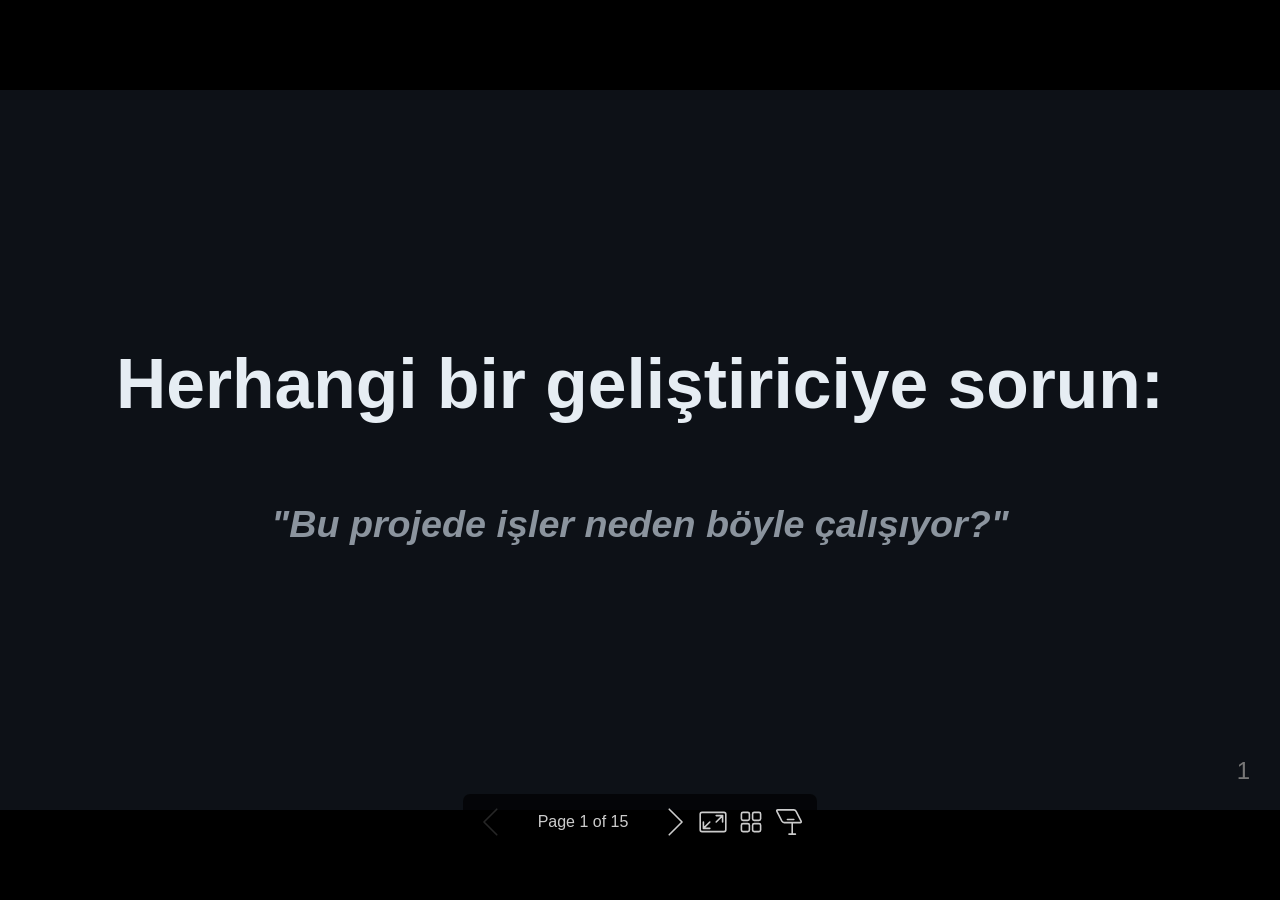
==== docs/pitch-deck.html @ 4da6e395 "sunum hazırlandı. index sayfasına link olarka eklendi." ====
<!DOCTYPE html><html lang="tr-TR"><head><title>Herhangi bir geliştiriciye sorun:</title><meta property="og:title" content="Herhangi bir geliştiriciye sorun:"><meta charset="UTF-8"><meta name="viewport" content="width=device-width,height=device-height,initial-scale=1.0"><meta name="apple-mobile-web-app-capable" content="yes"><meta http-equiv="X-UA-Compatible" content="ie=edge"><meta property="og:type" content="website"><meta name="twitter:card" content="summary"><style>@media screen{body[data-bespoke-view=""] .bespoke-marp-parent>.bespoke-marp-osc>button,body[data-bespoke-view=next] .bespoke-marp-parent>.bespoke-marp-osc>button,body[data-bespoke-view=overview] button.bespoke-marp-overview-close,body[data-bespoke-view=presenter] .bespoke-marp-presenter-container .bespoke-marp-presenter-info-container .bespoke-marp-presenter-info-page-area .bespoke-marp-presenter-info-page,body[data-bespoke-view=presenter] .bespoke-marp-presenter-container .bespoke-marp-presenter-info-container button,body[data-bespoke-view=presenter] .bespoke-marp-presenter-container .bespoke-marp-presenter-note-container button{appearance:none;background-color:initial;border:0;color:inherit;cursor:pointer;font-size:inherit;opacity:.8;outline:none;padding:0;transition:opacity .2s linear;-webkit-tap-highlight-color:transparent}body[data-bespoke-view=""] .bespoke-marp-parent>.bespoke-marp-osc>button:disabled,body[data-bespoke-view=next] .bespoke-marp-parent>.bespoke-marp-osc>button:disabled,body[data-bespoke-view=overview] button.bespoke-marp-overview-close:disabled,body[data-bespoke-view=presenter] .bespoke-marp-presenter-container .bespoke-marp-presenter-info-container .bespoke-marp-presenter-info-page-area .bespoke-marp-presenter-info-page:disabled,body[data-bespoke-view=presenter] .bespoke-marp-presenter-container .bespoke-marp-presenter-info-container button:disabled,body[data-bespoke-view=presenter] .bespoke-marp-presenter-container .bespoke-marp-presenter-note-container button:disabled{cursor:not-allowed;opacity:.15!important}body[data-bespoke-view=""] .bespoke-marp-parent>.bespoke-marp-osc>button:hover,body[data-bespoke-view=next] .bespoke-marp-parent>.bespoke-marp-osc>button:hover,body[data-bespoke-view=overview] button.bespoke-marp-overview-close:hover,body[data-bespoke-view=presenter] .bespoke-marp-presenter-container .bespoke-marp-presenter-info-container .bespoke-marp-presenter-info-page-area .bespoke-marp-presenter-info-page:hover,body[data-bespoke-view=presenter] .bespoke-marp-presenter-container .bespoke-marp-presenter-info-container button:hover,body[data-bespoke-view=presenter] .bespoke-marp-presenter-container .bespoke-marp-presenter-note-container button:hover{opacity:1}body[data-bespoke-view=""] .bespoke-marp-parent>.bespoke-marp-osc>button:hover:active,body[data-bespoke-view=next] .bespoke-marp-parent>.bespoke-marp-osc>button:hover:active,body[data-bespoke-view=overview] button.bespoke-marp-overview-close:hover:active,body[data-bespoke-view=presenter] .bespoke-marp-presenter-container .bespoke-marp-presenter-info-container .bespoke-marp-presenter-info-page-area .bespoke-marp-presenter-info-page:hover:active,body[data-bespoke-view=presenter] .bespoke-marp-presenter-container .bespoke-marp-presenter-info-container button:hover:active,body[data-bespoke-view=presenter] .bespoke-marp-presenter-container .bespoke-marp-presenter-note-container button:hover:active{opacity:.6}body[data-bespoke-view=""] .bespoke-marp-parent>.bespoke-marp-osc>button:hover:not(:disabled),body[data-bespoke-view=next] .bespoke-marp-parent>.bespoke-marp-osc>button:hover:not(:disabled),body[data-bespoke-view=overview] button.bespoke-marp-overview-close:hover:not(:disabled),body[data-bespoke-view=presenter] .bespoke-marp-presenter-container .bespoke-marp-presenter-info-container .bespoke-marp-presenter-info-page-area .bespoke-marp-presenter-info-page:hover:not(:disabled),body[data-bespoke-view=presenter] .bespoke-marp-presenter-container .bespoke-marp-presenter-info-container button:hover:not(:disabled),body[data-bespoke-view=presenter] .bespoke-marp-presenter-container .bespoke-marp-presenter-note-container button:hover:not(:disabled){transition:none}body[data-bespoke-view=""] .bespoke-marp-parent>.bespoke-marp-osc>button[data-bespoke-marp-osc=prev],body[data-bespoke-view=next] .bespoke-marp-parent>.bespoke-marp-osc>button[data-bespoke-marp-osc=prev],body[data-bespoke-view=presenter] .bespoke-marp-presenter-container .bespoke-marp-presenter-info-container button.bespoke-marp-presenter-info-page-prev{background:#0000 url("[data-uri]") no-repeat 50%;background-size:contain;overflow:hidden;text-indent:100%;white-space:nowrap}body[data-bespoke-view=""] .bespoke-marp-parent>.bespoke-marp-osc>button[data-bespoke-marp-osc=next],body[data-bespoke-view=next] .bespoke-marp-parent>.bespoke-marp-osc>button[data-bespoke-marp-osc=next],body[data-bespoke-view=presenter] .bespoke-marp-presenter-container .bespoke-marp-presenter-info-container button.bespoke-marp-presenter-info-page-next{background:#0000 url("[data-uri]") no-repeat 50%;background-size:contain;overflow:hidden;text-indent:100%;white-space:nowrap}body[data-bespoke-view=""] .bespoke-marp-parent>.bespoke-marp-osc>button[data-bespoke-marp-osc=fullscreen],body[data-bespoke-view=next] .bespoke-marp-parent>.bespoke-marp-osc>button[data-bespoke-marp-osc=fullscreen]{background:#0000 url("[data-uri]") no-repeat 50%;background-size:contain;overflow:hidden;text-indent:100%;white-space:nowrap}body[data-bespoke-view=""] .bespoke-marp-parent>.bespoke-marp-osc>button.exit[data-bespoke-marp-osc=fullscreen],body[data-bespoke-view=next] .bespoke-marp-parent>.bespoke-marp-osc>button.exit[data-bespoke-marp-osc=fullscreen]{background-image:url("[data-uri]")}body[data-bespoke-view=""] .bespoke-marp-parent>.bespoke-marp-osc>button[data-bespoke-marp-osc=presenter],body[data-bespoke-view=next] .bespoke-marp-parent>.bespoke-marp-osc>button[data-bespoke-marp-osc=presenter]{background:#0000 url("[data-uri]") no-repeat 50%;background-size:contain;overflow:hidden;text-indent:100%;white-space:nowrap}body[data-bespoke-view=overview] button.bespoke-marp-overview-close,body[data-bespoke-view=presenter] .bespoke-marp-presenter-container .bespoke-marp-presenter-note-container button.bespoke-marp-presenter-note-bigger{background:#0000 url("[data-uri]") no-repeat 50%;background-size:contain;overflow:hidden;text-indent:100%;white-space:nowrap}body[data-bespoke-view=presenter] .bespoke-marp-presenter-container .bespoke-marp-presenter-note-container button.bespoke-marp-presenter-note-smaller{background:#0000 url("[data-uri]") no-repeat 50%;background-size:contain;overflow:hidden;text-indent:100%;white-space:nowrap}body[data-bespoke-view=""] .bespoke-marp-parent>.bespoke-marp-osc>button[data-bespoke-marp-osc=overview],body[data-bespoke-view=next] .bespoke-marp-parent>.bespoke-marp-osc>button[data-bespoke-marp-osc=overview]{background:#0000 url("[data-uri]") no-repeat 50%;background-size:contain;overflow:hidden;text-indent:100%;white-space:nowrap}}@keyframes __bespoke_marp_transition_reduced_outgoing__{0%{opacity:1}to{opacity:0}}@keyframes __bespoke_marp_transition_reduced_incoming__{0%{mix-blend-mode:plus-lighter;opacity:0}to{mix-blend-mode:plus-lighter;opacity:1}}.bespoke-marp-note,.bespoke-marp-osc,.bespoke-progress-parent{display:none;transition:none}@media screen{::view-transition-group(*){animation-duration:var(--marp-bespoke-transition-animation-duration,.5s);animation-timing-function:ease}::view-transition-new(*),::view-transition-old(*){animation-delay:0s;animation-direction:var(--marp-bespoke-transition-animation-direction,normal);animation-duration:var(--marp-bespoke-transition-animation-duration,.5s);animation-fill-mode:both;animation-name:var(--marp-bespoke-transition-animation-name,var(--marp-bespoke-transition-animation-name-fallback,__bespoke_marp_transition_no_animation__));mix-blend-mode:normal}::view-transition-old(*){--marp-bespoke-transition-animation-name-fallback:__bespoke_marp_transition_reduced_outgoing__;animation-timing-function:ease}::view-transition-new(*){--marp-bespoke-transition-animation-name-fallback:__bespoke_marp_transition_reduced_incoming__;animation-timing-function:ease}::view-transition-new(root),::view-transition-old(root){animation-timing-function:linear}::view-transition-new(__bespoke_marp_transition_osc__),::view-transition-old(__bespoke_marp_transition_osc__){animation-duration:0s!important;animation-name:__bespoke_marp_transition_osc__!important}::view-transition-new(__bespoke_marp_transition_osc__){opacity:0!important}.bespoke-marp-transition-warming-up::view-transition-group(*),.bespoke-marp-transition-warming-up::view-transition-new(*),.bespoke-marp-transition-warming-up::view-transition-old(*){animation-play-state:paused!important}body,html{height:100%;margin:0}body{background:#000;overflow:hidden}svg.bespoke-marp-slide{content-visibility:hidden;interactivity:inert;opacity:0;pointer-events:none;z-index:-1}svg.bespoke-marp-slide:not(.bespoke-marp-active) *{view-transition-name:none!important}svg.bespoke-marp-slide.bespoke-marp-active{content-visibility:visible;interactivity:auto;opacity:1;pointer-events:auto;z-index:0}svg.bespoke-marp-slide.bespoke-marp-active.bespoke-marp-active-ready *{animation-name:__bespoke_marp__!important}@supports not (content-visibility:hidden){svg.bespoke-marp-slide[data-bespoke-marp-load=hideable]{display:none}svg.bespoke-marp-slide[data-bespoke-marp-load=hideable].bespoke-marp-active{display:block}}}@media screen and (prefers-reduced-motion:reduce){svg.bespoke-marp-slide *{view-transition-name:none!important}}@media screen{[data-bespoke-marp-fragment=inactive]{visibility:hidden}body[data-bespoke-view=""] .bespoke-marp-parent,body[data-bespoke-view=next] .bespoke-marp-parent{inset:0;position:absolute}body[data-bespoke-view=""] .bespoke-marp-parent>.bespoke-marp-osc,body[data-bespoke-view=next] .bespoke-marp-parent>.bespoke-marp-osc{background:#000000a6;border-radius:7px;bottom:50px;color:#fff;contain:paint;display:block;font-family:Helvetica,Arial,sans-serif;font-size:16px;left:50%;line-height:0;opacity:1;padding:12px;position:absolute;touch-action:manipulation;transform:translateX(-50%);transition:opacity .2s linear;-webkit-user-select:none;user-select:none;view-transition-name:__bespoke_marp_transition_osc__;white-space:nowrap;will-change:transform;z-index:1}body[data-bespoke-view=""] .bespoke-marp-parent>.bespoke-marp-osc>:where(*),body[data-bespoke-view=next] .bespoke-marp-parent>.bespoke-marp-osc>:where(*){margin-left:6px}body[data-bespoke-view=""] .bespoke-marp-parent>.bespoke-marp-osc>:where(*):where(:first-child),body[data-bespoke-view=next] .bespoke-marp-parent>.bespoke-marp-osc>:where(*):where(:first-child){margin-left:0}body[data-bespoke-view=""] .bespoke-marp-parent>.bespoke-marp-osc>span,body[data-bespoke-view=next] .bespoke-marp-parent>.bespoke-marp-osc>span{opacity:.8}body[data-bespoke-view=""] .bespoke-marp-parent>.bespoke-marp-osc>span[data-bespoke-marp-osc=page],body[data-bespoke-view=next] .bespoke-marp-parent>.bespoke-marp-osc>span[data-bespoke-marp-osc=page]{display:inline-block;min-width:140px;text-align:center}body[data-bespoke-view=""] .bespoke-marp-parent>.bespoke-marp-osc>button[data-bespoke-marp-osc=fullscreen],body[data-bespoke-view=""] .bespoke-marp-parent>.bespoke-marp-osc>button[data-bespoke-marp-osc=next],body[data-bespoke-view=""] .bespoke-marp-parent>.bespoke-marp-osc>button[data-bespoke-marp-osc=overview],body[data-bespoke-view=""] .bespoke-marp-parent>.bespoke-marp-osc>button[data-bespoke-marp-osc=presenter],body[data-bespoke-view=""] .bespoke-marp-parent>.bespoke-marp-osc>button[data-bespoke-marp-osc=prev],body[data-bespoke-view=next] .bespoke-marp-parent>.bespoke-marp-osc>button[data-bespoke-marp-osc=fullscreen],body[data-bespoke-view=next] .bespoke-marp-parent>.bespoke-marp-osc>button[data-bespoke-marp-osc=next],body[data-bespoke-view=next] .bespoke-marp-parent>.bespoke-marp-osc>button[data-bespoke-marp-osc=overview],body[data-bespoke-view=next] .bespoke-marp-parent>.bespoke-marp-osc>button[data-bespoke-marp-osc=presenter],body[data-bespoke-view=next] .bespoke-marp-parent>.bespoke-marp-osc>button[data-bespoke-marp-osc=prev]{height:32px;line-height:32px;width:32px}body[data-bespoke-view=""] .bespoke-marp-parent.bespoke-marp-inactive,body[data-bespoke-view=next] .bespoke-marp-parent.bespoke-marp-inactive{cursor:none}body[data-bespoke-view=""] .bespoke-marp-parent.bespoke-marp-inactive>.bespoke-marp-osc,body[data-bespoke-view=next] .bespoke-marp-parent.bespoke-marp-inactive>.bespoke-marp-osc{opacity:0;pointer-events:none}body[data-bespoke-view=""] svg.bespoke-marp-slide,body[data-bespoke-view=next] svg.bespoke-marp-slide{height:100%;left:0;position:absolute;top:0;width:100%}body[data-bespoke-view=""] .bespoke-progress-parent{background:#222;display:flex;height:5px;width:100%}body[data-bespoke-view=""] .bespoke-progress-parent+:where(.bespoke-marp-parent){top:5px}body[data-bespoke-view=""] .bespoke-progress-parent .bespoke-progress-bar{background:#0288d1;flex:0 0 0;transition:flex-basis .2s cubic-bezier(0,1,1,1)}body[data-bespoke-view=next]{background:#0000}body[data-bespoke-view=presenter]{background:#161616}body[data-bespoke-view=presenter] .bespoke-marp-presenter-container{display:grid;font-family:Helvetica,Arial,sans-serif;grid-template:"current dragbar next" minmax(140px,1fr) "current dragbar note" 2fr "info    dragbar note" 3em;grid-template-columns:minmax(3px,var(--bespoke-marp-presenter-split-ratio,66%)) 0 minmax(3px,1fr);height:100%;left:0;position:absolute;top:0;width:100%}body[data-bespoke-view=presenter] .bespoke-marp-presenter-container :where(.bespoke-marp-parent){grid-area:current;overflow:hidden;position:relative}body[data-bespoke-view=presenter] .bespoke-marp-presenter-container :where(.bespoke-marp-parent) :where(svg.bespoke-marp-slide){height:calc(100% - 40px);left:20px;pointer-events:none;position:absolute;top:20px;-webkit-user-select:none;user-select:none;width:calc(100% - 40px)}body[data-bespoke-view=presenter] .bespoke-marp-presenter-container :where(.bespoke-marp-parent) :where(svg.bespoke-marp-slide).bespoke-marp-active{filter:drop-shadow(0 3px 10px rgba(0,0,0,.5))}body[data-bespoke-view=presenter] .bespoke-marp-presenter-container .bespoke-marp-presenter-dragbar-container{background:#0288d1;cursor:col-resize;grid-area:dragbar;margin-left:-3px;opacity:0;position:relative;transition:opacity .4s linear .1s;width:6px;z-index:10}body[data-bespoke-view=presenter] .bespoke-marp-presenter-container .bespoke-marp-presenter-dragbar-container:hover{opacity:1}body[data-bespoke-view=presenter] .bespoke-marp-presenter-container .bespoke-marp-presenter-dragbar-container.active{opacity:1;transition-delay:0s}body[data-bespoke-view=presenter] .bespoke-marp-presenter-container .bespoke-marp-presenter-next-container{background:#222;cursor:pointer;display:none;grid-area:next;overflow:hidden;position:relative}body[data-bespoke-view=presenter] .bespoke-marp-presenter-container .bespoke-marp-presenter-next-container.active{display:block}body[data-bespoke-view=presenter] .bespoke-marp-presenter-container .bespoke-marp-presenter-next-container iframe.bespoke-marp-presenter-next{background:#0000;border:0;display:block;filter:drop-shadow(0 3px 10px rgba(0,0,0,.5));height:calc(100% - 40px);left:20px;pointer-events:none;position:absolute;interactivity:inert;top:20px;-webkit-user-select:none;user-select:none;width:calc(100% - 40px)}body[data-bespoke-view=presenter] .bespoke-marp-presenter-container .bespoke-marp-presenter-note-container{background:#222;color:#eee;grid-area:note;position:relative;z-index:1}body[data-bespoke-view=presenter] .bespoke-marp-presenter-container .bespoke-marp-presenter-note-container button{height:1.5em;line-height:1.5em;width:1.5em}body[data-bespoke-view=presenter] .bespoke-marp-presenter-container .bespoke-marp-presenter-note-container .bespoke-marp-presenter-note-wrapper{display:block;inset:0;position:absolute}body[data-bespoke-view=presenter] .bespoke-marp-presenter-container .bespoke-marp-presenter-note-container .bespoke-marp-presenter-note-buttons{background:#000000a6;border-radius:4px;bottom:0;display:flex;gap:4px;margin:12px;opacity:0;padding:6px;pointer-events:none;position:absolute;right:0;transition:opacity .2s linear}body[data-bespoke-view=presenter] .bespoke-marp-presenter-container .bespoke-marp-presenter-note-container .bespoke-marp-presenter-note-buttons:focus-within,body[data-bespoke-view=presenter] .bespoke-marp-presenter-container .bespoke-marp-presenter-note-container .bespoke-marp-presenter-note-wrapper:focus-within+.bespoke-marp-presenter-note-buttons,body[data-bespoke-view=presenter] .bespoke-marp-presenter-container .bespoke-marp-presenter-note-container:hover .bespoke-marp-presenter-note-buttons{opacity:1;pointer-events:auto}body[data-bespoke-view=presenter] .bespoke-marp-presenter-container .bespoke-marp-presenter-note-container .bespoke-marp-note{box-sizing:border-box;font-size:calc(1.1em*var(--bespoke-marp-note-font-scale, 1));height:calc(100% - 40px);margin:20px;overflow:auto;padding-right:3px;white-space:pre-wrap;width:calc(100% - 40px);word-wrap:break-word;scrollbar-color:#eeeeee80 #0000;scrollbar-width:thin}body[data-bespoke-view=presenter] .bespoke-marp-presenter-container .bespoke-marp-presenter-note-container .bespoke-marp-note::-webkit-scrollbar{width:6px}body[data-bespoke-view=presenter] .bespoke-marp-presenter-container .bespoke-marp-presenter-note-container .bespoke-marp-note::-webkit-scrollbar-track{background:#0000}body[data-bespoke-view=presenter] .bespoke-marp-presenter-container .bespoke-marp-presenter-note-container .bespoke-marp-note::-webkit-scrollbar-thumb{background:#eeeeee80;border-radius:6px}body[data-bespoke-view=presenter] .bespoke-marp-presenter-container .bespoke-marp-presenter-note-container .bespoke-marp-note:empty{pointer-events:none}body[data-bespoke-view=presenter] .bespoke-marp-presenter-container .bespoke-marp-presenter-note-container .bespoke-marp-note.active{display:block}body[data-bespoke-view=presenter] .bespoke-marp-presenter-container .bespoke-marp-presenter-note-container .bespoke-marp-note p:first-child{margin-top:0}body[data-bespoke-view=presenter] .bespoke-marp-presenter-container .bespoke-marp-presenter-note-container .bespoke-marp-note p:last-child{margin-bottom:0}body[data-bespoke-view=presenter] .bespoke-marp-presenter-container .bespoke-marp-presenter-info-container{align-items:center;box-sizing:border-box;color:#eee;display:flex;flex-wrap:nowrap;grid-area:info;justify-content:center;overflow:hidden;padding:0 10px}body[data-bespoke-view=presenter] .bespoke-marp-presenter-container .bespoke-marp-presenter-info-container .bespoke-marp-presenter-info-page-area,body[data-bespoke-view=presenter] .bespoke-marp-presenter-container .bespoke-marp-presenter-info-container .bespoke-marp-presenter-info-time,body[data-bespoke-view=presenter] .bespoke-marp-presenter-container .bespoke-marp-presenter-info-container .bespoke-marp-presenter-info-timer{box-sizing:border-box;display:block;padding:0 10px;white-space:nowrap;width:100%}body[data-bespoke-view=presenter] .bespoke-marp-presenter-container .bespoke-marp-presenter-info-container button{height:1.5em;line-height:1.5em;width:1.5em}body[data-bespoke-view=presenter] .bespoke-marp-presenter-container .bespoke-marp-presenter-info-container .bespoke-marp-presenter-info-page-area{order:2;text-align:center}body[data-bespoke-view=presenter] .bespoke-marp-presenter-container .bespoke-marp-presenter-info-container .bespoke-marp-presenter-info-page-area .bespoke-marp-presenter-info-page{display:inline-block;min-width:120px;text-align:center}body[data-bespoke-view=presenter] .bespoke-marp-presenter-container .bespoke-marp-presenter-info-container .bespoke-marp-presenter-info-time{color:#999;order:1;text-align:left}body[data-bespoke-view=presenter] .bespoke-marp-presenter-container .bespoke-marp-presenter-info-container .bespoke-marp-presenter-info-timer{color:#999;order:3;text-align:right}body[data-bespoke-view=presenter] .bespoke-marp-presenter-container .bespoke-marp-presenter-info-container .bespoke-marp-presenter-info-timer:hover{cursor:pointer}body[data-bespoke-view=overview]{background:#161616;overflow:auto}body[data-bespoke-view=overview] [data-bespoke-marp-fragment=inactive]{visibility:visible}body[data-bespoke-view=overview] .bespoke-marp-overview-header{backdrop-filter:blur(4px);background:#222222d9;box-shadow:0 3px 10px #00000080;box-sizing:border-box;display:flex;height:48px;inset:0 0 auto;justify-content:flex-end;padding:10px;position:fixed;z-index:1}body[data-bespoke-view=overview] button.bespoke-marp-overview-close{height:28px;line-height:28px;transform:rotate(45deg);width:28px}body[data-bespoke-view=overview] .bespoke-marp-parent{display:grid;gap:40px;grid-template-columns:repeat(auto-fit,minmax(0,240px));justify-content:space-around;padding:30px}body[data-bespoke-view=overview] .bespoke-marp-parent svg.bespoke-marp-slide{--bov-selected:#0000;--bov-focus:#161616;--bov-focus-outline:#0000;background-image:conic-gradient(#161616 0 0),conic-gradient(var(--bov-focus) 0 0),conic-gradient(var(--bov-focus-outline) 0 0),conic-gradient(var(--bov-selected) 0 0);background-position:5px 5px,3px 3px,2px 2px,0 0;background-repeat:no-repeat;background-size:calc(100% - 10px) calc(100% - 10px),calc(100% - 6px) calc(100% - 6px),calc(100% - 4px) calc(100% - 4px),100% 100%;content-visibility:visible;cursor:pointer;filter:drop-shadow(0 3px 10px rgba(0,0,0,.5));margin:-6px;padding:6px;interactivity:auto;opacity:1;outline:0;pointer-events:auto;scroll-margin-block:30px;width:100%;z-index:0}body[data-bespoke-view=overview] .bespoke-marp-parent svg.bespoke-marp-slide *,body[data-bespoke-view=overview] .bespoke-marp-parent svg.bespoke-marp-slide.bespoke-marp-active *{pointer-events:none;interactivity:inert}body[data-bespoke-view=overview] .bespoke-marp-parent svg.bespoke-marp-slide:active,body[data-bespoke-view=overview] .bespoke-marp-parent svg.bespoke-marp-slide:focus-visible,body[data-bespoke-view=overview] .bespoke-marp-parent svg.bespoke-marp-slide:hover{--bov-focus-outline:#161616}body[data-bespoke-view=overview] .bespoke-marp-parent svg.bespoke-marp-slide:focus-visible,body[data-bespoke-view=overview] .bespoke-marp-parent svg.bespoke-marp-slide:hover{--bov-focus:#999}body[data-bespoke-view=overview] .bespoke-marp-parent svg.bespoke-marp-slide:active{--bov-focus:#eee}body[data-bespoke-view=overview] .bespoke-marp-parent svg.bespoke-marp-slide.bespoke-marp-active{--bov-selected:#0288d1}body[data-bespoke-view=overview]:has(.bespoke-marp-overview-header) .bespoke-marp-parent{padding-top:78px}body[data-bespoke-view=overview]:has(.bespoke-marp-overview-header) .bespoke-marp-parent svg.bespoke-marp-slide{scroll-margin-top:78px}.bespoke-marp-overview{background:#000000a6;inset:0;opacity:0;pointer-events:none;position:fixed;transition:opacity .1s ease;z-index:10}.bespoke-marp-overview iframe{background:#222;border:0;display:block;height:100%;left:0;position:absolute;top:0;width:100%}.bespoke-marp-overview[data-open="1"]{opacity:1;pointer-events:auto}}@media print{.bespoke-marp-overview,.bespoke-marp-presenter-info-container,.bespoke-marp-presenter-next-container,.bespoke-marp-presenter-note-container{display:none}}</style><style>div#\:\$p > svg > foreignObject > section{width:1280px;height:720px;box-sizing:border-box;overflow:hidden;position:relative;scroll-snap-align:center center;-webkit-text-size-adjust:100%;text-size-adjust:100%}div#\:\$p > svg > foreignObject > section::after{bottom:0;content:attr(data-marpit-pagination);padding:inherit;pointer-events:none;position:absolute;right:0}div#\:\$p > svg > foreignObject > section:not([data-marpit-pagination])::after{display:none}div#\:\$p > svg > foreignObject > section :is(h1, marp-h1){font-size:2em;margin-block:0.67em}div#\:\$p > svg > foreignObject > section video::-webkit-media-controls{will-change:transform}@page {size:1280px 720px;margin:0}@media print{html, body{background-color:#fff;margin:0;page-break-inside:avoid;break-inside:avoid-page}div#\:\$p > svg > foreignObject > section{page-break-before:always;break-before:page}div#\:\$p > svg > foreignObject > section, div#\:\$p > svg > foreignObject > section *{-webkit-print-color-adjust:exact!important;animation-delay:0s!important;animation-duration:0s!important;color-adjust:exact!important;print-color-adjust:exact!important;transition:none!important}div#\:\$p > svg[data-marpit-svg]{display:block;height:100vh;width:100vw}}div#\:\$p > svg > foreignObject > :where(section){container-type:size}div#\:\$p > svg > foreignObject > section img[data-marp-twemoji]{background:transparent;height:1em;margin:0 .05em 0 .1em;vertical-align:-.1em;width:1em}div#\:\$p > svg > foreignObject > section{--fgColor-danger:light-dark(#d1242f, #f85149);--bgColor-attention-muted:light-dark(#fff8c5, #bb800926);--bgColor-muted:light-dark(#f6f8fa, #151b23);--bgColor-neutral-muted:light-dark(#818b981f, #656c7633);--borderColor-accent-emphasis:light-dark(#0969da, #1f6feb);--borderColor-attention-emphasis:light-dark(#9a6700, #9e6a03);--borderColor-danger-emphasis:light-dark(#cf222e, #da3633);--borderColor-default:light-dark(#d1d9e0, #3d444d);--borderColor-done-emphasis:light-dark(#8250df, #8957e5);--borderColor-success-emphasis:light-dark(#1a7f37, #238636);--color-prettylights-syntax-brackethighlighter-angle:light-dark(#59636e, #9198a1);--color-prettylights-syntax-brackethighlighter-unmatched:light-dark(#82071e, #f85149);--color-prettylights-syntax-carriage-return-bg:light-dark(#cf222e, #b62324);--color-prettylights-syntax-carriage-return-text:light-dark(#f6f8fa, #f0f6fc);--color-prettylights-syntax-comment:light-dark(#59636e, #9198a1);--color-prettylights-syntax-constant:light-dark(#0550ae, #79c0ff);--color-prettylights-syntax-constant-other-reference-link:light-dark(#0a3069, #a5d6ff);--color-prettylights-syntax-entity:light-dark(#6639ba, #d2a8ff);--color-prettylights-syntax-entity-tag:light-dark(#0550ae, #7ee787);--color-prettylights-syntax-invalid-illegal-text:light-dark(var(--fgColor-danger), var(--fgColor-danger));--color-prettylights-syntax-keyword:light-dark(#cf222e, #ff7b72);--color-prettylights-syntax-markup-changed-bg:light-dark(#ffd8b5, #5a1e02);--color-prettylights-syntax-markup-changed-text:light-dark(#953800, #ffdfb6);--color-prettylights-syntax-markup-deleted-bg:light-dark(#ffebe9, #67060c);--color-prettylights-syntax-markup-deleted-text:light-dark(#82071e, #ffdcd7);--color-prettylights-syntax-markup-heading:light-dark(#0550ae, #1f6feb);--color-prettylights-syntax-markup-ignored-bg:light-dark(#0550ae, #1158c7);--color-prettylights-syntax-markup-ignored-text:light-dark(#d1d9e0, #f0f6fc);--color-prettylights-syntax-markup-inserted-bg:light-dark(#dafbe1, #033a16);--color-prettylights-syntax-markup-inserted-text:light-dark(#116329, #aff5b4);--color-prettylights-syntax-markup-list:light-dark(#3b2300, #f2cc60);--color-prettylights-syntax-meta-diff-range:light-dark(#8250df, #d2a8ff);--color-prettylights-syntax-string:light-dark(#0a3069, #a5d6ff);--color-prettylights-syntax-string-regexp:light-dark(#116329, #7ee787);--color-prettylights-syntax-sublimelinter-gutter-mark:light-dark(#818b98, #3d444d);--color-prettylights-syntax-variable:light-dark(#953800, #ffa657);--fgColor-accent:light-dark(#0969da, #4493f8);--fgColor-attention:light-dark(#9a6700, #d29922);--fgColor-done:light-dark(#8250df, #ab7df8);--fgColor-muted:light-dark(#59636e, #9198a1);--fgColor-success:light-dark(#1a7f37, #3fb950);--bgColor-default:light-dark(#fff, #0d1117);--borderColor-muted:light-dark(#d1d9e0b3, #3d444db3);--color-prettylights-syntax-invalid-illegal-bg:light-dark(var(--bgColor-danger-muted), var(--bgColor-danger-muted));--color-prettylights-syntax-markup-bold:light-dark(#1f2328, #f0f6fc);--color-prettylights-syntax-markup-italic:light-dark(#1f2328, #f0f6fc);--color-prettylights-syntax-storage-modifier-import:light-dark(#1f2328, #f0f6fc);--fgColor-default:light-dark(#1f2328, #f0f6fc);--focus-outlineColor:light-dark(var(--borderColor-accent-emphasis), var(--borderColor-accent-emphasis));--borderColor-neutral-muted:light-dark(var(--borderColor-muted), var(--borderColor-muted));--base-size-16:calc(var(--marpit-root-font-size, 1rem) * 1);--base-size-24:calc(var(--marpit-root-font-size, 1rem) * 1.5);--base-size-4:calc(var(--marpit-root-font-size, 1rem) * 0.25);--base-size-40:calc(var(--marpit-root-font-size, 1rem) * 2.5);--base-size-8:calc(var(--marpit-root-font-size, 1rem) * 0.5);--base-text-weight-medium:500;--base-text-weight-normal:400;--base-text-weight-semibold:600;--fontStack-monospace:ui-monospace, SFMono-Regular, SF Mono, Menlo, Consolas, Liberation Mono, monospace;--fontStack-sansSerif:-apple-system, BlinkMacSystemFont, "Segoe UI", "Noto Sans", Helvetica, Arial, sans-serif, "Apple Color Emoji", "Segoe UI Emoji";}/*!
 * Marp default theme.
 *
 * @theme default
 * @author Yuki Hattori
 *
 * @auto-scaling true
 * @size 16:9 1280px 720px
 * @size 4:3 960px 720px
 */div#\:\$p > svg > foreignObject > section [data-theme=light],div#\:\$p > svg > foreignObject > section{color-scheme:light}div#\:\$p > svg > foreignObject > section [data-theme=dark],div#\:\$p > svg > foreignObject > section:where(.invert){color-scheme:dark}div#\:\$p > svg > foreignObject > section{-ms-text-size-adjust:100%;-webkit-text-size-adjust:100%;background-color:var(--bgColor-default);color:var(--fgColor-default);font-family:var(--fontStack-sansSerif, -apple-system, BlinkMacSystemFont, "Segoe UI", "Noto Sans", Helvetica, Arial, sans-serif, "Apple Color Emoji", "Segoe UI Emoji");font-size:16px;font-weight:var(--base-text-weight-normal, 400);line-height:1.5;margin:0;word-wrap:break-word}div#\:\$p > svg > foreignObject > section{--marpit-root-font-size:16px}div#\:\$p > svg > foreignObject > section a{text-decoration:underline;text-underline-offset:calc(var(--marpit-root-font-size, 1rem) * .2)}div#\:\$p > svg > foreignObject > section :is(h1, marp-h1):hover .anchor .octicon-link:before,div#\:\$p > svg > foreignObject > section :is(h2, marp-h2):hover .anchor .octicon-link:before,div#\:\$p > svg > foreignObject > section :is(h3, marp-h3):hover .anchor .octicon-link:before,div#\:\$p > svg > foreignObject > section :is(h4, marp-h4):hover .anchor .octicon-link:before,div#\:\$p > svg > foreignObject > section :is(h5, marp-h5):hover .anchor .octicon-link:before,div#\:\$p > svg > foreignObject > section :is(h6, marp-h6):hover .anchor .octicon-link:before{background-color:currentColor;content:" ";display:inline-block;height:16px;-webkit-mask-image:url('data:image/svg+xml;charset=utf-8,<svg xmlns="http://www.w3.org/2000/svg" aria-hidden="true" viewBox="0 0 16 16"><path fill-rule="evenodd" d="M7.775 3.275a.75.75 0 0 0 1.06 1.06l1.25-1.25a2 2 0 1 1 2.83 2.83l-2.5 2.5a2 2 0 0 1-2.83 0 .75.75 0 0 0-1.06 1.06 3.5 3.5 0 0 0 4.95 0l2.5-2.5a3.5 3.5 0 0 0-4.95-4.95zm-4.69 9.64a2 2 0 0 1 0-2.83l2.5-2.5a2 2 0 0 1 2.83 0 .75.75 0 0 0 1.06-1.06 3.5 3.5 0 0 0-4.95 0l-2.5 2.5a3.5 3.5 0 0 0 4.95 4.95l1.25-1.25a.75.75 0 0 0-1.06-1.06l-1.25 1.25a2 2 0 0 1-2.83 0"/></svg>');mask-image:url('data:image/svg+xml;charset=utf-8,<svg xmlns="http://www.w3.org/2000/svg" aria-hidden="true" viewBox="0 0 16 16"><path fill-rule="evenodd" d="M7.775 3.275a.75.75 0 0 0 1.06 1.06l1.25-1.25a2 2 0 1 1 2.83 2.83l-2.5 2.5a2 2 0 0 1-2.83 0 .75.75 0 0 0-1.06 1.06 3.5 3.5 0 0 0 4.95 0l2.5-2.5a3.5 3.5 0 0 0-4.95-4.95zm-4.69 9.64a2 2 0 0 1 0-2.83l2.5-2.5a2 2 0 0 1 2.83 0 .75.75 0 0 0 1.06-1.06 3.5 3.5 0 0 0-4.95 0l-2.5 2.5a3.5 3.5 0 0 0 4.95 4.95l1.25-1.25a.75.75 0 0 0-1.06-1.06l-1.25 1.25a2 2 0 0 1-2.83 0"/></svg>');width:16px}div#\:\$p > svg > foreignObject > section details,div#\:\$p > svg > foreignObject > section figcaption,div#\:\$p > svg > foreignObject > section figure{display:block}div#\:\$p > svg > foreignObject > section summary{display:list-item}div#\:\$p > svg > foreignObject > section [hidden]{display:none!important}div#\:\$p > svg > foreignObject > section a{background-color:transparent;color:var(--fgColor-accent);text-decoration:none}div#\:\$p > svg > foreignObject > section abbr[title]{border-bottom:none;-webkit-text-decoration:underline dotted;text-decoration:underline dotted}div#\:\$p > svg > foreignObject > section b,div#\:\$p > svg > foreignObject > section strong{font-weight:var(--base-text-weight-semibold, 600)}div#\:\$p > svg > foreignObject > section dfn{font-style:italic}div#\:\$p > svg > foreignObject > section :is(h1, marp-h1){border-bottom:1px solid var(--borderColor-muted);font-size:2em;font-weight:var(--base-text-weight-semibold, 600);margin:.67em 0;padding-bottom:.3em}div#\:\$p > svg > foreignObject > section mark{background-color:var(--bgColor-attention-muted);color:var(--fgColor-default)}div#\:\$p > svg > foreignObject > section small{font-size:90%}div#\:\$p > svg > foreignObject > section sub,div#\:\$p > svg > foreignObject > section sup{font-size:75%;line-height:0;position:relative;vertical-align:baseline}div#\:\$p > svg > foreignObject > section sub{bottom:-.25em}div#\:\$p > svg > foreignObject > section sup{top:-.5em}div#\:\$p > svg > foreignObject > section img{border-style:none;box-sizing:content-box;max-width:100%}div#\:\$p > svg > foreignObject > section code,div#\:\$p > svg > foreignObject > section kbd,div#\:\$p > svg > foreignObject > section :is(pre, marp-pre),div#\:\$p > svg > foreignObject > section samp{font-family:monospace;font-size:1em}div#\:\$p > svg > foreignObject > section figure{margin:1em var(--base-size-40)}div#\:\$p > svg > foreignObject > section hr{background:transparent;background-color:var(--borderColor-default);border:0;box-sizing:content-box;height:.25em;margin:var(--base-size-24) 0;overflow:hidden;padding:0}div#\:\$p > svg > foreignObject > section input{font:inherit;font-family:inherit;font-size:inherit;line-height:inherit;margin:0;overflow:visible}div#\:\$p > svg > foreignObject > section [type=button],div#\:\$p > svg > foreignObject > section [type=reset],div#\:\$p > svg > foreignObject > section [type=submit]{-webkit-appearance:button;-moz-appearance:button;appearance:button}div#\:\$p > svg > foreignObject > section [type=checkbox],div#\:\$p > svg > foreignObject > section [type=radio]{box-sizing:border-box;padding:0}div#\:\$p > svg > foreignObject > section [type=number]::-webkit-inner-spin-button,div#\:\$p > svg > foreignObject > section [type=number]::-webkit-outer-spin-button{height:auto}div#\:\$p > svg > foreignObject > section [type=search]::-webkit-search-cancel-button,div#\:\$p > svg > foreignObject > section [type=search]::-webkit-search-decoration{-webkit-appearance:none;appearance:none}div#\:\$p > svg > foreignObject > section ::-webkit-input-placeholder{color:inherit;opacity:.54}div#\:\$p > svg > foreignObject > section ::-webkit-file-upload-button{-webkit-appearance:button;appearance:button;font:inherit}div#\:\$p > svg > foreignObject > section a:hover{text-decoration:underline}div#\:\$p > svg > foreignObject > section ::-moz-placeholder{color:var(--fgColor-muted);opacity:1}div#\:\$p > svg > foreignObject > section ::placeholder{color:var(--fgColor-muted);opacity:1}div#\:\$p > svg > foreignObject > section hr:after,div#\:\$p > svg > foreignObject > section hr:before{content:"";display:table}div#\:\$p > svg > foreignObject > section hr:after{clear:both}div#\:\$p > svg > foreignObject > section table{border-collapse:collapse;border-spacing:0;display:block;font-variant:tabular-nums;max-width:100%;overflow:auto;width:-moz-max-content;width:max-content}div#\:\$p > svg > foreignObject > section td,div#\:\$p > svg > foreignObject > section th{padding:0}div#\:\$p > svg > foreignObject > section details summary{cursor:pointer}div#\:\$p > svg > foreignObject > section [role=button]:focus,div#\:\$p > svg > foreignObject > section a:focus,div#\:\$p > svg > foreignObject > section input[type=checkbox]:focus,div#\:\$p > svg > foreignObject > section input[type=radio]:focus{box-shadow:none;outline:2px solid var(--focus-outlineColor);outline-offset:-2px}div#\:\$p > svg > foreignObject > section [role=button]:focus:not(:focus-visible),div#\:\$p > svg > foreignObject > section a:focus:not(:focus-visible),div#\:\$p > svg > foreignObject > section input[type=checkbox]:focus:not(:focus-visible),div#\:\$p > svg > foreignObject > section input[type=radio]:focus:not(:focus-visible){outline:1px solid transparent}div#\:\$p > svg > foreignObject > section [role=button]:focus-visible,div#\:\$p > svg > foreignObject > section a:focus-visible,div#\:\$p > svg > foreignObject > section input[type=checkbox]:focus-visible,div#\:\$p > svg > foreignObject > section input[type=radio]:focus-visible{box-shadow:none;outline:2px solid var(--focus-outlineColor);outline-offset:-2px}div#\:\$p > svg > foreignObject > section a:not([class]):focus,div#\:\$p > svg > foreignObject > section a:not([class]):focus-visible,div#\:\$p > svg > foreignObject > section input[type=checkbox]:focus,div#\:\$p > svg > foreignObject > section input[type=checkbox]:focus-visible,div#\:\$p > svg > foreignObject > section input[type=radio]:focus,div#\:\$p > svg > foreignObject > section input[type=radio]:focus-visible{outline-offset:0}div#\:\$p > svg > foreignObject > section kbd{background-color:var(--bgColor-muted);border-bottom-color:var(--borderColor-neutral-muted);border:1px solid var(--borderColor-neutral-muted);border-radius:6px;box-shadow:inset 0 -1px 0 var(--borderColor-neutral-muted);color:var(--fgColor-default);display:inline-block;font:11px var(--fontStack-monospace, ui-monospace, SFMono-Regular, SF Mono, Menlo, Consolas, Liberation Mono, monospace);line-height:10px;padding:var(--base-size-4);vertical-align:middle}div#\:\$p > svg > foreignObject > section :is(h1, marp-h1),div#\:\$p > svg > foreignObject > section :is(h2, marp-h2),div#\:\$p > svg > foreignObject > section :is(h3, marp-h3),div#\:\$p > svg > foreignObject > section :is(h4, marp-h4),div#\:\$p > svg > foreignObject > section :is(h5, marp-h5),div#\:\$p > svg > foreignObject > section :is(h6, marp-h6){font-weight:var(--base-text-weight-semibold, 600);line-height:1.25;margin-bottom:var(--base-size-16);margin-top:var(--base-size-24)}div#\:\$p > svg > foreignObject > section :is(h2, marp-h2){border-bottom:1px solid var(--borderColor-muted);font-size:1.5em;padding-bottom:.3em}div#\:\$p > svg > foreignObject > section :is(h2, marp-h2),div#\:\$p > svg > foreignObject > section :is(h3, marp-h3){font-weight:var(--base-text-weight-semibold, 600)}div#\:\$p > svg > foreignObject > section :is(h3, marp-h3){font-size:1.25em}div#\:\$p > svg > foreignObject > section :is(h4, marp-h4){font-size:1em}div#\:\$p > svg > foreignObject > section :is(h4, marp-h4),div#\:\$p > svg > foreignObject > section :is(h5, marp-h5){font-weight:var(--base-text-weight-semibold, 600)}div#\:\$p > svg > foreignObject > section :is(h5, marp-h5){font-size:.875em}div#\:\$p > svg > foreignObject > section :is(h6, marp-h6){color:var(--fgColor-muted);font-size:.85em;font-weight:var(--base-text-weight-semibold, 600)}div#\:\$p > svg > foreignObject > section p{margin-bottom:10px;margin-top:0}div#\:\$p > svg > foreignObject > section blockquote{border-left:.25em solid var(--borderColor-default);color:var(--fgColor-muted);margin:0;padding:0 1em}div#\:\$p > svg > foreignObject > section ol,div#\:\$p > svg > foreignObject > section ul{margin-bottom:0;margin-top:0;padding-left:2em}div#\:\$p > svg > foreignObject > section ol ol,div#\:\$p > svg > foreignObject > section ul ol{list-style-type:lower-roman}div#\:\$p > svg > foreignObject > section ol ol ol,div#\:\$p > svg > foreignObject > section ol ul ol,div#\:\$p > svg > foreignObject > section ul ol ol,div#\:\$p > svg > foreignObject > section ul ul ol{list-style-type:lower-alpha}div#\:\$p > svg > foreignObject > section dd{margin-left:0}div#\:\$p > svg > foreignObject > section code,div#\:\$p > svg > foreignObject > section :is(pre, marp-pre),div#\:\$p > svg > foreignObject > section samp,div#\:\$p > svg > foreignObject > section tt{font-family:var(--fontStack-monospace, ui-monospace, SFMono-Regular, SF Mono, Menlo, Consolas, Liberation Mono, monospace);font-size:12px}div#\:\$p > svg > foreignObject > section :is(pre, marp-pre){margin-bottom:0;margin-top:0;word-wrap:normal}div#\:\$p > svg > foreignObject > section .octicon{display:inline-block;fill:currentColor;overflow:visible!important;vertical-align:text-bottom}div#\:\$p > svg > foreignObject > section input::-webkit-inner-spin-button,div#\:\$p > svg > foreignObject > section input::-webkit-outer-spin-button{-webkit-appearance:none;appearance:none;margin:0}div#\:\$p > svg > foreignObject > section .mr-2{margin-right:var(--base-size-8, 8px)!important}div#\:\$p > svg > foreignObject > section:after,div#\:\$p > svg > foreignObject > section:before{display:table}div#\:\$p > svg > foreignObject > section:after{clear:both}div#\:\$p > svg > foreignObject > section>:first-child{margin-top:0!important}div#\:\$p > svg > foreignObject > section>:last-child{margin-bottom:0!important}div#\:\$p > svg > foreignObject > section a:not([href]){color:inherit;text-decoration:none}div#\:\$p > svg > foreignObject > section .absent{color:var(--fgColor-danger)}div#\:\$p > svg > foreignObject > section .anchor{float:left;line-height:1;margin-left:-20px;padding-right:var(--base-size-4)}div#\:\$p > svg > foreignObject > section .anchor:focus{outline:none}div#\:\$p > svg > foreignObject > section blockquote,div#\:\$p > svg > foreignObject > section details,div#\:\$p > svg > foreignObject > section dl,div#\:\$p > svg > foreignObject > section ol,div#\:\$p > svg > foreignObject > section p,div#\:\$p > svg > foreignObject > section :is(pre, marp-pre),div#\:\$p > svg > foreignObject > section table,div#\:\$p > svg > foreignObject > section ul{margin-bottom:var(--base-size-16);margin-top:0}div#\:\$p > svg > foreignObject > section blockquote>:first-child{margin-top:0}div#\:\$p > svg > foreignObject > section blockquote>:last-child{margin-bottom:0}div#\:\$p > svg > foreignObject > section :is(h1, marp-h1) .octicon-link,div#\:\$p > svg > foreignObject > section :is(h2, marp-h2) .octicon-link,div#\:\$p > svg > foreignObject > section :is(h3, marp-h3) .octicon-link,div#\:\$p > svg > foreignObject > section :is(h4, marp-h4) .octicon-link,div#\:\$p > svg > foreignObject > section :is(h5, marp-h5) .octicon-link,div#\:\$p > svg > foreignObject > section :is(h6, marp-h6) .octicon-link{color:var(--fgColor-default);vertical-align:middle;visibility:hidden}div#\:\$p > svg > foreignObject > section :is(h1, marp-h1):hover .anchor,div#\:\$p > svg > foreignObject > section :is(h2, marp-h2):hover .anchor,div#\:\$p > svg > foreignObject > section :is(h3, marp-h3):hover .anchor,div#\:\$p > svg > foreignObject > section :is(h4, marp-h4):hover .anchor,div#\:\$p > svg > foreignObject > section :is(h5, marp-h5):hover .anchor,div#\:\$p > svg > foreignObject > section :is(h6, marp-h6):hover .anchor{text-decoration:none}div#\:\$p > svg > foreignObject > section :is(h1, marp-h1):hover .anchor .octicon-link,div#\:\$p > svg > foreignObject > section :is(h2, marp-h2):hover .anchor .octicon-link,div#\:\$p > svg > foreignObject > section :is(h3, marp-h3):hover .anchor .octicon-link,div#\:\$p > svg > foreignObject > section :is(h4, marp-h4):hover .anchor .octicon-link,div#\:\$p > svg > foreignObject > section :is(h5, marp-h5):hover .anchor .octicon-link,div#\:\$p > svg > foreignObject > section :is(h6, marp-h6):hover .anchor .octicon-link{visibility:visible}div#\:\$p > svg > foreignObject > section :is(h1, marp-h1) code,div#\:\$p > svg > foreignObject > section :is(h1, marp-h1) tt,div#\:\$p > svg > foreignObject > section :is(h2, marp-h2) code,div#\:\$p > svg > foreignObject > section :is(h2, marp-h2) tt,div#\:\$p > svg > foreignObject > section :is(h3, marp-h3) code,div#\:\$p > svg > foreignObject > section :is(h3, marp-h3) tt,div#\:\$p > svg > foreignObject > section :is(h4, marp-h4) code,div#\:\$p > svg > foreignObject > section :is(h4, marp-h4) tt,div#\:\$p > svg > foreignObject > section :is(h5, marp-h5) code,div#\:\$p > svg > foreignObject > section :is(h5, marp-h5) tt,div#\:\$p > svg > foreignObject > section :is(h6, marp-h6) code,div#\:\$p > svg > foreignObject > section :is(h6, marp-h6) tt{font-size:inherit;padding:0 .2em}div#\:\$p > svg > foreignObject > section summary :is(h1, marp-h1),div#\:\$p > svg > foreignObject > section summary :is(h2, marp-h2),div#\:\$p > svg > foreignObject > section summary :is(h3, marp-h3),div#\:\$p > svg > foreignObject > section summary :is(h4, marp-h4),div#\:\$p > svg > foreignObject > section summary :is(h5, marp-h5),div#\:\$p > svg > foreignObject > section summary :is(h6, marp-h6){display:inline-block}div#\:\$p > svg > foreignObject > section summary :is(h1, marp-h1) .anchor,div#\:\$p > svg > foreignObject > section summary :is(h2, marp-h2) .anchor,div#\:\$p > svg > foreignObject > section summary :is(h3, marp-h3) .anchor,div#\:\$p > svg > foreignObject > section summary :is(h4, marp-h4) .anchor,div#\:\$p > svg > foreignObject > section summary :is(h5, marp-h5) .anchor,div#\:\$p > svg > foreignObject > section summary :is(h6, marp-h6) .anchor{margin-left:-40px}div#\:\$p > svg > foreignObject > section summary :is(h1, marp-h1),div#\:\$p > svg > foreignObject > section summary :is(h2, marp-h2){border-bottom:0;padding-bottom:0}div#\:\$p > svg > foreignObject > section ol.no-list,div#\:\$p > svg > foreignObject > section ul.no-list{list-style-type:none;padding:0}div#\:\$p > svg > foreignObject > section ol[type="a s"]{list-style-type:lower-alpha}div#\:\$p > svg > foreignObject > section ol[type="A s"]{list-style-type:upper-alpha}div#\:\$p > svg > foreignObject > section ol[type="i s"]{list-style-type:lower-roman}div#\:\$p > svg > foreignObject > section ol[type="I s"]{list-style-type:upper-roman}div#\:\$p > svg > foreignObject > section div>ol:not([type]),div#\:\$p > svg > foreignObject > section ol[type="1"]{list-style-type:decimal}div#\:\$p > svg > foreignObject > section ol ol,div#\:\$p > svg > foreignObject > section ol ul,div#\:\$p > svg > foreignObject > section ul ol,div#\:\$p > svg > foreignObject > section ul ul{margin-bottom:0;margin-top:0}div#\:\$p > svg > foreignObject > section li>p{margin-top:var(--base-size-16)}div#\:\$p > svg > foreignObject > section li+li{margin-top:.25em}div#\:\$p > svg > foreignObject > section dl{padding:0}div#\:\$p > svg > foreignObject > section dl dt{font-size:1em;font-style:italic;font-weight:var(--base-text-weight-semibold, 600);margin-top:var(--base-size-16);padding:0}div#\:\$p > svg > foreignObject > section dl dd{margin-bottom:var(--base-size-16);padding:0 var(--base-size-16)}div#\:\$p > svg > foreignObject > section table th{font-weight:var(--base-text-weight-semibold, 600)}div#\:\$p > svg > foreignObject > section table td,div#\:\$p > svg > foreignObject > section table th{border:1px solid var(--borderColor-default);padding:6px 13px}div#\:\$p > svg > foreignObject > section table td>:last-child{margin-bottom:0}div#\:\$p > svg > foreignObject > section table tr{background-color:var(--bgColor-default);border-top:1px solid var(--borderColor-muted)}div#\:\$p > svg > foreignObject > section table tr:nth-child(2n){background-color:var(--bgColor-muted)}div#\:\$p > svg > foreignObject > section table img{background-color:transparent}div#\:\$p > svg > foreignObject > section img[align=right]{padding-left:20px}div#\:\$p > svg > foreignObject > section img[align=left]{padding-right:20px}div#\:\$p > svg > foreignObject > section .emoji{background-color:transparent;max-width:none;vertical-align:text-top}div#\:\$p > svg > foreignObject > section :is(span, marp-span).frame,div#\:\$p > svg > foreignObject > section :is(span, marp-span).frame>:is(span, marp-span){display:block;overflow:hidden}div#\:\$p > svg > foreignObject > section :is(span, marp-span).frame>:is(span, marp-span){border:1px solid var(--borderColor-default);float:left;margin:13px 0 0;padding:7px;width:auto}div#\:\$p > svg > foreignObject > section :is(span, marp-span).frame :is(span, marp-span) img{display:block;float:left}div#\:\$p > svg > foreignObject > section :is(span, marp-span).frame :is(span, marp-span) :is(span, marp-span){clear:both;color:var(--fgColor-default);display:block;padding:5px 0 0}div#\:\$p > svg > foreignObject > section :is(span, marp-span).align-center{clear:both;display:block;overflow:hidden}div#\:\$p > svg > foreignObject > section :is(span, marp-span).align-center>:is(span, marp-span){display:block;margin:13px auto 0;overflow:hidden;text-align:center}div#\:\$p > svg > foreignObject > section :is(span, marp-span).align-center :is(span, marp-span) img{margin:0 auto;text-align:center}div#\:\$p > svg > foreignObject > section :is(span, marp-span).align-right{clear:both;display:block;overflow:hidden}div#\:\$p > svg > foreignObject > section :is(span, marp-span).align-right>:is(span, marp-span){display:block;margin:13px 0 0;overflow:hidden;text-align:right}div#\:\$p > svg > foreignObject > section :is(span, marp-span).align-right :is(span, marp-span) img{margin:0;text-align:right}div#\:\$p > svg > foreignObject > section :is(span, marp-span).float-left{display:block;float:left;margin-right:13px;overflow:hidden}div#\:\$p > svg > foreignObject > section :is(span, marp-span).float-left :is(span, marp-span){margin:13px 0 0}div#\:\$p > svg > foreignObject > section :is(span, marp-span).float-right{display:block;float:right;margin-left:13px;overflow:hidden}div#\:\$p > svg > foreignObject > section :is(span, marp-span).float-right>:is(span, marp-span){display:block;margin:13px auto 0;overflow:hidden;text-align:right}div#\:\$p > svg > foreignObject > section code,div#\:\$p > svg > foreignObject > section tt{background-color:var(--bgColor-neutral-muted);border-radius:6px;font-size:85%;margin:0;padding:.2em .4em;white-space:break-spaces}div#\:\$p > svg > foreignObject > section code br,div#\:\$p > svg > foreignObject > section tt br{display:none}div#\:\$p > svg > foreignObject > section del code{text-decoration:inherit}div#\:\$p > svg > foreignObject > section samp{font-size:85%}div#\:\$p > svg > foreignObject > section :is(pre, marp-pre) code{font-size:100%}div#\:\$p > svg > foreignObject > section :is(pre, marp-pre)>code{background:transparent;border:0;margin:0;padding:0;white-space:pre;word-break:normal}div#\:\$p > svg > foreignObject > section .highlight{margin-bottom:var(--base-size-16)}div#\:\$p > svg > foreignObject > section .highlight :is(pre, marp-pre){margin-bottom:0;word-break:normal}div#\:\$p > svg > foreignObject > section :is(pre, marp-pre){background-color:var(--bgColor-muted);border-radius:6px;color:var(--fgColor-default);font-size:85%;line-height:1.45;overflow:auto;padding:var(--base-size-16)}div#\:\$p > svg > foreignObject > section :is(pre, marp-pre) code,div#\:\$p > svg > foreignObject > section :is(pre, marp-pre) tt{display:inline;line-height:inherit;margin:0;overflow:visible;padding:0;word-wrap:normal;background-color:transparent;border:0}div#\:\$p > svg > foreignObject > section .csv-data td,div#\:\$p > svg > foreignObject > section .csv-data th{font-size:12px;line-height:1;overflow:hidden;padding:5px;text-align:left;white-space:nowrap}div#\:\$p > svg > foreignObject > section .csv-data .blob-num{background:var(--bgColor-default);border:0;padding:10px var(--base-size-8) 9px;text-align:right}div#\:\$p > svg > foreignObject > section .csv-data tr{border-top:0}div#\:\$p > svg > foreignObject > section .csv-data th{background:var(--bgColor-muted);border-top:0;font-weight:var(--base-text-weight-semibold, 600)}div#\:\$p > svg > foreignObject > section [data-footnote-ref]:before{content:"["}div#\:\$p > svg > foreignObject > section [data-footnote-ref]:after{content:"]"}div#\:\$p > svg > foreignObject > section .footnotes{border-top:1px solid var(--borderColor-default);color:var(--fgColor-muted);font-size:12px}div#\:\$p > svg > foreignObject > section div#\:\$p > svg > foreignObject > section section.footnotes{--marpit-root-font-size:12px}div#\:\$p > svg > foreignObject > section .footnotes ol,div#\:\$p > svg > foreignObject > section .footnotes ol ul{padding-left:var(--base-size-16)}div#\:\$p > svg > foreignObject > section .footnotes ol ul{display:inline-block;margin-top:var(--base-size-16)}div#\:\$p > svg > foreignObject > section .footnotes li{position:relative}div#\:\$p > svg > foreignObject > section .footnotes li:target:before{border:2px solid var(--borderColor-accent-emphasis);border-radius:6px;bottom:calc(var(--base-size-8)*-1);content:"";left:calc(var(--base-size-24)*-1);pointer-events:none;position:absolute;right:calc(var(--base-size-8)*-1);top:calc(var(--base-size-8)*-1)}div#\:\$p > svg > foreignObject > section .footnotes li:target{color:var(--fgColor-default)}div#\:\$p > svg > foreignObject > section .footnotes .data-footnote-backref g-emoji{font-family:monospace}div#\:\$p > svg > foreignObject > section .pl-c{color:var(--color-prettylights-syntax-comment)}div#\:\$p > svg > foreignObject > section .pl-c1,div#\:\$p > svg > foreignObject > section .pl-s .pl-v{color:var(--color-prettylights-syntax-constant)}div#\:\$p > svg > foreignObject > section .pl-e,div#\:\$p > svg > foreignObject > section .pl-en{color:var(--color-prettylights-syntax-entity)}div#\:\$p > svg > foreignObject > section .pl-s .pl-s1,div#\:\$p > svg > foreignObject > section .pl-smi{color:var(--color-prettylights-syntax-storage-modifier-import)}div#\:\$p > svg > foreignObject > section .pl-ent{color:var(--color-prettylights-syntax-entity-tag)}div#\:\$p > svg > foreignObject > section .pl-k{color:var(--color-prettylights-syntax-keyword)}div#\:\$p > svg > foreignObject > section .pl-pds,div#\:\$p > svg > foreignObject > section .pl-s,div#\:\$p > svg > foreignObject > section .pl-s .pl-pse .pl-s1,div#\:\$p > svg > foreignObject > section .pl-sr,div#\:\$p > svg > foreignObject > section .pl-sr .pl-cce,div#\:\$p > svg > foreignObject > section .pl-sr .pl-sra,div#\:\$p > svg > foreignObject > section .pl-sr .pl-sre{color:var(--color-prettylights-syntax-string)}div#\:\$p > svg > foreignObject > section .pl-smw,div#\:\$p > svg > foreignObject > section .pl-v{color:var(--color-prettylights-syntax-variable)}div#\:\$p > svg > foreignObject > section .pl-bu{color:var(--color-prettylights-syntax-brackethighlighter-unmatched)}div#\:\$p > svg > foreignObject > section .pl-ii{background-color:var(--color-prettylights-syntax-invalid-illegal-bg);color:var(--color-prettylights-syntax-invalid-illegal-text)}div#\:\$p > svg > foreignObject > section .pl-c2{background-color:var(--color-prettylights-syntax-carriage-return-bg);color:var(--color-prettylights-syntax-carriage-return-text)}div#\:\$p > svg > foreignObject > section .pl-sr .pl-cce{color:var(--color-prettylights-syntax-string-regexp);font-weight:700}div#\:\$p > svg > foreignObject > section .pl-ml{color:var(--color-prettylights-syntax-markup-list)}div#\:\$p > svg > foreignObject > section .pl-mh,div#\:\$p > svg > foreignObject > section .pl-mh .pl-en,div#\:\$p > svg > foreignObject > section .pl-ms{color:var(--color-prettylights-syntax-markup-heading);font-weight:700}div#\:\$p > svg > foreignObject > section .pl-mi{color:var(--color-prettylights-syntax-markup-italic);font-style:italic}div#\:\$p > svg > foreignObject > section .pl-mb{color:var(--color-prettylights-syntax-markup-bold);font-weight:700}div#\:\$p > svg > foreignObject > section .pl-md{background-color:var(--color-prettylights-syntax-markup-deleted-bg);color:var(--color-prettylights-syntax-markup-deleted-text)}div#\:\$p > svg > foreignObject > section .pl-mi1{background-color:var(--color-prettylights-syntax-markup-inserted-bg);color:var(--color-prettylights-syntax-markup-inserted-text)}div#\:\$p > svg > foreignObject > section .pl-mc{background-color:var(--color-prettylights-syntax-markup-changed-bg);color:var(--color-prettylights-syntax-markup-changed-text)}div#\:\$p > svg > foreignObject > section .pl-mi2{background-color:var(--color-prettylights-syntax-markup-ignored-bg);color:var(--color-prettylights-syntax-markup-ignored-text)}div#\:\$p > svg > foreignObject > section .pl-mdr{color:var(--color-prettylights-syntax-meta-diff-range);font-weight:700}div#\:\$p > svg > foreignObject > section .pl-ba{color:var(--color-prettylights-syntax-brackethighlighter-angle)}div#\:\$p > svg > foreignObject > section .pl-sg{color:var(--color-prettylights-syntax-sublimelinter-gutter-mark)}div#\:\$p > svg > foreignObject > section .pl-corl{color:var(--color-prettylights-syntax-constant-other-reference-link);text-decoration:underline}div#\:\$p > svg > foreignObject > section [role=button]:focus:not(:focus-visible),div#\:\$p > svg > foreignObject > section [role=tabpanel][tabindex="0"]:focus:not(:focus-visible),div#\:\$p > svg > foreignObject > section a:focus:not(:focus-visible),div#\:\$p > svg > foreignObject > section button:focus:not(:focus-visible),div#\:\$p > svg > foreignObject > section summary:focus:not(:focus-visible){box-shadow:none;outline:none}div#\:\$p > svg > foreignObject > section [tabindex="0"]:focus:not(:focus-visible),div#\:\$p > svg > foreignObject > section details-dialog:focus:not(:focus-visible){outline:none}div#\:\$p > svg > foreignObject > section g-emoji{display:inline-block;font-family:Apple Color Emoji,Segoe UI Emoji,Segoe UI Symbol;font-size:1em;font-style:normal!important;font-weight:var(--base-text-weight-normal, 400);line-height:1;min-width:1ch;vertical-align:-.075em}div#\:\$p > svg > foreignObject > section g-emoji img{height:1em;width:1em}div#\:\$p > svg > foreignObject > section a:has(>p,>div,>:is(pre, marp-pre),>blockquote){display:block}div#\:\$p > svg > foreignObject > section a:has(>p,>div,>:is(pre, marp-pre),>blockquote):not(:has(.snippet-clipboard-content,>:is(pre, marp-pre))){width:-moz-fit-content;width:fit-content}div#\:\$p > svg > foreignObject > section a:has(>p,>div,>:is(pre, marp-pre),>blockquote):has(.snippet-clipboard-content,>:is(pre, marp-pre)):focus-visible{outline:2px solid var(--focus-outlineColor);outline-offset:2px}div#\:\$p > svg > foreignObject > section .task-list-item{list-style-type:none}div#\:\$p > svg > foreignObject > section .task-list-item label{font-weight:var(--base-text-weight-normal, 400)}div#\:\$p > svg > foreignObject > section .task-list-item.enabled label{cursor:pointer}div#\:\$p > svg > foreignObject > section .task-list-item+.task-list-item{margin-top:var(--base-size-4)}div#\:\$p > svg > foreignObject > section .task-list-item .handle{display:none}div#\:\$p > svg > foreignObject > section .task-list-item-checkbox{margin:0 .2em .25em -1.4em;vertical-align:middle}div#\:\$p > svg > foreignObject > section ul:dir(rtl) .task-list-item-checkbox{margin:0 -1.6em .25em .2em}div#\:\$p > svg > foreignObject > section ol:dir(rtl) .task-list-item-checkbox{margin:0 -1.6em .25em .2em}div#\:\$p > svg > foreignObject > section .contains-task-list:focus-within .task-list-item-convert-container,div#\:\$p > svg > foreignObject > section .contains-task-list:hover .task-list-item-convert-container{clip-path:none;display:block;height:24px;overflow:visible;width:auto}div#\:\$p > svg > foreignObject > section ::-webkit-calendar-picker-indicator{filter:invert(50%)}div#\:\$p > svg > foreignObject > section .markdown-alert{border-left:.25em solid var(--borderColor-default);color:inherit;margin-bottom:var(--base-size-16);padding:var(--base-size-8) var(--base-size-16)}div#\:\$p > svg > foreignObject > section .markdown-alert>:first-child{margin-top:0}div#\:\$p > svg > foreignObject > section .markdown-alert>:last-child{margin-bottom:0}div#\:\$p > svg > foreignObject > section .markdown-alert .markdown-alert-title{align-items:center;display:flex;font-weight:var(--base-text-weight-medium, 500);line-height:1}div#\:\$p > svg > foreignObject > section .markdown-alert.markdown-alert-note{border-left-color:var(--borderColor-accent-emphasis)}div#\:\$p > svg > foreignObject > section .markdown-alert.markdown-alert-note .markdown-alert-title{color:var(--fgColor-accent)}div#\:\$p > svg > foreignObject > section .markdown-alert.markdown-alert-important{border-left-color:var(--borderColor-done-emphasis)}div#\:\$p > svg > foreignObject > section .markdown-alert.markdown-alert-important .markdown-alert-title{color:var(--fgColor-done)}div#\:\$p > svg > foreignObject > section .markdown-alert.markdown-alert-warning{border-left-color:var(--borderColor-attention-emphasis)}div#\:\$p > svg > foreignObject > section .markdown-alert.markdown-alert-warning .markdown-alert-title{color:var(--fgColor-attention)}div#\:\$p > svg > foreignObject > section .markdown-alert.markdown-alert-tip{border-left-color:var(--borderColor-success-emphasis)}div#\:\$p > svg > foreignObject > section .markdown-alert.markdown-alert-tip .markdown-alert-title{color:var(--fgColor-success)}div#\:\$p > svg > foreignObject > section .markdown-alert.markdown-alert-caution{border-left-color:var(--borderColor-danger-emphasis)}div#\:\$p > svg > foreignObject > section .markdown-alert.markdown-alert-caution .markdown-alert-title{color:var(--fgColor-danger)}div#\:\$p > svg > foreignObject > section>:first-child>.heading-element:first-child{margin-top:0!important}div#\:\$p > svg > foreignObject > section .highlight :is(pre, marp-pre):has(+.zeroclipboard-container){min-height:52px}div#\:\$p > svg > foreignObject > section :is(h1, marp-h1){color:var(--h1-color);font-size:1.6em}div#\:\$p > svg > foreignObject > section :is(h1, marp-h1),div#\:\$p > svg > foreignObject > section :is(h2, marp-h2){border-bottom:none}div#\:\$p > svg > foreignObject > section :is(h2, marp-h2){font-size:1.3em}div#\:\$p > svg > foreignObject > section :is(h3, marp-h3){font-size:1.1em}div#\:\$p > svg > foreignObject > section :is(h4, marp-h4){font-size:1.05em}div#\:\$p > svg > foreignObject > section :is(h5, marp-h5){font-size:1em}div#\:\$p > svg > foreignObject > section :is(h6, marp-h6){font-size:.9em}div#\:\$p > svg > foreignObject > section :is(h1, marp-h1) strong,div#\:\$p > svg > foreignObject > section :is(h2, marp-h2) strong,div#\:\$p > svg > foreignObject > section :is(h3, marp-h3) strong,div#\:\$p > svg > foreignObject > section :is(h4, marp-h4) strong,div#\:\$p > svg > foreignObject > section :is(h5, marp-h5) strong,div#\:\$p > svg > foreignObject > section :is(h6, marp-h6) strong{color:var(--heading-strong-color);font-weight:inherit}div#\:\$p > svg > foreignObject > section :is(h1, marp-h1)::part(auto-scaling),div#\:\$p > svg > foreignObject > section :is(h2, marp-h2)::part(auto-scaling),div#\:\$p > svg > foreignObject > section :is(h3, marp-h3)::part(auto-scaling),div#\:\$p > svg > foreignObject > section :is(h4, marp-h4)::part(auto-scaling),div#\:\$p > svg > foreignObject > section :is(h5, marp-h5)::part(auto-scaling),div#\:\$p > svg > foreignObject > section :is(h6, marp-h6)::part(auto-scaling){max-height:563px}div#\:\$p > svg > foreignObject > section hr{height:0;padding-top:.25em}div#\:\$p > svg > foreignObject > section img{background-color:transparent}div#\:\$p > svg > foreignObject > section :is(pre, marp-pre){border:1px solid var(--borderColor-default);line-height:1.15;overflow:visible}div#\:\$p > svg > foreignObject > section :is(pre, marp-pre)::part(auto-scaling){max-height:529px}div#\:\$p > svg > foreignObject > section :is(pre, marp-pre) :where(.hljs){color:var(--color-prettylights-syntax-storage-modifier-import)}div#\:\$p > svg > foreignObject > section :is(pre, marp-pre) :where(.hljs-doctag),div#\:\$p > svg > foreignObject > section :is(pre, marp-pre) :where(.hljs-keyword),div#\:\$p > svg > foreignObject > section :is(pre, marp-pre) :where(.hljs-meta .hljs-keyword),div#\:\$p > svg > foreignObject > section :is(pre, marp-pre) :where(.hljs-template-tag),div#\:\$p > svg > foreignObject > section :is(pre, marp-pre) :where(.hljs-template-variable),div#\:\$p > svg > foreignObject > section :is(pre, marp-pre) :where(.hljs-type),div#\:\$p > svg > foreignObject > section :is(pre, marp-pre) :where(.hljs-variable.language_){color:var(--color-prettylights-syntax-keyword)}div#\:\$p > svg > foreignObject > section :is(pre, marp-pre) :where(.hljs-title),div#\:\$p > svg > foreignObject > section :is(pre, marp-pre) :where(.hljs-title.class_),div#\:\$p > svg > foreignObject > section :is(pre, marp-pre) :where(.hljs-title.class_.inherited__),div#\:\$p > svg > foreignObject > section :is(pre, marp-pre) :where(.hljs-title.function_){color:var(--color-prettylights-syntax-entity)}div#\:\$p > svg > foreignObject > section :is(pre, marp-pre) :where(.hljs-attr),div#\:\$p > svg > foreignObject > section :is(pre, marp-pre) :where(.hljs-attribute),div#\:\$p > svg > foreignObject > section :is(pre, marp-pre) :where(.hljs-literal),div#\:\$p > svg > foreignObject > section :is(pre, marp-pre) :where(.hljs-meta),div#\:\$p > svg > foreignObject > section :is(pre, marp-pre) :where(.hljs-number),div#\:\$p > svg > foreignObject > section :is(pre, marp-pre) :where(.hljs-operator),div#\:\$p > svg > foreignObject > section :is(pre, marp-pre) :where(.hljs-selector-attr),div#\:\$p > svg > foreignObject > section :is(pre, marp-pre) :where(.hljs-selector-class),div#\:\$p > svg > foreignObject > section :is(pre, marp-pre) :where(.hljs-selector-id),div#\:\$p > svg > foreignObject > section :is(pre, marp-pre) :where(.hljs-variable){color:var(--color-prettylights-syntax-constant)}div#\:\$p > svg > foreignObject > section :is(pre, marp-pre) :where(.hljs-meta .hljs-string),div#\:\$p > svg > foreignObject > section :is(pre, marp-pre) :where(.hljs-regexp),div#\:\$p > svg > foreignObject > section :is(pre, marp-pre) :where(.hljs-string){color:var(--color-prettylights-syntax-string)}div#\:\$p > svg > foreignObject > section :is(pre, marp-pre) :where(.hljs-built_in),div#\:\$p > svg > foreignObject > section :is(pre, marp-pre) :where(.hljs-symbol){color:var(--color-prettylights-syntax-variable)}div#\:\$p > svg > foreignObject > section :is(pre, marp-pre) :where(.hljs-code),div#\:\$p > svg > foreignObject > section :is(pre, marp-pre) :where(.hljs-comment),div#\:\$p > svg > foreignObject > section :is(pre, marp-pre) :where(.hljs-formula){color:var(--color-prettylights-syntax-comment)}div#\:\$p > svg > foreignObject > section :is(pre, marp-pre) :where(.hljs-name),div#\:\$p > svg > foreignObject > section :is(pre, marp-pre) :where(.hljs-quote),div#\:\$p > svg > foreignObject > section :is(pre, marp-pre) :where(.hljs-selector-pseudo),div#\:\$p > svg > foreignObject > section :is(pre, marp-pre) :where(.hljs-selector-tag){color:var(--color-prettylights-syntax-entity-tag)}div#\:\$p > svg > foreignObject > section :is(pre, marp-pre) :where(.hljs-subst){color:var(--color-prettylights-syntax-storage-modifier-import)}div#\:\$p > svg > foreignObject > section :is(pre, marp-pre) :where(.hljs-section){color:var(--color-prettylights-syntax-markup-heading);font-weight:700}div#\:\$p > svg > foreignObject > section :is(pre, marp-pre) :where(.hljs-bullet){color:var(--color-prettylights-syntax-markup-list)}div#\:\$p > svg > foreignObject > section :is(pre, marp-pre) :where(.hljs-emphasis){color:var(--color-prettylights-syntax-markup-italic);font-style:italic}div#\:\$p > svg > foreignObject > section :is(pre, marp-pre) :where(.hljs-strong){color:var(--color-prettylights-syntax-markup-bold);font-weight:700}div#\:\$p > svg > foreignObject > section :is(pre, marp-pre) :where(.hljs-addition){background-color:var(--color-prettylights-syntax-markup-inserted-bg);color:var(--color-prettylights-syntax-markup-inserted-text)}div#\:\$p > svg > foreignObject > section :is(pre, marp-pre) :where(.hljs-deletion){background-color:var(--color-prettylights-syntax-markup-deleted-bg);color:var(--color-prettylights-syntax-markup-deleted-text)}div#\:\$p > svg > foreignObject > section footer,div#\:\$p > svg > foreignObject > section header{color:var(--header-footer-color);font-size:18px;left:30px;margin:0;position:absolute}div#\:\$p > svg > foreignObject > section header{top:21px}div#\:\$p > svg > foreignObject > section footer{bottom:21px}div#\:\$p > svg > foreignObject > section{--h1-color:light-dark(#246, #cee7ff);--header-footer-color:light-dark(hsla(0,0%,40%,.75), hsla(0,0%,60%,.75));--heading-strong-color:light-dark(#48c, #7bf);--paginate-color:light-dark(#777, #999);--base-size-4:4px;--base-size-8:8px;--base-size-16:16px;--base-size-24:24px;--base-size-40:40px;align-items:stretch;display:block;flex-flow:column nowrap;font-size:29px;height:720px;padding:78.5px;place-content:safe center center;width:1280px}div#\:\$p > svg > foreignObject > section{--marpit-root-font-size:29px}div#\:\$p > svg > foreignObject > section>:last-child,div#\:\$p > svg > foreignObject > section[data-footer]>:nth-last-child(2){margin-bottom:0}div#\:\$p > svg > foreignObject > section>:first-child,div#\:\$p > svg > foreignObject > section>header:first-child+*{margin-top:0}div#\:\$p > svg > foreignObject > section:after{bottom:21px;color:var(--paginate-color);font-size:24px;padding:0;position:absolute;right:30px}div#\:\$p > svg > foreignObject > section:after{--marpit-root-font-size:24px}div#\:\$p > svg > foreignObject > section[data-color] :is(h1, marp-h1),div#\:\$p > svg > foreignObject > section[data-color] :is(h2, marp-h2),div#\:\$p > svg > foreignObject > section[data-color] :is(h3, marp-h3),div#\:\$p > svg > foreignObject > section[data-color] :is(h4, marp-h4),div#\:\$p > svg > foreignObject > section[data-color] :is(h5, marp-h5),div#\:\$p > svg > foreignObject > section[data-color] :is(h6, marp-h6){color:currentcolor}div#\:\$p > svg > foreignObject > section{font-family:'Segoe UI', Tahoma, sans-serif;padding:48px 64px}div#\:\$p > svg > foreignObject > section :is(h1, marp-h1){color:#58a6ff;margin-bottom:0.4em}div#\:\$p > svg > foreignObject > section :is(h2, marp-h2){color:#79c0ff}div#\:\$p > svg > foreignObject > section :is(h3, marp-h3){color:#a5d6ff}div#\:\$p > svg > foreignObject > section strong{color:#ffa657}div#\:\$p > svg > foreignObject > section em{color:#8b949e}div#\:\$p > svg > foreignObject > section code{background:#1f2937;color:#a5f3fc;padding:2px 6px;border-radius:4px}div#\:\$p > svg > foreignObject > section table{width:100%;border-collapse:collapse;font-size:0.85em}div#\:\$p > svg > foreignObject > section th{background:#1c2a3a!important;color:#79c0ff!important;padding:10px 14px}div#\:\$p > svg > foreignObject > section td{padding:8px 14px;border-bottom:1px solid #30363d;background:#0d1117!important;color:#e6edf3!important}div#\:\$p > svg > foreignObject > section tr:nth-child(even) td{background:#0d1a26!important}div#\:\$p > svg > foreignObject > section blockquote{border-left:4px solid #58a6ff;margin:0;padding:12px 20px;background:#0d1a26;border-radius:0 8px 8px 0;font-style:italic}div#\:\$p > svg > foreignObject > section.lead{display:flex;flex-direction:column;justify-content:center;text-align:center}div#\:\$p > svg > foreignObject > section.lead :is(h1, marp-h1){font-size:2.4em}div#\:\$p > svg > foreignObject > section.lead p{font-size:1.2em;color:#8b949e}div#\:\$p > svg > foreignObject > section .stat-big{font-size:3em;font-weight:900;color:#58a6ff}div#\:\$p > svg > foreignObject > section section.stat-big{--marpit-root-font-size: 3em}div#\:\$p > svg > foreignObject > section ul li{margin-bottom:0.5em;line-height:1.6}div#\:\$p > svg > foreignObject > section :is(pre, marp-pre){background:#161b22!important;border:1px solid #30363d;border-radius:8px;padding:16px 20px}div#\:\$p > svg > foreignObject > section :is(pre, marp-pre) code{background:transparent!important;color:#c9d1d9!important;padding:0;font-size:0.78em;line-height:1.8}@media print{div#\:\$p > svg > foreignObject > section{background-color:#fff!important;color:#1a1a2e!important}div#\:\$p > svg > foreignObject > section :is(h1, marp-h1){color:#1a56db!important}div#\:\$p > svg > foreignObject > section :is(h2, marp-h2){color:#1e429f!important}div#\:\$p > svg > foreignObject > section :is(h3, marp-h3){color:#1c3d7a!important}div#\:\$p > svg > foreignObject > section strong{color:#b45309!important}div#\:\$p > svg > foreignObject > section em{color:#4b5563!important}div#\:\$p > svg > foreignObject > section code{background:#f3f4f6!important;color:#0e7490!important}div#\:\$p > svg > foreignObject > section th{background:#dbeafe!important;color:#1e3a8a!important}div#\:\$p > svg > foreignObject > section td{border-bottom:1px solid #d1d5db!important}div#\:\$p > svg > foreignObject > section tr:nth-child(even) td{background:#f8fafc!important}div#\:\$p > svg > foreignObject > section blockquote{background:#f0f7ff!important;border-left-color:#2563eb!important;color:#1e3a8a!important}}div#\:\$p > svg > foreignObject > section[data-marpit-advanced-background="background"]{columns:initial!important;display:block!important;padding:0!important}div#\:\$p > svg > foreignObject > section[data-marpit-advanced-background="background"]::before, div#\:\$p > svg > foreignObject > section[data-marpit-advanced-background="background"]::after, div#\:\$p > svg > foreignObject > section[data-marpit-advanced-background="content"]::before, div#\:\$p > svg > foreignObject > section[data-marpit-advanced-background="content"]::after{display:none!important}div#\:\$p > svg > foreignObject > section[data-marpit-advanced-background="background"] > div[data-marpit-advanced-background-container]{all:initial;display:flex;flex-direction:row;height:100%;overflow:hidden;width:100%}div#\:\$p > svg > foreignObject > section[data-marpit-advanced-background="background"] > div[data-marpit-advanced-background-container][data-marpit-advanced-background-direction="vertical"]{flex-direction:column}div#\:\$p > svg > foreignObject > section[data-marpit-advanced-background="background"][data-marpit-advanced-background-split] > div[data-marpit-advanced-background-container]{width:var(--marpit-advanced-background-split, 50%)}div#\:\$p > svg > foreignObject > section[data-marpit-advanced-background="background"][data-marpit-advanced-background-split="right"] > div[data-marpit-advanced-background-container]{margin-left:calc(100% - var(--marpit-advanced-background-split, 50%))}div#\:\$p > svg > foreignObject > section[data-marpit-advanced-background="background"] > div[data-marpit-advanced-background-container] > figure{all:initial;background-position:center;background-repeat:no-repeat;background-size:cover;flex:auto;margin:0}div#\:\$p > svg > foreignObject > section[data-marpit-advanced-background="background"] > div[data-marpit-advanced-background-container] > figure > figcaption{position:absolute;border:0;clip:rect(0, 0, 0, 0);height:1px;margin:-1px;overflow:hidden;padding:0;white-space:nowrap;width:1px}div#\:\$p > svg > foreignObject > section[data-marpit-advanced-background="content"], div#\:\$p > svg > foreignObject > section[data-marpit-advanced-background="pseudo"]{background:transparent!important}div#\:\$p > svg > foreignObject > section[data-marpit-advanced-background="pseudo"], div#\:\$p > svg[data-marpit-svg] > foreignObject[data-marpit-advanced-background="pseudo"]{pointer-events:none!important}div#\:\$p > svg > foreignObject > section[data-marpit-advanced-background-split]{width:100%;height:100%}
</style></head><body><div class="bespoke-marp-osc"><button data-bespoke-marp-osc="prev" tabindex="-1" title="Previous slide">Previous slide</button><span data-bespoke-marp-osc="page"></span><button data-bespoke-marp-osc="next" tabindex="-1" title="Next slide">Next slide</button><button data-bespoke-marp-osc="fullscreen" tabindex="-1" title="Toggle fullscreen (f)">Toggle fullscreen</button><button data-bespoke-marp-osc="overview" tabindex="-1" title="Toggle overview view (o)">Toggle overview view</button><button data-bespoke-marp-osc="presenter" tabindex="-1" title="Open presenter view (p)">Open presenter view</button></div><div id=":$p"><svg data-marpit-svg="" viewBox="0 0 1280 720"><foreignObject width="1280" height="720"><section id="1" data-paginate="true" data-background-color="#0d1117" data-color="#e6edf3" data-class="lead" data-style="section {
  font-family: 'Segoe UI', Tahoma, sans-serif;
  padding: 48px 64px;
}
h1 { color: #58a6ff; margin-bottom: 0.4em; }
h2 { color: #79c0ff; }
h3 { color: #a5d6ff; }
strong { color: #ffa657; }
em { color: #8b949e; }
code {
  background: #1f2937;
  color: #a5f3fc;
  padding: 2px 6px;
  border-radius: 4px;
}
table { width: 100%; border-collapse: collapse; font-size: 0.85em; }
th { background: #1c2a3a !important; color: #79c0ff !important; padding: 10px 14px; }
td { padding: 8px 14px; border-bottom: 1px solid #30363d; background: #0d1117 !important; color: #e6edf3 !important; }
tr:nth-child(even) td { background: #0d1a26 !important; }
blockquote {
  border-left: 4px solid #58a6ff;
  margin: 0;
  padding: 12px 20px;
  background: #0d1a26;
  border-radius: 0 8px 8px 0;
  font-style: italic;
}
section.lead {
  display: flex;
  flex-direction: column;
  justify-content: center;
  text-align: center;
}
section.lead h1 { font-size: 2.4em; }
section.lead p { font-size: 1.2em; color: #8b949e; }
.stat-big { font-size: 3em; font-weight: 900; color: #58a6ff; }
ul li { margin-bottom: 0.5em; line-height: 1.6; }
pre {
  background: #161b22 !important;
  border: 1px solid #30363d;
  border-radius: 8px;
  padding: 16px 20px;
}
pre code {
  background: transparent !important;
  color: #c9d1d9 !important;
  padding: 0;
  font-size: 0.78em;
  line-height: 1.8;
}
@media print {
  section { background-color: #fff !important; color: #1a1a2e !important; }
  h1 { color: #1a56db !important; }
  h2 { color: #1e429f !important; }
  h3 { color: #1c3d7a !important; }
  strong { color: #b45309 !important; }
  em { color: #4b5563 !important; }
  code { background: #f3f4f6 !important; color: #0e7490 !important; }
  th { background: #dbeafe !important; color: #1e3a8a !important; }
  td { border-bottom: 1px solid #d1d5db !important; }
  tr:nth-child(even) td { background: #f8fafc !important; }
  blockquote { background: #f0f7ff !important; border-left-color: #2563eb !important; color: #1e3a8a !important; }
}
" lang="tr-TR" class="lead" data-marpit-pagination="1" style="--paginate:true;--background-color:#0d1117;--color:#e6edf3;--class:lead;--style:section {
  font-family: 'Segoe UI', Tahoma, sans-serif;
  padding: 48px 64px;
}
h1 { color: #58a6ff; margin-bottom: 0.4em; }
h2 { color: #79c0ff; }
h3 { color: #a5d6ff; }
strong { color: #ffa657; }
em { color: #8b949e; }
code {
  background: #1f2937;
  color: #a5f3fc;
  padding: 2px 6px;
  border-radius: 4px;
}
table { width: 100%; border-collapse: collapse; font-size: 0.85em; }
th { background: #1c2a3a !important; color: #79c0ff !important; padding: 10px 14px; }
td { padding: 8px 14px; border-bottom: 1px solid #30363d; background: #0d1117 !important; color: #e6edf3 !important; }
tr:nth-child(even) td { background: #0d1a26 !important; }
blockquote {
  border-left: 4px solid #58a6ff;
  margin: 0;
  padding: 12px 20px;
  background: #0d1a26;
  border-radius: 0 8px 8px 0;
  font-style: italic;
}
section.lead {
  display: flex;
  flex-direction: column;
  justify-content: center;
  text-align: center;
}
section.lead h1 { font-size: 2.4em; }
section.lead p { font-size: 1.2em; color: #8b949e; }
.stat-big { font-size: 3em; font-weight: 900; color: #58a6ff; }
ul li { margin-bottom: 0.5em; line-height: 1.6; }
pre {
  background: #161b22 !important;
  border: 1px solid #30363d;
  border-radius: 8px;
  padding: 16px 20px;
}
pre code {
  background: transparent !important;
  color: #c9d1d9 !important;
  padding: 0;
  font-size: 0.78em;
  line-height: 1.8;
}
@media print {
  section { background-color: #fff !important; color: #1a1a2e !important; }
  h1 { color: #1a56db !important; }
  h2 { color: #1e429f !important; }
  h3 { color: #1c3d7a !important; }
  strong { color: #b45309 !important; }
  em { color: #4b5563 !important; }
  code { background: #f3f4f6 !important; color: #0e7490 !important; }
  th { background: #dbeafe !important; color: #1e3a8a !important; }
  td { border-bottom: 1px solid #d1d5db !important; }
  tr:nth-child(even) td { background: #f8fafc !important; }
  blockquote { background: #f0f7ff !important; border-left-color: #2563eb !important; color: #1e3a8a !important; }
}
;color:#e6edf3;background-color:#0d1117;background-image:none;" data-marpit-pagination-total="15">
<h1 id="herhangi-bir-geli%C5%9Ftiriciye-sorun">Herhangi bir geliştiriciye sorun:</h1>
<h2 id="bu-projede-i%C5%9Fler-neden-b%C3%B6yle-%C3%A7al%C4%B1%C5%9F%C4%B1yor"><em>&quot;Bu projede işler neden böyle çalışıyor?&quot;</em></h2>
</section>
</foreignObject></svg><svg data-marpit-svg="" viewBox="0 0 1280 720"><foreignObject width="1280" height="720"><section id="2" data-paginate="true" data-background-color="#0d1117" data-color="#e6edf3" data-class="lead" data-style="section {
  font-family: 'Segoe UI', Tahoma, sans-serif;
  padding: 48px 64px;
}
h1 { color: #58a6ff; margin-bottom: 0.4em; }
h2 { color: #79c0ff; }
h3 { color: #a5d6ff; }
strong { color: #ffa657; }
em { color: #8b949e; }
code {
  background: #1f2937;
  color: #a5f3fc;
  padding: 2px 6px;
  border-radius: 4px;
}
table { width: 100%; border-collapse: collapse; font-size: 0.85em; }
th { background: #1c2a3a !important; color: #79c0ff !important; padding: 10px 14px; }
td { padding: 8px 14px; border-bottom: 1px solid #30363d; background: #0d1117 !important; color: #e6edf3 !important; }
tr:nth-child(even) td { background: #0d1a26 !important; }
blockquote {
  border-left: 4px solid #58a6ff;
  margin: 0;
  padding: 12px 20px;
  background: #0d1a26;
  border-radius: 0 8px 8px 0;
  font-style: italic;
}
section.lead {
  display: flex;
  flex-direction: column;
  justify-content: center;
  text-align: center;
}
section.lead h1 { font-size: 2.4em; }
section.lead p { font-size: 1.2em; color: #8b949e; }
.stat-big { font-size: 3em; font-weight: 900; color: #58a6ff; }
ul li { margin-bottom: 0.5em; line-height: 1.6; }
pre {
  background: #161b22 !important;
  border: 1px solid #30363d;
  border-radius: 8px;
  padding: 16px 20px;
}
pre code {
  background: transparent !important;
  color: #c9d1d9 !important;
  padding: 0;
  font-size: 0.78em;
  line-height: 1.8;
}
@media print {
  section { background-color: #fff !important; color: #1a1a2e !important; }
  h1 { color: #1a56db !important; }
  h2 { color: #1e429f !important; }
  h3 { color: #1c3d7a !important; }
  strong { color: #b45309 !important; }
  em { color: #4b5563 !important; }
  code { background: #f3f4f6 !important; color: #0e7490 !important; }
  th { background: #dbeafe !important; color: #1e3a8a !important; }
  td { border-bottom: 1px solid #d1d5db !important; }
  tr:nth-child(even) td { background: #f8fafc !important; }
  blockquote { background: #f0f7ff !important; border-left-color: #2563eb !important; color: #1e3a8a !important; }
}
" lang="tr-TR" class="lead" data-marpit-pagination="2" style="--paginate:true;--background-color:#0d1117;--color:#e6edf3;--class:lead;--style:section {
  font-family: 'Segoe UI', Tahoma, sans-serif;
  padding: 48px 64px;
}
h1 { color: #58a6ff; margin-bottom: 0.4em; }
h2 { color: #79c0ff; }
h3 { color: #a5d6ff; }
strong { color: #ffa657; }
em { color: #8b949e; }
code {
  background: #1f2937;
  color: #a5f3fc;
  padding: 2px 6px;
  border-radius: 4px;
}
table { width: 100%; border-collapse: collapse; font-size: 0.85em; }
th { background: #1c2a3a !important; color: #79c0ff !important; padding: 10px 14px; }
td { padding: 8px 14px; border-bottom: 1px solid #30363d; background: #0d1117 !important; color: #e6edf3 !important; }
tr:nth-child(even) td { background: #0d1a26 !important; }
blockquote {
  border-left: 4px solid #58a6ff;
  margin: 0;
  padding: 12px 20px;
  background: #0d1a26;
  border-radius: 0 8px 8px 0;
  font-style: italic;
}
section.lead {
  display: flex;
  flex-direction: column;
  justify-content: center;
  text-align: center;
}
section.lead h1 { font-size: 2.4em; }
section.lead p { font-size: 1.2em; color: #8b949e; }
.stat-big { font-size: 3em; font-weight: 900; color: #58a6ff; }
ul li { margin-bottom: 0.5em; line-height: 1.6; }
pre {
  background: #161b22 !important;
  border: 1px solid #30363d;
  border-radius: 8px;
  padding: 16px 20px;
}
pre code {
  background: transparent !important;
  color: #c9d1d9 !important;
  padding: 0;
  font-size: 0.78em;
  line-height: 1.8;
}
@media print {
  section { background-color: #fff !important; color: #1a1a2e !important; }
  h1 { color: #1a56db !important; }
  h2 { color: #1e429f !important; }
  h3 { color: #1c3d7a !important; }
  strong { color: #b45309 !important; }
  em { color: #4b5563 !important; }
  code { background: #f3f4f6 !important; color: #0e7490 !important; }
  th { background: #dbeafe !important; color: #1e3a8a !important; }
  td { border-bottom: 1px solid #d1d5db !important; }
  tr:nth-child(even) td { background: #f8fafc !important; }
  blockquote { background: #f0f7ff !important; border-left-color: #2563eb !important; color: #1e3a8a !important; }
}
;color:#e6edf3;background-color:#0d1117;background-image:none;" data-marpit-pagination-total="15">
<h1 id="cevap-tek-bir-ki%C5%9Finin-kafas%C4%B1nda">Cevap tek bir kişinin kafasında.</h1>
<h2 id="o-ki%C5%9Fi-yar%C4%B1n-ayr%C4%B1l%C4%B1yor">O kişi yarın ayrılıyor.</h2>
</section>
</foreignObject></svg><svg data-marpit-svg="" viewBox="0 0 1280 720"><foreignObject width="1280" height="720"><section id="3" data-paginate="true" data-background-color="#0d1117" data-color="#e6edf3" data-class="lead" data-style="section {
  font-family: 'Segoe UI', Tahoma, sans-serif;
  padding: 48px 64px;
}
h1 { color: #58a6ff; margin-bottom: 0.4em; }
h2 { color: #79c0ff; }
h3 { color: #a5d6ff; }
strong { color: #ffa657; }
em { color: #8b949e; }
code {
  background: #1f2937;
  color: #a5f3fc;
  padding: 2px 6px;
  border-radius: 4px;
}
table { width: 100%; border-collapse: collapse; font-size: 0.85em; }
th { background: #1c2a3a !important; color: #79c0ff !important; padding: 10px 14px; }
td { padding: 8px 14px; border-bottom: 1px solid #30363d; background: #0d1117 !important; color: #e6edf3 !important; }
tr:nth-child(even) td { background: #0d1a26 !important; }
blockquote {
  border-left: 4px solid #58a6ff;
  margin: 0;
  padding: 12px 20px;
  background: #0d1a26;
  border-radius: 0 8px 8px 0;
  font-style: italic;
}
section.lead {
  display: flex;
  flex-direction: column;
  justify-content: center;
  text-align: center;
}
section.lead h1 { font-size: 2.4em; }
section.lead p { font-size: 1.2em; color: #8b949e; }
.stat-big { font-size: 3em; font-weight: 900; color: #58a6ff; }
ul li { margin-bottom: 0.5em; line-height: 1.6; }
pre {
  background: #161b22 !important;
  border: 1px solid #30363d;
  border-radius: 8px;
  padding: 16px 20px;
}
pre code {
  background: transparent !important;
  color: #c9d1d9 !important;
  padding: 0;
  font-size: 0.78em;
  line-height: 1.8;
}
@media print {
  section { background-color: #fff !important; color: #1a1a2e !important; }
  h1 { color: #1a56db !important; }
  h2 { color: #1e429f !important; }
  h3 { color: #1c3d7a !important; }
  strong { color: #b45309 !important; }
  em { color: #4b5563 !important; }
  code { background: #f3f4f6 !important; color: #0e7490 !important; }
  th { background: #dbeafe !important; color: #1e3a8a !important; }
  td { border-bottom: 1px solid #d1d5db !important; }
  tr:nth-child(even) td { background: #f8fafc !important; }
  blockquote { background: #f0f7ff !important; border-left-color: #2563eb !important; color: #1e3a8a !important; }
}
" lang="tr-TR" class="lead" data-marpit-pagination="3" style="--paginate:true;--background-color:#0d1117;--color:#e6edf3;--class:lead;--style:section {
  font-family: 'Segoe UI', Tahoma, sans-serif;
  padding: 48px 64px;
}
h1 { color: #58a6ff; margin-bottom: 0.4em; }
h2 { color: #79c0ff; }
h3 { color: #a5d6ff; }
strong { color: #ffa657; }
em { color: #8b949e; }
code {
  background: #1f2937;
  color: #a5f3fc;
  padding: 2px 6px;
  border-radius: 4px;
}
table { width: 100%; border-collapse: collapse; font-size: 0.85em; }
th { background: #1c2a3a !important; color: #79c0ff !important; padding: 10px 14px; }
td { padding: 8px 14px; border-bottom: 1px solid #30363d; background: #0d1117 !important; color: #e6edf3 !important; }
tr:nth-child(even) td { background: #0d1a26 !important; }
blockquote {
  border-left: 4px solid #58a6ff;
  margin: 0;
  padding: 12px 20px;
  background: #0d1a26;
  border-radius: 0 8px 8px 0;
  font-style: italic;
}
section.lead {
  display: flex;
  flex-direction: column;
  justify-content: center;
  text-align: center;
}
section.lead h1 { font-size: 2.4em; }
section.lead p { font-size: 1.2em; color: #8b949e; }
.stat-big { font-size: 3em; font-weight: 900; color: #58a6ff; }
ul li { margin-bottom: 0.5em; line-height: 1.6; }
pre {
  background: #161b22 !important;
  border: 1px solid #30363d;
  border-radius: 8px;
  padding: 16px 20px;
}
pre code {
  background: transparent !important;
  color: #c9d1d9 !important;
  padding: 0;
  font-size: 0.78em;
  line-height: 1.8;
}
@media print {
  section { background-color: #fff !important; color: #1a1a2e !important; }
  h1 { color: #1a56db !important; }
  h2 { color: #1e429f !important; }
  h3 { color: #1c3d7a !important; }
  strong { color: #b45309 !important; }
  em { color: #4b5563 !important; }
  code { background: #f3f4f6 !important; color: #0e7490 !important; }
  th { background: #dbeafe !important; color: #1e3a8a !important; }
  td { border-bottom: 1px solid #d1d5db !important; }
  tr:nth-child(even) td { background: #f8fafc !important; }
  blockquote { background: #f0f7ff !important; border-left-color: #2563eb !important; color: #1e3a8a !important; }
}
;color:#e6edf3;background-color:#0d1117;background-image:none;" data-marpit-pagination-total="15">
<h1 id="archon"><strong>Archon</strong></h1>
<h3 id="her-projeye-o-projeyi-bilen-bir-yapay-zeka-mimar">Her projeye, o projeyi bilen bir yapay zeka mimar.</h3>
<p><em>Kaynak kodunuzu, analiz belgelerinizi ve bakım geçmişinizi öğrenen — tamamen kurumunuzun sunucusunda çalışan AI.</em></p>
</section>
</foreignObject></svg><svg data-marpit-svg="" viewBox="0 0 1280 720"><foreignObject width="1280" height="720"><section id="4" data-paginate="true" data-background-color="#0d1117" data-color="#e6edf3" data-style="section {
  font-family: 'Segoe UI', Tahoma, sans-serif;
  padding: 48px 64px;
}
h1 { color: #58a6ff; margin-bottom: 0.4em; }
h2 { color: #79c0ff; }
h3 { color: #a5d6ff; }
strong { color: #ffa657; }
em { color: #8b949e; }
code {
  background: #1f2937;
  color: #a5f3fc;
  padding: 2px 6px;
  border-radius: 4px;
}
table { width: 100%; border-collapse: collapse; font-size: 0.85em; }
th { background: #1c2a3a !important; color: #79c0ff !important; padding: 10px 14px; }
td { padding: 8px 14px; border-bottom: 1px solid #30363d; background: #0d1117 !important; color: #e6edf3 !important; }
tr:nth-child(even) td { background: #0d1a26 !important; }
blockquote {
  border-left: 4px solid #58a6ff;
  margin: 0;
  padding: 12px 20px;
  background: #0d1a26;
  border-radius: 0 8px 8px 0;
  font-style: italic;
}
section.lead {
  display: flex;
  flex-direction: column;
  justify-content: center;
  text-align: center;
}
section.lead h1 { font-size: 2.4em; }
section.lead p { font-size: 1.2em; color: #8b949e; }
.stat-big { font-size: 3em; font-weight: 900; color: #58a6ff; }
ul li { margin-bottom: 0.5em; line-height: 1.6; }
pre {
  background: #161b22 !important;
  border: 1px solid #30363d;
  border-radius: 8px;
  padding: 16px 20px;
}
pre code {
  background: transparent !important;
  color: #c9d1d9 !important;
  padding: 0;
  font-size: 0.78em;
  line-height: 1.8;
}
@media print {
  section { background-color: #fff !important; color: #1a1a2e !important; }
  h1 { color: #1a56db !important; }
  h2 { color: #1e429f !important; }
  h3 { color: #1c3d7a !important; }
  strong { color: #b45309 !important; }
  em { color: #4b5563 !important; }
  code { background: #f3f4f6 !important; color: #0e7490 !important; }
  th { background: #dbeafe !important; color: #1e3a8a !important; }
  td { border-bottom: 1px solid #d1d5db !important; }
  tr:nth-child(even) td { background: #f8fafc !important; }
  blockquote { background: #f0f7ff !important; border-left-color: #2563eb !important; color: #1e3a8a !important; }
}
" lang="tr-TR" data-marpit-pagination="4" style="--paginate:true;--background-color:#0d1117;--color:#e6edf3;--style:section {
  font-family: 'Segoe UI', Tahoma, sans-serif;
  padding: 48px 64px;
}
h1 { color: #58a6ff; margin-bottom: 0.4em; }
h2 { color: #79c0ff; }
h3 { color: #a5d6ff; }
strong { color: #ffa657; }
em { color: #8b949e; }
code {
  background: #1f2937;
  color: #a5f3fc;
  padding: 2px 6px;
  border-radius: 4px;
}
table { width: 100%; border-collapse: collapse; font-size: 0.85em; }
th { background: #1c2a3a !important; color: #79c0ff !important; padding: 10px 14px; }
td { padding: 8px 14px; border-bottom: 1px solid #30363d; background: #0d1117 !important; color: #e6edf3 !important; }
tr:nth-child(even) td { background: #0d1a26 !important; }
blockquote {
  border-left: 4px solid #58a6ff;
  margin: 0;
  padding: 12px 20px;
  background: #0d1a26;
  border-radius: 0 8px 8px 0;
  font-style: italic;
}
section.lead {
  display: flex;
  flex-direction: column;
  justify-content: center;
  text-align: center;
}
section.lead h1 { font-size: 2.4em; }
section.lead p { font-size: 1.2em; color: #8b949e; }
.stat-big { font-size: 3em; font-weight: 900; color: #58a6ff; }
ul li { margin-bottom: 0.5em; line-height: 1.6; }
pre {
  background: #161b22 !important;
  border: 1px solid #30363d;
  border-radius: 8px;
  padding: 16px 20px;
}
pre code {
  background: transparent !important;
  color: #c9d1d9 !important;
  padding: 0;
  font-size: 0.78em;
  line-height: 1.8;
}
@media print {
  section { background-color: #fff !important; color: #1a1a2e !important; }
  h1 { color: #1a56db !important; }
  h2 { color: #1e429f !important; }
  h3 { color: #1c3d7a !important; }
  strong { color: #b45309 !important; }
  em { color: #4b5563 !important; }
  code { background: #f3f4f6 !important; color: #0e7490 !important; }
  th { background: #dbeafe !important; color: #1e3a8a !important; }
  td { border-bottom: 1px solid #d1d5db !important; }
  tr:nth-child(even) td { background: #f8fafc !important; }
  blockquote { background: #f0f7ff !important; border-left-color: #2563eb !important; color: #1e3a8a !important; }
}
;color:#e6edf3;background-color:#0d1117;background-image:none;" data-marpit-pagination-total="15">
<h1 id="mert-ile-tan%C4%B1%C5%9F%C4%B1n">Mert ile tanışın.</h1>
<p>8 yıldır aynı kurumsal fintech projesinde yazılım geliştiriyor.</p>
<p>Ödeme modülünün neden bu mimaride tasarlandığını <strong>tek bilen o</strong>.<br />
Hangi iş kuralının neden o şekilde çalıştığını <strong>tek açıklayan o</strong>.<br />
Yeni geliştiricilerin ilk üç ayında sordukları tüm soruların yanıtı <strong>onun kafasında</strong>.</p>
<p>Bu ay, daha iyi bir teklif aldı. <strong>Ayrılıyor.</strong></p>
</section>
</foreignObject></svg><svg data-marpit-svg="" viewBox="0 0 1280 720"><foreignObject width="1280" height="720"><section id="5" data-paginate="true" data-background-color="#0d1117" data-color="#e6edf3" data-style="section {
  font-family: 'Segoe UI', Tahoma, sans-serif;
  padding: 48px 64px;
}
h1 { color: #58a6ff; margin-bottom: 0.4em; }
h2 { color: #79c0ff; }
h3 { color: #a5d6ff; }
strong { color: #ffa657; }
em { color: #8b949e; }
code {
  background: #1f2937;
  color: #a5f3fc;
  padding: 2px 6px;
  border-radius: 4px;
}
table { width: 100%; border-collapse: collapse; font-size: 0.85em; }
th { background: #1c2a3a !important; color: #79c0ff !important; padding: 10px 14px; }
td { padding: 8px 14px; border-bottom: 1px solid #30363d; background: #0d1117 !important; color: #e6edf3 !important; }
tr:nth-child(even) td { background: #0d1a26 !important; }
blockquote {
  border-left: 4px solid #58a6ff;
  margin: 0;
  padding: 12px 20px;
  background: #0d1a26;
  border-radius: 0 8px 8px 0;
  font-style: italic;
}
section.lead {
  display: flex;
  flex-direction: column;
  justify-content: center;
  text-align: center;
}
section.lead h1 { font-size: 2.4em; }
section.lead p { font-size: 1.2em; color: #8b949e; }
.stat-big { font-size: 3em; font-weight: 900; color: #58a6ff; }
ul li { margin-bottom: 0.5em; line-height: 1.6; }
pre {
  background: #161b22 !important;
  border: 1px solid #30363d;
  border-radius: 8px;
  padding: 16px 20px;
}
pre code {
  background: transparent !important;
  color: #c9d1d9 !important;
  padding: 0;
  font-size: 0.78em;
  line-height: 1.8;
}
@media print {
  section { background-color: #fff !important; color: #1a1a2e !important; }
  h1 { color: #1a56db !important; }
  h2 { color: #1e429f !important; }
  h3 { color: #1c3d7a !important; }
  strong { color: #b45309 !important; }
  em { color: #4b5563 !important; }
  code { background: #f3f4f6 !important; color: #0e7490 !important; }
  th { background: #dbeafe !important; color: #1e3a8a !important; }
  td { border-bottom: 1px solid #d1d5db !important; }
  tr:nth-child(even) td { background: #f8fafc !important; }
  blockquote { background: #f0f7ff !important; border-left-color: #2563eb !important; color: #1e3a8a !important; }
}
" lang="tr-TR" data-marpit-pagination="5" style="--paginate:true;--background-color:#0d1117;--color:#e6edf3;--style:section {
  font-family: 'Segoe UI', Tahoma, sans-serif;
  padding: 48px 64px;
}
h1 { color: #58a6ff; margin-bottom: 0.4em; }
h2 { color: #79c0ff; }
h3 { color: #a5d6ff; }
strong { color: #ffa657; }
em { color: #8b949e; }
code {
  background: #1f2937;
  color: #a5f3fc;
  padding: 2px 6px;
  border-radius: 4px;
}
table { width: 100%; border-collapse: collapse; font-size: 0.85em; }
th { background: #1c2a3a !important; color: #79c0ff !important; padding: 10px 14px; }
td { padding: 8px 14px; border-bottom: 1px solid #30363d; background: #0d1117 !important; color: #e6edf3 !important; }
tr:nth-child(even) td { background: #0d1a26 !important; }
blockquote {
  border-left: 4px solid #58a6ff;
  margin: 0;
  padding: 12px 20px;
  background: #0d1a26;
  border-radius: 0 8px 8px 0;
  font-style: italic;
}
section.lead {
  display: flex;
  flex-direction: column;
  justify-content: center;
  text-align: center;
}
section.lead h1 { font-size: 2.4em; }
section.lead p { font-size: 1.2em; color: #8b949e; }
.stat-big { font-size: 3em; font-weight: 900; color: #58a6ff; }
ul li { margin-bottom: 0.5em; line-height: 1.6; }
pre {
  background: #161b22 !important;
  border: 1px solid #30363d;
  border-radius: 8px;
  padding: 16px 20px;
}
pre code {
  background: transparent !important;
  color: #c9d1d9 !important;
  padding: 0;
  font-size: 0.78em;
  line-height: 1.8;
}
@media print {
  section { background-color: #fff !important; color: #1a1a2e !important; }
  h1 { color: #1a56db !important; }
  h2 { color: #1e429f !important; }
  h3 { color: #1c3d7a !important; }
  strong { color: #b45309 !important; }
  em { color: #4b5563 !important; }
  code { background: #f3f4f6 !important; color: #0e7490 !important; }
  th { background: #dbeafe !important; color: #1e3a8a !important; }
  td { border-bottom: 1px solid #d1d5db !important; }
  tr:nth-child(even) td { background: #f8fafc !important; }
  blockquote { background: #f0f7ff !important; border-left-color: #2563eb !important; color: #1e3a8a !important; }
}
;color:#e6edf3;background-color:#0d1117;background-image:none;" data-marpit-pagination-total="15">
<h1 id="selin-ile-tan%C4%B1%C5%9F%C4%B1n">Selin ile tanışın.</h1>
<p>Üç ay önce takıma katıldı. İlk görevi: Mert'in yazdığı ödeme modülüne yeni bir mutabakat özelliği eklemek.</p>
<p>Belgeler eksik. Kaynak kod 600.000 satır.</p>
<p>Mert'e ulaşmaya çalışıyor — ama Mert artık başka bir şirkette, başka bir projenin içinde.</p>
<p>Selin'in tek sorusu: <strong>&quot;Bu neden böyle tasarlanmış?&quot;</strong></p>
<p><em>Cevap yok.</em></p>
</section>
</foreignObject></svg><svg data-marpit-svg="" viewBox="0 0 1280 720"><foreignObject width="1280" height="720"><section id="6" data-paginate="true" data-background-color="#0d1117" data-color="#e6edf3" data-style="section {
  font-family: 'Segoe UI', Tahoma, sans-serif;
  padding: 48px 64px;
}
h1 { color: #58a6ff; margin-bottom: 0.4em; }
h2 { color: #79c0ff; }
h3 { color: #a5d6ff; }
strong { color: #ffa657; }
em { color: #8b949e; }
code {
  background: #1f2937;
  color: #a5f3fc;
  padding: 2px 6px;
  border-radius: 4px;
}
table { width: 100%; border-collapse: collapse; font-size: 0.85em; }
th { background: #1c2a3a !important; color: #79c0ff !important; padding: 10px 14px; }
td { padding: 8px 14px; border-bottom: 1px solid #30363d; background: #0d1117 !important; color: #e6edf3 !important; }
tr:nth-child(even) td { background: #0d1a26 !important; }
blockquote {
  border-left: 4px solid #58a6ff;
  margin: 0;
  padding: 12px 20px;
  background: #0d1a26;
  border-radius: 0 8px 8px 0;
  font-style: italic;
}
section.lead {
  display: flex;
  flex-direction: column;
  justify-content: center;
  text-align: center;
}
section.lead h1 { font-size: 2.4em; }
section.lead p { font-size: 1.2em; color: #8b949e; }
.stat-big { font-size: 3em; font-weight: 900; color: #58a6ff; }
ul li { margin-bottom: 0.5em; line-height: 1.6; }
pre {
  background: #161b22 !important;
  border: 1px solid #30363d;
  border-radius: 8px;
  padding: 16px 20px;
}
pre code {
  background: transparent !important;
  color: #c9d1d9 !important;
  padding: 0;
  font-size: 0.78em;
  line-height: 1.8;
}
@media print {
  section { background-color: #fff !important; color: #1a1a2e !important; }
  h1 { color: #1a56db !important; }
  h2 { color: #1e429f !important; }
  h3 { color: #1c3d7a !important; }
  strong { color: #b45309 !important; }
  em { color: #4b5563 !important; }
  code { background: #f3f4f6 !important; color: #0e7490 !important; }
  th { background: #dbeafe !important; color: #1e3a8a !important; }
  td { border-bottom: 1px solid #d1d5db !important; }
  tr:nth-child(even) td { background: #f8fafc !important; }
  blockquote { background: #f0f7ff !important; border-left-color: #2563eb !important; color: #1e3a8a !important; }
}
" lang="tr-TR" data-marpit-pagination="6" style="--paginate:true;--background-color:#0d1117;--color:#e6edf3;--style:section {
  font-family: 'Segoe UI', Tahoma, sans-serif;
  padding: 48px 64px;
}
h1 { color: #58a6ff; margin-bottom: 0.4em; }
h2 { color: #79c0ff; }
h3 { color: #a5d6ff; }
strong { color: #ffa657; }
em { color: #8b949e; }
code {
  background: #1f2937;
  color: #a5f3fc;
  padding: 2px 6px;
  border-radius: 4px;
}
table { width: 100%; border-collapse: collapse; font-size: 0.85em; }
th { background: #1c2a3a !important; color: #79c0ff !important; padding: 10px 14px; }
td { padding: 8px 14px; border-bottom: 1px solid #30363d; background: #0d1117 !important; color: #e6edf3 !important; }
tr:nth-child(even) td { background: #0d1a26 !important; }
blockquote {
  border-left: 4px solid #58a6ff;
  margin: 0;
  padding: 12px 20px;
  background: #0d1a26;
  border-radius: 0 8px 8px 0;
  font-style: italic;
}
section.lead {
  display: flex;
  flex-direction: column;
  justify-content: center;
  text-align: center;
}
section.lead h1 { font-size: 2.4em; }
section.lead p { font-size: 1.2em; color: #8b949e; }
.stat-big { font-size: 3em; font-weight: 900; color: #58a6ff; }
ul li { margin-bottom: 0.5em; line-height: 1.6; }
pre {
  background: #161b22 !important;
  border: 1px solid #30363d;
  border-radius: 8px;
  padding: 16px 20px;
}
pre code {
  background: transparent !important;
  color: #c9d1d9 !important;
  padding: 0;
  font-size: 0.78em;
  line-height: 1.8;
}
@media print {
  section { background-color: #fff !important; color: #1a1a2e !important; }
  h1 { color: #1a56db !important; }
  h2 { color: #1e429f !important; }
  h3 { color: #1c3d7a !important; }
  strong { color: #b45309 !important; }
  em { color: #4b5563 !important; }
  code { background: #f3f4f6 !important; color: #0e7490 !important; }
  th { background: #dbeafe !important; color: #1e3a8a !important; }
  td { border-bottom: 1px solid #d1d5db !important; }
  tr:nth-child(even) td { background: #f8fafc !important; }
  blockquote { background: #f0f7ff !important; border-left-color: #2563eb !important; color: #1e3a8a !important; }
}
;color:#e6edf3;background-color:#0d1117;background-image:none;" data-marpit-pagination-total="15">
<h1 id="selin-ne-yap%C4%B1yor">Selin ne yapıyor?</h1>
<ul>
<li>Kaynak kodu baştan okumaya çalışıyor — <strong>haftalarca</strong></li>
<li>Kıdemli geliştiricilerin zamanını alıyor — <strong>onlar da yavaşlıyor</strong></li>
<li>Tahmin ederek ilerliyor — <strong>yanlış varsayımlarla</strong></li>
<li>Bir yıl sonra, o da ayrılacak — <strong>ve döngü tekrarlanacak</strong></li>
</ul>
<p><em>Genel yapay zeka araçları bu sorunu çözmüyor.</em><br />
<em>ChatGPT Selin'e cevap verebilir — ama NexaCore'un kodunu tanımıyor.</em></p>
</section>
</foreignObject></svg><svg data-marpit-svg="" viewBox="0 0 1280 720"><foreignObject width="1280" height="720"><section id="7" data-paginate="true" data-background-color="#0d1117" data-color="#e6edf3" data-style="section {
  font-family: 'Segoe UI', Tahoma, sans-serif;
  padding: 48px 64px;
}
h1 { color: #58a6ff; margin-bottom: 0.4em; }
h2 { color: #79c0ff; }
h3 { color: #a5d6ff; }
strong { color: #ffa657; }
em { color: #8b949e; }
code {
  background: #1f2937;
  color: #a5f3fc;
  padding: 2px 6px;
  border-radius: 4px;
}
table { width: 100%; border-collapse: collapse; font-size: 0.85em; }
th { background: #1c2a3a !important; color: #79c0ff !important; padding: 10px 14px; }
td { padding: 8px 14px; border-bottom: 1px solid #30363d; background: #0d1117 !important; color: #e6edf3 !important; }
tr:nth-child(even) td { background: #0d1a26 !important; }
blockquote {
  border-left: 4px solid #58a6ff;
  margin: 0;
  padding: 12px 20px;
  background: #0d1a26;
  border-radius: 0 8px 8px 0;
  font-style: italic;
}
section.lead {
  display: flex;
  flex-direction: column;
  justify-content: center;
  text-align: center;
}
section.lead h1 { font-size: 2.4em; }
section.lead p { font-size: 1.2em; color: #8b949e; }
.stat-big { font-size: 3em; font-weight: 900; color: #58a6ff; }
ul li { margin-bottom: 0.5em; line-height: 1.6; }
pre {
  background: #161b22 !important;
  border: 1px solid #30363d;
  border-radius: 8px;
  padding: 16px 20px;
}
pre code {
  background: transparent !important;
  color: #c9d1d9 !important;
  padding: 0;
  font-size: 0.78em;
  line-height: 1.8;
}
@media print {
  section { background-color: #fff !important; color: #1a1a2e !important; }
  h1 { color: #1a56db !important; }
  h2 { color: #1e429f !important; }
  h3 { color: #1c3d7a !important; }
  strong { color: #b45309 !important; }
  em { color: #4b5563 !important; }
  code { background: #f3f4f6 !important; color: #0e7490 !important; }
  th { background: #dbeafe !important; color: #1e3a8a !important; }
  td { border-bottom: 1px solid #d1d5db !important; }
  tr:nth-child(even) td { background: #f8fafc !important; }
  blockquote { background: #f0f7ff !important; border-left-color: #2563eb !important; color: #1e3a8a !important; }
}
" lang="tr-TR" data-marpit-pagination="7" style="--paginate:true;--background-color:#0d1117;--color:#e6edf3;--style:section {
  font-family: 'Segoe UI', Tahoma, sans-serif;
  padding: 48px 64px;
}
h1 { color: #58a6ff; margin-bottom: 0.4em; }
h2 { color: #79c0ff; }
h3 { color: #a5d6ff; }
strong { color: #ffa657; }
em { color: #8b949e; }
code {
  background: #1f2937;
  color: #a5f3fc;
  padding: 2px 6px;
  border-radius: 4px;
}
table { width: 100%; border-collapse: collapse; font-size: 0.85em; }
th { background: #1c2a3a !important; color: #79c0ff !important; padding: 10px 14px; }
td { padding: 8px 14px; border-bottom: 1px solid #30363d; background: #0d1117 !important; color: #e6edf3 !important; }
tr:nth-child(even) td { background: #0d1a26 !important; }
blockquote {
  border-left: 4px solid #58a6ff;
  margin: 0;
  padding: 12px 20px;
  background: #0d1a26;
  border-radius: 0 8px 8px 0;
  font-style: italic;
}
section.lead {
  display: flex;
  flex-direction: column;
  justify-content: center;
  text-align: center;
}
section.lead h1 { font-size: 2.4em; }
section.lead p { font-size: 1.2em; color: #8b949e; }
.stat-big { font-size: 3em; font-weight: 900; color: #58a6ff; }
ul li { margin-bottom: 0.5em; line-height: 1.6; }
pre {
  background: #161b22 !important;
  border: 1px solid #30363d;
  border-radius: 8px;
  padding: 16px 20px;
}
pre code {
  background: transparent !important;
  color: #c9d1d9 !important;
  padding: 0;
  font-size: 0.78em;
  line-height: 1.8;
}
@media print {
  section { background-color: #fff !important; color: #1a1a2e !important; }
  h1 { color: #1a56db !important; }
  h2 { color: #1e429f !important; }
  h3 { color: #1c3d7a !important; }
  strong { color: #b45309 !important; }
  em { color: #4b5563 !important; }
  code { background: #f3f4f6 !important; color: #0e7490 !important; }
  th { background: #dbeafe !important; color: #1e3a8a !important; }
  td { border-bottom: 1px solid #d1d5db !important; }
  tr:nth-child(even) td { background: #f8fafc !important; }
  blockquote { background: #f0f7ff !important; border-left-color: #2563eb !important; color: #1e3a8a !important; }
}
;color:#e6edf3;background-color:#0d1117;background-image:none;" data-marpit-pagination-total="15">
<h1 id="archon-olsayd%C4%B1-ne-olurdu">Archon olsaydı ne olurdu?</h1>
<p>Selin soruyu Archon'a sorar:</p>
<blockquote>
<p><em>&quot;ExchangeRateService neden bu şekilde tasarlanmış? FX oranları harici API'den mi geliyor?&quot;</em></p>
</blockquote>
<p>Archon 8 yıllık kaynak kodu, 120 ADR kaydını ve bakım notlarını çapraz sorgular.</p>
<p><strong>&quot;ExchangeRateService birincil FX API'yi kullanır; API yanıt vermezse dahili kur tablosuna düşer. Bu fallback stratejisi, 2021'deki regülasyon güncellemesi sonrası eklendi — bkz. ADR-047.&quot;</strong></p>
<p><strong>Mert hâlâ orada gibi.</strong></p>
</section>
</foreignObject></svg><svg data-marpit-svg="" viewBox="0 0 1280 720"><foreignObject width="1280" height="720"><section id="8" data-paginate="true" data-background-color="#0d1117" data-color="#e6edf3" data-style="section {
  font-family: 'Segoe UI', Tahoma, sans-serif;
  padding: 48px 64px;
}
h1 { color: #58a6ff; margin-bottom: 0.4em; }
h2 { color: #79c0ff; }
h3 { color: #a5d6ff; }
strong { color: #ffa657; }
em { color: #8b949e; }
code {
  background: #1f2937;
  color: #a5f3fc;
  padding: 2px 6px;
  border-radius: 4px;
}
table { width: 100%; border-collapse: collapse; font-size: 0.85em; }
th { background: #1c2a3a !important; color: #79c0ff !important; padding: 10px 14px; }
td { padding: 8px 14px; border-bottom: 1px solid #30363d; background: #0d1117 !important; color: #e6edf3 !important; }
tr:nth-child(even) td { background: #0d1a26 !important; }
blockquote {
  border-left: 4px solid #58a6ff;
  margin: 0;
  padding: 12px 20px;
  background: #0d1a26;
  border-radius: 0 8px 8px 0;
  font-style: italic;
}
section.lead {
  display: flex;
  flex-direction: column;
  justify-content: center;
  text-align: center;
}
section.lead h1 { font-size: 2.4em; }
section.lead p { font-size: 1.2em; color: #8b949e; }
.stat-big { font-size: 3em; font-weight: 900; color: #58a6ff; }
ul li { margin-bottom: 0.5em; line-height: 1.6; }
pre {
  background: #161b22 !important;
  border: 1px solid #30363d;
  border-radius: 8px;
  padding: 16px 20px;
}
pre code {
  background: transparent !important;
  color: #c9d1d9 !important;
  padding: 0;
  font-size: 0.78em;
  line-height: 1.8;
}
@media print {
  section { background-color: #fff !important; color: #1a1a2e !important; }
  h1 { color: #1a56db !important; }
  h2 { color: #1e429f !important; }
  h3 { color: #1c3d7a !important; }
  strong { color: #b45309 !important; }
  em { color: #4b5563 !important; }
  code { background: #f3f4f6 !important; color: #0e7490 !important; }
  th { background: #dbeafe !important; color: #1e3a8a !important; }
  td { border-bottom: 1px solid #d1d5db !important; }
  tr:nth-child(even) td { background: #f8fafc !important; }
  blockquote { background: #f0f7ff !important; border-left-color: #2563eb !important; color: #1e3a8a !important; }
}
" lang="tr-TR" data-marpit-pagination="8" style="--paginate:true;--background-color:#0d1117;--color:#e6edf3;--style:section {
  font-family: 'Segoe UI', Tahoma, sans-serif;
  padding: 48px 64px;
}
h1 { color: #58a6ff; margin-bottom: 0.4em; }
h2 { color: #79c0ff; }
h3 { color: #a5d6ff; }
strong { color: #ffa657; }
em { color: #8b949e; }
code {
  background: #1f2937;
  color: #a5f3fc;
  padding: 2px 6px;
  border-radius: 4px;
}
table { width: 100%; border-collapse: collapse; font-size: 0.85em; }
th { background: #1c2a3a !important; color: #79c0ff !important; padding: 10px 14px; }
td { padding: 8px 14px; border-bottom: 1px solid #30363d; background: #0d1117 !important; color: #e6edf3 !important; }
tr:nth-child(even) td { background: #0d1a26 !important; }
blockquote {
  border-left: 4px solid #58a6ff;
  margin: 0;
  padding: 12px 20px;
  background: #0d1a26;
  border-radius: 0 8px 8px 0;
  font-style: italic;
}
section.lead {
  display: flex;
  flex-direction: column;
  justify-content: center;
  text-align: center;
}
section.lead h1 { font-size: 2.4em; }
section.lead p { font-size: 1.2em; color: #8b949e; }
.stat-big { font-size: 3em; font-weight: 900; color: #58a6ff; }
ul li { margin-bottom: 0.5em; line-height: 1.6; }
pre {
  background: #161b22 !important;
  border: 1px solid #30363d;
  border-radius: 8px;
  padding: 16px 20px;
}
pre code {
  background: transparent !important;
  color: #c9d1d9 !important;
  padding: 0;
  font-size: 0.78em;
  line-height: 1.8;
}
@media print {
  section { background-color: #fff !important; color: #1a1a2e !important; }
  h1 { color: #1a56db !important; }
  h2 { color: #1e429f !important; }
  h3 { color: #1c3d7a !important; }
  strong { color: #b45309 !important; }
  em { color: #4b5563 !important; }
  code { background: #f3f4f6 !important; color: #0e7490 !important; }
  th { background: #dbeafe !important; color: #1e3a8a !important; }
  td { border-bottom: 1px solid #d1d5db !important; }
  tr:nth-child(even) td { background: #f8fafc !important; }
  blockquote { background: #f0f7ff !important; border-left-color: #2563eb !important; color: #1e3a8a !important; }
}
;color:#e6edf3;background-color:#0d1117;background-image:none;" data-marpit-pagination-total="15">
<h1 id="ger%C3%A7ek-bir-senaryo-nexacore--600k-sat%C4%B1r-java">Gerçek bir senaryo: NexaCore · 600K satır Java</h1>
<p>PR #512 açıldı — ödeme modülüne batch reconciliation servisi eklendi. <strong>1.400 satır değişiklik.</strong></p>
<p>Archon NexaCore'un mimari standartlarına ve güvenlik profiline göre inceledi. PR comment'e yazdıkları:</p>
<ul>
<li><strong>[Kritik]</strong> <code>ReconciliationBatch.process()</code> içinde exception yutulmuş — mutabakat hatası sessizce geçiyor</li>
<li><strong>[Yüksek]</strong> <code>@Transactional(rollbackFor)</code> eksik — kısmi yazımda veri tutarsızlığı riski</li>
<li><strong>[Orta]</strong> Batch fetch size ayarsız — 50K+ kayıtta <code>OutOfMemoryError</code> olası. <code>ReportBatchService</code>'teki konfigürasyon buraya da uygulanabilir</li>
</ul>
<p><em>Code reviewer'ın saatlerce okuyacağı şeyi Archon <strong>dakikalar içinde</strong> buldu.</em></p>
</section>
</foreignObject></svg><svg data-marpit-svg="" viewBox="0 0 1280 720"><foreignObject width="1280" height="720"><section id="9" data-paginate="true" data-background-color="#0d1117" data-color="#e6edf3" data-style="section {
  font-family: 'Segoe UI', Tahoma, sans-serif;
  padding: 48px 64px;
}
h1 { color: #58a6ff; margin-bottom: 0.4em; }
h2 { color: #79c0ff; }
h3 { color: #a5d6ff; }
strong { color: #ffa657; }
em { color: #8b949e; }
code {
  background: #1f2937;
  color: #a5f3fc;
  padding: 2px 6px;
  border-radius: 4px;
}
table { width: 100%; border-collapse: collapse; font-size: 0.85em; }
th { background: #1c2a3a !important; color: #79c0ff !important; padding: 10px 14px; }
td { padding: 8px 14px; border-bottom: 1px solid #30363d; background: #0d1117 !important; color: #e6edf3 !important; }
tr:nth-child(even) td { background: #0d1a26 !important; }
blockquote {
  border-left: 4px solid #58a6ff;
  margin: 0;
  padding: 12px 20px;
  background: #0d1a26;
  border-radius: 0 8px 8px 0;
  font-style: italic;
}
section.lead {
  display: flex;
  flex-direction: column;
  justify-content: center;
  text-align: center;
}
section.lead h1 { font-size: 2.4em; }
section.lead p { font-size: 1.2em; color: #8b949e; }
.stat-big { font-size: 3em; font-weight: 900; color: #58a6ff; }
ul li { margin-bottom: 0.5em; line-height: 1.6; }
pre {
  background: #161b22 !important;
  border: 1px solid #30363d;
  border-radius: 8px;
  padding: 16px 20px;
}
pre code {
  background: transparent !important;
  color: #c9d1d9 !important;
  padding: 0;
  font-size: 0.78em;
  line-height: 1.8;
}
@media print {
  section { background-color: #fff !important; color: #1a1a2e !important; }
  h1 { color: #1a56db !important; }
  h2 { color: #1e429f !important; }
  h3 { color: #1c3d7a !important; }
  strong { color: #b45309 !important; }
  em { color: #4b5563 !important; }
  code { background: #f3f4f6 !important; color: #0e7490 !important; }
  th { background: #dbeafe !important; color: #1e3a8a !important; }
  td { border-bottom: 1px solid #d1d5db !important; }
  tr:nth-child(even) td { background: #f8fafc !important; }
  blockquote { background: #f0f7ff !important; border-left-color: #2563eb !important; color: #1e3a8a !important; }
}
" lang="tr-TR" data-marpit-pagination="9" style="--paginate:true;--background-color:#0d1117;--color:#e6edf3;--style:section {
  font-family: 'Segoe UI', Tahoma, sans-serif;
  padding: 48px 64px;
}
h1 { color: #58a6ff; margin-bottom: 0.4em; }
h2 { color: #79c0ff; }
h3 { color: #a5d6ff; }
strong { color: #ffa657; }
em { color: #8b949e; }
code {
  background: #1f2937;
  color: #a5f3fc;
  padding: 2px 6px;
  border-radius: 4px;
}
table { width: 100%; border-collapse: collapse; font-size: 0.85em; }
th { background: #1c2a3a !important; color: #79c0ff !important; padding: 10px 14px; }
td { padding: 8px 14px; border-bottom: 1px solid #30363d; background: #0d1117 !important; color: #e6edf3 !important; }
tr:nth-child(even) td { background: #0d1a26 !important; }
blockquote {
  border-left: 4px solid #58a6ff;
  margin: 0;
  padding: 12px 20px;
  background: #0d1a26;
  border-radius: 0 8px 8px 0;
  font-style: italic;
}
section.lead {
  display: flex;
  flex-direction: column;
  justify-content: center;
  text-align: center;
}
section.lead h1 { font-size: 2.4em; }
section.lead p { font-size: 1.2em; color: #8b949e; }
.stat-big { font-size: 3em; font-weight: 900; color: #58a6ff; }
ul li { margin-bottom: 0.5em; line-height: 1.6; }
pre {
  background: #161b22 !important;
  border: 1px solid #30363d;
  border-radius: 8px;
  padding: 16px 20px;
}
pre code {
  background: transparent !important;
  color: #c9d1d9 !important;
  padding: 0;
  font-size: 0.78em;
  line-height: 1.8;
}
@media print {
  section { background-color: #fff !important; color: #1a1a2e !important; }
  h1 { color: #1a56db !important; }
  h2 { color: #1e429f !important; }
  h3 { color: #1c3d7a !important; }
  strong { color: #b45309 !important; }
  em { color: #4b5563 !important; }
  code { background: #f3f4f6 !important; color: #0e7490 !important; }
  th { background: #dbeafe !important; color: #1e3a8a !important; }
  td { border-bottom: 1px solid #d1d5db !important; }
  tr:nth-child(even) td { background: #f8fafc !important; }
  blockquote { background: #f0f7ff !important; border-left-color: #2563eb !important; color: #1e3a8a !important; }
}
;color:#e6edf3;background-color:#0d1117;background-image:none;" data-marpit-pagination-total="15">
<h1 id="rakamlarla">Rakamlarla</h1>
<p>Selin gibi kaç geliştirici var?</p>
<p>Yazılım sektöründe <strong>ortalama çalışan devir hızı %20'nin üzerinde</strong>.</p>
<p>10 kişilik bir ekipte bu, <strong>her yıl 2 kişinin ayrılması</strong> demek.<br />
Her ayrılan kişiyle birlikte giden bilgi transferi: ortalama <strong>3–4 aylık verimlilik kaybı</strong>.</p>
<p><em>Kaynak: LinkedIn Workforce Report · Stack Overflow Developer Survey 2024</em></p>
</section>
</foreignObject></svg><svg data-marpit-svg="" viewBox="0 0 1280 720"><foreignObject width="1280" height="720"><section id="10" data-paginate="true" data-background-color="#0d1117" data-color="#e6edf3" data-style="section {
  font-family: 'Segoe UI', Tahoma, sans-serif;
  padding: 48px 64px;
}
h1 { color: #58a6ff; margin-bottom: 0.4em; }
h2 { color: #79c0ff; }
h3 { color: #a5d6ff; }
strong { color: #ffa657; }
em { color: #8b949e; }
code {
  background: #1f2937;
  color: #a5f3fc;
  padding: 2px 6px;
  border-radius: 4px;
}
table { width: 100%; border-collapse: collapse; font-size: 0.85em; }
th { background: #1c2a3a !important; color: #79c0ff !important; padding: 10px 14px; }
td { padding: 8px 14px; border-bottom: 1px solid #30363d; background: #0d1117 !important; color: #e6edf3 !important; }
tr:nth-child(even) td { background: #0d1a26 !important; }
blockquote {
  border-left: 4px solid #58a6ff;
  margin: 0;
  padding: 12px 20px;
  background: #0d1a26;
  border-radius: 0 8px 8px 0;
  font-style: italic;
}
section.lead {
  display: flex;
  flex-direction: column;
  justify-content: center;
  text-align: center;
}
section.lead h1 { font-size: 2.4em; }
section.lead p { font-size: 1.2em; color: #8b949e; }
.stat-big { font-size: 3em; font-weight: 900; color: #58a6ff; }
ul li { margin-bottom: 0.5em; line-height: 1.6; }
pre {
  background: #161b22 !important;
  border: 1px solid #30363d;
  border-radius: 8px;
  padding: 16px 20px;
}
pre code {
  background: transparent !important;
  color: #c9d1d9 !important;
  padding: 0;
  font-size: 0.78em;
  line-height: 1.8;
}
@media print {
  section { background-color: #fff !important; color: #1a1a2e !important; }
  h1 { color: #1a56db !important; }
  h2 { color: #1e429f !important; }
  h3 { color: #1c3d7a !important; }
  strong { color: #b45309 !important; }
  em { color: #4b5563 !important; }
  code { background: #f3f4f6 !important; color: #0e7490 !important; }
  th { background: #dbeafe !important; color: #1e3a8a !important; }
  td { border-bottom: 1px solid #d1d5db !important; }
  tr:nth-child(even) td { background: #f8fafc !important; }
  blockquote { background: #f0f7ff !important; border-left-color: #2563eb !important; color: #1e3a8a !important; }
}
" lang="tr-TR" data-marpit-pagination="10" style="--paginate:true;--background-color:#0d1117;--color:#e6edf3;--style:section {
  font-family: 'Segoe UI', Tahoma, sans-serif;
  padding: 48px 64px;
}
h1 { color: #58a6ff; margin-bottom: 0.4em; }
h2 { color: #79c0ff; }
h3 { color: #a5d6ff; }
strong { color: #ffa657; }
em { color: #8b949e; }
code {
  background: #1f2937;
  color: #a5f3fc;
  padding: 2px 6px;
  border-radius: 4px;
}
table { width: 100%; border-collapse: collapse; font-size: 0.85em; }
th { background: #1c2a3a !important; color: #79c0ff !important; padding: 10px 14px; }
td { padding: 8px 14px; border-bottom: 1px solid #30363d; background: #0d1117 !important; color: #e6edf3 !important; }
tr:nth-child(even) td { background: #0d1a26 !important; }
blockquote {
  border-left: 4px solid #58a6ff;
  margin: 0;
  padding: 12px 20px;
  background: #0d1a26;
  border-radius: 0 8px 8px 0;
  font-style: italic;
}
section.lead {
  display: flex;
  flex-direction: column;
  justify-content: center;
  text-align: center;
}
section.lead h1 { font-size: 2.4em; }
section.lead p { font-size: 1.2em; color: #8b949e; }
.stat-big { font-size: 3em; font-weight: 900; color: #58a6ff; }
ul li { margin-bottom: 0.5em; line-height: 1.6; }
pre {
  background: #161b22 !important;
  border: 1px solid #30363d;
  border-radius: 8px;
  padding: 16px 20px;
}
pre code {
  background: transparent !important;
  color: #c9d1d9 !important;
  padding: 0;
  font-size: 0.78em;
  line-height: 1.8;
}
@media print {
  section { background-color: #fff !important; color: #1a1a2e !important; }
  h1 { color: #1a56db !important; }
  h2 { color: #1e429f !important; }
  h3 { color: #1c3d7a !important; }
  strong { color: #b45309 !important; }
  em { color: #4b5563 !important; }
  code { background: #f3f4f6 !important; color: #0e7490 !important; }
  th { background: #dbeafe !important; color: #1e3a8a !important; }
  td { border-bottom: 1px solid #d1d5db !important; }
  tr:nth-child(even) td { background: #f8fafc !important; }
  blockquote { background: #f0f7ff !important; border-left-color: #2563eb !important; color: #1e3a8a !important; }
}
;color:#e6edf3;background-color:#0d1117;background-image:none;" data-marpit-pagination-total="15">
<h1 id="archon-fark%C4%B1-somut-olarak-ne-ifade-eder">Archon farkı somut olarak ne ifade eder?</h1>
<table>
<thead>
<tr>
<th></th>
<th>Archon'suz</th>
<th>Archon ile</th>
</tr>
</thead>
<tbody>
<tr>
<td><strong>Code review süresi</strong></td>
<td>Haftada ~25 adam-saat</td>
<td><strong>%60 azalır → ~10 adam-saat</strong></td>
</tr>
<tr>
<td><strong>Onboarding süresi</strong></td>
<td>2–4 ay</td>
<td><strong>2–4 hafta</strong></td>
</tr>
<tr>
<td><strong>Bilgi kaybı (kıdemli ayrılması)</strong></td>
<td>Kritik — yeniden keşif</td>
<td><strong>Archon'da kalır</strong></td>
</tr>
<tr>
<td><strong>Veri güvenliği</strong></td>
<td>Bulut araçlara gider</td>
<td><strong>0 veri dışarı çıkmaz</strong></td>
</tr>
</tbody>
</table>
<p><em>10 kişilik ekipte yıllık tasarruf: <strong>780+ adam-saat</strong> — bu bir geliştiricinin 4 aylık kapasitesine eşit.</em></p>
</section>
</foreignObject></svg><svg data-marpit-svg="" viewBox="0 0 1280 720"><foreignObject width="1280" height="720"><section id="11" data-paginate="true" data-background-color="#0d1117" data-color="#e6edf3" data-style="section {
  font-family: 'Segoe UI', Tahoma, sans-serif;
  padding: 48px 64px;
}
h1 { color: #58a6ff; margin-bottom: 0.4em; }
h2 { color: #79c0ff; }
h3 { color: #a5d6ff; }
strong { color: #ffa657; }
em { color: #8b949e; }
code {
  background: #1f2937;
  color: #a5f3fc;
  padding: 2px 6px;
  border-radius: 4px;
}
table { width: 100%; border-collapse: collapse; font-size: 0.85em; }
th { background: #1c2a3a !important; color: #79c0ff !important; padding: 10px 14px; }
td { padding: 8px 14px; border-bottom: 1px solid #30363d; background: #0d1117 !important; color: #e6edf3 !important; }
tr:nth-child(even) td { background: #0d1a26 !important; }
blockquote {
  border-left: 4px solid #58a6ff;
  margin: 0;
  padding: 12px 20px;
  background: #0d1a26;
  border-radius: 0 8px 8px 0;
  font-style: italic;
}
section.lead {
  display: flex;
  flex-direction: column;
  justify-content: center;
  text-align: center;
}
section.lead h1 { font-size: 2.4em; }
section.lead p { font-size: 1.2em; color: #8b949e; }
.stat-big { font-size: 3em; font-weight: 900; color: #58a6ff; }
ul li { margin-bottom: 0.5em; line-height: 1.6; }
pre {
  background: #161b22 !important;
  border: 1px solid #30363d;
  border-radius: 8px;
  padding: 16px 20px;
}
pre code {
  background: transparent !important;
  color: #c9d1d9 !important;
  padding: 0;
  font-size: 0.78em;
  line-height: 1.8;
}
@media print {
  section { background-color: #fff !important; color: #1a1a2e !important; }
  h1 { color: #1a56db !important; }
  h2 { color: #1e429f !important; }
  h3 { color: #1c3d7a !important; }
  strong { color: #b45309 !important; }
  em { color: #4b5563 !important; }
  code { background: #f3f4f6 !important; color: #0e7490 !important; }
  th { background: #dbeafe !important; color: #1e3a8a !important; }
  td { border-bottom: 1px solid #d1d5db !important; }
  tr:nth-child(even) td { background: #f8fafc !important; }
  blockquote { background: #f0f7ff !important; border-left-color: #2563eb !important; color: #1e3a8a !important; }
}
" lang="tr-TR" data-marpit-pagination="11" style="--paginate:true;--background-color:#0d1117;--color:#e6edf3;--style:section {
  font-family: 'Segoe UI', Tahoma, sans-serif;
  padding: 48px 64px;
}
h1 { color: #58a6ff; margin-bottom: 0.4em; }
h2 { color: #79c0ff; }
h3 { color: #a5d6ff; }
strong { color: #ffa657; }
em { color: #8b949e; }
code {
  background: #1f2937;
  color: #a5f3fc;
  padding: 2px 6px;
  border-radius: 4px;
}
table { width: 100%; border-collapse: collapse; font-size: 0.85em; }
th { background: #1c2a3a !important; color: #79c0ff !important; padding: 10px 14px; }
td { padding: 8px 14px; border-bottom: 1px solid #30363d; background: #0d1117 !important; color: #e6edf3 !important; }
tr:nth-child(even) td { background: #0d1a26 !important; }
blockquote {
  border-left: 4px solid #58a6ff;
  margin: 0;
  padding: 12px 20px;
  background: #0d1a26;
  border-radius: 0 8px 8px 0;
  font-style: italic;
}
section.lead {
  display: flex;
  flex-direction: column;
  justify-content: center;
  text-align: center;
}
section.lead h1 { font-size: 2.4em; }
section.lead p { font-size: 1.2em; color: #8b949e; }
.stat-big { font-size: 3em; font-weight: 900; color: #58a6ff; }
ul li { margin-bottom: 0.5em; line-height: 1.6; }
pre {
  background: #161b22 !important;
  border: 1px solid #30363d;
  border-radius: 8px;
  padding: 16px 20px;
}
pre code {
  background: transparent !important;
  color: #c9d1d9 !important;
  padding: 0;
  font-size: 0.78em;
  line-height: 1.8;
}
@media print {
  section { background-color: #fff !important; color: #1a1a2e !important; }
  h1 { color: #1a56db !important; }
  h2 { color: #1e429f !important; }
  h3 { color: #1c3d7a !important; }
  strong { color: #b45309 !important; }
  em { color: #4b5563 !important; }
  code { background: #f3f4f6 !important; color: #0e7490 !important; }
  th { background: #dbeafe !important; color: #1e3a8a !important; }
  td { border-bottom: 1px solid #d1d5db !important; }
  tr:nth-child(even) td { background: #f8fafc !important; }
  blockquote { background: #f0f7ff !important; border-left-color: #2563eb !important; color: #1e3a8a !important; }
}
;color:#e6edf3;background-color:#0d1117;background-image:none;" data-marpit-pagination-total="15">
<h1 id="neler-tamamland%C4%B1--s%C4%B1rada-ne-var">Neler tamamlandı — sırada ne var?</h1>
<pre is="marp-pre" data-auto-scaling="downscale-only"><code>████████████████████████████░░░░░░░░░░  Q2 2026 — Mevcut
  ✓ On-premise kurulum · RAG + Fine-tuning (QLoRA)
  ✓ Otomatik PR Review (GitHub / GitLab webhook)
  ✓ SDLC faz yönetimi · Multi-tenant mimari
  ✓ Audit log · REST API · Quota yönetimi

████████████████████████████████░░░░░░  Q3 2026
  → IDE Eklentisi: IntelliJ IDEA + VS Code
    Satır bazlı review · Inline öneri · Canlı soru

████████████████████████████████████░░  Q4 2026
  → Kurumsal lisans sistemi · İsteğe bağlı SaaS modu

██████████████████████████████████████  2027
  → Mobil dashboard · Çoklu LLM desteği
</code></pre>
</section>
</foreignObject></svg><svg data-marpit-svg="" viewBox="0 0 1280 720"><foreignObject width="1280" height="720"><section id="12" data-paginate="true" data-background-color="#0d1117" data-color="#e6edf3" data-style="section {
  font-family: 'Segoe UI', Tahoma, sans-serif;
  padding: 48px 64px;
}
h1 { color: #58a6ff; margin-bottom: 0.4em; }
h2 { color: #79c0ff; }
h3 { color: #a5d6ff; }
strong { color: #ffa657; }
em { color: #8b949e; }
code {
  background: #1f2937;
  color: #a5f3fc;
  padding: 2px 6px;
  border-radius: 4px;
}
table { width: 100%; border-collapse: collapse; font-size: 0.85em; }
th { background: #1c2a3a !important; color: #79c0ff !important; padding: 10px 14px; }
td { padding: 8px 14px; border-bottom: 1px solid #30363d; background: #0d1117 !important; color: #e6edf3 !important; }
tr:nth-child(even) td { background: #0d1a26 !important; }
blockquote {
  border-left: 4px solid #58a6ff;
  margin: 0;
  padding: 12px 20px;
  background: #0d1a26;
  border-radius: 0 8px 8px 0;
  font-style: italic;
}
section.lead {
  display: flex;
  flex-direction: column;
  justify-content: center;
  text-align: center;
}
section.lead h1 { font-size: 2.4em; }
section.lead p { font-size: 1.2em; color: #8b949e; }
.stat-big { font-size: 3em; font-weight: 900; color: #58a6ff; }
ul li { margin-bottom: 0.5em; line-height: 1.6; }
pre {
  background: #161b22 !important;
  border: 1px solid #30363d;
  border-radius: 8px;
  padding: 16px 20px;
}
pre code {
  background: transparent !important;
  color: #c9d1d9 !important;
  padding: 0;
  font-size: 0.78em;
  line-height: 1.8;
}
@media print {
  section { background-color: #fff !important; color: #1a1a2e !important; }
  h1 { color: #1a56db !important; }
  h2 { color: #1e429f !important; }
  h3 { color: #1c3d7a !important; }
  strong { color: #b45309 !important; }
  em { color: #4b5563 !important; }
  code { background: #f3f4f6 !important; color: #0e7490 !important; }
  th { background: #dbeafe !important; color: #1e3a8a !important; }
  td { border-bottom: 1px solid #d1d5db !important; }
  tr:nth-child(even) td { background: #f8fafc !important; }
  blockquote { background: #f0f7ff !important; border-left-color: #2563eb !important; color: #1e3a8a !important; }
}
" lang="tr-TR" data-marpit-pagination="12" style="--paginate:true;--background-color:#0d1117;--color:#e6edf3;--style:section {
  font-family: 'Segoe UI', Tahoma, sans-serif;
  padding: 48px 64px;
}
h1 { color: #58a6ff; margin-bottom: 0.4em; }
h2 { color: #79c0ff; }
h3 { color: #a5d6ff; }
strong { color: #ffa657; }
em { color: #8b949e; }
code {
  background: #1f2937;
  color: #a5f3fc;
  padding: 2px 6px;
  border-radius: 4px;
}
table { width: 100%; border-collapse: collapse; font-size: 0.85em; }
th { background: #1c2a3a !important; color: #79c0ff !important; padding: 10px 14px; }
td { padding: 8px 14px; border-bottom: 1px solid #30363d; background: #0d1117 !important; color: #e6edf3 !important; }
tr:nth-child(even) td { background: #0d1a26 !important; }
blockquote {
  border-left: 4px solid #58a6ff;
  margin: 0;
  padding: 12px 20px;
  background: #0d1a26;
  border-radius: 0 8px 8px 0;
  font-style: italic;
}
section.lead {
  display: flex;
  flex-direction: column;
  justify-content: center;
  text-align: center;
}
section.lead h1 { font-size: 2.4em; }
section.lead p { font-size: 1.2em; color: #8b949e; }
.stat-big { font-size: 3em; font-weight: 900; color: #58a6ff; }
ul li { margin-bottom: 0.5em; line-height: 1.6; }
pre {
  background: #161b22 !important;
  border: 1px solid #30363d;
  border-radius: 8px;
  padding: 16px 20px;
}
pre code {
  background: transparent !important;
  color: #c9d1d9 !important;
  padding: 0;
  font-size: 0.78em;
  line-height: 1.8;
}
@media print {
  section { background-color: #fff !important; color: #1a1a2e !important; }
  h1 { color: #1a56db !important; }
  h2 { color: #1e429f !important; }
  h3 { color: #1c3d7a !important; }
  strong { color: #b45309 !important; }
  em { color: #4b5563 !important; }
  code { background: #f3f4f6 !important; color: #0e7490 !important; }
  th { background: #dbeafe !important; color: #1e3a8a !important; }
  td { border-bottom: 1px solid #d1d5db !important; }
  tr:nth-child(even) td { background: #f8fafc !important; }
  blockquote { background: #f0f7ff !important; border-left-color: #2563eb !important; color: #1e3a8a !important; }
}
;color:#e6edf3;background-color:#0d1117;background-image:none;" data-marpit-pagination-total="15">
<h1 id="geli%C5%9Ftiriciler-ne-diyor">Geliştiriciler ne diyor?</h1>
<blockquote>
<p><em>&quot;PR review'larımızda standart ihlallerini zaten tartışmıyoruz artık — Archon bulmuş, yazmış. Biz mimari tartışmaya zaman ayırıyoruz.&quot;</em></p>
<p>— <strong>Tarık Y.</strong>, Kıdemli Yazılım Mimarı · İstanbul</p>
</blockquote>
</section>
</foreignObject></svg><svg data-marpit-svg="" viewBox="0 0 1280 720"><foreignObject width="1280" height="720"><section id="13" data-paginate="true" data-background-color="#0d1117" data-color="#e6edf3" data-style="section {
  font-family: 'Segoe UI', Tahoma, sans-serif;
  padding: 48px 64px;
}
h1 { color: #58a6ff; margin-bottom: 0.4em; }
h2 { color: #79c0ff; }
h3 { color: #a5d6ff; }
strong { color: #ffa657; }
em { color: #8b949e; }
code {
  background: #1f2937;
  color: #a5f3fc;
  padding: 2px 6px;
  border-radius: 4px;
}
table { width: 100%; border-collapse: collapse; font-size: 0.85em; }
th { background: #1c2a3a !important; color: #79c0ff !important; padding: 10px 14px; }
td { padding: 8px 14px; border-bottom: 1px solid #30363d; background: #0d1117 !important; color: #e6edf3 !important; }
tr:nth-child(even) td { background: #0d1a26 !important; }
blockquote {
  border-left: 4px solid #58a6ff;
  margin: 0;
  padding: 12px 20px;
  background: #0d1a26;
  border-radius: 0 8px 8px 0;
  font-style: italic;
}
section.lead {
  display: flex;
  flex-direction: column;
  justify-content: center;
  text-align: center;
}
section.lead h1 { font-size: 2.4em; }
section.lead p { font-size: 1.2em; color: #8b949e; }
.stat-big { font-size: 3em; font-weight: 900; color: #58a6ff; }
ul li { margin-bottom: 0.5em; line-height: 1.6; }
pre {
  background: #161b22 !important;
  border: 1px solid #30363d;
  border-radius: 8px;
  padding: 16px 20px;
}
pre code {
  background: transparent !important;
  color: #c9d1d9 !important;
  padding: 0;
  font-size: 0.78em;
  line-height: 1.8;
}
@media print {
  section { background-color: #fff !important; color: #1a1a2e !important; }
  h1 { color: #1a56db !important; }
  h2 { color: #1e429f !important; }
  h3 { color: #1c3d7a !important; }
  strong { color: #b45309 !important; }
  em { color: #4b5563 !important; }
  code { background: #f3f4f6 !important; color: #0e7490 !important; }
  th { background: #dbeafe !important; color: #1e3a8a !important; }
  td { border-bottom: 1px solid #d1d5db !important; }
  tr:nth-child(even) td { background: #f8fafc !important; }
  blockquote { background: #f0f7ff !important; border-left-color: #2563eb !important; color: #1e3a8a !important; }
}
" lang="tr-TR" data-marpit-pagination="13" style="--paginate:true;--background-color:#0d1117;--color:#e6edf3;--style:section {
  font-family: 'Segoe UI', Tahoma, sans-serif;
  padding: 48px 64px;
}
h1 { color: #58a6ff; margin-bottom: 0.4em; }
h2 { color: #79c0ff; }
h3 { color: #a5d6ff; }
strong { color: #ffa657; }
em { color: #8b949e; }
code {
  background: #1f2937;
  color: #a5f3fc;
  padding: 2px 6px;
  border-radius: 4px;
}
table { width: 100%; border-collapse: collapse; font-size: 0.85em; }
th { background: #1c2a3a !important; color: #79c0ff !important; padding: 10px 14px; }
td { padding: 8px 14px; border-bottom: 1px solid #30363d; background: #0d1117 !important; color: #e6edf3 !important; }
tr:nth-child(even) td { background: #0d1a26 !important; }
blockquote {
  border-left: 4px solid #58a6ff;
  margin: 0;
  padding: 12px 20px;
  background: #0d1a26;
  border-radius: 0 8px 8px 0;
  font-style: italic;
}
section.lead {
  display: flex;
  flex-direction: column;
  justify-content: center;
  text-align: center;
}
section.lead h1 { font-size: 2.4em; }
section.lead p { font-size: 1.2em; color: #8b949e; }
.stat-big { font-size: 3em; font-weight: 900; color: #58a6ff; }
ul li { margin-bottom: 0.5em; line-height: 1.6; }
pre {
  background: #161b22 !important;
  border: 1px solid #30363d;
  border-radius: 8px;
  padding: 16px 20px;
}
pre code {
  background: transparent !important;
  color: #c9d1d9 !important;
  padding: 0;
  font-size: 0.78em;
  line-height: 1.8;
}
@media print {
  section { background-color: #fff !important; color: #1a1a2e !important; }
  h1 { color: #1a56db !important; }
  h2 { color: #1e429f !important; }
  h3 { color: #1c3d7a !important; }
  strong { color: #b45309 !important; }
  em { color: #4b5563 !important; }
  code { background: #f3f4f6 !important; color: #0e7490 !important; }
  th { background: #dbeafe !important; color: #1e3a8a !important; }
  td { border-bottom: 1px solid #d1d5db !important; }
  tr:nth-child(even) td { background: #f8fafc !important; }
  blockquote { background: #f0f7ff !important; border-left-color: #2563eb !important; color: #1e3a8a !important; }
}
;color:#e6edf3;background-color:#0d1117;background-image:none;" data-marpit-pagination-total="15">
<blockquote>
<p><em>&quot;Yeni gelen arkadaşa 'Git Archon'a sor' diyebiliyorum. Sorularının %80'ini kendisi hallediyor. Bu, benim için haftalık 5 saatin geri dönüşü.&quot;</em></p>
<p>— <strong>Gözde A.</strong>, Tech Lead · Ankara</p>
</blockquote>
</section>
</foreignObject></svg><svg data-marpit-svg="" viewBox="0 0 1280 720"><foreignObject width="1280" height="720"><section id="14" data-paginate="true" data-background-color="#0d1117" data-color="#e6edf3" data-style="section {
  font-family: 'Segoe UI', Tahoma, sans-serif;
  padding: 48px 64px;
}
h1 { color: #58a6ff; margin-bottom: 0.4em; }
h2 { color: #79c0ff; }
h3 { color: #a5d6ff; }
strong { color: #ffa657; }
em { color: #8b949e; }
code {
  background: #1f2937;
  color: #a5f3fc;
  padding: 2px 6px;
  border-radius: 4px;
}
table { width: 100%; border-collapse: collapse; font-size: 0.85em; }
th { background: #1c2a3a !important; color: #79c0ff !important; padding: 10px 14px; }
td { padding: 8px 14px; border-bottom: 1px solid #30363d; background: #0d1117 !important; color: #e6edf3 !important; }
tr:nth-child(even) td { background: #0d1a26 !important; }
blockquote {
  border-left: 4px solid #58a6ff;
  margin: 0;
  padding: 12px 20px;
  background: #0d1a26;
  border-radius: 0 8px 8px 0;
  font-style: italic;
}
section.lead {
  display: flex;
  flex-direction: column;
  justify-content: center;
  text-align: center;
}
section.lead h1 { font-size: 2.4em; }
section.lead p { font-size: 1.2em; color: #8b949e; }
.stat-big { font-size: 3em; font-weight: 900; color: #58a6ff; }
ul li { margin-bottom: 0.5em; line-height: 1.6; }
pre {
  background: #161b22 !important;
  border: 1px solid #30363d;
  border-radius: 8px;
  padding: 16px 20px;
}
pre code {
  background: transparent !important;
  color: #c9d1d9 !important;
  padding: 0;
  font-size: 0.78em;
  line-height: 1.8;
}
@media print {
  section { background-color: #fff !important; color: #1a1a2e !important; }
  h1 { color: #1a56db !important; }
  h2 { color: #1e429f !important; }
  h3 { color: #1c3d7a !important; }
  strong { color: #b45309 !important; }
  em { color: #4b5563 !important; }
  code { background: #f3f4f6 !important; color: #0e7490 !important; }
  th { background: #dbeafe !important; color: #1e3a8a !important; }
  td { border-bottom: 1px solid #d1d5db !important; }
  tr:nth-child(even) td { background: #f8fafc !important; }
  blockquote { background: #f0f7ff !important; border-left-color: #2563eb !important; color: #1e3a8a !important; }
}
" lang="tr-TR" data-marpit-pagination="14" style="--paginate:true;--background-color:#0d1117;--color:#e6edf3;--style:section {
  font-family: 'Segoe UI', Tahoma, sans-serif;
  padding: 48px 64px;
}
h1 { color: #58a6ff; margin-bottom: 0.4em; }
h2 { color: #79c0ff; }
h3 { color: #a5d6ff; }
strong { color: #ffa657; }
em { color: #8b949e; }
code {
  background: #1f2937;
  color: #a5f3fc;
  padding: 2px 6px;
  border-radius: 4px;
}
table { width: 100%; border-collapse: collapse; font-size: 0.85em; }
th { background: #1c2a3a !important; color: #79c0ff !important; padding: 10px 14px; }
td { padding: 8px 14px; border-bottom: 1px solid #30363d; background: #0d1117 !important; color: #e6edf3 !important; }
tr:nth-child(even) td { background: #0d1a26 !important; }
blockquote {
  border-left: 4px solid #58a6ff;
  margin: 0;
  padding: 12px 20px;
  background: #0d1a26;
  border-radius: 0 8px 8px 0;
  font-style: italic;
}
section.lead {
  display: flex;
  flex-direction: column;
  justify-content: center;
  text-align: center;
}
section.lead h1 { font-size: 2.4em; }
section.lead p { font-size: 1.2em; color: #8b949e; }
.stat-big { font-size: 3em; font-weight: 900; color: #58a6ff; }
ul li { margin-bottom: 0.5em; line-height: 1.6; }
pre {
  background: #161b22 !important;
  border: 1px solid #30363d;
  border-radius: 8px;
  padding: 16px 20px;
}
pre code {
  background: transparent !important;
  color: #c9d1d9 !important;
  padding: 0;
  font-size: 0.78em;
  line-height: 1.8;
}
@media print {
  section { background-color: #fff !important; color: #1a1a2e !important; }
  h1 { color: #1a56db !important; }
  h2 { color: #1e429f !important; }
  h3 { color: #1c3d7a !important; }
  strong { color: #b45309 !important; }
  em { color: #4b5563 !important; }
  code { background: #f3f4f6 !important; color: #0e7490 !important; }
  th { background: #dbeafe !important; color: #1e3a8a !important; }
  td { border-bottom: 1px solid #d1d5db !important; }
  tr:nth-child(even) td { background: #f8fafc !important; }
  blockquote { background: #f0f7ff !important; border-left-color: #2563eb !important; color: #1e3a8a !important; }
}
;color:#e6edf3;background-color:#0d1117;background-image:none;" data-marpit-pagination-total="15">
<blockquote>
<p><em>&quot;Air-gapped gereksinimlerimiz vardı. Hiçbir bulut aracı masaya oturtulamıyordu. Archon ilk günden çalıştı.&quot;</em></p>
<p>— <strong>Erdem K.</strong>, Yazılım Müdürü · Savunma Sektörü</p>
</blockquote>
</section>
</foreignObject></svg><svg data-marpit-svg="" viewBox="0 0 1280 720"><foreignObject width="1280" height="720"><section id="15" data-paginate="true" data-background-color="#0d1117" data-color="#e6edf3" data-class="lead" data-style="section {
  font-family: 'Segoe UI', Tahoma, sans-serif;
  padding: 48px 64px;
}
h1 { color: #58a6ff; margin-bottom: 0.4em; }
h2 { color: #79c0ff; }
h3 { color: #a5d6ff; }
strong { color: #ffa657; }
em { color: #8b949e; }
code {
  background: #1f2937;
  color: #a5f3fc;
  padding: 2px 6px;
  border-radius: 4px;
}
table { width: 100%; border-collapse: collapse; font-size: 0.85em; }
th { background: #1c2a3a !important; color: #79c0ff !important; padding: 10px 14px; }
td { padding: 8px 14px; border-bottom: 1px solid #30363d; background: #0d1117 !important; color: #e6edf3 !important; }
tr:nth-child(even) td { background: #0d1a26 !important; }
blockquote {
  border-left: 4px solid #58a6ff;
  margin: 0;
  padding: 12px 20px;
  background: #0d1a26;
  border-radius: 0 8px 8px 0;
  font-style: italic;
}
section.lead {
  display: flex;
  flex-direction: column;
  justify-content: center;
  text-align: center;
}
section.lead h1 { font-size: 2.4em; }
section.lead p { font-size: 1.2em; color: #8b949e; }
.stat-big { font-size: 3em; font-weight: 900; color: #58a6ff; }
ul li { margin-bottom: 0.5em; line-height: 1.6; }
pre {
  background: #161b22 !important;
  border: 1px solid #30363d;
  border-radius: 8px;
  padding: 16px 20px;
}
pre code {
  background: transparent !important;
  color: #c9d1d9 !important;
  padding: 0;
  font-size: 0.78em;
  line-height: 1.8;
}
@media print {
  section { background-color: #fff !important; color: #1a1a2e !important; }
  h1 { color: #1a56db !important; }
  h2 { color: #1e429f !important; }
  h3 { color: #1c3d7a !important; }
  strong { color: #b45309 !important; }
  em { color: #4b5563 !important; }
  code { background: #f3f4f6 !important; color: #0e7490 !important; }
  th { background: #dbeafe !important; color: #1e3a8a !important; }
  td { border-bottom: 1px solid #d1d5db !important; }
  tr:nth-child(even) td { background: #f8fafc !important; }
  blockquote { background: #f0f7ff !important; border-left-color: #2563eb !important; color: #1e3a8a !important; }
}
" lang="tr-TR" class="lead" data-marpit-pagination="15" style="--paginate:true;--background-color:#0d1117;--color:#e6edf3;--class:lead;--style:section {
  font-family: 'Segoe UI', Tahoma, sans-serif;
  padding: 48px 64px;
}
h1 { color: #58a6ff; margin-bottom: 0.4em; }
h2 { color: #79c0ff; }
h3 { color: #a5d6ff; }
strong { color: #ffa657; }
em { color: #8b949e; }
code {
  background: #1f2937;
  color: #a5f3fc;
  padding: 2px 6px;
  border-radius: 4px;
}
table { width: 100%; border-collapse: collapse; font-size: 0.85em; }
th { background: #1c2a3a !important; color: #79c0ff !important; padding: 10px 14px; }
td { padding: 8px 14px; border-bottom: 1px solid #30363d; background: #0d1117 !important; color: #e6edf3 !important; }
tr:nth-child(even) td { background: #0d1a26 !important; }
blockquote {
  border-left: 4px solid #58a6ff;
  margin: 0;
  padding: 12px 20px;
  background: #0d1a26;
  border-radius: 0 8px 8px 0;
  font-style: italic;
}
section.lead {
  display: flex;
  flex-direction: column;
  justify-content: center;
  text-align: center;
}
section.lead h1 { font-size: 2.4em; }
section.lead p { font-size: 1.2em; color: #8b949e; }
.stat-big { font-size: 3em; font-weight: 900; color: #58a6ff; }
ul li { margin-bottom: 0.5em; line-height: 1.6; }
pre {
  background: #161b22 !important;
  border: 1px solid #30363d;
  border-radius: 8px;
  padding: 16px 20px;
}
pre code {
  background: transparent !important;
  color: #c9d1d9 !important;
  padding: 0;
  font-size: 0.78em;
  line-height: 1.8;
}
@media print {
  section { background-color: #fff !important; color: #1a1a2e !important; }
  h1 { color: #1a56db !important; }
  h2 { color: #1e429f !important; }
  h3 { color: #1c3d7a !important; }
  strong { color: #b45309 !important; }
  em { color: #4b5563 !important; }
  code { background: #f3f4f6 !important; color: #0e7490 !important; }
  th { background: #dbeafe !important; color: #1e3a8a !important; }
  td { border-bottom: 1px solid #d1d5db !important; }
  tr:nth-child(even) td { background: #f8fafc !important; }
  blockquote { background: #f0f7ff !important; border-left-color: #2563eb !important; color: #1e3a8a !important; }
}
;color:#e6edf3;background-color:#0d1117;background-image:none;" data-marpit-pagination-total="15">
<h1 id="archonu-canl%C4%B1-g%C3%B6r%C3%BCn">Archon'u canlı görün.</h1>
<h3 id="projenizi-anlat%C4%B1n--size-%C3%B6zel-bir-demo-haz%C4%B1rlayal%C4%B1m">Projenizi anlatın — size özel bir demo hazırlayalım.</h3>
<p><strong><a href="mailto:ganigurgah@gmail.com">ganigurgah@gmail.com</a></strong></p>
<p><em>Veri kurumunuzda kalır. Bilgi birikir. Kalite artar.</em></p>
<p>⬡ <strong>Archon</strong> · 2026</p>
</section>
<script>!function(){"use strict";const t={h1:{proto:()=>HTMLHeadingElement,attrs:{role:"heading","aria-level":"1"},style:"display: block; font-size: 2em; margin-block-start: 0.67em; margin-block-end: 0.67em; margin-inline-start: 0px; margin-inline-end: 0px; font-weight: bold;"},h2:{proto:()=>HTMLHeadingElement,attrs:{role:"heading","aria-level":"2"},style:"display: block; font-size: 1.5em; margin-block-start: 0.83em; margin-block-end: 0.83em; margin-inline-start: 0px; margin-inline-end: 0px; font-weight: bold;"},h3:{proto:()=>HTMLHeadingElement,attrs:{role:"heading","aria-level":"3"},style:"display: block; font-size: 1.17em; margin-block-start: 1em; margin-block-end: 1em; margin-inline-start: 0px; margin-inline-end: 0px; font-weight: bold;"},h4:{proto:()=>HTMLHeadingElement,attrs:{role:"heading","aria-level":"4"},style:"display: block; margin-block-start: 1.33em; margin-block-end: 1.33em; margin-inline-start: 0px; margin-inline-end: 0px; font-weight: bold;"},h5:{proto:()=>HTMLHeadingElement,attrs:{role:"heading","aria-level":"5"},style:"display: block; font-size: 0.83em; margin-block-start: 1.67em; margin-block-end: 1.67em; margin-inline-start: 0px; margin-inline-end: 0px; font-weight: bold;"},h6:{proto:()=>HTMLHeadingElement,attrs:{role:"heading","aria-level":"6"},style:"display: block; font-size: 0.67em; margin-block-start: 2.33em; margin-block-end: 2.33em; margin-inline-start: 0px; margin-inline-end: 0px; font-weight: bold;"},span:{proto:()=>HTMLSpanElement},pre:{proto:()=>HTMLElement,style:"display: block; font-family: monospace; white-space: pre; margin: 1em 0; --marp-auto-scaling-white-space: pre;"}},e="data-marp-auto-scaling-wrapper",i="data-marp-auto-scaling-svg",n="data-marp-auto-scaling-container";class s extends HTMLElement{container;containerSize;containerObserver;svg;svgComputedStyle;svgPreserveAspectRatio="xMinYMid meet";wrapper;wrapperSize;wrapperObserver;constructor(){super();const t=t=>([e])=>{const{width:i,height:n}=e.contentRect;this[t]={width:i,height:n},this.updateSVGRect()};this.attachShadow({mode:"open"}),this.containerObserver=new ResizeObserver(t("containerSize")),this.wrapperObserver=new ResizeObserver((...e)=>{t("wrapperSize")(...e),this.flushSvgDisplay()})}static get observedAttributes(){return["data-downscale-only"]}connectedCallback(){this.shadowRoot.innerHTML=`\n<style>\n  svg[${i}] { display: block; width: 100%; height: auto; vertical-align: top; }\n  span[${n}] { display: table; white-space: var(--marp-auto-scaling-white-space, nowrap); width: max-content; }\n</style>\n<div ${e}>\n  <svg part="svg" ${i}>\n    <foreignObject><span ${n}><slot></slot></span></foreignObject>\n  </svg>\n</div>\n    `.split(/\n\s*/).join(""),this.wrapper=this.shadowRoot.querySelector(`div[${e}]`)??void 0;const t=this.svg;this.svg=this.wrapper?.querySelector(`svg[${i}]`)??void 0,this.svg!==t&&(this.svgComputedStyle=this.svg?window.getComputedStyle(this.svg):void 0),this.container=this.svg?.querySelector(`span[${n}]`)??void 0,this.observe()}disconnectedCallback(){this.svg=void 0,this.svgComputedStyle=void 0,this.wrapper=void 0,this.container=void 0,this.observe()}attributeChangedCallback(){this.observe()}flushSvgDisplay(){const{svg:t}=this;t&&(t.style.display="inline",requestAnimationFrame(()=>{t.style.display=""}))}observe(){this.containerObserver.disconnect(),this.wrapperObserver.disconnect(),this.wrapper&&this.wrapperObserver.observe(this.wrapper),this.container&&this.containerObserver.observe(this.container),this.svgComputedStyle&&this.observeSVGStyle(this.svgComputedStyle)}observeSVGStyle(t){const e=()=>{const i=(()=>{const e=t.getPropertyValue("--preserve-aspect-ratio");if(e)return e.trim();return`x${(({textAlign:t,direction:e})=>{if(t.endsWith("left"))return"Min";if(t.endsWith("right"))return"Max";if("start"===t||"end"===t){let i="rtl"===e;return"end"===t&&(i=!i),i?"Max":"Min"}return"Mid"})(t)}YMid meet`})();i!==this.svgPreserveAspectRatio&&(this.svgPreserveAspectRatio=i,this.updateSVGRect()),t===this.svgComputedStyle&&requestAnimationFrame(e)};e()}updateSVGRect(){let t=Math.ceil(this.containerSize?.width??0);const e=Math.ceil(this.containerSize?.height??0);void 0!==this.dataset.downscaleOnly&&(t=Math.max(t,this.wrapperSize?.width??0));const i=this.svg?.querySelector(":scope > foreignObject");if(i?.setAttribute("width",`${t}`),i?.setAttribute("height",`${e}`),this.svg&&(this.svg.setAttribute("viewBox",`0 0 ${t} ${e}`),this.svg.setAttribute("preserveAspectRatio",this.svgPreserveAspectRatio),this.svg.style.height=t<=0||e<=0?"0":""),this.container){const t=this.svgPreserveAspectRatio.toLowerCase();this.container.style.marginLeft=t.startsWith("xmid")||t.startsWith("xmax")?"auto":"0",this.container.style.marginRight=t.startsWith("xmi")?"auto":"0"}}}const r=(t,{attrs:e={},style:i})=>class extends t{constructor(...t){super(...t);for(const[t,i]of Object.entries(e))this.hasAttribute(t)||this.setAttribute(t,i);this._shadow()}static get observedAttributes(){return["data-auto-scaling"]}connectedCallback(){this._update()}attributeChangedCallback(){this._update()}_shadow(){if(!this.shadowRoot)try{this.attachShadow({mode:"open"})}catch(t){if(!(t instanceof Error&&"NotSupportedError"===t.name))throw t}return this.shadowRoot}_update(){const t=this._shadow();if(t){const e=i?`<style>:host { ${i} }</style>`:"";let n="<slot></slot>";const{autoScaling:s}=this.dataset;if(void 0!==s){n=`<marp-auto-scaling exportparts="svg:auto-scaling" ${"downscale-only"===s?"data-downscale-only":""}>${n}</marp-auto-scaling>`}t.innerHTML=e+n}}};let o;const a=Symbol(),l=()=>o??(o=!!document.createElement("div",{is:"marp-auto-scaling"}).outerHTML.startsWith("<div is"),o);let c;const d="marpitSVGPolyfill:setZoomFactor,",h=Symbol(),g=Symbol();const p=()=>{const t="Apple Computer, Inc."===navigator.vendor,e=t?[v]:[],i={then:e=>(t?(async()=>{if(void 0===c){const t=document.createElement("canvas");t.width=10,t.height=10;const e=t.getContext("2d"),i=new Image(10,10),n=new Promise(t=>{i.addEventListener("load",()=>t())});i.crossOrigin="anonymous",i.src="data:image/svg+xml;charset=utf8,%3Csvg%20xmlns%3D%22http%3A%2F%2Fwww.w3.org%2F2000%2Fsvg%22%20width%3D%2210%22%20height%3D%2210%22%20viewBox%3D%220%200%201%201%22%3E%3CforeignObject%20width%3D%221%22%20height%3D%221%22%20requiredExtensions%3D%22http%3A%2F%2Fwww.w3.org%2F1999%2Fxhtml%22%3E%3Cdiv%20xmlns%3D%22http%3A%2F%2Fwww.w3.org%2F1999%2Fxhtml%22%20style%3D%22width%3A%201px%3B%20height%3A%201px%3B%20background%3A%20red%3B%20position%3A%20relative%22%3E%3C%2Fdiv%3E%3C%2FforeignObject%3E%3C%2Fsvg%3E",await n,e.drawImage(i,0,0),c=e.getImageData(5,5,1,1).data[3]<128}return c})().then(t=>{null==e||e(t?[v]:[])}):null==e||e([]),i)};return Object.assign(e,i)};let m,u;function v(t){const e="object"==typeof t&&t.target||document,i="object"==typeof t?t.zoom:t;window[g]||(Object.defineProperty(window,g,{configurable:!0,value:!0}),document.body.style.zoom=1.0001,document.body.offsetHeight,document.body.style.zoom=1,window.addEventListener("message",({data:t,origin:e})=>{if(e===window.origin)try{if(t&&"string"==typeof t&&t.startsWith(d)){const[,e]=t.split(","),i=Number.parseFloat(e);Number.isNaN(i)||(u=i)}}catch(t){console.error(t)}}));let n=!1;Array.from(e.querySelectorAll("svg[data-marpit-svg]"),t=>{var e,s,r,o;t.style.transform||(t.style.transform="translateZ(0)");const a=i||u||t.currentScale||1;m!==a&&(m=a,n=a);const l=t.getBoundingClientRect(),{length:c}=t.children;for(let i=0;i<c;i+=1){const n=t.children[i];if(n.getScreenCTM){const t=n.getScreenCTM();if(t){const i=null!==(s=null===(e=n.x)||void 0===e?void 0:e.baseVal.value)&&void 0!==s?s:0,c=null!==(o=null===(r=n.y)||void 0===r?void 0:r.baseVal.value)&&void 0!==o?o:0,d=n.children.length;for(let e=0;e<d;e+=1){const s=n.children[e];if("SECTION"===s.tagName){const{style:e}=s;e.transformOrigin||(e.transformOrigin=`${-i}px ${-c}px`),e.transform=`scale(${a}) matrix(${t.a}, ${t.b}, ${t.c}, ${t.d}, ${t.e-l.left}, ${t.f-l.top}) translateZ(0.0001px)`;break}}}}}}),!1!==n&&Array.from(e.querySelectorAll("iframe"),({contentWindow:t})=>{null==t||t.postMessage(`${d}${n}`,"null"===window.origin?"*":window.origin)})}function w({once:t=!1,target:e=document}={}){const i=function(t=document){if(t[h])return t[h];let e=!0;const i=()=>{e=!1,delete t[h]};Object.defineProperty(t,h,{configurable:!0,value:i});let n=[],s=!1;(async()=>{try{n=await p()}finally{s=!0}})();const r=()=>{for(const e of n)e({target:t});s&&0===n.length||e&&window.requestAnimationFrame(r)};return r(),i}(e);return t?(i(),()=>{}):i}m=1,u=void 0;const b=Symbol(),y=(e=document)=>{if("undefined"==typeof window)throw new Error("Marp Core's browser script is valid only in browser context.");if(((e=document)=>{const i=window[a];i||customElements.define("marp-auto-scaling",s);for(const n of Object.keys(t)){const s=`marp-${n}`,o=t[n].proto();l()&&o!==HTMLElement?i||customElements.define(s,r(o,{style:t[n].style}),{extends:n}):(i||customElements.define(s,r(HTMLElement,t[n])),e.querySelectorAll(`${n}[is="${s}"]`).forEach(t=>{t.outerHTML=t.outerHTML.replace(new RegExp(`^<${n}`,"i"),`<${s}`).replace(new RegExp(`</${n}>$`,"i"),`</${s}>`)}))}window[a]=!0})(e),e[b])return e[b];const i=w({target:e}),n=()=>{i(),delete e[b]},o=Object.assign(n,{cleanup:n,update:()=>y(e)});return Object.defineProperty(e,b,{configurable:!0,value:o}),o},f=document.currentScript;y(f?f.getRootNode():document)}();
</script></foreignObject></svg></div><div class="bespoke-marp-note" data-index="0" tabindex="0"><p>═══════════════════════════════════════════════════</p><p>GİRİŞ</p><p>═══════════════════════════════════════════════════</p></div><div class="bespoke-marp-note" data-index="3" tabindex="0"><p>═══════════════════════════════════════════════════</p><p>ÖRNEKLER</p><p>═══════════════════════════════════════════════════</p></div><div class="bespoke-marp-note" data-index="8" tabindex="0"><p>═══════════════════════════════════════════════════</p><p>İSTATİSTİKLER</p><p>═══════════════════════════════════════════════════</p></div><div class="bespoke-marp-note" data-index="10" tabindex="0"><p>═══════════════════════════════════════════════════</p><p>KAPANIŞ</p><p>═══════════════════════════════════════════════════</p></div><script>/*!! License: https://unpkg.com/@marp-team/marp-cli@4.4.0/lib/bespoke.js.LICENSE.txt */
!function(){"use strict";function e(e){return e&&e.__esModule&&Object.prototype.hasOwnProperty.call(e,"default")?e.default:e}var t,n,r=(n||(n=1,t={from:function(e,t){var n,r=1===(e.parent||e).nodeType?e.parent||e:document.querySelector(e.parent||e),o=[].filter.call("string"==typeof e.slides?r.querySelectorAll(e.slides):e.slides||r.children,function(e){return"SCRIPT"!==e.nodeName}),i={},a=function(e,t){return(t=t||{}).index=o.indexOf(e),t.slide=e,t},s=function(e,t){i[e]=(i[e]||[]).filter(function(e){return e!==t})},l=function(e,t){return(i[e]||[]).reduce(function(e,n){return e&&!1!==n(t)},!0)},c=function(e,t){o[e]&&(n&&l("deactivate",a(n,t)),n=o[e],l("activate",a(n,t)))},d=function(e,t){var r=o.indexOf(n)+e;l(e>0?"next":"prev",a(n,t))&&c(r,t)},u={off:s,on:function(e,t){return(i[e]||(i[e]=[])).push(t),s.bind(null,e,t)},fire:l,slide:function(e,t){if(!arguments.length)return o.indexOf(n);l("slide",a(o[e],t))&&c(e,t)},next:d.bind(null,1),prev:d.bind(null,-1),parent:r,slides:o,destroy:function(e){l("destroy",a(n,e)),i={}}};return(t||[]).forEach(function(e){e(u)}),n||c(0),u}}),t),o=e(r);const i=document.body,a=(...e)=>history.replaceState(...e),s="",l="presenter",c="next",d="overview",u=["",l,d,c],f="bespoke-marp-",m=`data-${f}`,g=(e,{protocol:t,host:n,pathname:r,hash:o}=location)=>{const i=e.toString();return`${t}//${n}${r}${i?"?":""}${i}${o}`},p=()=>i.dataset.bespokeView,v=e=>new URLSearchParams(location.search).get(e),h=(e,t={})=>{const n={location,setter:a,...t},r=new URLSearchParams(n.location.search);for(const t of Object.keys(e)){const n=e[t];"string"==typeof n?r.set(t,n):r.delete(t)}try{n.setter({...window.history.state??{}},"",g(r,n.location))}catch(e){console.error(e)}},w=(()=>{const e="bespoke-marp";try{return localStorage.setItem(e,e),localStorage.removeItem(e),!0}catch{return!1}})(),y=e=>{try{return localStorage.getItem(e)}catch{return null}},b=(e,t)=>{try{return localStorage.setItem(e,t),!0}catch{return!1}},k=e=>{try{return localStorage.removeItem(e),!0}catch{return!1}},x=(e,t)=>{const n="aria-hidden";t?e.setAttribute(n,"true"):e.removeAttribute(n)},E=e=>{e.parent.classList.add(`${f}parent`),e.slides.forEach(e=>e.classList.add(`${f}slide`)),e.on("activate",t=>{const n=`${f}active`,r=t.slide,o=r.classList,i=!o.contains(n);if(e.slides.forEach(e=>{e.classList.remove(n),x(e,!0)}),o.add(n),x(r,!1),i){const e=`${n}-ready`;o.add(e),document.body.clientHeight,o.remove(e)}})},$=e=>{let t=0,n=0;Object.defineProperty(e,"fragments",{enumerable:!0,value:e.slides.map(e=>[null,...e.querySelectorAll("[data-marpit-fragment]")])});const r=r=>void 0!==e.fragments[t][n+r],o=(r,o)=>{t=r,n=o,e.fragments.forEach((e,t)=>{e.forEach((e,n)=>{if(null==e)return;const i=t<r||t===r&&n<=o;e.setAttribute(`${m}fragment`,(i?"":"in")+"active");const a=`${m}current-fragment`;t===r&&n===o?e.setAttribute(a,"current"):e.removeAttribute(a)})}),e.fragmentIndex=o;const i={slide:e.slides[r],index:r,fragments:e.fragments[r],fragmentIndex:o};e.fire("fragment",i)};e.on("next",({fragment:i=!0})=>{if(i){if(r(1))return o(t,n+1),!1;const i=t+1;e.fragments[i]&&o(i,0)}else{const r=e.fragments[t].length;if(n+1<r)return o(t,r-1),!1;const i=e.fragments[t+1];i&&o(t+1,i.length-1)}}),e.on("prev",({fragment:i=!0})=>{if(r(-1)&&i)return o(t,n-1),!1;const a=t-1;e.fragments[a]&&o(a,e.fragments[a].length-1)}),e.on("slide",({index:t,fragment:n})=>{let r=0;if(void 0!==n){const o=e.fragments[t];if(o){const{length:e}=o;r=-1===n?e-1:Math.min(Math.max(n,0),e-1)}}o(t,r)}),o(0,0)},L=document,S=()=>!(!L.fullscreenEnabled&&!L.webkitFullscreenEnabled),P=()=>!(!L.fullscreenElement&&!L.webkitFullscreenElement),_=e=>{e.fullscreen=()=>{S()&&(async()=>{P()?(L.exitFullscreen||L.webkitExitFullscreen)?.call(L):((e=L.body)=>{(e.requestFullscreen||e.webkitRequestFullscreen)?.call(e)})()})()},document.addEventListener("keydown",t=>{"f"!==t.key&&"F11"!==t.key||t.altKey||t.ctrlKey||t.metaKey||!S()||(e.fullscreen(),t.preventDefault())})},O=`${f}inactive`,T=(e=2e3)=>({parent:t,fire:n})=>{const r=t.classList,o=e=>n(`marp-${e?"":"in"}active`);let i;const a=()=>{i&&clearTimeout(i),i=setTimeout(()=>{r.add(O),o()},e),r.contains(O)&&(r.remove(O),o(!0))};for(const e of["mousedown","mousemove","touchend"])document.addEventListener(e,a);setTimeout(a,0)},I=["AUDIO","BUTTON","INPUT","SELECT","TEXTAREA","VIDEO"],M=e=>{e.parent.addEventListener("keydown",e=>{if(!e.target)return;const t=e.target;(I.includes(t.nodeName)||"true"===t.contentEditable)&&e.stopPropagation()})},A=e=>{window.addEventListener("load",()=>{for(const t of e.slides){const e=t.querySelector("marp-auto-scaling, [data-auto-scaling], [data-marp-fitting]");t.setAttribute(`${m}load`,e?"":"hideable")}})},C=({interval:e=250}={})=>t=>{document.addEventListener("keydown",e=>{if(" "===e.key&&e.shiftKey)t.prev();else if("ArrowLeft"===e.key||"ArrowUp"===e.key||"PageUp"===e.key)t.prev({fragment:!e.shiftKey});else if(" "!==e.key||e.shiftKey)if("ArrowRight"===e.key||"ArrowDown"===e.key||"PageDown"===e.key)t.next({fragment:!e.shiftKey});else if("End"===e.key)t.slide(t.slides.length-1,{fragment:-1});else{if("Home"!==e.key)return;t.slide(0)}else t.next();e.preventDefault()});let n,r,o=0;t.parent.addEventListener("wheel",i=>{let a=!1;const s=(e,t)=>{e&&(a=a||((e,t)=>((e,t)=>{const n="X"===t?"Width":"Height";return e[`client${n}`]<e[`scroll${n}`]})(e,t)&&((e,t)=>{const{overflow:n}=e,r=e[`overflow${t}`];return"auto"===n||"scroll"===n||"auto"===r||"scroll"===r})(getComputedStyle(e),t))(e,t)),e?.parentElement&&s(e.parentElement,t)};if(0!==i.deltaX&&s(i.target,"X"),0!==i.deltaY&&s(i.target,"Y"),a)return;i.preventDefault();const l=Math.sqrt(i.deltaX**2+i.deltaY**2);if(void 0!==i.wheelDelta){if(void 0===i.webkitForce&&Math.abs(i.wheelDelta)<40)return;if(i.deltaMode===i.DOM_DELTA_PIXEL&&l<4)return}else if(i.deltaMode===i.DOM_DELTA_PIXEL&&l<12)return;r&&clearTimeout(r),r=setTimeout(()=>{n=0},e);const c=Date.now()-o<e,d=l<=n;if(n=l,c||d)return;let u;(i.deltaX>0||i.deltaY>0)&&(u="next"),(i.deltaX<0||i.deltaY<0)&&(u="prev"),u&&(t[u](),o=Date.now())})},D=(e=`.${f}osc`)=>{const t=document.querySelector(e);if(!t)return()=>{};const n=(e,n)=>{t.querySelectorAll(`[${m}osc=${JSON.stringify(e)}]`).forEach(n)};if(S()||n("fullscreen",e=>e.style.display="none"),!w){const e=(e,t)=>{e.disabled=!0,e.title=`${t} is disabled due to restricted localStorage.`};n("presenter",t=>e(t,"Presenter view")),n("overview",t=>e(t,"Overview view"))}return e=>{t.addEventListener("click",t=>{if(t.target instanceof HTMLElement){const{bespokeMarpOsc:n}=t.target.dataset;n&&t.target.blur();const r={fragment:!t.shiftKey};"next"===n?e.next(r):"prev"===n?e.prev(r):"fullscreen"===n?e?.fullscreen():"presenter"===n?e.openPresenterView():"overview"===n&&e.toggleOverviewView()}}),e.parent.appendChild(t),e.on("activate",({index:t})=>{n("page",n=>n.textContent=`Page ${t+1} of ${e.slides.length}`)}),e.on("fragment",({index:t,fragments:r,fragmentIndex:o})=>{n("prev",e=>e.disabled=0===t&&0===o),n("next",n=>n.disabled=t===e.slides.length-1&&o===r.length-1)}),e.on("marp-active",()=>x(t,!1)),e.on("marp-inactive",()=>x(t,!0)),S()&&(e=>{for(const t of["","webkit"])L.addEventListener(t+"fullscreenchange",e)})(()=>n("fullscreen",e=>e.classList.toggle("exit",S()&&P())))}},N=e=>{if(e.syncKey&&"string"==typeof e.syncKey)return!0;throw new Error("The current instance of Bespoke.js is incompatible with Marp bespoke sync plugin.")},B=(e={})=>{const t=e.key||window.history.state?.marpBespokeSyncKey||Math.random().toString(36).slice(2),n=`bespoke-marp-sync-${t}`;var r;r={marpBespokeSyncKey:t},h({},{setter:(e,...t)=>a({...e,...r},...t)});const o=()=>{const e=y(n);return e?JSON.parse(e):Object.create(null)},i=e=>{const t=o(),r={...t,...e(t)};return b(n,JSON.stringify(r)),r},s=()=>{window.removeEventListener("pageshow",s),i(e=>({reference:(e.reference||0)+1}))};return e=>{s(),Object.defineProperty(e,"syncKey",{value:t,enumerable:!0});let r=!0;setTimeout(()=>{e.on("fragment",e=>{r&&i(()=>({index:e.index,fragmentIndex:e.fragmentIndex}))})},0),window.addEventListener("storage",t=>{if(t.key===n&&t.oldValue&&t.newValue){const n=JSON.parse(t.oldValue),o=JSON.parse(t.newValue);if(n.index!==o.index||n.fragmentIndex!==o.fragmentIndex)try{r=!1,e.slide(o.index,{fragment:o.fragmentIndex,forSync:!0})}finally{r=!0}}});const a=()=>{const{reference:e}=o();void 0===e||e<=1?k(n):i(()=>({reference:e-1}))};window.addEventListener("pagehide",e=>{e.persisted&&window.addEventListener("pageshow",s),a()}),e.on("destroy",a)}},K=e=>{w&&document.addEventListener("keydown",t=>{("o"!==t.key||t.altKey||t.ctrlKey||t.metaKey)&&"Escape"!==t.key||(t.preventDefault(),e())})};let q=null;const V=({closeOnSelect:e=!0}={})=>t=>{N(t);const n=n=>{const r=(()=>{if(!q||!q.isConnected){q=document.createElement("div"),q.className=`${f}overview`,q.inert=!0;const n=document.createElement("iframe");n.src=(()=>{const n=new URLSearchParams(location.search);return n.set("view","overview"),n.set("sync",t.syncKey),e&&n.set("closeOnSelect","1"),g(n)})(),q.append(n),document.body.append(q)}return q})(),o=n??!r.dataset.open;setTimeout(()=>{if(r.dataset.open=o?"1":"",r.inert=!o,t.skipTransition=o,o){const e=r.querySelector("iframe");try{e?.contentWindow?.focus()}catch{e?.focus()}}else window.focus()},0)};Object.defineProperties(t,{toggleOverviewView:{enumerable:!0,value:n}}),window.addEventListener("message",e=>{e.origin===window.origin&&"closeOverview"===e.data&&n(!1)}),K(n)},j=e=>{const{title:t}=document;document.title="[Overview]"+(t?` - ${t}`:"");const n=!!v("closeOnSelect"),r=()=>{window.parent.postMessage("closeOverview","null"===window.origin?"*":window.origin)};if(e.slides.forEach((t,o)=>{t.tabIndex=0;const i=()=>{e.slide(o,{fragment:-1}),n&&r()};t.addEventListener("click",i),t.addEventListener("keydown",e=>{"Enter"!==e.key&&" "!==e.key||(e.preventDefault(),i())})}),window.addEventListener("keydown",t=>{const n=e.slide(),r=t=>{const r=t=>{const n=e.slides[t].getBoundingClientRect();return[Math.round((n.left+n.right)/2),Math.round((n.top+n.bottom)/2)]};let o=null,i=n;do{const e=r(i);if(o){if(Math.abs(e[0]-o[0])<2)return i}else o=e;i+=t}while(i>=0&&i<e.slides.length);return n};if("ArrowLeft"===t.key)e.slide(Math.max(n-1,0),{fragment:-1});else if("ArrowRight"===t.key)e.slide(Math.min(n+1,e.slides.length-1),{fragment:-1});else if("ArrowUp"===t.key)e.slide(r(-1),{fragment:-1});else if("ArrowDown"===t.key)e.slide(r(1),{fragment:-1});else if("End"===t.key)e.slide(e.slides.length-1,{fragment:-1});else{if("Home"!==t.key)return;e.slide(0,{fragment:-1})}t.preventDefault();const o=e.slide();e.slides[o]?.focus?.(),e.slides[o]?.scrollIntoView?.({behavior:"smooth",block:"nearest"})}),e.on("slide",({index:t})=>{e.slides[t]?.scrollIntoView?.({behavior:"smooth",block:"nearest"})}),window.parent!==window){K(r);const e=document.createElement("header");e.className=`${f}overview-header`;const t=document.createElement("button");t.className=`${f}overview-close`,t.type="button",t.title="Close overview",t.textContent=t.title,t.addEventListener("click",r),e.append(t),document.body.prepend(e)}},F=()=>{const e=p();return{[s]:V(),[l]:V({closeOnSelect:!1}),[d]:j}[e]},U=e=>{window.addEventListener("message",t=>{if(t.origin!==window.origin)return;const[n,r]=t.data.split(":");if("navigate"===n){const[t,n]=r.split(",");let o=Number.parseInt(t,10),i=Number.parseInt(n,10)+1;i>=e.fragments[o].length&&(o+=1,i=0),e.slide(o,{fragment:i})}})};var R,X,H,W,J,Y,z,G={exports:{}},Q=(R||(R=1,G.exports=(X=["area","base","br","col","command","embed","hr","img","input","keygen","link","meta","param","source","track","wbr"],H=function(e){return String(e).replace(/[&<>"']/g,function(e){return"&"+W[e]+";"})},W={"&":"amp","<":"lt",">":"gt",'"':"quot","'":"apos"},J="dangerouslySetInnerHTML",Y={className:"class",htmlFor:"for"},z={},function(e,t){var n=[],r="";t=t||{};for(var o=arguments.length;o-- >2;)n.push(arguments[o]);if("function"==typeof e)return t.children=n.reverse(),e(t);if(e){if(r+="<"+e,t)for(var i in t)!1!==t[i]&&null!=t[i]&&i!==J&&(r+=" "+(Y[i]?Y[i]:H(i))+'="'+H(t[i])+'"');r+=">"}if(-1===X.indexOf(e)){if(t[J])r+=t[J].__html;else for(;n.length;){var a=n.pop();if(a)if(a.pop)for(var s=a.length;s--;)n.push(a[s]);else r+=!0===z[a]?a:H(a)}r+=e?"</"+e+">":""}return z[r]=!0,r})),G.exports),Z=e(Q);const ee=({children:e})=>Z(null,null,...e),te=`${f}presenter-`,ne={container:`${te}container`,dragbar:`${te}dragbar-container`,next:`${te}next`,nextContainer:`${te}next-container`,noteContainer:`${te}note-container`,noteWrapper:`${te}note-wrapper`,noteButtons:`${te}note-buttons`,infoContainer:`${te}info-container`,infoPageArea:`${te}info-page-area`,infoPage:`${te}info-page`,infoPagePrev:`${te}info-page-prev`,infoPageNext:`${te}info-page-next`,noteButtonsBigger:`${te}note-bigger`,noteButtonsSmaller:`${te}note-smaller`,infoTime:`${te}info-time`,infoTimer:`${te}info-timer`},re=e=>{const{title:t}=document;document.title="[Presenter view]"+(t?` - ${t}`:"");const n={},r=e=>(n[e]=n[e]||document.querySelector(`.${e}`),n[e]);document.body.appendChild((e=>{const t=document.createElement("div");return t.className=ne.container,t.appendChild(e),t.insertAdjacentHTML("beforeend",Z(ee,null,Z("div",{class:ne.nextContainer},Z("iframe",{class:ne.next,src:"?view=next"})),Z("div",{class:ne.dragbar}),Z("div",{class:ne.noteContainer},Z("div",{class:ne.noteWrapper}),Z("div",{class:ne.noteButtons},Z("button",{class:ne.noteButtonsSmaller,tabindex:"-1",title:"Smaller notes font size"},"Smaller notes font size"),Z("button",{class:ne.noteButtonsBigger,tabindex:"-1",title:"Bigger notes font size"},"Bigger notes font size"))),Z("div",{class:ne.infoContainer},Z("div",{class:ne.infoPageArea},Z("button",{class:ne.infoPagePrev,tabindex:"-1",title:"Previous"},"Previous"),Z("button",{class:ne.infoPage}),Z("button",{class:ne.infoPageNext,tabindex:"-1",title:"Next"},"Next")),Z("time",{class:ne.infoTime,title:"Current time"}),Z("time",{class:ne.infoTimer,title:"Timer"})))),t})(e.parent)),(e=>{let t=!1;r(ne.dragbar).addEventListener("mousedown",()=>{t=!0,r(ne.dragbar).classList.add("active")}),window.addEventListener("mouseup",()=>{t=!1,r(ne.dragbar).classList.remove("active")}),window.addEventListener("mousemove",e=>{if(!t)return;const n=e.clientX/document.documentElement.clientWidth*100;r(ne.container).style.setProperty("--bespoke-marp-presenter-split-ratio",`${Math.max(0,Math.min(100,n))}%`)}),r(ne.nextContainer).addEventListener("click",()=>e.next());const n=r(ne.next),o=(i=n,(e,t)=>i.contentWindow?.postMessage(`navigate:${e},${t}`,"null"===window.origin?"*":window.origin));var i;n.addEventListener("load",()=>{r(ne.nextContainer).classList.add("active"),o(e.slide(),e.fragmentIndex),e.on("fragment",({index:e,fragmentIndex:t})=>o(e,t))});const a=document.querySelectorAll(".bespoke-marp-note");a.forEach(e=>{e.addEventListener("keydown",e=>e.stopPropagation()),r(ne.noteWrapper).appendChild(e)}),e.on("activate",()=>a.forEach(t=>t.classList.toggle("active",t.dataset.index==e.slide())));let s=0;const l=e=>{s=Math.max(-5,s+e),r(ne.noteContainer).style.setProperty("--bespoke-marp-note-font-scale",(1.2**s).toFixed(4))},c=()=>l(1),d=()=>l(-1),u=r(ne.noteButtonsBigger),f=r(ne.noteButtonsSmaller);u.addEventListener("click",()=>{u.blur(),c()}),f.addEventListener("click",()=>{f.blur(),d()}),document.addEventListener("keydown",e=>{"+"===e.key&&c(),"-"===e.key&&d()},!0);const m=r(ne.infoPage);e.on("activate",({index:t})=>{m.textContent=`${t+1} / ${e.slides.length}`}),m.addEventListener("click",()=>{m.blur(),e.toggleOverviewView()});const g=r(ne.infoPagePrev),p=r(ne.infoPageNext);g.addEventListener("click",t=>{g.blur(),e.prev({fragment:!t.shiftKey})}),p.addEventListener("click",t=>{p.blur(),e.next({fragment:!t.shiftKey})}),e.on("fragment",({index:t,fragments:n,fragmentIndex:r})=>{g.disabled=0===t&&0===r,p.disabled=t===e.slides.length-1&&r===n.length-1});let v=new Date;const h=()=>{const e=new Date,t=e=>`${Math.floor(e)}`.padStart(2,"0"),n=e.getTime()-v.getTime(),o=t(n/1e3%60),i=t(n/1e3/60%60),a=t(n/36e5%24);r(ne.infoTime).textContent=e.toLocaleTimeString(),r(ne.infoTimer).textContent=`${a}:${i}:${o}`};h(),setInterval(h,250),r(ne.infoTimer).addEventListener("click",()=>{v=new Date})})(e)},oe=e=>{N(e),Object.defineProperties(e,{openPresenterView:{enumerable:!0,value:ie},presenterUrl:{enumerable:!0,get:ae}}),w&&document.addEventListener("keydown",t=>{"p"!==t.key||t.altKey||t.ctrlKey||t.metaKey||(t.preventDefault(),e.openPresenterView())})};function ie(){const{max:e,floor:t}=Math,n=e(t(.85*window.innerWidth),640),r=e(t(.85*window.innerHeight),360);return window.open(this.presenterUrl,te+this.syncKey,`width=${n},height=${r},menubar=no,toolbar=no`)}function ae(){const e=new URLSearchParams(location.search);return e.set("view","presenter"),e.set("sync",this.syncKey),g(e)}const se=e=>{const t=p();return t===c&&e.appendChild(document.createElement("span")),{[s]:oe,[l]:re,[c]:U}[t]},le=e=>{e.on("activate",t=>{document.querySelectorAll(".bespoke-progress-parent > .bespoke-progress-bar").forEach(n=>{n.style.flexBasis=100*t.index/(e.slides.length-1)+"%"})})},ce=e=>{const t=Number.parseInt(e,10);return Number.isNaN(t)?null:t},de=(e={})=>{const t={history:!0,...e};return e=>{let n=!0;const r=e=>{const t=n;try{return n=!0,e()}finally{n=t}},o=(t={fragment:!0})=>{let n=t.fragment?ce(v("f")||""):null;((t,n)=>{const{min:r,max:o}=Math,{fragments:i,slides:a}=e,s=o(0,r(t,a.length-1)),l=o(0,r(n||0,i[s].length-1));s===e.slide()&&l===e.fragmentIndex||e.slide(s,{fragment:l})})((()=>{if(location.hash){const[t]=location.hash.slice(1).split(":~:");if(/^\d+$/.test(t))return(ce(t)??1)-1;const r=document.getElementById(t)||document.querySelector(`a[name="${CSS.escape(t)}"]`);if(r){const{length:t}=e.slides;for(let o=0;o<t;o+=1)if(e.slides[o].contains(r)){const t=e.fragments?.[o],i=r.closest("[data-marpit-fragment]");if(t&&i){const e=t.indexOf(i);e>=0&&(n=e)}return o}}}return 0})(),n)};e.on("fragment",({index:e,fragmentIndex:r})=>{n||h({f:0===r||r.toString()},{location:{...location,hash:`#${e+1}`},setter:(...e)=>t.history?history.pushState(...e):history.replaceState(...e)})}),setTimeout(()=>{o(),window.addEventListener("hashchange",()=>r(()=>{o({fragment:!1}),h({f:void 0})})),window.addEventListener("popstate",()=>{n||r(()=>o())}),n=!1},0)}},{PI:ue,abs:fe,sqrt:me,atan2:ge}=Math,pe={passive:!0},ve=({slope:e=-.7,swipeThreshold:t=30}={})=>n=>{let r;const o=n.parent,i=e=>{const t=o.getBoundingClientRect();return{x:e.pageX-(t.left+t.right)/2,y:e.pageY-(t.top+t.bottom)/2}};o.addEventListener("touchstart",({touches:e})=>{r=1===e.length?i(e[0]):void 0},pe),o.addEventListener("touchmove",e=>{if(r)if(1===e.touches.length){e.preventDefault();const t=i(e.touches[0]),n=t.x-r.x,o=t.y-r.y;r.delta=me(fe(n)**2+fe(o)**2),r.radian=ge(n,o)}else r=void 0}),o.addEventListener("touchend",o=>{if(r){if(r.delta&&r.delta>=t&&r.radian){const t=(r.radian-e+ue)%(2*ue)-ue;n[t<0?"next":"prev"](),o.stopPropagation()}r=void 0}},pe)},he=new Map;he.clear(),he.set("none",{backward:{both:void 0,incoming:void 0,outgoing:void 0},forward:{both:void 0,incoming:void 0,outgoing:void 0}});const we={both:"",outgoing:"outgoing-",incoming:"incoming-"},ye={forward:"",backward:"-backward"},be=e=>`--marp-bespoke-transition-animation-${e}`,ke=e=>`--marp-transition-${e}`,xe=be("name"),Ee=be("duration"),$e=e=>new Promise(t=>{const n={},r=document.createElement("div"),o=e=>{r.remove(),t(e)};r.addEventListener("animationstart",()=>o(n)),Object.assign(r.style,{animationName:e,animationDuration:"1s",animationFillMode:"both",animationPlayState:"paused",position:"absolute",pointerEvents:"none"}),document.body.appendChild(r);const i=getComputedStyle(r).getPropertyValue(ke("duration"));i&&Number.parseFloat(i)>=0&&(n.defaultDuration=i),((e,t)=>{requestAnimationFrame(()=>{e.style.animationPlayState="running",requestAnimationFrame(()=>t(void 0))})})(r,o)}),Le=async e=>he.has(e)?he.get(e):(e=>{const t={},n=[];for(const[r,o]of Object.entries(we))for(const[i,a]of Object.entries(ye)){const s=`marp-${o}transition${a}-${e}`;n.push($e(s).then(e=>{t[i]=t[i]||{},t[i][r]=e?{...e,name:s}:void 0}))}return Promise.all(n).then(()=>t)})(e).then(t=>(he.set(e,t),t)),Se=e=>Object.values(e).flatMap(Object.values).every(e=>!e),Pe=(e,{type:t,backward:n})=>{const r=e[n?"backward":"forward"],o=(()=>{const e=r[t],n=e=>({[xe]:e.name});if(e)return n(e);if(r.both){const e=n(r.both);return"incoming"===t&&(e[be("direction")]="reverse"),e}})();return!o&&n?Pe(e,{type:t,backward:!1}):o||{[xe]:"__bespoke_marp_transition_no_animation__"}},_e=e=>{if(e)try{const t=JSON.parse(e);if((e=>{if("object"!=typeof e)return!1;const t=e;return"string"==typeof t.name&&(void 0===t.duration||"string"==typeof t.duration)})(t))return t}catch{}},Oe="_tSId",Te="_tA",Ie="bespoke-marp-transition-warming-up",Me=window.matchMedia("(prefers-reduced-motion: reduce)"),Ae="__bespoke_marp_transition_reduced_outgoing__",Ce="__bespoke_marp_transition_reduced_incoming__",De={forward:{both:void 0,incoming:{name:Ce},outgoing:{name:Ae}},backward:{both:void 0,incoming:{name:Ce},outgoing:{name:Ae}}},Ne=e=>{if(!document.startViewTransition)return;const t=t=>(void 0!==t&&(e._tD=t),e._tD);let n;t(!1),((...e)=>{CSS.registerProperty({name:ke("duration"),syntax:"<time>",inherits:!0,initialValue:"-1s"});const t=[...new Set(e).values()];return Promise.all(t.map(e=>Le(e))).then()})(...Array.from(document.querySelectorAll("section[data-transition], section[data-transition-back]")).flatMap(e=>[e.dataset.transition,e.dataset.transitionBack].flatMap(e=>{const t=_e(e);return[t?.name,t?.builtinFallback?`__builtin__${t.name}`:void 0]}).filter(e=>!!e))).then(()=>{document.querySelectorAll("style").forEach(e=>{e.innerHTML=e.innerHTML.replace(/--marp-transition-duration:[^;}]*[;}]/g,e=>e.slice(0,-1)+"!important"+e.slice(-1))})});const r=(n,{back:r,cond:o})=>i=>{const a=t();if(a)return!!i[Te]||!("object"!=typeof a||(a.skipTransition(),!i.forSync));if(e.skipTransition)return!0;if(!o(i))return!0;const s=e.slides[e.slide()],l=()=>i.back??r,c="data-transition"+(l()?"-back":""),d=s.querySelector(`section[${c}]`);if(!d)return!0;const u=_e(d.getAttribute(c)??void 0);return!u||((async(e,{builtinFallback:t=!0}={})=>{let n=await Le(e);if(Se(n)){if(!t)return;return n=await Le(`__builtin__${e}`),Se(n)?void 0:n}return n})(u.name,{builtinFallback:u.builtinFallback}).then(e=>{if(!e){t(!0);try{n(i)}finally{t(!1)}return}let r=e;Me.matches&&(console.warn("Use a constant animation to transition because preferring reduced motion by viewer has detected."),r=De);const o=document.getElementById(Oe);o&&o.remove();const a=document.createElement("style");a.id=Oe,document.head.appendChild(a),((e,t)=>{const n=[`:root{${ke("direction")}:${t.backward?-1:1};}`,":root:has(.bespoke-marp-inactive){cursor:none;}"],r=t=>{const n=e[t].both?.defaultDuration||e[t].outgoing?.defaultDuration||e[t].incoming?.defaultDuration;return"forward"===t?n:n||r("forward")},o=t.duration||r(t.backward?"backward":"forward");void 0!==o&&n.push(`::view-transition-group(*){${Ee}:${o};}`);const i=e=>Object.entries(e).map(([e,t])=>`${e}:${t};`).join("");return n.push(`::view-transition-old(root){${i(Pe(e,{...t,type:"outgoing"}))}}`,`::view-transition-new(root){${i(Pe(e,{...t,type:"incoming"}))}}`),n})(r,{backward:l(),duration:u.duration}).forEach(e=>a.sheet?.insertRule(e));const s=document.documentElement.classList;s.add(Ie);let c=!1;const d=()=>{c||(n(i),c=!0,s.remove(Ie))},f=()=>{t(!1),a.remove(),s.remove(Ie)};try{t(!0);const e=document.startViewTransition(d);t(e),e.finished.finally(f)}catch(e){console.error(e),d(),f()}}),!1)};e.on("prev",r(t=>e.prev({...t,[Te]:!0}),{back:!0,cond:e=>e.index>0&&!((e.fragment??1)&&n.fragmentIndex>0)})),e.on("next",r(t=>e.next({...t,[Te]:!0}),{cond:t=>t.index+1<e.slides.length&&!(n.fragmentIndex+1<n.fragments.length)})),setTimeout(()=>{e.on("slide",r(t=>e.slide(t.index,{...t,[Te]:!0}),{cond:t=>{const n=e.slide();return t.index!==n&&(t.back=t.index<n,!0)}}))},0),e.on("fragment",e=>{n=e})};let Be;const Ke=()=>(void 0===Be&&(Be="wakeLock"in navigator&&navigator.wakeLock),Be),qe=async()=>{const e=Ke();if(e)try{return await e.request("screen")}catch(e){console.warn(e)}return null},Ve=async()=>{if(!Ke())return;let e;const t=()=>{e&&"visible"===document.visibilityState&&qe()};for(const e of["visibilitychange","fullscreenchange"])document.addEventListener(e,t);return e=await qe(),e};((e=document.getElementById(":$p"))=>{(()=>{const e=v("view");i.dataset.bespokeView=u.some(t=>t&&t===e)?e:""})();const t=(e=>{const t=v(e);return h({[e]:void 0}),t})("sync")||void 0;o.from(e,((...e)=>{const t=u.findIndex(e=>p()===e);return e.map(([e,n])=>e[t]&&n).filter(e=>e)})([[1,1,1,0],B({key:t})],[[1,1,0,1],se(e)],[[1,1,0,0],M],[[1,1,1,1],E],[[1,0,0,0],T()],[[1,1,1,1],A],[[1,1,1,1],de({history:!1})],[[1,1,0,0],C()],[[1,1,1,0],_],[[1,0,0,0],le],[[1,1,0,0],ve()],[[1,0,0,0],D()],[[1,1,1,0],F()],[[1,0,0,0],Ne],[[1,1,1,1],$],[[1,1,1,0],Ve]))})()}();</script></body></html>
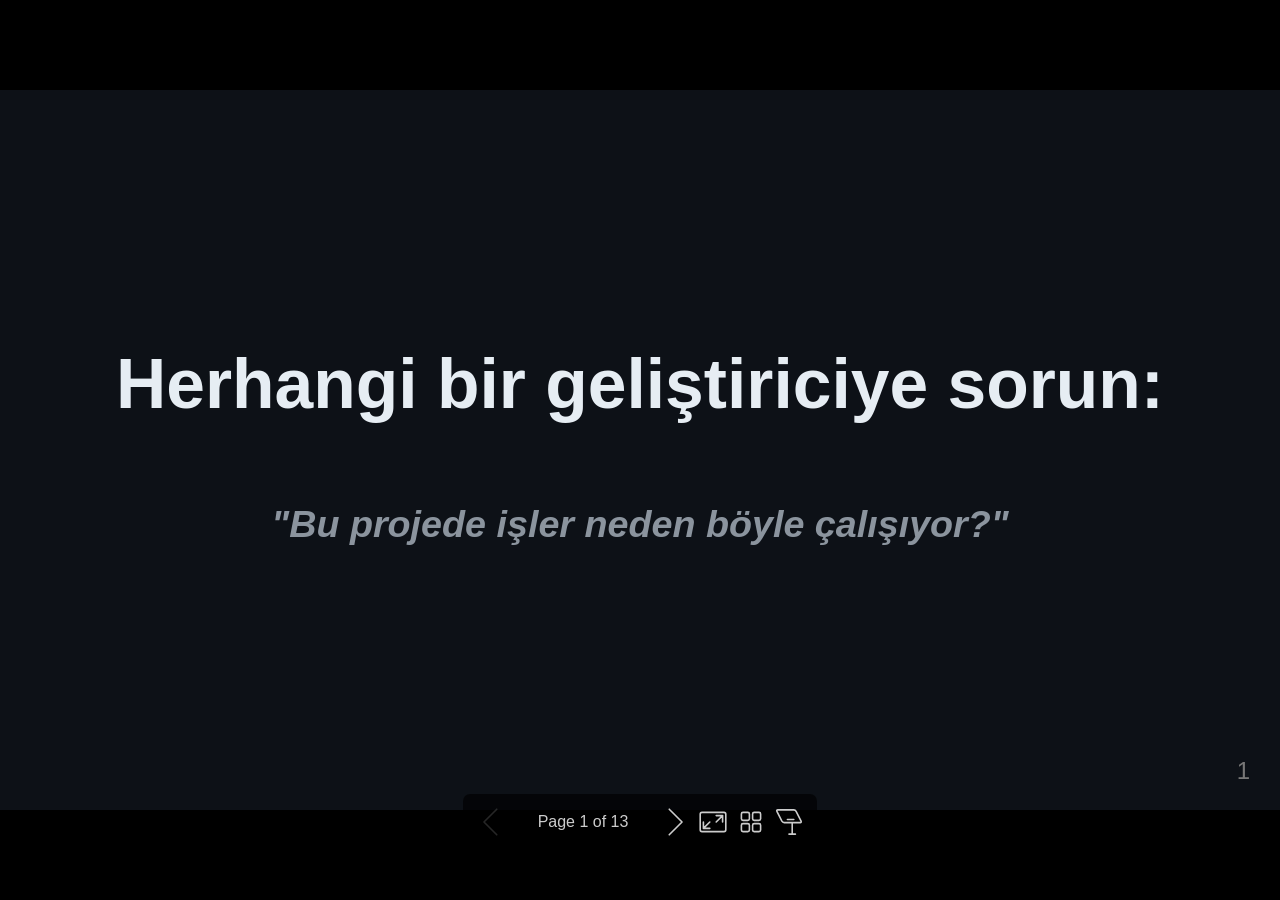
==== commit 6ba33f42: "style: add mobile visibility classes and update pitch deck content to 13 slides" ====
--- a/docs/pitch-deck.html
+++ b/docs/pitch-deck.html
@@ -1,4 +1,893 @@
-<!DOCTYPE html><html lang="tr-TR"><head><title>Herhangi bir geliştiriciye sorun:</title><meta property="og:title" content="Herhangi bir geliştiriciye sorun:"><meta charset="UTF-8"><meta name="viewport" content="width=device-width,height=device-height,initial-scale=1.0"><meta name="apple-mobile-web-app-capable" content="yes"><meta http-equiv="X-UA-Compatible" content="ie=edge"><meta property="og:type" content="website"><meta name="twitter:card" content="summary"><style>@media screen{body[data-bespoke-view=""] .bespoke-marp-parent>.bespoke-marp-osc>button,body[data-bespoke-view=next] .bespoke-marp-parent>.bespoke-marp-osc>button,body[data-bespoke-view=overview] button.bespoke-marp-overview-close,body[data-bespoke-view=presenter] .bespoke-marp-presenter-container .bespoke-marp-presenter-info-container .bespoke-marp-presenter-info-page-area .bespoke-marp-presenter-info-page,body[data-bespoke-view=presenter] .bespoke-marp-presenter-container .bespoke-marp-presenter-info-container button,body[data-bespoke-view=presenter] .bespoke-marp-presenter-container .bespoke-marp-presenter-note-container button{appearance:none;background-color:initial;border:0;color:inherit;cursor:pointer;font-size:inherit;opacity:.8;outline:none;padding:0;transition:opacity .2s linear;-webkit-tap-highlight-color:transparent}body[data-bespoke-view=""] .bespoke-marp-parent>.bespoke-marp-osc>button:disabled,body[data-bespoke-view=next] .bespoke-marp-parent>.bespoke-marp-osc>button:disabled,body[data-bespoke-view=overview] button.bespoke-marp-overview-close:disabled,body[data-bespoke-view=presenter] .bespoke-marp-presenter-container .bespoke-marp-presenter-info-container .bespoke-marp-presenter-info-page-area .bespoke-marp-presenter-info-page:disabled,body[data-bespoke-view=presenter] .bespoke-marp-presenter-container .bespoke-marp-presenter-info-container button:disabled,body[data-bespoke-view=presenter] .bespoke-marp-presenter-container .bespoke-marp-presenter-note-container button:disabled{cursor:not-allowed;opacity:.15!important}body[data-bespoke-view=""] .bespoke-marp-parent>.bespoke-marp-osc>button:hover,body[data-bespoke-view=next] .bespoke-marp-parent>.bespoke-marp-osc>button:hover,body[data-bespoke-view=overview] button.bespoke-marp-overview-close:hover,body[data-bespoke-view=presenter] .bespoke-marp-presenter-container .bespoke-marp-presenter-info-container .bespoke-marp-presenter-info-page-area .bespoke-marp-presenter-info-page:hover,body[data-bespoke-view=presenter] .bespoke-marp-presenter-container .bespoke-marp-presenter-info-container button:hover,body[data-bespoke-view=presenter] .bespoke-marp-presenter-container .bespoke-marp-presenter-note-container button:hover{opacity:1}body[data-bespoke-view=""] .bespoke-marp-parent>.bespoke-marp-osc>button:hover:active,body[data-bespoke-view=next] .bespoke-marp-parent>.bespoke-marp-osc>button:hover:active,body[data-bespoke-view=overview] button.bespoke-marp-overview-close:hover:active,body[data-bespoke-view=presenter] .bespoke-marp-presenter-container .bespoke-marp-presenter-info-container .bespoke-marp-presenter-info-page-area .bespoke-marp-presenter-info-page:hover:active,body[data-bespoke-view=presenter] .bespoke-marp-presenter-container .bespoke-marp-presenter-info-container button:hover:active,body[data-bespoke-view=presenter] .bespoke-marp-presenter-container .bespoke-marp-presenter-note-container button:hover:active{opacity:.6}body[data-bespoke-view=""] .bespoke-marp-parent>.bespoke-marp-osc>button:hover:not(:disabled),body[data-bespoke-view=next] .bespoke-marp-parent>.bespoke-marp-osc>button:hover:not(:disabled),body[data-bespoke-view=overview] button.bespoke-marp-overview-close:hover:not(:disabled),body[data-bespoke-view=presenter] .bespoke-marp-presenter-container .bespoke-marp-presenter-info-container .bespoke-marp-presenter-info-page-area .bespoke-marp-presenter-info-page:hover:not(:disabled),body[data-bespoke-view=presenter] .bespoke-marp-presenter-container .bespoke-marp-presenter-info-container button:hover:not(:disabled),body[data-bespoke-view=presenter] .bespoke-marp-presenter-container .bespoke-marp-presenter-note-container button:hover:not(:disabled){transition:none}body[data-bespoke-view=""] .bespoke-marp-parent>.bespoke-marp-osc>button[data-bespoke-marp-osc=prev],body[data-bespoke-view=next] .bespoke-marp-parent>.bespoke-marp-osc>button[data-bespoke-marp-osc=prev],body[data-bespoke-view=presenter] .bespoke-marp-presenter-container .bespoke-marp-presenter-info-container button.bespoke-marp-presenter-info-page-prev{background:#0000 url("[data-uri]") no-repeat 50%;background-size:contain;overflow:hidden;text-indent:100%;white-space:nowrap}body[data-bespoke-view=""] .bespoke-marp-parent>.bespoke-marp-osc>button[data-bespoke-marp-osc=next],body[data-bespoke-view=next] .bespoke-marp-parent>.bespoke-marp-osc>button[data-bespoke-marp-osc=next],body[data-bespoke-view=presenter] .bespoke-marp-presenter-container .bespoke-marp-presenter-info-container button.bespoke-marp-presenter-info-page-next{background:#0000 url("[data-uri]") no-repeat 50%;background-size:contain;overflow:hidden;text-indent:100%;white-space:nowrap}body[data-bespoke-view=""] .bespoke-marp-parent>.bespoke-marp-osc>button[data-bespoke-marp-osc=fullscreen],body[data-bespoke-view=next] .bespoke-marp-parent>.bespoke-marp-osc>button[data-bespoke-marp-osc=fullscreen]{background:#0000 url("[data-uri]") no-repeat 50%;background-size:contain;overflow:hidden;text-indent:100%;white-space:nowrap}body[data-bespoke-view=""] .bespoke-marp-parent>.bespoke-marp-osc>button.exit[data-bespoke-marp-osc=fullscreen],body[data-bespoke-view=next] .bespoke-marp-parent>.bespoke-marp-osc>button.exit[data-bespoke-marp-osc=fullscreen]{background-image:url("[data-uri]")}body[data-bespoke-view=""] .bespoke-marp-parent>.bespoke-marp-osc>button[data-bespoke-marp-osc=presenter],body[data-bespoke-view=next] .bespoke-marp-parent>.bespoke-marp-osc>button[data-bespoke-marp-osc=presenter]{background:#0000 url("[data-uri]") no-repeat 50%;background-size:contain;overflow:hidden;text-indent:100%;white-space:nowrap}body[data-bespoke-view=overview] button.bespoke-marp-overview-close,body[data-bespoke-view=presenter] .bespoke-marp-presenter-container .bespoke-marp-presenter-note-container button.bespoke-marp-presenter-note-bigger{background:#0000 url("[data-uri]") no-repeat 50%;background-size:contain;overflow:hidden;text-indent:100%;white-space:nowrap}body[data-bespoke-view=presenter] .bespoke-marp-presenter-container .bespoke-marp-presenter-note-container button.bespoke-marp-presenter-note-smaller{background:#0000 url("[data-uri]") no-repeat 50%;background-size:contain;overflow:hidden;text-indent:100%;white-space:nowrap}body[data-bespoke-view=""] .bespoke-marp-parent>.bespoke-marp-osc>button[data-bespoke-marp-osc=overview],body[data-bespoke-view=next] .bespoke-marp-parent>.bespoke-marp-osc>button[data-bespoke-marp-osc=overview]{background:#0000 url("[data-uri]") no-repeat 50%;background-size:contain;overflow:hidden;text-indent:100%;white-space:nowrap}}@keyframes __bespoke_marp_transition_reduced_outgoing__{0%{opacity:1}to{opacity:0}}@keyframes __bespoke_marp_transition_reduced_incoming__{0%{mix-blend-mode:plus-lighter;opacity:0}to{mix-blend-mode:plus-lighter;opacity:1}}.bespoke-marp-note,.bespoke-marp-osc,.bespoke-progress-parent{display:none;transition:none}@media screen{::view-transition-group(*){animation-duration:var(--marp-bespoke-transition-animation-duration,.5s);animation-timing-function:ease}::view-transition-new(*),::view-transition-old(*){animation-delay:0s;animation-direction:var(--marp-bespoke-transition-animation-direction,normal);animation-duration:var(--marp-bespoke-transition-animation-duration,.5s);animation-fill-mode:both;animation-name:var(--marp-bespoke-transition-animation-name,var(--marp-bespoke-transition-animation-name-fallback,__bespoke_marp_transition_no_animation__));mix-blend-mode:normal}::view-transition-old(*){--marp-bespoke-transition-animation-name-fallback:__bespoke_marp_transition_reduced_outgoing__;animation-timing-function:ease}::view-transition-new(*){--marp-bespoke-transition-animation-name-fallback:__bespoke_marp_transition_reduced_incoming__;animation-timing-function:ease}::view-transition-new(root),::view-transition-old(root){animation-timing-function:linear}::view-transition-new(__bespoke_marp_transition_osc__),::view-transition-old(__bespoke_marp_transition_osc__){animation-duration:0s!important;animation-name:__bespoke_marp_transition_osc__!important}::view-transition-new(__bespoke_marp_transition_osc__){opacity:0!important}.bespoke-marp-transition-warming-up::view-transition-group(*),.bespoke-marp-transition-warming-up::view-transition-new(*),.bespoke-marp-transition-warming-up::view-transition-old(*){animation-play-state:paused!important}body,html{height:100%;margin:0}body{background:#000;overflow:hidden}svg.bespoke-marp-slide{content-visibility:hidden;interactivity:inert;opacity:0;pointer-events:none;z-index:-1}svg.bespoke-marp-slide:not(.bespoke-marp-active) *{view-transition-name:none!important}svg.bespoke-marp-slide.bespoke-marp-active{content-visibility:visible;interactivity:auto;opacity:1;pointer-events:auto;z-index:0}svg.bespoke-marp-slide.bespoke-marp-active.bespoke-marp-active-ready *{animation-name:__bespoke_marp__!important}@supports not (content-visibility:hidden){svg.bespoke-marp-slide[data-bespoke-marp-load=hideable]{display:none}svg.bespoke-marp-slide[data-bespoke-marp-load=hideable].bespoke-marp-active{display:block}}}@media screen and (prefers-reduced-motion:reduce){svg.bespoke-marp-slide *{view-transition-name:none!important}}@media screen{[data-bespoke-marp-fragment=inactive]{visibility:hidden}body[data-bespoke-view=""] .bespoke-marp-parent,body[data-bespoke-view=next] .bespoke-marp-parent{inset:0;position:absolute}body[data-bespoke-view=""] .bespoke-marp-parent>.bespoke-marp-osc,body[data-bespoke-view=next] .bespoke-marp-parent>.bespoke-marp-osc{background:#000000a6;border-radius:7px;bottom:50px;color:#fff;contain:paint;display:block;font-family:Helvetica,Arial,sans-serif;font-size:16px;left:50%;line-height:0;opacity:1;padding:12px;position:absolute;touch-action:manipulation;transform:translateX(-50%);transition:opacity .2s linear;-webkit-user-select:none;user-select:none;view-transition-name:__bespoke_marp_transition_osc__;white-space:nowrap;will-change:transform;z-index:1}body[data-bespoke-view=""] .bespoke-marp-parent>.bespoke-marp-osc>:where(*),body[data-bespoke-view=next] .bespoke-marp-parent>.bespoke-marp-osc>:where(*){margin-left:6px}body[data-bespoke-view=""] .bespoke-marp-parent>.bespoke-marp-osc>:where(*):where(:first-child),body[data-bespoke-view=next] .bespoke-marp-parent>.bespoke-marp-osc>:where(*):where(:first-child){margin-left:0}body[data-bespoke-view=""] .bespoke-marp-parent>.bespoke-marp-osc>span,body[data-bespoke-view=next] .bespoke-marp-parent>.bespoke-marp-osc>span{opacity:.8}body[data-bespoke-view=""] .bespoke-marp-parent>.bespoke-marp-osc>span[data-bespoke-marp-osc=page],body[data-bespoke-view=next] .bespoke-marp-parent>.bespoke-marp-osc>span[data-bespoke-marp-osc=page]{display:inline-block;min-width:140px;text-align:center}body[data-bespoke-view=""] .bespoke-marp-parent>.bespoke-marp-osc>button[data-bespoke-marp-osc=fullscreen],body[data-bespoke-view=""] .bespoke-marp-parent>.bespoke-marp-osc>button[data-bespoke-marp-osc=next],body[data-bespoke-view=""] .bespoke-marp-parent>.bespoke-marp-osc>button[data-bespoke-marp-osc=overview],body[data-bespoke-view=""] .bespoke-marp-parent>.bespoke-marp-osc>button[data-bespoke-marp-osc=presenter],body[data-bespoke-view=""] .bespoke-marp-parent>.bespoke-marp-osc>button[data-bespoke-marp-osc=prev],body[data-bespoke-view=next] .bespoke-marp-parent>.bespoke-marp-osc>button[data-bespoke-marp-osc=fullscreen],body[data-bespoke-view=next] .bespoke-marp-parent>.bespoke-marp-osc>button[data-bespoke-marp-osc=next],body[data-bespoke-view=next] .bespoke-marp-parent>.bespoke-marp-osc>button[data-bespoke-marp-osc=overview],body[data-bespoke-view=next] .bespoke-marp-parent>.bespoke-marp-osc>button[data-bespoke-marp-osc=presenter],body[data-bespoke-view=next] .bespoke-marp-parent>.bespoke-marp-osc>button[data-bespoke-marp-osc=prev]{height:32px;line-height:32px;width:32px}body[data-bespoke-view=""] .bespoke-marp-parent.bespoke-marp-inactive,body[data-bespoke-view=next] .bespoke-marp-parent.bespoke-marp-inactive{cursor:none}body[data-bespoke-view=""] .bespoke-marp-parent.bespoke-marp-inactive>.bespoke-marp-osc,body[data-bespoke-view=next] .bespoke-marp-parent.bespoke-marp-inactive>.bespoke-marp-osc{opacity:0;pointer-events:none}body[data-bespoke-view=""] svg.bespoke-marp-slide,body[data-bespoke-view=next] svg.bespoke-marp-slide{height:100%;left:0;position:absolute;top:0;width:100%}body[data-bespoke-view=""] .bespoke-progress-parent{background:#222;display:flex;height:5px;width:100%}body[data-bespoke-view=""] .bespoke-progress-parent+:where(.bespoke-marp-parent){top:5px}body[data-bespoke-view=""] .bespoke-progress-parent .bespoke-progress-bar{background:#0288d1;flex:0 0 0;transition:flex-basis .2s cubic-bezier(0,1,1,1)}body[data-bespoke-view=next]{background:#0000}body[data-bespoke-view=presenter]{background:#161616}body[data-bespoke-view=presenter] .bespoke-marp-presenter-container{display:grid;font-family:Helvetica,Arial,sans-serif;grid-template:"current dragbar next" minmax(140px,1fr) "current dragbar note" 2fr "info    dragbar note" 3em;grid-template-columns:minmax(3px,var(--bespoke-marp-presenter-split-ratio,66%)) 0 minmax(3px,1fr);height:100%;left:0;position:absolute;top:0;width:100%}body[data-bespoke-view=presenter] .bespoke-marp-presenter-container :where(.bespoke-marp-parent){grid-area:current;overflow:hidden;position:relative}body[data-bespoke-view=presenter] .bespoke-marp-presenter-container :where(.bespoke-marp-parent) :where(svg.bespoke-marp-slide){height:calc(100% - 40px);left:20px;pointer-events:none;position:absolute;top:20px;-webkit-user-select:none;user-select:none;width:calc(100% - 40px)}body[data-bespoke-view=presenter] .bespoke-marp-presenter-container :where(.bespoke-marp-parent) :where(svg.bespoke-marp-slide).bespoke-marp-active{filter:drop-shadow(0 3px 10px rgba(0,0,0,.5))}body[data-bespoke-view=presenter] .bespoke-marp-presenter-container .bespoke-marp-presenter-dragbar-container{background:#0288d1;cursor:col-resize;grid-area:dragbar;margin-left:-3px;opacity:0;position:relative;transition:opacity .4s linear .1s;width:6px;z-index:10}body[data-bespoke-view=presenter] .bespoke-marp-presenter-container .bespoke-marp-presenter-dragbar-container:hover{opacity:1}body[data-bespoke-view=presenter] .bespoke-marp-presenter-container .bespoke-marp-presenter-dragbar-container.active{opacity:1;transition-delay:0s}body[data-bespoke-view=presenter] .bespoke-marp-presenter-container .bespoke-marp-presenter-next-container{background:#222;cursor:pointer;display:none;grid-area:next;overflow:hidden;position:relative}body[data-bespoke-view=presenter] .bespoke-marp-presenter-container .bespoke-marp-presenter-next-container.active{display:block}body[data-bespoke-view=presenter] .bespoke-marp-presenter-container .bespoke-marp-presenter-next-container iframe.bespoke-marp-presenter-next{background:#0000;border:0;display:block;filter:drop-shadow(0 3px 10px rgba(0,0,0,.5));height:calc(100% - 40px);left:20px;pointer-events:none;position:absolute;interactivity:inert;top:20px;-webkit-user-select:none;user-select:none;width:calc(100% - 40px)}body[data-bespoke-view=presenter] .bespoke-marp-presenter-container .bespoke-marp-presenter-note-container{background:#222;color:#eee;grid-area:note;position:relative;z-index:1}body[data-bespoke-view=presenter] .bespoke-marp-presenter-container .bespoke-marp-presenter-note-container button{height:1.5em;line-height:1.5em;width:1.5em}body[data-bespoke-view=presenter] .bespoke-marp-presenter-container .bespoke-marp-presenter-note-container .bespoke-marp-presenter-note-wrapper{display:block;inset:0;position:absolute}body[data-bespoke-view=presenter] .bespoke-marp-presenter-container .bespoke-marp-presenter-note-container .bespoke-marp-presenter-note-buttons{background:#000000a6;border-radius:4px;bottom:0;display:flex;gap:4px;margin:12px;opacity:0;padding:6px;pointer-events:none;position:absolute;right:0;transition:opacity .2s linear}body[data-bespoke-view=presenter] .bespoke-marp-presenter-container .bespoke-marp-presenter-note-container .bespoke-marp-presenter-note-buttons:focus-within,body[data-bespoke-view=presenter] .bespoke-marp-presenter-container .bespoke-marp-presenter-note-container .bespoke-marp-presenter-note-wrapper:focus-within+.bespoke-marp-presenter-note-buttons,body[data-bespoke-view=presenter] .bespoke-marp-presenter-container .bespoke-marp-presenter-note-container:hover .bespoke-marp-presenter-note-buttons{opacity:1;pointer-events:auto}body[data-bespoke-view=presenter] .bespoke-marp-presenter-container .bespoke-marp-presenter-note-container .bespoke-marp-note{box-sizing:border-box;font-size:calc(1.1em*var(--bespoke-marp-note-font-scale, 1));height:calc(100% - 40px);margin:20px;overflow:auto;padding-right:3px;white-space:pre-wrap;width:calc(100% - 40px);word-wrap:break-word;scrollbar-color:#eeeeee80 #0000;scrollbar-width:thin}body[data-bespoke-view=presenter] .bespoke-marp-presenter-container .bespoke-marp-presenter-note-container .bespoke-marp-note::-webkit-scrollbar{width:6px}body[data-bespoke-view=presenter] .bespoke-marp-presenter-container .bespoke-marp-presenter-note-container .bespoke-marp-note::-webkit-scrollbar-track{background:#0000}body[data-bespoke-view=presenter] .bespoke-marp-presenter-container .bespoke-marp-presenter-note-container .bespoke-marp-note::-webkit-scrollbar-thumb{background:#eeeeee80;border-radius:6px}body[data-bespoke-view=presenter] .bespoke-marp-presenter-container .bespoke-marp-presenter-note-container .bespoke-marp-note:empty{pointer-events:none}body[data-bespoke-view=presenter] .bespoke-marp-presenter-container .bespoke-marp-presenter-note-container .bespoke-marp-note.active{display:block}body[data-bespoke-view=presenter] .bespoke-marp-presenter-container .bespoke-marp-presenter-note-container .bespoke-marp-note p:first-child{margin-top:0}body[data-bespoke-view=presenter] .bespoke-marp-presenter-container .bespoke-marp-presenter-note-container .bespoke-marp-note p:last-child{margin-bottom:0}body[data-bespoke-view=presenter] .bespoke-marp-presenter-container .bespoke-marp-presenter-info-container{align-items:center;box-sizing:border-box;color:#eee;display:flex;flex-wrap:nowrap;grid-area:info;justify-content:center;overflow:hidden;padding:0 10px}body[data-bespoke-view=presenter] .bespoke-marp-presenter-container .bespoke-marp-presenter-info-container .bespoke-marp-presenter-info-page-area,body[data-bespoke-view=presenter] .bespoke-marp-presenter-container .bespoke-marp-presenter-info-container .bespoke-marp-presenter-info-time,body[data-bespoke-view=presenter] .bespoke-marp-presenter-container .bespoke-marp-presenter-info-container .bespoke-marp-presenter-info-timer{box-sizing:border-box;display:block;padding:0 10px;white-space:nowrap;width:100%}body[data-bespoke-view=presenter] .bespoke-marp-presenter-container .bespoke-marp-presenter-info-container button{height:1.5em;line-height:1.5em;width:1.5em}body[data-bespoke-view=presenter] .bespoke-marp-presenter-container .bespoke-marp-presenter-info-container .bespoke-marp-presenter-info-page-area{order:2;text-align:center}body[data-bespoke-view=presenter] .bespoke-marp-presenter-container .bespoke-marp-presenter-info-container .bespoke-marp-presenter-info-page-area .bespoke-marp-presenter-info-page{display:inline-block;min-width:120px;text-align:center}body[data-bespoke-view=presenter] .bespoke-marp-presenter-container .bespoke-marp-presenter-info-container .bespoke-marp-presenter-info-time{color:#999;order:1;text-align:left}body[data-bespoke-view=presenter] .bespoke-marp-presenter-container .bespoke-marp-presenter-info-container .bespoke-marp-presenter-info-timer{color:#999;order:3;text-align:right}body[data-bespoke-view=presenter] .bespoke-marp-presenter-container .bespoke-marp-presenter-info-container .bespoke-marp-presenter-info-timer:hover{cursor:pointer}body[data-bespoke-view=overview]{background:#161616;overflow:auto}body[data-bespoke-view=overview] [data-bespoke-marp-fragment=inactive]{visibility:visible}body[data-bespoke-view=overview] .bespoke-marp-overview-header{backdrop-filter:blur(4px);background:#222222d9;box-shadow:0 3px 10px #00000080;box-sizing:border-box;display:flex;height:48px;inset:0 0 auto;justify-content:flex-end;padding:10px;position:fixed;z-index:1}body[data-bespoke-view=overview] button.bespoke-marp-overview-close{height:28px;line-height:28px;transform:rotate(45deg);width:28px}body[data-bespoke-view=overview] .bespoke-marp-parent{display:grid;gap:40px;grid-template-columns:repeat(auto-fit,minmax(0,240px));justify-content:space-around;padding:30px}body[data-bespoke-view=overview] .bespoke-marp-parent svg.bespoke-marp-slide{--bov-selected:#0000;--bov-focus:#161616;--bov-focus-outline:#0000;background-image:conic-gradient(#161616 0 0),conic-gradient(var(--bov-focus) 0 0),conic-gradient(var(--bov-focus-outline) 0 0),conic-gradient(var(--bov-selected) 0 0);background-position:5px 5px,3px 3px,2px 2px,0 0;background-repeat:no-repeat;background-size:calc(100% - 10px) calc(100% - 10px),calc(100% - 6px) calc(100% - 6px),calc(100% - 4px) calc(100% - 4px),100% 100%;content-visibility:visible;cursor:pointer;filter:drop-shadow(0 3px 10px rgba(0,0,0,.5));margin:-6px;padding:6px;interactivity:auto;opacity:1;outline:0;pointer-events:auto;scroll-margin-block:30px;width:100%;z-index:0}body[data-bespoke-view=overview] .bespoke-marp-parent svg.bespoke-marp-slide *,body[data-bespoke-view=overview] .bespoke-marp-parent svg.bespoke-marp-slide.bespoke-marp-active *{pointer-events:none;interactivity:inert}body[data-bespoke-view=overview] .bespoke-marp-parent svg.bespoke-marp-slide:active,body[data-bespoke-view=overview] .bespoke-marp-parent svg.bespoke-marp-slide:focus-visible,body[data-bespoke-view=overview] .bespoke-marp-parent svg.bespoke-marp-slide:hover{--bov-focus-outline:#161616}body[data-bespoke-view=overview] .bespoke-marp-parent svg.bespoke-marp-slide:focus-visible,body[data-bespoke-view=overview] .bespoke-marp-parent svg.bespoke-marp-slide:hover{--bov-focus:#999}body[data-bespoke-view=overview] .bespoke-marp-parent svg.bespoke-marp-slide:active{--bov-focus:#eee}body[data-bespoke-view=overview] .bespoke-marp-parent svg.bespoke-marp-slide.bespoke-marp-active{--bov-selected:#0288d1}body[data-bespoke-view=overview]:has(.bespoke-marp-overview-header) .bespoke-marp-parent{padding-top:78px}body[data-bespoke-view=overview]:has(.bespoke-marp-overview-header) .bespoke-marp-parent svg.bespoke-marp-slide{scroll-margin-top:78px}.bespoke-marp-overview{background:#000000a6;inset:0;opacity:0;pointer-events:none;position:fixed;transition:opacity .1s ease;z-index:10}.bespoke-marp-overview iframe{background:#222;border:0;display:block;height:100%;left:0;position:absolute;top:0;width:100%}.bespoke-marp-overview[data-open="1"]{opacity:1;pointer-events:auto}}@media print{.bespoke-marp-overview,.bespoke-marp-presenter-info-container,.bespoke-marp-presenter-next-container,.bespoke-marp-presenter-note-container{display:none}}</style><style>div#\:\$p > svg > foreignObject > section{width:1280px;height:720px;box-sizing:border-box;overflow:hidden;position:relative;scroll-snap-align:center center;-webkit-text-size-adjust:100%;text-size-adjust:100%}div#\:\$p > svg > foreignObject > section::after{bottom:0;content:attr(data-marpit-pagination);padding:inherit;pointer-events:none;position:absolute;right:0}div#\:\$p > svg > foreignObject > section:not([data-marpit-pagination])::after{display:none}div#\:\$p > svg > foreignObject > section :is(h1, marp-h1){font-size:2em;margin-block:0.67em}div#\:\$p > svg > foreignObject > section video::-webkit-media-controls{will-change:transform}@page {size:1280px 720px;margin:0}@media print{html, body{background-color:#fff;margin:0;page-break-inside:avoid;break-inside:avoid-page}div#\:\$p > svg > foreignObject > section{page-break-before:always;break-before:page}div#\:\$p > svg > foreignObject > section, div#\:\$p > svg > foreignObject > section *{-webkit-print-color-adjust:exact!important;animation-delay:0s!important;animation-duration:0s!important;color-adjust:exact!important;print-color-adjust:exact!important;transition:none!important}div#\:\$p > svg[data-marpit-svg]{display:block;height:100vh;width:100vw}}div#\:\$p > svg > foreignObject > :where(section){container-type:size}div#\:\$p > svg > foreignObject > section img[data-marp-twemoji]{background:transparent;height:1em;margin:0 .05em 0 .1em;vertical-align:-.1em;width:1em}div#\:\$p > svg > foreignObject > section{--fgColor-danger:light-dark(#d1242f, #f85149);--bgColor-attention-muted:light-dark(#fff8c5, #bb800926);--bgColor-muted:light-dark(#f6f8fa, #151b23);--bgColor-neutral-muted:light-dark(#818b981f, #656c7633);--borderColor-accent-emphasis:light-dark(#0969da, #1f6feb);--borderColor-attention-emphasis:light-dark(#9a6700, #9e6a03);--borderColor-danger-emphasis:light-dark(#cf222e, #da3633);--borderColor-default:light-dark(#d1d9e0, #3d444d);--borderColor-done-emphasis:light-dark(#8250df, #8957e5);--borderColor-success-emphasis:light-dark(#1a7f37, #238636);--color-prettylights-syntax-brackethighlighter-angle:light-dark(#59636e, #9198a1);--color-prettylights-syntax-brackethighlighter-unmatched:light-dark(#82071e, #f85149);--color-prettylights-syntax-carriage-return-bg:light-dark(#cf222e, #b62324);--color-prettylights-syntax-carriage-return-text:light-dark(#f6f8fa, #f0f6fc);--color-prettylights-syntax-comment:light-dark(#59636e, #9198a1);--color-prettylights-syntax-constant:light-dark(#0550ae, #79c0ff);--color-prettylights-syntax-constant-other-reference-link:light-dark(#0a3069, #a5d6ff);--color-prettylights-syntax-entity:light-dark(#6639ba, #d2a8ff);--color-prettylights-syntax-entity-tag:light-dark(#0550ae, #7ee787);--color-prettylights-syntax-invalid-illegal-text:light-dark(var(--fgColor-danger), var(--fgColor-danger));--color-prettylights-syntax-keyword:light-dark(#cf222e, #ff7b72);--color-prettylights-syntax-markup-changed-bg:light-dark(#ffd8b5, #5a1e02);--color-prettylights-syntax-markup-changed-text:light-dark(#953800, #ffdfb6);--color-prettylights-syntax-markup-deleted-bg:light-dark(#ffebe9, #67060c);--color-prettylights-syntax-markup-deleted-text:light-dark(#82071e, #ffdcd7);--color-prettylights-syntax-markup-heading:light-dark(#0550ae, #1f6feb);--color-prettylights-syntax-markup-ignored-bg:light-dark(#0550ae, #1158c7);--color-prettylights-syntax-markup-ignored-text:light-dark(#d1d9e0, #f0f6fc);--color-prettylights-syntax-markup-inserted-bg:light-dark(#dafbe1, #033a16);--color-prettylights-syntax-markup-inserted-text:light-dark(#116329, #aff5b4);--color-prettylights-syntax-markup-list:light-dark(#3b2300, #f2cc60);--color-prettylights-syntax-meta-diff-range:light-dark(#8250df, #d2a8ff);--color-prettylights-syntax-string:light-dark(#0a3069, #a5d6ff);--color-prettylights-syntax-string-regexp:light-dark(#116329, #7ee787);--color-prettylights-syntax-sublimelinter-gutter-mark:light-dark(#818b98, #3d444d);--color-prettylights-syntax-variable:light-dark(#953800, #ffa657);--fgColor-accent:light-dark(#0969da, #4493f8);--fgColor-attention:light-dark(#9a6700, #d29922);--fgColor-done:light-dark(#8250df, #ab7df8);--fgColor-muted:light-dark(#59636e, #9198a1);--fgColor-success:light-dark(#1a7f37, #3fb950);--bgColor-default:light-dark(#fff, #0d1117);--borderColor-muted:light-dark(#d1d9e0b3, #3d444db3);--color-prettylights-syntax-invalid-illegal-bg:light-dark(var(--bgColor-danger-muted), var(--bgColor-danger-muted));--color-prettylights-syntax-markup-bold:light-dark(#1f2328, #f0f6fc);--color-prettylights-syntax-markup-italic:light-dark(#1f2328, #f0f6fc);--color-prettylights-syntax-storage-modifier-import:light-dark(#1f2328, #f0f6fc);--fgColor-default:light-dark(#1f2328, #f0f6fc);--focus-outlineColor:light-dark(var(--borderColor-accent-emphasis), var(--borderColor-accent-emphasis));--borderColor-neutral-muted:light-dark(var(--borderColor-muted), var(--borderColor-muted));--base-size-16:calc(var(--marpit-root-font-size, 1rem) * 1);--base-size-24:calc(var(--marpit-root-font-size, 1rem) * 1.5);--base-size-4:calc(var(--marpit-root-font-size, 1rem) * 0.25);--base-size-40:calc(var(--marpit-root-font-size, 1rem) * 2.5);--base-size-8:calc(var(--marpit-root-font-size, 1rem) * 0.5);--base-text-weight-medium:500;--base-text-weight-normal:400;--base-text-weight-semibold:600;--fontStack-monospace:ui-monospace, SFMono-Regular, SF Mono, Menlo, Consolas, Liberation Mono, monospace;--fontStack-sansSerif:-apple-system, BlinkMacSystemFont, "Segoe UI", "Noto Sans", Helvetica, Arial, sans-serif, "Apple Color Emoji", "Segoe UI Emoji";}/*!
+<!DOCTYPE html>
+<html lang="tr-TR">
+
+<head>
+  <title>Architect of your projects</title>
+  <meta property="og:title" content="Herhangi bir geliştiriciye sorun:">
+  <meta charset="UTF-8">
+  <meta name="viewport" content="width=device-width,height=device-height,initial-scale=1.0">
+  <meta name="apple-mobile-web-app-capable" content="yes">
+  <meta http-equiv="X-UA-Compatible" content="ie=edge">
+  <meta property="og:type" content="website">
+  <meta name="twitter:card" content="summary">
+  <link rel="icon"
+    href="data:image/svg+xml,<svg xmlns=%22http://www.w3.org/2000/svg%22 viewBox=%220 0 100 100%22><rect width=%22100%22 height=%22100%22 rx=%2220%22 fill=%22%23c8f542%22/><text x=%2250%%22 y=%2250%%22 dominant-baseline=%22central%22 text-anchor=%22middle%22 font-family=%22Syne, sans-serif%22 font-weight=%22800%22 font-size=%2260%22 fill=%22%230a0a0f%22>⬡</text></svg>">
+  <style>
+    @media screen {
+
+      body[data-bespoke-view=""] .bespoke-marp-parent>.bespoke-marp-osc>button,
+      body[data-bespoke-view=next] .bespoke-marp-parent>.bespoke-marp-osc>button,
+      body[data-bespoke-view=overview] button.bespoke-marp-overview-close,
+      body[data-bespoke-view=presenter] .bespoke-marp-presenter-container .bespoke-marp-presenter-info-container .bespoke-marp-presenter-info-page-area .bespoke-marp-presenter-info-page,
+      body[data-bespoke-view=presenter] .bespoke-marp-presenter-container .bespoke-marp-presenter-info-container button,
+      body[data-bespoke-view=presenter] .bespoke-marp-presenter-container .bespoke-marp-presenter-note-container button {
+        appearance: none;
+        background-color: initial;
+        border: 0;
+        color: inherit;
+        cursor: pointer;
+        font-size: inherit;
+        opacity: .8;
+        outline: none;
+        padding: 0;
+        transition: opacity .2s linear;
+        -webkit-tap-highlight-color: transparent
+      }
+
+      body[data-bespoke-view=""] .bespoke-marp-parent>.bespoke-marp-osc>button:disabled,
+      body[data-bespoke-view=next] .bespoke-marp-parent>.bespoke-marp-osc>button:disabled,
+      body[data-bespoke-view=overview] button.bespoke-marp-overview-close:disabled,
+      body[data-bespoke-view=presenter] .bespoke-marp-presenter-container .bespoke-marp-presenter-info-container .bespoke-marp-presenter-info-page-area .bespoke-marp-presenter-info-page:disabled,
+      body[data-bespoke-view=presenter] .bespoke-marp-presenter-container .bespoke-marp-presenter-info-container button:disabled,
+      body[data-bespoke-view=presenter] .bespoke-marp-presenter-container .bespoke-marp-presenter-note-container button:disabled {
+        cursor: not-allowed;
+        opacity: .15 !important
+      }
+
+      body[data-bespoke-view=""] .bespoke-marp-parent>.bespoke-marp-osc>button:hover,
+      body[data-bespoke-view=next] .bespoke-marp-parent>.bespoke-marp-osc>button:hover,
+      body[data-bespoke-view=overview] button.bespoke-marp-overview-close:hover,
+      body[data-bespoke-view=presenter] .bespoke-marp-presenter-container .bespoke-marp-presenter-info-container .bespoke-marp-presenter-info-page-area .bespoke-marp-presenter-info-page:hover,
+      body[data-bespoke-view=presenter] .bespoke-marp-presenter-container .bespoke-marp-presenter-info-container button:hover,
+      body[data-bespoke-view=presenter] .bespoke-marp-presenter-container .bespoke-marp-presenter-note-container button:hover {
+        opacity: 1
+      }
+
+      body[data-bespoke-view=""] .bespoke-marp-parent>.bespoke-marp-osc>button:hover:active,
+      body[data-bespoke-view=next] .bespoke-marp-parent>.bespoke-marp-osc>button:hover:active,
+      body[data-bespoke-view=overview] button.bespoke-marp-overview-close:hover:active,
+      body[data-bespoke-view=presenter] .bespoke-marp-presenter-container .bespoke-marp-presenter-info-container .bespoke-marp-presenter-info-page-area .bespoke-marp-presenter-info-page:hover:active,
+      body[data-bespoke-view=presenter] .bespoke-marp-presenter-container .bespoke-marp-presenter-info-container button:hover:active,
+      body[data-bespoke-view=presenter] .bespoke-marp-presenter-container .bespoke-marp-presenter-note-container button:hover:active {
+        opacity: .6
+      }
+
+      body[data-bespoke-view=""] .bespoke-marp-parent>.bespoke-marp-osc>button:hover:not(:disabled),
+      body[data-bespoke-view=next] .bespoke-marp-parent>.bespoke-marp-osc>button:hover:not(:disabled),
+      body[data-bespoke-view=overview] button.bespoke-marp-overview-close:hover:not(:disabled),
+      body[data-bespoke-view=presenter] .bespoke-marp-presenter-container .bespoke-marp-presenter-info-container .bespoke-marp-presenter-info-page-area .bespoke-marp-presenter-info-page:hover:not(:disabled),
+      body[data-bespoke-view=presenter] .bespoke-marp-presenter-container .bespoke-marp-presenter-info-container button:hover:not(:disabled),
+      body[data-bespoke-view=presenter] .bespoke-marp-presenter-container .bespoke-marp-presenter-note-container button:hover:not(:disabled) {
+        transition: none
+      }
+
+      body[data-bespoke-view=""] .bespoke-marp-parent>.bespoke-marp-osc>button[data-bespoke-marp-osc=prev],
+      body[data-bespoke-view=next] .bespoke-marp-parent>.bespoke-marp-osc>button[data-bespoke-marp-osc=prev],
+      body[data-bespoke-view=presenter] .bespoke-marp-presenter-container .bespoke-marp-presenter-info-container button.bespoke-marp-presenter-info-page-prev {
+        background: #0000 url("[data-uri]") no-repeat 50%;
+        background-size: contain;
+        overflow: hidden;
+        text-indent: 100%;
+        white-space: nowrap
+      }
+
+      body[data-bespoke-view=""] .bespoke-marp-parent>.bespoke-marp-osc>button[data-bespoke-marp-osc=next],
+      body[data-bespoke-view=next] .bespoke-marp-parent>.bespoke-marp-osc>button[data-bespoke-marp-osc=next],
+      body[data-bespoke-view=presenter] .bespoke-marp-presenter-container .bespoke-marp-presenter-info-container button.bespoke-marp-presenter-info-page-next {
+        background: #0000 url("[data-uri]") no-repeat 50%;
+        background-size: contain;
+        overflow: hidden;
+        text-indent: 100%;
+        white-space: nowrap
+      }
+
+      body[data-bespoke-view=""] .bespoke-marp-parent>.bespoke-marp-osc>button[data-bespoke-marp-osc=fullscreen],
+      body[data-bespoke-view=next] .bespoke-marp-parent>.bespoke-marp-osc>button[data-bespoke-marp-osc=fullscreen] {
+        background: #0000 url("[data-uri]") no-repeat 50%;
+        background-size: contain;
+        overflow: hidden;
+        text-indent: 100%;
+        white-space: nowrap
+      }
+
+      body[data-bespoke-view=""] .bespoke-marp-parent>.bespoke-marp-osc>button.exit[data-bespoke-marp-osc=fullscreen],
+      body[data-bespoke-view=next] .bespoke-marp-parent>.bespoke-marp-osc>button.exit[data-bespoke-marp-osc=fullscreen] {
+        background-image: url("[data-uri]")
+      }
+
+      body[data-bespoke-view=""] .bespoke-marp-parent>.bespoke-marp-osc>button[data-bespoke-marp-osc=presenter],
+      body[data-bespoke-view=next] .bespoke-marp-parent>.bespoke-marp-osc>button[data-bespoke-marp-osc=presenter] {
+        background: #0000 url("[data-uri]") no-repeat 50%;
+        background-size: contain;
+        overflow: hidden;
+        text-indent: 100%;
+        white-space: nowrap
+      }
+
+      body[data-bespoke-view=overview] button.bespoke-marp-overview-close,
+      body[data-bespoke-view=presenter] .bespoke-marp-presenter-container .bespoke-marp-presenter-note-container button.bespoke-marp-presenter-note-bigger {
+        background: #0000 url("[data-uri]") no-repeat 50%;
+        background-size: contain;
+        overflow: hidden;
+        text-indent: 100%;
+        white-space: nowrap
+      }
+
+      body[data-bespoke-view=presenter] .bespoke-marp-presenter-container .bespoke-marp-presenter-note-container button.bespoke-marp-presenter-note-smaller {
+        background: #0000 url("[data-uri]") no-repeat 50%;
+        background-size: contain;
+        overflow: hidden;
+        text-indent: 100%;
+        white-space: nowrap
+      }
+
+      body[data-bespoke-view=""] .bespoke-marp-parent>.bespoke-marp-osc>button[data-bespoke-marp-osc=overview],
+      body[data-bespoke-view=next] .bespoke-marp-parent>.bespoke-marp-osc>button[data-bespoke-marp-osc=overview] {
+        background: #0000 url("[data-uri]") no-repeat 50%;
+        background-size: contain;
+        overflow: hidden;
+        text-indent: 100%;
+        white-space: nowrap
+      }
+    }
+
+    @keyframes __bespoke_marp_transition_reduced_outgoing__ {
+      0% {
+        opacity: 1
+      }
+
+      to {
+        opacity: 0
+      }
+    }
+
+    @keyframes __bespoke_marp_transition_reduced_incoming__ {
+      0% {
+        mix-blend-mode: plus-lighter;
+        opacity: 0
+      }
+
+      to {
+        mix-blend-mode: plus-lighter;
+        opacity: 1
+      }
+    }
+
+    .bespoke-marp-note,
+    .bespoke-marp-osc,
+    .bespoke-progress-parent {
+      display: none;
+      transition: none
+    }
+
+    @media screen {
+      ::view-transition-group(*) {
+        animation-duration: var(--marp-bespoke-transition-animation-duration, .5s);
+        animation-timing-function: ease
+      }
+
+      ::view-transition-new(*),
+      ::view-transition-old(*) {
+        animation-delay: 0s;
+        animation-direction: var(--marp-bespoke-transition-animation-direction, normal);
+        animation-duration: var(--marp-bespoke-transition-animation-duration, .5s);
+        animation-fill-mode: both;
+        animation-name: var(--marp-bespoke-transition-animation-name, var(--marp-bespoke-transition-animation-name-fallback, __bespoke_marp_transition_no_animation__));
+        mix-blend-mode: normal
+      }
+
+      ::view-transition-old(*) {
+        --marp-bespoke-transition-animation-name-fallback: __bespoke_marp_transition_reduced_outgoing__;
+        animation-timing-function: ease
+      }
+
+      ::view-transition-new(*) {
+        --marp-bespoke-transition-animation-name-fallback: __bespoke_marp_transition_reduced_incoming__;
+        animation-timing-function: ease
+      }
+
+      ::view-transition-new(root),
+      ::view-transition-old(root) {
+        animation-timing-function: linear
+      }
+
+      ::view-transition-new(__bespoke_marp_transition_osc__),
+      ::view-transition-old(__bespoke_marp_transition_osc__) {
+        animation-duration: 0s !important;
+        animation-name: __bespoke_marp_transition_osc__ !important
+      }
+
+      ::view-transition-new(__bespoke_marp_transition_osc__) {
+        opacity: 0 !important
+      }
+
+      .bespoke-marp-transition-warming-up::view-transition-group(*),
+      .bespoke-marp-transition-warming-up::view-transition-new(*),
+      .bespoke-marp-transition-warming-up::view-transition-old(*) {
+        animation-play-state: paused !important
+      }
+
+      body,
+      html {
+        height: 100%;
+        margin: 0
+      }
+
+      body {
+        background: #000;
+        overflow: hidden
+      }
+
+      svg.bespoke-marp-slide {
+        content-visibility: hidden;
+        interactivity: inert;
+        opacity: 0;
+        pointer-events: none;
+        z-index: -1
+      }
+
+      svg.bespoke-marp-slide:not(.bespoke-marp-active) * {
+        view-transition-name: none !important
+      }
+
+      svg.bespoke-marp-slide.bespoke-marp-active {
+        content-visibility: visible;
+        interactivity: auto;
+        opacity: 1;
+        pointer-events: auto;
+        z-index: 0
+      }
+
+      svg.bespoke-marp-slide.bespoke-marp-active.bespoke-marp-active-ready * {
+        animation-name: __bespoke_marp__ !important
+      }
+
+      @supports not (content-visibility:hidden) {
+        svg.bespoke-marp-slide[data-bespoke-marp-load=hideable] {
+          display: none
+        }
+
+        svg.bespoke-marp-slide[data-bespoke-marp-load=hideable].bespoke-marp-active {
+          display: block
+        }
+      }
+    }
+
+    @media screen and (prefers-reduced-motion:reduce) {
+      svg.bespoke-marp-slide * {
+        view-transition-name: none !important
+      }
+    }
+
+    @media screen {
+      [data-bespoke-marp-fragment=inactive] {
+        visibility: hidden
+      }
+
+      body[data-bespoke-view=""] .bespoke-marp-parent,
+      body[data-bespoke-view=next] .bespoke-marp-parent {
+        inset: 0;
+        position: absolute
+      }
+
+      body[data-bespoke-view=""] .bespoke-marp-parent>.bespoke-marp-osc,
+      body[data-bespoke-view=next] .bespoke-marp-parent>.bespoke-marp-osc {
+        background: #000000a6;
+        border-radius: 7px;
+        bottom: 50px;
+        color: #fff;
+        contain: paint;
+        display: block;
+        font-family: Helvetica, Arial, sans-serif;
+        font-size: 16px;
+        left: 50%;
+        line-height: 0;
+        opacity: 1;
+        padding: 12px;
+        position: absolute;
+        touch-action: manipulation;
+        transform: translateX(-50%);
+        transition: opacity .2s linear;
+        -webkit-user-select: none;
+        user-select: none;
+        view-transition-name: __bespoke_marp_transition_osc__;
+        white-space: nowrap;
+        will-change: transform;
+        z-index: 1
+      }
+
+      body[data-bespoke-view=""] .bespoke-marp-parent>.bespoke-marp-osc>:where(*),
+      body[data-bespoke-view=next] .bespoke-marp-parent>.bespoke-marp-osc>:where(*) {
+        margin-left: 6px
+      }
+
+      body[data-bespoke-view=""] .bespoke-marp-parent>.bespoke-marp-osc>:where(*):where(:first-child),
+      body[data-bespoke-view=next] .bespoke-marp-parent>.bespoke-marp-osc>:where(*):where(:first-child) {
+        margin-left: 0
+      }
+
+      body[data-bespoke-view=""] .bespoke-marp-parent>.bespoke-marp-osc>span,
+      body[data-bespoke-view=next] .bespoke-marp-parent>.bespoke-marp-osc>span {
+        opacity: .8
+      }
+
+      body[data-bespoke-view=""] .bespoke-marp-parent>.bespoke-marp-osc>span[data-bespoke-marp-osc=page],
+      body[data-bespoke-view=next] .bespoke-marp-parent>.bespoke-marp-osc>span[data-bespoke-marp-osc=page] {
+        display: inline-block;
+        min-width: 140px;
+        text-align: center
+      }
+
+      body[data-bespoke-view=""] .bespoke-marp-parent>.bespoke-marp-osc>button[data-bespoke-marp-osc=fullscreen],
+      body[data-bespoke-view=""] .bespoke-marp-parent>.bespoke-marp-osc>button[data-bespoke-marp-osc=next],
+      body[data-bespoke-view=""] .bespoke-marp-parent>.bespoke-marp-osc>button[data-bespoke-marp-osc=overview],
+      body[data-bespoke-view=""] .bespoke-marp-parent>.bespoke-marp-osc>button[data-bespoke-marp-osc=presenter],
+      body[data-bespoke-view=""] .bespoke-marp-parent>.bespoke-marp-osc>button[data-bespoke-marp-osc=prev],
+      body[data-bespoke-view=next] .bespoke-marp-parent>.bespoke-marp-osc>button[data-bespoke-marp-osc=fullscreen],
+      body[data-bespoke-view=next] .bespoke-marp-parent>.bespoke-marp-osc>button[data-bespoke-marp-osc=next],
+      body[data-bespoke-view=next] .bespoke-marp-parent>.bespoke-marp-osc>button[data-bespoke-marp-osc=overview],
+      body[data-bespoke-view=next] .bespoke-marp-parent>.bespoke-marp-osc>button[data-bespoke-marp-osc=presenter],
+      body[data-bespoke-view=next] .bespoke-marp-parent>.bespoke-marp-osc>button[data-bespoke-marp-osc=prev] {
+        height: 32px;
+        line-height: 32px;
+        width: 32px
+      }
+
+      body[data-bespoke-view=""] .bespoke-marp-parent.bespoke-marp-inactive,
+      body[data-bespoke-view=next] .bespoke-marp-parent.bespoke-marp-inactive {
+        cursor: none
+      }
+
+      body[data-bespoke-view=""] .bespoke-marp-parent.bespoke-marp-inactive>.bespoke-marp-osc,
+      body[data-bespoke-view=next] .bespoke-marp-parent.bespoke-marp-inactive>.bespoke-marp-osc {
+        opacity: 0;
+        pointer-events: none
+      }
+
+      body[data-bespoke-view=""] svg.bespoke-marp-slide,
+      body[data-bespoke-view=next] svg.bespoke-marp-slide {
+        height: 100%;
+        left: 0;
+        position: absolute;
+        top: 0;
+        width: 100%
+      }
+
+      body[data-bespoke-view=""] .bespoke-progress-parent {
+        background: #222;
+        display: flex;
+        height: 5px;
+        width: 100%
+      }
+
+      body[data-bespoke-view=""] .bespoke-progress-parent+:where(.bespoke-marp-parent) {
+        top: 5px
+      }
+
+      body[data-bespoke-view=""] .bespoke-progress-parent .bespoke-progress-bar {
+        background: #0288d1;
+        flex: 0 0 0;
+        transition: flex-basis .2s cubic-bezier(0, 1, 1, 1)
+      }
+
+      body[data-bespoke-view=next] {
+        background: #0000
+      }
+
+      body[data-bespoke-view=presenter] {
+        background: #161616
+      }
+
+      body[data-bespoke-view=presenter] .bespoke-marp-presenter-container {
+        display: grid;
+        font-family: Helvetica, Arial, sans-serif;
+        grid-template: "current dragbar next" minmax(140px, 1fr) "current dragbar note" 2fr "info    dragbar note" 3em;
+        grid-template-columns: minmax(3px, var(--bespoke-marp-presenter-split-ratio, 66%)) 0 minmax(3px, 1fr);
+        height: 100%;
+        left: 0;
+        position: absolute;
+        top: 0;
+        width: 100%
+      }
+
+      body[data-bespoke-view=presenter] .bespoke-marp-presenter-container :where(.bespoke-marp-parent) {
+        grid-area: current;
+        overflow: hidden;
+        position: relative
+      }
+
+      body[data-bespoke-view=presenter] .bespoke-marp-presenter-container :where(.bespoke-marp-parent) :where(svg.bespoke-marp-slide) {
+        height: calc(100% - 40px);
+        left: 20px;
+        pointer-events: none;
+        position: absolute;
+        top: 20px;
+        -webkit-user-select: none;
+        user-select: none;
+        width: calc(100% - 40px)
+      }
+
+      body[data-bespoke-view=presenter] .bespoke-marp-presenter-container :where(.bespoke-marp-parent) :where(svg.bespoke-marp-slide).bespoke-marp-active {
+        filter: drop-shadow(0 3px 10px rgba(0, 0, 0, .5))
+      }
+
+      body[data-bespoke-view=presenter] .bespoke-marp-presenter-container .bespoke-marp-presenter-dragbar-container {
+        background: #0288d1;
+        cursor: col-resize;
+        grid-area: dragbar;
+        margin-left: -3px;
+        opacity: 0;
+        position: relative;
+        transition: opacity .4s linear .1s;
+        width: 6px;
+        z-index: 10
+      }
+
+      body[data-bespoke-view=presenter] .bespoke-marp-presenter-container .bespoke-marp-presenter-dragbar-container:hover {
+        opacity: 1
+      }
+
+      body[data-bespoke-view=presenter] .bespoke-marp-presenter-container .bespoke-marp-presenter-dragbar-container.active {
+        opacity: 1;
+        transition-delay: 0s
+      }
+
+      body[data-bespoke-view=presenter] .bespoke-marp-presenter-container .bespoke-marp-presenter-next-container {
+        background: #222;
+        cursor: pointer;
+        display: none;
+        grid-area: next;
+        overflow: hidden;
+        position: relative
+      }
+
+      body[data-bespoke-view=presenter] .bespoke-marp-presenter-container .bespoke-marp-presenter-next-container.active {
+        display: block
+      }
+
+      body[data-bespoke-view=presenter] .bespoke-marp-presenter-container .bespoke-marp-presenter-next-container iframe.bespoke-marp-presenter-next {
+        background: #0000;
+        border: 0;
+        display: block;
+        filter: drop-shadow(0 3px 10px rgba(0, 0, 0, .5));
+        height: calc(100% - 40px);
+        left: 20px;
+        pointer-events: none;
+        position: absolute;
+        interactivity: inert;
+        top: 20px;
+        -webkit-user-select: none;
+        user-select: none;
+        width: calc(100% - 40px)
+      }
+
+      body[data-bespoke-view=presenter] .bespoke-marp-presenter-container .bespoke-marp-presenter-note-container {
+        background: #222;
+        color: #eee;
+        grid-area: note;
+        position: relative;
+        z-index: 1
+      }
+
+      body[data-bespoke-view=presenter] .bespoke-marp-presenter-container .bespoke-marp-presenter-note-container button {
+        height: 1.5em;
+        line-height: 1.5em;
+        width: 1.5em
+      }
+
+      body[data-bespoke-view=presenter] .bespoke-marp-presenter-container .bespoke-marp-presenter-note-container .bespoke-marp-presenter-note-wrapper {
+        display: block;
+        inset: 0;
+        position: absolute
+      }
+
+      body[data-bespoke-view=presenter] .bespoke-marp-presenter-container .bespoke-marp-presenter-note-container .bespoke-marp-presenter-note-buttons {
+        background: #000000a6;
+        border-radius: 4px;
+        bottom: 0;
+        display: flex;
+        gap: 4px;
+        margin: 12px;
+        opacity: 0;
+        padding: 6px;
+        pointer-events: none;
+        position: absolute;
+        right: 0;
+        transition: opacity .2s linear
+      }
+
+      body[data-bespoke-view=presenter] .bespoke-marp-presenter-container .bespoke-marp-presenter-note-container .bespoke-marp-presenter-note-buttons:focus-within,
+      body[data-bespoke-view=presenter] .bespoke-marp-presenter-container .bespoke-marp-presenter-note-container .bespoke-marp-presenter-note-wrapper:focus-within+.bespoke-marp-presenter-note-buttons,
+      body[data-bespoke-view=presenter] .bespoke-marp-presenter-container .bespoke-marp-presenter-note-container:hover .bespoke-marp-presenter-note-buttons {
+        opacity: 1;
+        pointer-events: auto
+      }
+
+      body[data-bespoke-view=presenter] .bespoke-marp-presenter-container .bespoke-marp-presenter-note-container .bespoke-marp-note {
+        box-sizing: border-box;
+        font-size: calc(1.1em*var(--bespoke-marp-note-font-scale, 1));
+        height: calc(100% - 40px);
+        margin: 20px;
+        overflow: auto;
+        padding-right: 3px;
+        white-space: pre-wrap;
+        width: calc(100% - 40px);
+        word-wrap: break-word;
+        scrollbar-color: #eeeeee80 #0000;
+        scrollbar-width: thin
+      }
+
+      body[data-bespoke-view=presenter] .bespoke-marp-presenter-container .bespoke-marp-presenter-note-container .bespoke-marp-note::-webkit-scrollbar {
+        width: 6px
+      }
+
+      body[data-bespoke-view=presenter] .bespoke-marp-presenter-container .bespoke-marp-presenter-note-container .bespoke-marp-note::-webkit-scrollbar-track {
+        background: #0000
+      }
+
+      body[data-bespoke-view=presenter] .bespoke-marp-presenter-container .bespoke-marp-presenter-note-container .bespoke-marp-note::-webkit-scrollbar-thumb {
+        background: #eeeeee80;
+        border-radius: 6px
+      }
+
+      body[data-bespoke-view=presenter] .bespoke-marp-presenter-container .bespoke-marp-presenter-note-container .bespoke-marp-note:empty {
+        pointer-events: none
+      }
+
+      body[data-bespoke-view=presenter] .bespoke-marp-presenter-container .bespoke-marp-presenter-note-container .bespoke-marp-note.active {
+        display: block
+      }
+
+      body[data-bespoke-view=presenter] .bespoke-marp-presenter-container .bespoke-marp-presenter-note-container .bespoke-marp-note p:first-child {
+        margin-top: 0
+      }
+
+      body[data-bespoke-view=presenter] .bespoke-marp-presenter-container .bespoke-marp-presenter-note-container .bespoke-marp-note p:last-child {
+        margin-bottom: 0
+      }
+
+      body[data-bespoke-view=presenter] .bespoke-marp-presenter-container .bespoke-marp-presenter-info-container {
+        align-items: center;
+        box-sizing: border-box;
+        color: #eee;
+        display: flex;
+        flex-wrap: nowrap;
+        grid-area: info;
+        justify-content: center;
+        overflow: hidden;
+        padding: 0 10px
+      }
+
+      body[data-bespoke-view=presenter] .bespoke-marp-presenter-container .bespoke-marp-presenter-info-container .bespoke-marp-presenter-info-page-area,
+      body[data-bespoke-view=presenter] .bespoke-marp-presenter-container .bespoke-marp-presenter-info-container .bespoke-marp-presenter-info-time,
+      body[data-bespoke-view=presenter] .bespoke-marp-presenter-container .bespoke-marp-presenter-info-container .bespoke-marp-presenter-info-timer {
+        box-sizing: border-box;
+        display: block;
+        padding: 0 10px;
+        white-space: nowrap;
+        width: 100%
+      }
+
+      body[data-bespoke-view=presenter] .bespoke-marp-presenter-container .bespoke-marp-presenter-info-container button {
+        height: 1.5em;
+        line-height: 1.5em;
+        width: 1.5em
+      }
+
+      body[data-bespoke-view=presenter] .bespoke-marp-presenter-container .bespoke-marp-presenter-info-container .bespoke-marp-presenter-info-page-area {
+        order: 2;
+        text-align: center
+      }
+
+      body[data-bespoke-view=presenter] .bespoke-marp-presenter-container .bespoke-marp-presenter-info-container .bespoke-marp-presenter-info-page-area .bespoke-marp-presenter-info-page {
+        display: inline-block;
+        min-width: 120px;
+        text-align: center
+      }
+
+      body[data-bespoke-view=presenter] .bespoke-marp-presenter-container .bespoke-marp-presenter-info-container .bespoke-marp-presenter-info-time {
+        color: #999;
+        order: 1;
+        text-align: left
+      }
+
+      body[data-bespoke-view=presenter] .bespoke-marp-presenter-container .bespoke-marp-presenter-info-container .bespoke-marp-presenter-info-timer {
+        color: #999;
+        order: 3;
+        text-align: right
+      }
+
+      body[data-bespoke-view=presenter] .bespoke-marp-presenter-container .bespoke-marp-presenter-info-container .bespoke-marp-presenter-info-timer:hover {
+        cursor: pointer
+      }
+
+      body[data-bespoke-view=overview] {
+        background: #161616;
+        overflow: auto
+      }
+
+      body[data-bespoke-view=overview] [data-bespoke-marp-fragment=inactive] {
+        visibility: visible
+      }
+
+      body[data-bespoke-view=overview] .bespoke-marp-overview-header {
+        backdrop-filter: blur(4px);
+        background: #222222d9;
+        box-shadow: 0 3px 10px #00000080;
+        box-sizing: border-box;
+        display: flex;
+        height: 48px;
+        inset: 0 0 auto;
+        justify-content: flex-end;
+        padding: 10px;
+        position: fixed;
+        z-index: 1
+      }
+
+      body[data-bespoke-view=overview] button.bespoke-marp-overview-close {
+        height: 28px;
+        line-height: 28px;
+        transform: rotate(45deg);
+        width: 28px
+      }
+
+      body[data-bespoke-view=overview] .bespoke-marp-parent {
+        display: grid;
+        gap: 40px;
+        grid-template-columns: repeat(auto-fit, minmax(0, 240px));
+        justify-content: space-around;
+        padding: 30px
+      }
+
+      body[data-bespoke-view=overview] .bespoke-marp-parent svg.bespoke-marp-slide {
+        --bov-selected: #0000;
+        --bov-focus: #161616;
+        --bov-focus-outline: #0000;
+        background-image: conic-gradient(#161616 0 0), conic-gradient(var(--bov-focus) 0 0), conic-gradient(var(--bov-focus-outline) 0 0), conic-gradient(var(--bov-selected) 0 0);
+        background-position: 5px 5px, 3px 3px, 2px 2px, 0 0;
+        background-repeat: no-repeat;
+        background-size: calc(100% - 10px) calc(100% - 10px), calc(100% - 6px) calc(100% - 6px), calc(100% - 4px) calc(100% - 4px), 100% 100%;
+        content-visibility: visible;
+        cursor: pointer;
+        filter: drop-shadow(0 3px 10px rgba(0, 0, 0, .5));
+        margin: -6px;
+        padding: 6px;
+        interactivity: auto;
+        opacity: 1;
+        outline: 0;
+        pointer-events: auto;
+        scroll-margin-block: 30px;
+        width: 100%;
+        z-index: 0
+      }
+
+      body[data-bespoke-view=overview] .bespoke-marp-parent svg.bespoke-marp-slide *,
+      body[data-bespoke-view=overview] .bespoke-marp-parent svg.bespoke-marp-slide.bespoke-marp-active * {
+        pointer-events: none;
+        interactivity: inert
+      }
+
+      body[data-bespoke-view=overview] .bespoke-marp-parent svg.bespoke-marp-slide:active,
+      body[data-bespoke-view=overview] .bespoke-marp-parent svg.bespoke-marp-slide:focus-visible,
+      body[data-bespoke-view=overview] .bespoke-marp-parent svg.bespoke-marp-slide:hover {
+        --bov-focus-outline: #161616
+      }
+
+      body[data-bespoke-view=overview] .bespoke-marp-parent svg.bespoke-marp-slide:focus-visible,
+      body[data-bespoke-view=overview] .bespoke-marp-parent svg.bespoke-marp-slide:hover {
+        --bov-focus: #999
+      }
+
+      body[data-bespoke-view=overview] .bespoke-marp-parent svg.bespoke-marp-slide:active {
+        --bov-focus: #eee
+      }
+
+      body[data-bespoke-view=overview] .bespoke-marp-parent svg.bespoke-marp-slide.bespoke-marp-active {
+        --bov-selected: #0288d1
+      }
+
+      body[data-bespoke-view=overview]:has(.bespoke-marp-overview-header) .bespoke-marp-parent {
+        padding-top: 78px
+      }
+
+      body[data-bespoke-view=overview]:has(.bespoke-marp-overview-header) .bespoke-marp-parent svg.bespoke-marp-slide {
+        scroll-margin-top: 78px
+      }
+
+      .bespoke-marp-overview {
+        background: #000000a6;
+        inset: 0;
+        opacity: 0;
+        pointer-events: none;
+        position: fixed;
+        transition: opacity .1s ease;
+        z-index: 10
+      }
+
+      .bespoke-marp-overview iframe {
+        background: #222;
+        border: 0;
+        display: block;
+        height: 100%;
+        left: 0;
+        position: absolute;
+        top: 0;
+        width: 100%
+      }
+
+      .bespoke-marp-overview[data-open="1"] {
+        opacity: 1;
+        pointer-events: auto
+      }
+    }
+
+    @media print {
+
+      .bespoke-marp-overview,
+      .bespoke-marp-presenter-info-container,
+      .bespoke-marp-presenter-next-container,
+      .bespoke-marp-presenter-note-container {
+        display: none
+      }
+    }
+  </style>
+  <style>
+    div#\:\$p>svg>foreignObject>section {
+      width: 1280px;
+      height: 720px;
+      box-sizing: border-box;
+      overflow: hidden;
+      position: relative;
+      scroll-snap-align: center center;
+      -webkit-text-size-adjust: 100%;
+      text-size-adjust: 100%
+    }
+
+    div#\:\$p>svg>foreignObject>section::after {
+      bottom: 0;
+      content: attr(data-marpit-pagination);
+      padding: inherit;
+      pointer-events: none;
+      position: absolute;
+      right: 0
+    }
+
+    div#\:\$p>svg>foreignObject>section:not([data-marpit-pagination])::after {
+      display: none
+    }
+
+    div#\:\$p>svg>foreignObject>section :is(h1, marp-h1) {
+      font-size: 2em;
+      margin-block: 0.67em
+    }
+
+    div#\:\$p>svg>foreignObject>section video::-webkit-media-controls {
+      will-change: transform
+    }
+
+    @page {
+      size: 1280px 720px;
+      margin: 0
+    }
+
+    @media print {
+
+      html,
+      body {
+        background-color: #fff;
+        margin: 0;
+        page-break-inside: avoid;
+        break-inside: avoid-page
+      }
+
+      div#\:\$p>svg>foreignObject>section {
+        page-break-before: always;
+        break-before: page
+      }
+
+      div#\:\$p>svg>foreignObject>section,
+      div#\:\$p>svg>foreignObject>section * {
+        -webkit-print-color-adjust: exact !important;
+        animation-delay: 0s !important;
+        animation-duration: 0s !important;
+        color-adjust: exact !important;
+        print-color-adjust: exact !important;
+        transition: none !important
+      }
+
+      div#\:\$p>svg[data-marpit-svg] {
+        display: block;
+        height: 100vh;
+        width: 100vw
+      }
+    }
+
+    div#\:\$p>svg>foreignObject> :where(section) {
+      container-type: size
+    }
+
+    div#\:\$p>svg>foreignObject>section img[data-marp-twemoji] {
+      background: transparent;
+      height: 1em;
+      margin: 0 .05em 0 .1em;
+      vertical-align: -.1em;
+      width: 1em
+    }
+
+    div#\:\$p>svg>foreignObject>section {
+      --fgColor-danger: light-dark(#d1242f, #f85149);
+      --bgColor-attention-muted: light-dark(#fff8c5, #bb800926);
+      --bgColor-muted: light-dark(#f6f8fa, #151b23);
+      --bgColor-neutral-muted: light-dark(#818b981f, #656c7633);
+      --borderColor-accent-emphasis: light-dark(#0969da, #1f6feb);
+      --borderColor-attention-emphasis: light-dark(#9a6700, #9e6a03);
+      --borderColor-danger-emphasis: light-dark(#cf222e, #da3633);
+      --borderColor-default: light-dark(#d1d9e0, #3d444d);
+      --borderColor-done-emphasis: light-dark(#8250df, #8957e5);
+      --borderColor-success-emphasis: light-dark(#1a7f37, #238636);
+      --color-prettylights-syntax-brackethighlighter-angle: light-dark(#59636e, #9198a1);
+      --color-prettylights-syntax-brackethighlighter-unmatched: light-dark(#82071e, #f85149);
+      --color-prettylights-syntax-carriage-return-bg: light-dark(#cf222e, #b62324);
+      --color-prettylights-syntax-carriage-return-text: light-dark(#f6f8fa, #f0f6fc);
+      --color-prettylights-syntax-comment: light-dark(#59636e, #9198a1);
+      --color-prettylights-syntax-constant: light-dark(#0550ae, #79c0ff);
+      --color-prettylights-syntax-constant-other-reference-link: light-dark(#0a3069, #a5d6ff);
+      --color-prettylights-syntax-entity: light-dark(#6639ba, #d2a8ff);
+      --color-prettylights-syntax-entity-tag: light-dark(#0550ae, #7ee787);
+      --color-prettylights-syntax-invalid-illegal-text: light-dark(var(--fgColor-danger), var(--fgColor-danger));
+      --color-prettylights-syntax-keyword: light-dark(#cf222e, #ff7b72);
+      --color-prettylights-syntax-markup-changed-bg: light-dark(#ffd8b5, #5a1e02);
+      --color-prettylights-syntax-markup-changed-text: light-dark(#953800, #ffdfb6);
+      --color-prettylights-syntax-markup-deleted-bg: light-dark(#ffebe9, #67060c);
+      --color-prettylights-syntax-markup-deleted-text: light-dark(#82071e, #ffdcd7);
+      --color-prettylights-syntax-markup-heading: light-dark(#0550ae, #1f6feb);
+      --color-prettylights-syntax-markup-ignored-bg: light-dark(#0550ae, #1158c7);
+      --color-prettylights-syntax-markup-ignored-text: light-dark(#d1d9e0, #f0f6fc);
+      --color-prettylights-syntax-markup-inserted-bg: light-dark(#dafbe1, #033a16);
+      --color-prettylights-syntax-markup-inserted-text: light-dark(#116329, #aff5b4);
+      --color-prettylights-syntax-markup-list: light-dark(#3b2300, #f2cc60);
+      --color-prettylights-syntax-meta-diff-range: light-dark(#8250df, #d2a8ff);
+      --color-prettylights-syntax-string: light-dark(#0a3069, #a5d6ff);
+      --color-prettylights-syntax-string-regexp: light-dark(#116329, #7ee787);
+      --color-prettylights-syntax-sublimelinter-gutter-mark: light-dark(#818b98, #3d444d);
+      --color-prettylights-syntax-variable: light-dark(#953800, #ffa657);
+      --fgColor-accent: light-dark(#0969da, #4493f8);
+      --fgColor-attention: light-dark(#9a6700, #d29922);
+      --fgColor-done: light-dark(#8250df, #ab7df8);
+      --fgColor-muted: light-dark(#59636e, #9198a1);
+      --fgColor-success: light-dark(#1a7f37, #3fb950);
+      --bgColor-default: light-dark(#fff, #0d1117);
+      --borderColor-muted: light-dark(#d1d9e0b3, #3d444db3);
+      --color-prettylights-syntax-invalid-illegal-bg: light-dark(var(--bgColor-danger-muted), var(--bgColor-danger-muted));
+      --color-prettylights-syntax-markup-bold: light-dark(#1f2328, #f0f6fc);
+      --color-prettylights-syntax-markup-italic: light-dark(#1f2328, #f0f6fc);
+      --color-prettylights-syntax-storage-modifier-import: light-dark(#1f2328, #f0f6fc);
+      --fgColor-default: light-dark(#1f2328, #f0f6fc);
+      --focus-outlineColor: light-dark(var(--borderColor-accent-emphasis), var(--borderColor-accent-emphasis));
+      --borderColor-neutral-muted: light-dark(var(--borderColor-muted), var(--borderColor-muted));
+      --base-size-16: calc(var(--marpit-root-font-size, 1rem) * 1);
+      --base-size-24: calc(var(--marpit-root-font-size, 1rem) * 1.5);
+      --base-size-4: calc(var(--marpit-root-font-size, 1rem) * 0.25);
+      --base-size-40: calc(var(--marpit-root-font-size, 1rem) * 2.5);
+      --base-size-8: calc(var(--marpit-root-font-size, 1rem) * 0.5);
+      --base-text-weight-medium: 500;
+      --base-text-weight-normal: 400;
+      --base-text-weight-semibold: 600;
+      --fontStack-monospace: ui-monospace, SFMono-Regular, SF Mono, Menlo, Consolas, Liberation Mono, monospace;
+      --fontStack-sansSerif: -apple-system, BlinkMacSystemFont, "Segoe UI", "Noto Sans", Helvetica, Arial, sans-serif, "Apple Color Emoji", "Segoe UI Emoji";
+    }
+
+    /*!
  * Marp default theme.
  *
  * @theme default
@@ -7,8 +896,1618 @@
  * @auto-scaling true
  * @size 16:9 1280px 720px
  * @size 4:3 960px 720px
- */div#\:\$p > svg > foreignObject > section [data-theme=light],div#\:\$p > svg > foreignObject > section{color-scheme:light}div#\:\$p > svg > foreignObject > section [data-theme=dark],div#\:\$p > svg > foreignObject > section:where(.invert){color-scheme:dark}div#\:\$p > svg > foreignObject > section{-ms-text-size-adjust:100%;-webkit-text-size-adjust:100%;background-color:var(--bgColor-default);color:var(--fgColor-default);font-family:var(--fontStack-sansSerif, -apple-system, BlinkMacSystemFont, "Segoe UI", "Noto Sans", Helvetica, Arial, sans-serif, "Apple Color Emoji", "Segoe UI Emoji");font-size:16px;font-weight:var(--base-text-weight-normal, 400);line-height:1.5;margin:0;word-wrap:break-word}div#\:\$p > svg > foreignObject > section{--marpit-root-font-size:16px}div#\:\$p > svg > foreignObject > section a{text-decoration:underline;text-underline-offset:calc(var(--marpit-root-font-size, 1rem) * .2)}div#\:\$p > svg > foreignObject > section :is(h1, marp-h1):hover .anchor .octicon-link:before,div#\:\$p > svg > foreignObject > section :is(h2, marp-h2):hover .anchor .octicon-link:before,div#\:\$p > svg > foreignObject > section :is(h3, marp-h3):hover .anchor .octicon-link:before,div#\:\$p > svg > foreignObject > section :is(h4, marp-h4):hover .anchor .octicon-link:before,div#\:\$p > svg > foreignObject > section :is(h5, marp-h5):hover .anchor .octicon-link:before,div#\:\$p > svg > foreignObject > section :is(h6, marp-h6):hover .anchor .octicon-link:before{background-color:currentColor;content:" ";display:inline-block;height:16px;-webkit-mask-image:url('data:image/svg+xml;charset=utf-8,<svg xmlns="http://www.w3.org/2000/svg" aria-hidden="true" viewBox="0 0 16 16"><path fill-rule="evenodd" d="M7.775 3.275a.75.75 0 0 0 1.06 1.06l1.25-1.25a2 2 0 1 1 2.83 2.83l-2.5 2.5a2 2 0 0 1-2.83 0 .75.75 0 0 0-1.06 1.06 3.5 3.5 0 0 0 4.95 0l2.5-2.5a3.5 3.5 0 0 0-4.95-4.95zm-4.69 9.64a2 2 0 0 1 0-2.83l2.5-2.5a2 2 0 0 1 2.83 0 .75.75 0 0 0 1.06-1.06 3.5 3.5 0 0 0-4.95 0l-2.5 2.5a3.5 3.5 0 0 0 4.95 4.95l1.25-1.25a.75.75 0 0 0-1.06-1.06l-1.25 1.25a2 2 0 0 1-2.83 0"/></svg>');mask-image:url('data:image/svg+xml;charset=utf-8,<svg xmlns="http://www.w3.org/2000/svg" aria-hidden="true" viewBox="0 0 16 16"><path fill-rule="evenodd" d="M7.775 3.275a.75.75 0 0 0 1.06 1.06l1.25-1.25a2 2 0 1 1 2.83 2.83l-2.5 2.5a2 2 0 0 1-2.83 0 .75.75 0 0 0-1.06 1.06 3.5 3.5 0 0 0 4.95 0l2.5-2.5a3.5 3.5 0 0 0-4.95-4.95zm-4.69 9.64a2 2 0 0 1 0-2.83l2.5-2.5a2 2 0 0 1 2.83 0 .75.75 0 0 0 1.06-1.06 3.5 3.5 0 0 0-4.95 0l-2.5 2.5a3.5 3.5 0 0 0 4.95 4.95l1.25-1.25a.75.75 0 0 0-1.06-1.06l-1.25 1.25a2 2 0 0 1-2.83 0"/></svg>');width:16px}div#\:\$p > svg > foreignObject > section details,div#\:\$p > svg > foreignObject > section figcaption,div#\:\$p > svg > foreignObject > section figure{display:block}div#\:\$p > svg > foreignObject > section summary{display:list-item}div#\:\$p > svg > foreignObject > section [hidden]{display:none!important}div#\:\$p > svg > foreignObject > section a{background-color:transparent;color:var(--fgColor-accent);text-decoration:none}div#\:\$p > svg > foreignObject > section abbr[title]{border-bottom:none;-webkit-text-decoration:underline dotted;text-decoration:underline dotted}div#\:\$p > svg > foreignObject > section b,div#\:\$p > svg > foreignObject > section strong{font-weight:var(--base-text-weight-semibold, 600)}div#\:\$p > svg > foreignObject > section dfn{font-style:italic}div#\:\$p > svg > foreignObject > section :is(h1, marp-h1){border-bottom:1px solid var(--borderColor-muted);font-size:2em;font-weight:var(--base-text-weight-semibold, 600);margin:.67em 0;padding-bottom:.3em}div#\:\$p > svg > foreignObject > section mark{background-color:var(--bgColor-attention-muted);color:var(--fgColor-default)}div#\:\$p > svg > foreignObject > section small{font-size:90%}div#\:\$p > svg > foreignObject > section sub,div#\:\$p > svg > foreignObject > section sup{font-size:75%;line-height:0;position:relative;vertical-align:baseline}div#\:\$p > svg > foreignObject > section sub{bottom:-.25em}div#\:\$p > svg > foreignObject > section sup{top:-.5em}div#\:\$p > svg > foreignObject > section img{border-style:none;box-sizing:content-box;max-width:100%}div#\:\$p > svg > foreignObject > section code,div#\:\$p > svg > foreignObject > section kbd,div#\:\$p > svg > foreignObject > section :is(pre, marp-pre),div#\:\$p > svg > foreignObject > section samp{font-family:monospace;font-size:1em}div#\:\$p > svg > foreignObject > section figure{margin:1em var(--base-size-40)}div#\:\$p > svg > foreignObject > section hr{background:transparent;background-color:var(--borderColor-default);border:0;box-sizing:content-box;height:.25em;margin:var(--base-size-24) 0;overflow:hidden;padding:0}div#\:\$p > svg > foreignObject > section input{font:inherit;font-family:inherit;font-size:inherit;line-height:inherit;margin:0;overflow:visible}div#\:\$p > svg > foreignObject > section [type=button],div#\:\$p > svg > foreignObject > section [type=reset],div#\:\$p > svg > foreignObject > section [type=submit]{-webkit-appearance:button;-moz-appearance:button;appearance:button}div#\:\$p > svg > foreignObject > section [type=checkbox],div#\:\$p > svg > foreignObject > section [type=radio]{box-sizing:border-box;padding:0}div#\:\$p > svg > foreignObject > section [type=number]::-webkit-inner-spin-button,div#\:\$p > svg > foreignObject > section [type=number]::-webkit-outer-spin-button{height:auto}div#\:\$p > svg > foreignObject > section [type=search]::-webkit-search-cancel-button,div#\:\$p > svg > foreignObject > section [type=search]::-webkit-search-decoration{-webkit-appearance:none;appearance:none}div#\:\$p > svg > foreignObject > section ::-webkit-input-placeholder{color:inherit;opacity:.54}div#\:\$p > svg > foreignObject > section ::-webkit-file-upload-button{-webkit-appearance:button;appearance:button;font:inherit}div#\:\$p > svg > foreignObject > section a:hover{text-decoration:underline}div#\:\$p > svg > foreignObject > section ::-moz-placeholder{color:var(--fgColor-muted);opacity:1}div#\:\$p > svg > foreignObject > section ::placeholder{color:var(--fgColor-muted);opacity:1}div#\:\$p > svg > foreignObject > section hr:after,div#\:\$p > svg > foreignObject > section hr:before{content:"";display:table}div#\:\$p > svg > foreignObject > section hr:after{clear:both}div#\:\$p > svg > foreignObject > section table{border-collapse:collapse;border-spacing:0;display:block;font-variant:tabular-nums;max-width:100%;overflow:auto;width:-moz-max-content;width:max-content}div#\:\$p > svg > foreignObject > section td,div#\:\$p > svg > foreignObject > section th{padding:0}div#\:\$p > svg > foreignObject > section details summary{cursor:pointer}div#\:\$p > svg > foreignObject > section [role=button]:focus,div#\:\$p > svg > foreignObject > section a:focus,div#\:\$p > svg > foreignObject > section input[type=checkbox]:focus,div#\:\$p > svg > foreignObject > section input[type=radio]:focus{box-shadow:none;outline:2px solid var(--focus-outlineColor);outline-offset:-2px}div#\:\$p > svg > foreignObject > section [role=button]:focus:not(:focus-visible),div#\:\$p > svg > foreignObject > section a:focus:not(:focus-visible),div#\:\$p > svg > foreignObject > section input[type=checkbox]:focus:not(:focus-visible),div#\:\$p > svg > foreignObject > section input[type=radio]:focus:not(:focus-visible){outline:1px solid transparent}div#\:\$p > svg > foreignObject > section [role=button]:focus-visible,div#\:\$p > svg > foreignObject > section a:focus-visible,div#\:\$p > svg > foreignObject > section input[type=checkbox]:focus-visible,div#\:\$p > svg > foreignObject > section input[type=radio]:focus-visible{box-shadow:none;outline:2px solid var(--focus-outlineColor);outline-offset:-2px}div#\:\$p > svg > foreignObject > section a:not([class]):focus,div#\:\$p > svg > foreignObject > section a:not([class]):focus-visible,div#\:\$p > svg > foreignObject > section input[type=checkbox]:focus,div#\:\$p > svg > foreignObject > section input[type=checkbox]:focus-visible,div#\:\$p > svg > foreignObject > section input[type=radio]:focus,div#\:\$p > svg > foreignObject > section input[type=radio]:focus-visible{outline-offset:0}div#\:\$p > svg > foreignObject > section kbd{background-color:var(--bgColor-muted);border-bottom-color:var(--borderColor-neutral-muted);border:1px solid var(--borderColor-neutral-muted);border-radius:6px;box-shadow:inset 0 -1px 0 var(--borderColor-neutral-muted);color:var(--fgColor-default);display:inline-block;font:11px var(--fontStack-monospace, ui-monospace, SFMono-Regular, SF Mono, Menlo, Consolas, Liberation Mono, monospace);line-height:10px;padding:var(--base-size-4);vertical-align:middle}div#\:\$p > svg > foreignObject > section :is(h1, marp-h1),div#\:\$p > svg > foreignObject > section :is(h2, marp-h2),div#\:\$p > svg > foreignObject > section :is(h3, marp-h3),div#\:\$p > svg > foreignObject > section :is(h4, marp-h4),div#\:\$p > svg > foreignObject > section :is(h5, marp-h5),div#\:\$p > svg > foreignObject > section :is(h6, marp-h6){font-weight:var(--base-text-weight-semibold, 600);line-height:1.25;margin-bottom:var(--base-size-16);margin-top:var(--base-size-24)}div#\:\$p > svg > foreignObject > section :is(h2, marp-h2){border-bottom:1px solid var(--borderColor-muted);font-size:1.5em;padding-bottom:.3em}div#\:\$p > svg > foreignObject > section :is(h2, marp-h2),div#\:\$p > svg > foreignObject > section :is(h3, marp-h3){font-weight:var(--base-text-weight-semibold, 600)}div#\:\$p > svg > foreignObject > section :is(h3, marp-h3){font-size:1.25em}div#\:\$p > svg > foreignObject > section :is(h4, marp-h4){font-size:1em}div#\:\$p > svg > foreignObject > section :is(h4, marp-h4),div#\:\$p > svg > foreignObject > section :is(h5, marp-h5){font-weight:var(--base-text-weight-semibold, 600)}div#\:\$p > svg > foreignObject > section :is(h5, marp-h5){font-size:.875em}div#\:\$p > svg > foreignObject > section :is(h6, marp-h6){color:var(--fgColor-muted);font-size:.85em;font-weight:var(--base-text-weight-semibold, 600)}div#\:\$p > svg > foreignObject > section p{margin-bottom:10px;margin-top:0}div#\:\$p > svg > foreignObject > section blockquote{border-left:.25em solid var(--borderColor-default);color:var(--fgColor-muted);margin:0;padding:0 1em}div#\:\$p > svg > foreignObject > section ol,div#\:\$p > svg > foreignObject > section ul{margin-bottom:0;margin-top:0;padding-left:2em}div#\:\$p > svg > foreignObject > section ol ol,div#\:\$p > svg > foreignObject > section ul ol{list-style-type:lower-roman}div#\:\$p > svg > foreignObject > section ol ol ol,div#\:\$p > svg > foreignObject > section ol ul ol,div#\:\$p > svg > foreignObject > section ul ol ol,div#\:\$p > svg > foreignObject > section ul ul ol{list-style-type:lower-alpha}div#\:\$p > svg > foreignObject > section dd{margin-left:0}div#\:\$p > svg > foreignObject > section code,div#\:\$p > svg > foreignObject > section :is(pre, marp-pre),div#\:\$p > svg > foreignObject > section samp,div#\:\$p > svg > foreignObject > section tt{font-family:var(--fontStack-monospace, ui-monospace, SFMono-Regular, SF Mono, Menlo, Consolas, Liberation Mono, monospace);font-size:12px}div#\:\$p > svg > foreignObject > section :is(pre, marp-pre){margin-bottom:0;margin-top:0;word-wrap:normal}div#\:\$p > svg > foreignObject > section .octicon{display:inline-block;fill:currentColor;overflow:visible!important;vertical-align:text-bottom}div#\:\$p > svg > foreignObject > section input::-webkit-inner-spin-button,div#\:\$p > svg > foreignObject > section input::-webkit-outer-spin-button{-webkit-appearance:none;appearance:none;margin:0}div#\:\$p > svg > foreignObject > section .mr-2{margin-right:var(--base-size-8, 8px)!important}div#\:\$p > svg > foreignObject > section:after,div#\:\$p > svg > foreignObject > section:before{display:table}div#\:\$p > svg > foreignObject > section:after{clear:both}div#\:\$p > svg > foreignObject > section>:first-child{margin-top:0!important}div#\:\$p > svg > foreignObject > section>:last-child{margin-bottom:0!important}div#\:\$p > svg > foreignObject > section a:not([href]){color:inherit;text-decoration:none}div#\:\$p > svg > foreignObject > section .absent{color:var(--fgColor-danger)}div#\:\$p > svg > foreignObject > section .anchor{float:left;line-height:1;margin-left:-20px;padding-right:var(--base-size-4)}div#\:\$p > svg > foreignObject > section .anchor:focus{outline:none}div#\:\$p > svg > foreignObject > section blockquote,div#\:\$p > svg > foreignObject > section details,div#\:\$p > svg > foreignObject > section dl,div#\:\$p > svg > foreignObject > section ol,div#\:\$p > svg > foreignObject > section p,div#\:\$p > svg > foreignObject > section :is(pre, marp-pre),div#\:\$p > svg > foreignObject > section table,div#\:\$p > svg > foreignObject > section ul{margin-bottom:var(--base-size-16);margin-top:0}div#\:\$p > svg > foreignObject > section blockquote>:first-child{margin-top:0}div#\:\$p > svg > foreignObject > section blockquote>:last-child{margin-bottom:0}div#\:\$p > svg > foreignObject > section :is(h1, marp-h1) .octicon-link,div#\:\$p > svg > foreignObject > section :is(h2, marp-h2) .octicon-link,div#\:\$p > svg > foreignObject > section :is(h3, marp-h3) .octicon-link,div#\:\$p > svg > foreignObject > section :is(h4, marp-h4) .octicon-link,div#\:\$p > svg > foreignObject > section :is(h5, marp-h5) .octicon-link,div#\:\$p > svg > foreignObject > section :is(h6, marp-h6) .octicon-link{color:var(--fgColor-default);vertical-align:middle;visibility:hidden}div#\:\$p > svg > foreignObject > section :is(h1, marp-h1):hover .anchor,div#\:\$p > svg > foreignObject > section :is(h2, marp-h2):hover .anchor,div#\:\$p > svg > foreignObject > section :is(h3, marp-h3):hover .anchor,div#\:\$p > svg > foreignObject > section :is(h4, marp-h4):hover .anchor,div#\:\$p > svg > foreignObject > section :is(h5, marp-h5):hover .anchor,div#\:\$p > svg > foreignObject > section :is(h6, marp-h6):hover .anchor{text-decoration:none}div#\:\$p > svg > foreignObject > section :is(h1, marp-h1):hover .anchor .octicon-link,div#\:\$p > svg > foreignObject > section :is(h2, marp-h2):hover .anchor .octicon-link,div#\:\$p > svg > foreignObject > section :is(h3, marp-h3):hover .anchor .octicon-link,div#\:\$p > svg > foreignObject > section :is(h4, marp-h4):hover .anchor .octicon-link,div#\:\$p > svg > foreignObject > section :is(h5, marp-h5):hover .anchor .octicon-link,div#\:\$p > svg > foreignObject > section :is(h6, marp-h6):hover .anchor .octicon-link{visibility:visible}div#\:\$p > svg > foreignObject > section :is(h1, marp-h1) code,div#\:\$p > svg > foreignObject > section :is(h1, marp-h1) tt,div#\:\$p > svg > foreignObject > section :is(h2, marp-h2) code,div#\:\$p > svg > foreignObject > section :is(h2, marp-h2) tt,div#\:\$p > svg > foreignObject > section :is(h3, marp-h3) code,div#\:\$p > svg > foreignObject > section :is(h3, marp-h3) tt,div#\:\$p > svg > foreignObject > section :is(h4, marp-h4) code,div#\:\$p > svg > foreignObject > section :is(h4, marp-h4) tt,div#\:\$p > svg > foreignObject > section :is(h5, marp-h5) code,div#\:\$p > svg > foreignObject > section :is(h5, marp-h5) tt,div#\:\$p > svg > foreignObject > section :is(h6, marp-h6) code,div#\:\$p > svg > foreignObject > section :is(h6, marp-h6) tt{font-size:inherit;padding:0 .2em}div#\:\$p > svg > foreignObject > section summary :is(h1, marp-h1),div#\:\$p > svg > foreignObject > section summary :is(h2, marp-h2),div#\:\$p > svg > foreignObject > section summary :is(h3, marp-h3),div#\:\$p > svg > foreignObject > section summary :is(h4, marp-h4),div#\:\$p > svg > foreignObject > section summary :is(h5, marp-h5),div#\:\$p > svg > foreignObject > section summary :is(h6, marp-h6){display:inline-block}div#\:\$p > svg > foreignObject > section summary :is(h1, marp-h1) .anchor,div#\:\$p > svg > foreignObject > section summary :is(h2, marp-h2) .anchor,div#\:\$p > svg > foreignObject > section summary :is(h3, marp-h3) .anchor,div#\:\$p > svg > foreignObject > section summary :is(h4, marp-h4) .anchor,div#\:\$p > svg > foreignObject > section summary :is(h5, marp-h5) .anchor,div#\:\$p > svg > foreignObject > section summary :is(h6, marp-h6) .anchor{margin-left:-40px}div#\:\$p > svg > foreignObject > section summary :is(h1, marp-h1),div#\:\$p > svg > foreignObject > section summary :is(h2, marp-h2){border-bottom:0;padding-bottom:0}div#\:\$p > svg > foreignObject > section ol.no-list,div#\:\$p > svg > foreignObject > section ul.no-list{list-style-type:none;padding:0}div#\:\$p > svg > foreignObject > section ol[type="a s"]{list-style-type:lower-alpha}div#\:\$p > svg > foreignObject > section ol[type="A s"]{list-style-type:upper-alpha}div#\:\$p > svg > foreignObject > section ol[type="i s"]{list-style-type:lower-roman}div#\:\$p > svg > foreignObject > section ol[type="I s"]{list-style-type:upper-roman}div#\:\$p > svg > foreignObject > section div>ol:not([type]),div#\:\$p > svg > foreignObject > section ol[type="1"]{list-style-type:decimal}div#\:\$p > svg > foreignObject > section ol ol,div#\:\$p > svg > foreignObject > section ol ul,div#\:\$p > svg > foreignObject > section ul ol,div#\:\$p > svg > foreignObject > section ul ul{margin-bottom:0;margin-top:0}div#\:\$p > svg > foreignObject > section li>p{margin-top:var(--base-size-16)}div#\:\$p > svg > foreignObject > section li+li{margin-top:.25em}div#\:\$p > svg > foreignObject > section dl{padding:0}div#\:\$p > svg > foreignObject > section dl dt{font-size:1em;font-style:italic;font-weight:var(--base-text-weight-semibold, 600);margin-top:var(--base-size-16);padding:0}div#\:\$p > svg > foreignObject > section dl dd{margin-bottom:var(--base-size-16);padding:0 var(--base-size-16)}div#\:\$p > svg > foreignObject > section table th{font-weight:var(--base-text-weight-semibold, 600)}div#\:\$p > svg > foreignObject > section table td,div#\:\$p > svg > foreignObject > section table th{border:1px solid var(--borderColor-default);padding:6px 13px}div#\:\$p > svg > foreignObject > section table td>:last-child{margin-bottom:0}div#\:\$p > svg > foreignObject > section table tr{background-color:var(--bgColor-default);border-top:1px solid var(--borderColor-muted)}div#\:\$p > svg > foreignObject > section table tr:nth-child(2n){background-color:var(--bgColor-muted)}div#\:\$p > svg > foreignObject > section table img{background-color:transparent}div#\:\$p > svg > foreignObject > section img[align=right]{padding-left:20px}div#\:\$p > svg > foreignObject > section img[align=left]{padding-right:20px}div#\:\$p > svg > foreignObject > section .emoji{background-color:transparent;max-width:none;vertical-align:text-top}div#\:\$p > svg > foreignObject > section :is(span, marp-span).frame,div#\:\$p > svg > foreignObject > section :is(span, marp-span).frame>:is(span, marp-span){display:block;overflow:hidden}div#\:\$p > svg > foreignObject > section :is(span, marp-span).frame>:is(span, marp-span){border:1px solid var(--borderColor-default);float:left;margin:13px 0 0;padding:7px;width:auto}div#\:\$p > svg > foreignObject > section :is(span, marp-span).frame :is(span, marp-span) img{display:block;float:left}div#\:\$p > svg > foreignObject > section :is(span, marp-span).frame :is(span, marp-span) :is(span, marp-span){clear:both;color:var(--fgColor-default);display:block;padding:5px 0 0}div#\:\$p > svg > foreignObject > section :is(span, marp-span).align-center{clear:both;display:block;overflow:hidden}div#\:\$p > svg > foreignObject > section :is(span, marp-span).align-center>:is(span, marp-span){display:block;margin:13px auto 0;overflow:hidden;text-align:center}div#\:\$p > svg > foreignObject > section :is(span, marp-span).align-center :is(span, marp-span) img{margin:0 auto;text-align:center}div#\:\$p > svg > foreignObject > section :is(span, marp-span).align-right{clear:both;display:block;overflow:hidden}div#\:\$p > svg > foreignObject > section :is(span, marp-span).align-right>:is(span, marp-span){display:block;margin:13px 0 0;overflow:hidden;text-align:right}div#\:\$p > svg > foreignObject > section :is(span, marp-span).align-right :is(span, marp-span) img{margin:0;text-align:right}div#\:\$p > svg > foreignObject > section :is(span, marp-span).float-left{display:block;float:left;margin-right:13px;overflow:hidden}div#\:\$p > svg > foreignObject > section :is(span, marp-span).float-left :is(span, marp-span){margin:13px 0 0}div#\:\$p > svg > foreignObject > section :is(span, marp-span).float-right{display:block;float:right;margin-left:13px;overflow:hidden}div#\:\$p > svg > foreignObject > section :is(span, marp-span).float-right>:is(span, marp-span){display:block;margin:13px auto 0;overflow:hidden;text-align:right}div#\:\$p > svg > foreignObject > section code,div#\:\$p > svg > foreignObject > section tt{background-color:var(--bgColor-neutral-muted);border-radius:6px;font-size:85%;margin:0;padding:.2em .4em;white-space:break-spaces}div#\:\$p > svg > foreignObject > section code br,div#\:\$p > svg > foreignObject > section tt br{display:none}div#\:\$p > svg > foreignObject > section del code{text-decoration:inherit}div#\:\$p > svg > foreignObject > section samp{font-size:85%}div#\:\$p > svg > foreignObject > section :is(pre, marp-pre) code{font-size:100%}div#\:\$p > svg > foreignObject > section :is(pre, marp-pre)>code{background:transparent;border:0;margin:0;padding:0;white-space:pre;word-break:normal}div#\:\$p > svg > foreignObject > section .highlight{margin-bottom:var(--base-size-16)}div#\:\$p > svg > foreignObject > section .highlight :is(pre, marp-pre){margin-bottom:0;word-break:normal}div#\:\$p > svg > foreignObject > section :is(pre, marp-pre){background-color:var(--bgColor-muted);border-radius:6px;color:var(--fgColor-default);font-size:85%;line-height:1.45;overflow:auto;padding:var(--base-size-16)}div#\:\$p > svg > foreignObject > section :is(pre, marp-pre) code,div#\:\$p > svg > foreignObject > section :is(pre, marp-pre) tt{display:inline;line-height:inherit;margin:0;overflow:visible;padding:0;word-wrap:normal;background-color:transparent;border:0}div#\:\$p > svg > foreignObject > section .csv-data td,div#\:\$p > svg > foreignObject > section .csv-data th{font-size:12px;line-height:1;overflow:hidden;padding:5px;text-align:left;white-space:nowrap}div#\:\$p > svg > foreignObject > section .csv-data .blob-num{background:var(--bgColor-default);border:0;padding:10px var(--base-size-8) 9px;text-align:right}div#\:\$p > svg > foreignObject > section .csv-data tr{border-top:0}div#\:\$p > svg > foreignObject > section .csv-data th{background:var(--bgColor-muted);border-top:0;font-weight:var(--base-text-weight-semibold, 600)}div#\:\$p > svg > foreignObject > section [data-footnote-ref]:before{content:"["}div#\:\$p > svg > foreignObject > section [data-footnote-ref]:after{content:"]"}div#\:\$p > svg > foreignObject > section .footnotes{border-top:1px solid var(--borderColor-default);color:var(--fgColor-muted);font-size:12px}div#\:\$p > svg > foreignObject > section div#\:\$p > svg > foreignObject > section section.footnotes{--marpit-root-font-size:12px}div#\:\$p > svg > foreignObject > section .footnotes ol,div#\:\$p > svg > foreignObject > section .footnotes ol ul{padding-left:var(--base-size-16)}div#\:\$p > svg > foreignObject > section .footnotes ol ul{display:inline-block;margin-top:var(--base-size-16)}div#\:\$p > svg > foreignObject > section .footnotes li{position:relative}div#\:\$p > svg > foreignObject > section .footnotes li:target:before{border:2px solid var(--borderColor-accent-emphasis);border-radius:6px;bottom:calc(var(--base-size-8)*-1);content:"";left:calc(var(--base-size-24)*-1);pointer-events:none;position:absolute;right:calc(var(--base-size-8)*-1);top:calc(var(--base-size-8)*-1)}div#\:\$p > svg > foreignObject > section .footnotes li:target{color:var(--fgColor-default)}div#\:\$p > svg > foreignObject > section .footnotes .data-footnote-backref g-emoji{font-family:monospace}div#\:\$p > svg > foreignObject > section .pl-c{color:var(--color-prettylights-syntax-comment)}div#\:\$p > svg > foreignObject > section .pl-c1,div#\:\$p > svg > foreignObject > section .pl-s .pl-v{color:var(--color-prettylights-syntax-constant)}div#\:\$p > svg > foreignObject > section .pl-e,div#\:\$p > svg > foreignObject > section .pl-en{color:var(--color-prettylights-syntax-entity)}div#\:\$p > svg > foreignObject > section .pl-s .pl-s1,div#\:\$p > svg > foreignObject > section .pl-smi{color:var(--color-prettylights-syntax-storage-modifier-import)}div#\:\$p > svg > foreignObject > section .pl-ent{color:var(--color-prettylights-syntax-entity-tag)}div#\:\$p > svg > foreignObject > section .pl-k{color:var(--color-prettylights-syntax-keyword)}div#\:\$p > svg > foreignObject > section .pl-pds,div#\:\$p > svg > foreignObject > section .pl-s,div#\:\$p > svg > foreignObject > section .pl-s .pl-pse .pl-s1,div#\:\$p > svg > foreignObject > section .pl-sr,div#\:\$p > svg > foreignObject > section .pl-sr .pl-cce,div#\:\$p > svg > foreignObject > section .pl-sr .pl-sra,div#\:\$p > svg > foreignObject > section .pl-sr .pl-sre{color:var(--color-prettylights-syntax-string)}div#\:\$p > svg > foreignObject > section .pl-smw,div#\:\$p > svg > foreignObject > section .pl-v{color:var(--color-prettylights-syntax-variable)}div#\:\$p > svg > foreignObject > section .pl-bu{color:var(--color-prettylights-syntax-brackethighlighter-unmatched)}div#\:\$p > svg > foreignObject > section .pl-ii{background-color:var(--color-prettylights-syntax-invalid-illegal-bg);color:var(--color-prettylights-syntax-invalid-illegal-text)}div#\:\$p > svg > foreignObject > section .pl-c2{background-color:var(--color-prettylights-syntax-carriage-return-bg);color:var(--color-prettylights-syntax-carriage-return-text)}div#\:\$p > svg > foreignObject > section .pl-sr .pl-cce{color:var(--color-prettylights-syntax-string-regexp);font-weight:700}div#\:\$p > svg > foreignObject > section .pl-ml{color:var(--color-prettylights-syntax-markup-list)}div#\:\$p > svg > foreignObject > section .pl-mh,div#\:\$p > svg > foreignObject > section .pl-mh .pl-en,div#\:\$p > svg > foreignObject > section .pl-ms{color:var(--color-prettylights-syntax-markup-heading);font-weight:700}div#\:\$p > svg > foreignObject > section .pl-mi{color:var(--color-prettylights-syntax-markup-italic);font-style:italic}div#\:\$p > svg > foreignObject > section .pl-mb{color:var(--color-prettylights-syntax-markup-bold);font-weight:700}div#\:\$p > svg > foreignObject > section .pl-md{background-color:var(--color-prettylights-syntax-markup-deleted-bg);color:var(--color-prettylights-syntax-markup-deleted-text)}div#\:\$p > svg > foreignObject > section .pl-mi1{background-color:var(--color-prettylights-syntax-markup-inserted-bg);color:var(--color-prettylights-syntax-markup-inserted-text)}div#\:\$p > svg > foreignObject > section .pl-mc{background-color:var(--color-prettylights-syntax-markup-changed-bg);color:var(--color-prettylights-syntax-markup-changed-text)}div#\:\$p > svg > foreignObject > section .pl-mi2{background-color:var(--color-prettylights-syntax-markup-ignored-bg);color:var(--color-prettylights-syntax-markup-ignored-text)}div#\:\$p > svg > foreignObject > section .pl-mdr{color:var(--color-prettylights-syntax-meta-diff-range);font-weight:700}div#\:\$p > svg > foreignObject > section .pl-ba{color:var(--color-prettylights-syntax-brackethighlighter-angle)}div#\:\$p > svg > foreignObject > section .pl-sg{color:var(--color-prettylights-syntax-sublimelinter-gutter-mark)}div#\:\$p > svg > foreignObject > section .pl-corl{color:var(--color-prettylights-syntax-constant-other-reference-link);text-decoration:underline}div#\:\$p > svg > foreignObject > section [role=button]:focus:not(:focus-visible),div#\:\$p > svg > foreignObject > section [role=tabpanel][tabindex="0"]:focus:not(:focus-visible),div#\:\$p > svg > foreignObject > section a:focus:not(:focus-visible),div#\:\$p > svg > foreignObject > section button:focus:not(:focus-visible),div#\:\$p > svg > foreignObject > section summary:focus:not(:focus-visible){box-shadow:none;outline:none}div#\:\$p > svg > foreignObject > section [tabindex="0"]:focus:not(:focus-visible),div#\:\$p > svg > foreignObject > section details-dialog:focus:not(:focus-visible){outline:none}div#\:\$p > svg > foreignObject > section g-emoji{display:inline-block;font-family:Apple Color Emoji,Segoe UI Emoji,Segoe UI Symbol;font-size:1em;font-style:normal!important;font-weight:var(--base-text-weight-normal, 400);line-height:1;min-width:1ch;vertical-align:-.075em}div#\:\$p > svg > foreignObject > section g-emoji img{height:1em;width:1em}div#\:\$p > svg > foreignObject > section a:has(>p,>div,>:is(pre, marp-pre),>blockquote){display:block}div#\:\$p > svg > foreignObject > section a:has(>p,>div,>:is(pre, marp-pre),>blockquote):not(:has(.snippet-clipboard-content,>:is(pre, marp-pre))){width:-moz-fit-content;width:fit-content}div#\:\$p > svg > foreignObject > section a:has(>p,>div,>:is(pre, marp-pre),>blockquote):has(.snippet-clipboard-content,>:is(pre, marp-pre)):focus-visible{outline:2px solid var(--focus-outlineColor);outline-offset:2px}div#\:\$p > svg > foreignObject > section .task-list-item{list-style-type:none}div#\:\$p > svg > foreignObject > section .task-list-item label{font-weight:var(--base-text-weight-normal, 400)}div#\:\$p > svg > foreignObject > section .task-list-item.enabled label{cursor:pointer}div#\:\$p > svg > foreignObject > section .task-list-item+.task-list-item{margin-top:var(--base-size-4)}div#\:\$p > svg > foreignObject > section .task-list-item .handle{display:none}div#\:\$p > svg > foreignObject > section .task-list-item-checkbox{margin:0 .2em .25em -1.4em;vertical-align:middle}div#\:\$p > svg > foreignObject > section ul:dir(rtl) .task-list-item-checkbox{margin:0 -1.6em .25em .2em}div#\:\$p > svg > foreignObject > section ol:dir(rtl) .task-list-item-checkbox{margin:0 -1.6em .25em .2em}div#\:\$p > svg > foreignObject > section .contains-task-list:focus-within .task-list-item-convert-container,div#\:\$p > svg > foreignObject > section .contains-task-list:hover .task-list-item-convert-container{clip-path:none;display:block;height:24px;overflow:visible;width:auto}div#\:\$p > svg > foreignObject > section ::-webkit-calendar-picker-indicator{filter:invert(50%)}div#\:\$p > svg > foreignObject > section .markdown-alert{border-left:.25em solid var(--borderColor-default);color:inherit;margin-bottom:var(--base-size-16);padding:var(--base-size-8) var(--base-size-16)}div#\:\$p > svg > foreignObject > section .markdown-alert>:first-child{margin-top:0}div#\:\$p > svg > foreignObject > section .markdown-alert>:last-child{margin-bottom:0}div#\:\$p > svg > foreignObject > section .markdown-alert .markdown-alert-title{align-items:center;display:flex;font-weight:var(--base-text-weight-medium, 500);line-height:1}div#\:\$p > svg > foreignObject > section .markdown-alert.markdown-alert-note{border-left-color:var(--borderColor-accent-emphasis)}div#\:\$p > svg > foreignObject > section .markdown-alert.markdown-alert-note .markdown-alert-title{color:var(--fgColor-accent)}div#\:\$p > svg > foreignObject > section .markdown-alert.markdown-alert-important{border-left-color:var(--borderColor-done-emphasis)}div#\:\$p > svg > foreignObject > section .markdown-alert.markdown-alert-important .markdown-alert-title{color:var(--fgColor-done)}div#\:\$p > svg > foreignObject > section .markdown-alert.markdown-alert-warning{border-left-color:var(--borderColor-attention-emphasis)}div#\:\$p > svg > foreignObject > section .markdown-alert.markdown-alert-warning .markdown-alert-title{color:var(--fgColor-attention)}div#\:\$p > svg > foreignObject > section .markdown-alert.markdown-alert-tip{border-left-color:var(--borderColor-success-emphasis)}div#\:\$p > svg > foreignObject > section .markdown-alert.markdown-alert-tip .markdown-alert-title{color:var(--fgColor-success)}div#\:\$p > svg > foreignObject > section .markdown-alert.markdown-alert-caution{border-left-color:var(--borderColor-danger-emphasis)}div#\:\$p > svg > foreignObject > section .markdown-alert.markdown-alert-caution .markdown-alert-title{color:var(--fgColor-danger)}div#\:\$p > svg > foreignObject > section>:first-child>.heading-element:first-child{margin-top:0!important}div#\:\$p > svg > foreignObject > section .highlight :is(pre, marp-pre):has(+.zeroclipboard-container){min-height:52px}div#\:\$p > svg > foreignObject > section :is(h1, marp-h1){color:var(--h1-color);font-size:1.6em}div#\:\$p > svg > foreignObject > section :is(h1, marp-h1),div#\:\$p > svg > foreignObject > section :is(h2, marp-h2){border-bottom:none}div#\:\$p > svg > foreignObject > section :is(h2, marp-h2){font-size:1.3em}div#\:\$p > svg > foreignObject > section :is(h3, marp-h3){font-size:1.1em}div#\:\$p > svg > foreignObject > section :is(h4, marp-h4){font-size:1.05em}div#\:\$p > svg > foreignObject > section :is(h5, marp-h5){font-size:1em}div#\:\$p > svg > foreignObject > section :is(h6, marp-h6){font-size:.9em}div#\:\$p > svg > foreignObject > section :is(h1, marp-h1) strong,div#\:\$p > svg > foreignObject > section :is(h2, marp-h2) strong,div#\:\$p > svg > foreignObject > section :is(h3, marp-h3) strong,div#\:\$p > svg > foreignObject > section :is(h4, marp-h4) strong,div#\:\$p > svg > foreignObject > section :is(h5, marp-h5) strong,div#\:\$p > svg > foreignObject > section :is(h6, marp-h6) strong{color:var(--heading-strong-color);font-weight:inherit}div#\:\$p > svg > foreignObject > section :is(h1, marp-h1)::part(auto-scaling),div#\:\$p > svg > foreignObject > section :is(h2, marp-h2)::part(auto-scaling),div#\:\$p > svg > foreignObject > section :is(h3, marp-h3)::part(auto-scaling),div#\:\$p > svg > foreignObject > section :is(h4, marp-h4)::part(auto-scaling),div#\:\$p > svg > foreignObject > section :is(h5, marp-h5)::part(auto-scaling),div#\:\$p > svg > foreignObject > section :is(h6, marp-h6)::part(auto-scaling){max-height:563px}div#\:\$p > svg > foreignObject > section hr{height:0;padding-top:.25em}div#\:\$p > svg > foreignObject > section img{background-color:transparent}div#\:\$p > svg > foreignObject > section :is(pre, marp-pre){border:1px solid var(--borderColor-default);line-height:1.15;overflow:visible}div#\:\$p > svg > foreignObject > section :is(pre, marp-pre)::part(auto-scaling){max-height:529px}div#\:\$p > svg > foreignObject > section :is(pre, marp-pre) :where(.hljs){color:var(--color-prettylights-syntax-storage-modifier-import)}div#\:\$p > svg > foreignObject > section :is(pre, marp-pre) :where(.hljs-doctag),div#\:\$p > svg > foreignObject > section :is(pre, marp-pre) :where(.hljs-keyword),div#\:\$p > svg > foreignObject > section :is(pre, marp-pre) :where(.hljs-meta .hljs-keyword),div#\:\$p > svg > foreignObject > section :is(pre, marp-pre) :where(.hljs-template-tag),div#\:\$p > svg > foreignObject > section :is(pre, marp-pre) :where(.hljs-template-variable),div#\:\$p > svg > foreignObject > section :is(pre, marp-pre) :where(.hljs-type),div#\:\$p > svg > foreignObject > section :is(pre, marp-pre) :where(.hljs-variable.language_){color:var(--color-prettylights-syntax-keyword)}div#\:\$p > svg > foreignObject > section :is(pre, marp-pre) :where(.hljs-title),div#\:\$p > svg > foreignObject > section :is(pre, marp-pre) :where(.hljs-title.class_),div#\:\$p > svg > foreignObject > section :is(pre, marp-pre) :where(.hljs-title.class_.inherited__),div#\:\$p > svg > foreignObject > section :is(pre, marp-pre) :where(.hljs-title.function_){color:var(--color-prettylights-syntax-entity)}div#\:\$p > svg > foreignObject > section :is(pre, marp-pre) :where(.hljs-attr),div#\:\$p > svg > foreignObject > section :is(pre, marp-pre) :where(.hljs-attribute),div#\:\$p > svg > foreignObject > section :is(pre, marp-pre) :where(.hljs-literal),div#\:\$p > svg > foreignObject > section :is(pre, marp-pre) :where(.hljs-meta),div#\:\$p > svg > foreignObject > section :is(pre, marp-pre) :where(.hljs-number),div#\:\$p > svg > foreignObject > section :is(pre, marp-pre) :where(.hljs-operator),div#\:\$p > svg > foreignObject > section :is(pre, marp-pre) :where(.hljs-selector-attr),div#\:\$p > svg > foreignObject > section :is(pre, marp-pre) :where(.hljs-selector-class),div#\:\$p > svg > foreignObject > section :is(pre, marp-pre) :where(.hljs-selector-id),div#\:\$p > svg > foreignObject > section :is(pre, marp-pre) :where(.hljs-variable){color:var(--color-prettylights-syntax-constant)}div#\:\$p > svg > foreignObject > section :is(pre, marp-pre) :where(.hljs-meta .hljs-string),div#\:\$p > svg > foreignObject > section :is(pre, marp-pre) :where(.hljs-regexp),div#\:\$p > svg > foreignObject > section :is(pre, marp-pre) :where(.hljs-string){color:var(--color-prettylights-syntax-string)}div#\:\$p > svg > foreignObject > section :is(pre, marp-pre) :where(.hljs-built_in),div#\:\$p > svg > foreignObject > section :is(pre, marp-pre) :where(.hljs-symbol){color:var(--color-prettylights-syntax-variable)}div#\:\$p > svg > foreignObject > section :is(pre, marp-pre) :where(.hljs-code),div#\:\$p > svg > foreignObject > section :is(pre, marp-pre) :where(.hljs-comment),div#\:\$p > svg > foreignObject > section :is(pre, marp-pre) :where(.hljs-formula){color:var(--color-prettylights-syntax-comment)}div#\:\$p > svg > foreignObject > section :is(pre, marp-pre) :where(.hljs-name),div#\:\$p > svg > foreignObject > section :is(pre, marp-pre) :where(.hljs-quote),div#\:\$p > svg > foreignObject > section :is(pre, marp-pre) :where(.hljs-selector-pseudo),div#\:\$p > svg > foreignObject > section :is(pre, marp-pre) :where(.hljs-selector-tag){color:var(--color-prettylights-syntax-entity-tag)}div#\:\$p > svg > foreignObject > section :is(pre, marp-pre) :where(.hljs-subst){color:var(--color-prettylights-syntax-storage-modifier-import)}div#\:\$p > svg > foreignObject > section :is(pre, marp-pre) :where(.hljs-section){color:var(--color-prettylights-syntax-markup-heading);font-weight:700}div#\:\$p > svg > foreignObject > section :is(pre, marp-pre) :where(.hljs-bullet){color:var(--color-prettylights-syntax-markup-list)}div#\:\$p > svg > foreignObject > section :is(pre, marp-pre) :where(.hljs-emphasis){color:var(--color-prettylights-syntax-markup-italic);font-style:italic}div#\:\$p > svg > foreignObject > section :is(pre, marp-pre) :where(.hljs-strong){color:var(--color-prettylights-syntax-markup-bold);font-weight:700}div#\:\$p > svg > foreignObject > section :is(pre, marp-pre) :where(.hljs-addition){background-color:var(--color-prettylights-syntax-markup-inserted-bg);color:var(--color-prettylights-syntax-markup-inserted-text)}div#\:\$p > svg > foreignObject > section :is(pre, marp-pre) :where(.hljs-deletion){background-color:var(--color-prettylights-syntax-markup-deleted-bg);color:var(--color-prettylights-syntax-markup-deleted-text)}div#\:\$p > svg > foreignObject > section footer,div#\:\$p > svg > foreignObject > section header{color:var(--header-footer-color);font-size:18px;left:30px;margin:0;position:absolute}div#\:\$p > svg > foreignObject > section header{top:21px}div#\:\$p > svg > foreignObject > section footer{bottom:21px}div#\:\$p > svg > foreignObject > section{--h1-color:light-dark(#246, #cee7ff);--header-footer-color:light-dark(hsla(0,0%,40%,.75), hsla(0,0%,60%,.75));--heading-strong-color:light-dark(#48c, #7bf);--paginate-color:light-dark(#777, #999);--base-size-4:4px;--base-size-8:8px;--base-size-16:16px;--base-size-24:24px;--base-size-40:40px;align-items:stretch;display:block;flex-flow:column nowrap;font-size:29px;height:720px;padding:78.5px;place-content:safe center center;width:1280px}div#\:\$p > svg > foreignObject > section{--marpit-root-font-size:29px}div#\:\$p > svg > foreignObject > section>:last-child,div#\:\$p > svg > foreignObject > section[data-footer]>:nth-last-child(2){margin-bottom:0}div#\:\$p > svg > foreignObject > section>:first-child,div#\:\$p > svg > foreignObject > section>header:first-child+*{margin-top:0}div#\:\$p > svg > foreignObject > section:after{bottom:21px;color:var(--paginate-color);font-size:24px;padding:0;position:absolute;right:30px}div#\:\$p > svg > foreignObject > section:after{--marpit-root-font-size:24px}div#\:\$p > svg > foreignObject > section[data-color] :is(h1, marp-h1),div#\:\$p > svg > foreignObject > section[data-color] :is(h2, marp-h2),div#\:\$p > svg > foreignObject > section[data-color] :is(h3, marp-h3),div#\:\$p > svg > foreignObject > section[data-color] :is(h4, marp-h4),div#\:\$p > svg > foreignObject > section[data-color] :is(h5, marp-h5),div#\:\$p > svg > foreignObject > section[data-color] :is(h6, marp-h6){color:currentcolor}div#\:\$p > svg > foreignObject > section{font-family:'Segoe UI', Tahoma, sans-serif;padding:48px 64px}div#\:\$p > svg > foreignObject > section :is(h1, marp-h1){color:#58a6ff;margin-bottom:0.4em}div#\:\$p > svg > foreignObject > section :is(h2, marp-h2){color:#79c0ff}div#\:\$p > svg > foreignObject > section :is(h3, marp-h3){color:#a5d6ff}div#\:\$p > svg > foreignObject > section strong{color:#ffa657}div#\:\$p > svg > foreignObject > section em{color:#8b949e}div#\:\$p > svg > foreignObject > section code{background:#1f2937;color:#a5f3fc;padding:2px 6px;border-radius:4px}div#\:\$p > svg > foreignObject > section table{width:100%;border-collapse:collapse;font-size:0.85em}div#\:\$p > svg > foreignObject > section th{background:#1c2a3a!important;color:#79c0ff!important;padding:10px 14px}div#\:\$p > svg > foreignObject > section td{padding:8px 14px;border-bottom:1px solid #30363d;background:#0d1117!important;color:#e6edf3!important}div#\:\$p > svg > foreignObject > section tr:nth-child(even) td{background:#0d1a26!important}div#\:\$p > svg > foreignObject > section blockquote{border-left:4px solid #58a6ff;margin:0;padding:12px 20px;background:#0d1a26;border-radius:0 8px 8px 0;font-style:italic}div#\:\$p > svg > foreignObject > section.lead{display:flex;flex-direction:column;justify-content:center;text-align:center}div#\:\$p > svg > foreignObject > section.lead :is(h1, marp-h1){font-size:2.4em}div#\:\$p > svg > foreignObject > section.lead p{font-size:1.2em;color:#8b949e}div#\:\$p > svg > foreignObject > section .stat-big{font-size:3em;font-weight:900;color:#58a6ff}div#\:\$p > svg > foreignObject > section section.stat-big{--marpit-root-font-size: 3em}div#\:\$p > svg > foreignObject > section ul li{margin-bottom:0.5em;line-height:1.6}div#\:\$p > svg > foreignObject > section :is(pre, marp-pre){background:#161b22!important;border:1px solid #30363d;border-radius:8px;padding:16px 20px}div#\:\$p > svg > foreignObject > section :is(pre, marp-pre) code{background:transparent!important;color:#c9d1d9!important;padding:0;font-size:0.78em;line-height:1.8}@media print{div#\:\$p > svg > foreignObject > section{background-color:#fff!important;color:#1a1a2e!important}div#\:\$p > svg > foreignObject > section :is(h1, marp-h1){color:#1a56db!important}div#\:\$p > svg > foreignObject > section :is(h2, marp-h2){color:#1e429f!important}div#\:\$p > svg > foreignObject > section :is(h3, marp-h3){color:#1c3d7a!important}div#\:\$p > svg > foreignObject > section strong{color:#b45309!important}div#\:\$p > svg > foreignObject > section em{color:#4b5563!important}div#\:\$p > svg > foreignObject > section code{background:#f3f4f6!important;color:#0e7490!important}div#\:\$p > svg > foreignObject > section th{background:#dbeafe!important;color:#1e3a8a!important}div#\:\$p > svg > foreignObject > section td{border-bottom:1px solid #d1d5db!important}div#\:\$p > svg > foreignObject > section tr:nth-child(even) td{background:#f8fafc!important}div#\:\$p > svg > foreignObject > section blockquote{background:#f0f7ff!important;border-left-color:#2563eb!important;color:#1e3a8a!important}}div#\:\$p > svg > foreignObject > section[data-marpit-advanced-background="background"]{columns:initial!important;display:block!important;padding:0!important}div#\:\$p > svg > foreignObject > section[data-marpit-advanced-background="background"]::before, div#\:\$p > svg > foreignObject > section[data-marpit-advanced-background="background"]::after, div#\:\$p > svg > foreignObject > section[data-marpit-advanced-background="content"]::before, div#\:\$p > svg > foreignObject > section[data-marpit-advanced-background="content"]::after{display:none!important}div#\:\$p > svg > foreignObject > section[data-marpit-advanced-background="background"] > div[data-marpit-advanced-background-container]{all:initial;display:flex;flex-direction:row;height:100%;overflow:hidden;width:100%}div#\:\$p > svg > foreignObject > section[data-marpit-advanced-background="background"] > div[data-marpit-advanced-background-container][data-marpit-advanced-background-direction="vertical"]{flex-direction:column}div#\:\$p > svg > foreignObject > section[data-marpit-advanced-background="background"][data-marpit-advanced-background-split] > div[data-marpit-advanced-background-container]{width:var(--marpit-advanced-background-split, 50%)}div#\:\$p > svg > foreignObject > section[data-marpit-advanced-background="background"][data-marpit-advanced-background-split="right"] > div[data-marpit-advanced-background-container]{margin-left:calc(100% - var(--marpit-advanced-background-split, 50%))}div#\:\$p > svg > foreignObject > section[data-marpit-advanced-background="background"] > div[data-marpit-advanced-background-container] > figure{all:initial;background-position:center;background-repeat:no-repeat;background-size:cover;flex:auto;margin:0}div#\:\$p > svg > foreignObject > section[data-marpit-advanced-background="background"] > div[data-marpit-advanced-background-container] > figure > figcaption{position:absolute;border:0;clip:rect(0, 0, 0, 0);height:1px;margin:-1px;overflow:hidden;padding:0;white-space:nowrap;width:1px}div#\:\$p > svg > foreignObject > section[data-marpit-advanced-background="content"], div#\:\$p > svg > foreignObject > section[data-marpit-advanced-background="pseudo"]{background:transparent!important}div#\:\$p > svg > foreignObject > section[data-marpit-advanced-background="pseudo"], div#\:\$p > svg[data-marpit-svg] > foreignObject[data-marpit-advanced-background="pseudo"]{pointer-events:none!important}div#\:\$p > svg > foreignObject > section[data-marpit-advanced-background-split]{width:100%;height:100%}
-</style></head><body><div class="bespoke-marp-osc"><button data-bespoke-marp-osc="prev" tabindex="-1" title="Previous slide">Previous slide</button><span data-bespoke-marp-osc="page"></span><button data-bespoke-marp-osc="next" tabindex="-1" title="Next slide">Next slide</button><button data-bespoke-marp-osc="fullscreen" tabindex="-1" title="Toggle fullscreen (f)">Toggle fullscreen</button><button data-bespoke-marp-osc="overview" tabindex="-1" title="Toggle overview view (o)">Toggle overview view</button><button data-bespoke-marp-osc="presenter" tabindex="-1" title="Open presenter view (p)">Open presenter view</button></div><div id=":$p"><svg data-marpit-svg="" viewBox="0 0 1280 720"><foreignObject width="1280" height="720"><section id="1" data-paginate="true" data-background-color="#0d1117" data-color="#e6edf3" data-class="lead" data-style="section {
+ */
+    div#\:\$p>svg>foreignObject>section [data-theme=light],
+    div#\:\$p>svg>foreignObject>section {
+      color-scheme: light
+    }
+
+    div#\:\$p>svg>foreignObject>section [data-theme=dark],
+    div#\:\$p>svg>foreignObject>section:where(.invert) {
+      color-scheme: dark
+    }
+
+    div#\:\$p>svg>foreignObject>section {
+      -ms-text-size-adjust: 100%;
+      -webkit-text-size-adjust: 100%;
+      background-color: var(--bgColor-default);
+      color: var(--fgColor-default);
+      font-family: var(--fontStack-sansSerif, -apple-system, BlinkMacSystemFont, "Segoe UI", "Noto Sans", Helvetica, Arial, sans-serif, "Apple Color Emoji", "Segoe UI Emoji");
+      font-size: 16px;
+      font-weight: var(--base-text-weight-normal, 400);
+      line-height: 1.5;
+      margin: 0;
+      word-wrap: break-word
+    }
+
+    div#\:\$p>svg>foreignObject>section {
+      --marpit-root-font-size: 16px
+    }
+
+    div#\:\$p>svg>foreignObject>section a {
+      text-decoration: underline;
+      text-underline-offset: calc(var(--marpit-root-font-size, 1rem) * .2)
+    }
+
+    div#\:\$p>svg>foreignObject>section :is(h1, marp-h1):hover .anchor .octicon-link:before,
+    div#\:\$p>svg>foreignObject>section :is(h2, marp-h2):hover .anchor .octicon-link:before,
+    div#\:\$p>svg>foreignObject>section :is(h3, marp-h3):hover .anchor .octicon-link:before,
+    div#\:\$p>svg>foreignObject>section :is(h4, marp-h4):hover .anchor .octicon-link:before,
+    div#\:\$p>svg>foreignObject>section :is(h5, marp-h5):hover .anchor .octicon-link:before,
+    div#\:\$p>svg>foreignObject>section :is(h6, marp-h6):hover .anchor .octicon-link:before {
+      background-color: currentColor;
+      content: " ";
+      display: inline-block;
+      height: 16px;
+      -webkit-mask-image: url('data:image/svg+xml;charset=utf-8,<svg xmlns="http://www.w3.org/2000/svg" aria-hidden="true" viewBox="0 0 16 16"><path fill-rule="evenodd" d="M7.775 3.275a.75.75 0 0 0 1.06 1.06l1.25-1.25a2 2 0 1 1 2.83 2.83l-2.5 2.5a2 2 0 0 1-2.83 0 .75.75 0 0 0-1.06 1.06 3.5 3.5 0 0 0 4.95 0l2.5-2.5a3.5 3.5 0 0 0-4.95-4.95zm-4.69 9.64a2 2 0 0 1 0-2.83l2.5-2.5a2 2 0 0 1 2.83 0 .75.75 0 0 0 1.06-1.06 3.5 3.5 0 0 0-4.95 0l-2.5 2.5a3.5 3.5 0 0 0 4.95 4.95l1.25-1.25a.75.75 0 0 0-1.06-1.06l-1.25 1.25a2 2 0 0 1-2.83 0"/></svg>');
+      mask-image: url('data:image/svg+xml;charset=utf-8,<svg xmlns="http://www.w3.org/2000/svg" aria-hidden="true" viewBox="0 0 16 16"><path fill-rule="evenodd" d="M7.775 3.275a.75.75 0 0 0 1.06 1.06l1.25-1.25a2 2 0 1 1 2.83 2.83l-2.5 2.5a2 2 0 0 1-2.83 0 .75.75 0 0 0-1.06 1.06 3.5 3.5 0 0 0 4.95 0l2.5-2.5a3.5 3.5 0 0 0-4.95-4.95zm-4.69 9.64a2 2 0 0 1 0-2.83l2.5-2.5a2 2 0 0 1 2.83 0 .75.75 0 0 0 1.06-1.06 3.5 3.5 0 0 0-4.95 0l-2.5 2.5a3.5 3.5 0 0 0 4.95 4.95l1.25-1.25a.75.75 0 0 0-1.06-1.06l-1.25 1.25a2 2 0 0 1-2.83 0"/></svg>');
+      width: 16px
+    }
+
+    div#\:\$p>svg>foreignObject>section details,
+    div#\:\$p>svg>foreignObject>section figcaption,
+    div#\:\$p>svg>foreignObject>section figure {
+      display: block
+    }
+
+    div#\:\$p>svg>foreignObject>section summary {
+      display: list-item
+    }
+
+    div#\:\$p>svg>foreignObject>section [hidden] {
+      display: none !important
+    }
+
+    div#\:\$p>svg>foreignObject>section a {
+      background-color: transparent;
+      color: var(--fgColor-accent);
+      text-decoration: none
+    }
+
+    div#\:\$p>svg>foreignObject>section abbr[title] {
+      border-bottom: none;
+      -webkit-text-decoration: underline dotted;
+      text-decoration: underline dotted
+    }
+
+    div#\:\$p>svg>foreignObject>section b,
+    div#\:\$p>svg>foreignObject>section strong {
+      font-weight: var(--base-text-weight-semibold, 600)
+    }
+
+    div#\:\$p>svg>foreignObject>section dfn {
+      font-style: italic
+    }
+
+    div#\:\$p>svg>foreignObject>section :is(h1, marp-h1) {
+      border-bottom: 1px solid var(--borderColor-muted);
+      font-size: 2em;
+      font-weight: var(--base-text-weight-semibold, 600);
+      margin: .67em 0;
+      padding-bottom: .3em
+    }
+
+    div#\:\$p>svg>foreignObject>section mark {
+      background-color: var(--bgColor-attention-muted);
+      color: var(--fgColor-default)
+    }
+
+    div#\:\$p>svg>foreignObject>section small {
+      font-size: 90%
+    }
+
+    div#\:\$p>svg>foreignObject>section sub,
+    div#\:\$p>svg>foreignObject>section sup {
+      font-size: 75%;
+      line-height: 0;
+      position: relative;
+      vertical-align: baseline
+    }
+
+    div#\:\$p>svg>foreignObject>section sub {
+      bottom: -.25em
+    }
+
+    div#\:\$p>svg>foreignObject>section sup {
+      top: -.5em
+    }
+
+    div#\:\$p>svg>foreignObject>section img {
+      border-style: none;
+      box-sizing: content-box;
+      max-width: 100%
+    }
+
+    div#\:\$p>svg>foreignObject>section code,
+    div#\:\$p>svg>foreignObject>section kbd,
+    div#\:\$p>svg>foreignObject>section :is(pre, marp-pre),
+    div#\:\$p>svg>foreignObject>section samp {
+      font-family: monospace;
+      font-size: 1em
+    }
+
+    div#\:\$p>svg>foreignObject>section figure {
+      margin: 1em var(--base-size-40)
+    }
+
+    div#\:\$p>svg>foreignObject>section hr {
+      background: transparent;
+      background-color: var(--borderColor-default);
+      border: 0;
+      box-sizing: content-box;
+      height: .25em;
+      margin: var(--base-size-24) 0;
+      overflow: hidden;
+      padding: 0
+    }
+
+    div#\:\$p>svg>foreignObject>section input {
+      font: inherit;
+      font-family: inherit;
+      font-size: inherit;
+      line-height: inherit;
+      margin: 0;
+      overflow: visible
+    }
+
+    div#\:\$p>svg>foreignObject>section [type=button],
+    div#\:\$p>svg>foreignObject>section [type=reset],
+    div#\:\$p>svg>foreignObject>section [type=submit] {
+      -webkit-appearance: button;
+      -moz-appearance: button;
+      appearance: button
+    }
+
+    div#\:\$p>svg>foreignObject>section [type=checkbox],
+    div#\:\$p>svg>foreignObject>section [type=radio] {
+      box-sizing: border-box;
+      padding: 0
+    }
+
+    div#\:\$p>svg>foreignObject>section [type=number]::-webkit-inner-spin-button,
+    div#\:\$p>svg>foreignObject>section [type=number]::-webkit-outer-spin-button {
+      height: auto
+    }
+
+    div#\:\$p>svg>foreignObject>section [type=search]::-webkit-search-cancel-button,
+    div#\:\$p>svg>foreignObject>section [type=search]::-webkit-search-decoration {
+      -webkit-appearance: none;
+      appearance: none
+    }
+
+    div#\:\$p>svg>foreignObject>section ::-webkit-input-placeholder {
+      color: inherit;
+      opacity: .54
+    }
+
+    div#\:\$p>svg>foreignObject>section ::-webkit-file-upload-button {
+      -webkit-appearance: button;
+      appearance: button;
+      font: inherit
+    }
+
+    div#\:\$p>svg>foreignObject>section a:hover {
+      text-decoration: underline
+    }
+
+    div#\:\$p>svg>foreignObject>section ::-moz-placeholder {
+      color: var(--fgColor-muted);
+      opacity: 1
+    }
+
+    div#\:\$p>svg>foreignObject>section ::placeholder {
+      color: var(--fgColor-muted);
+      opacity: 1
+    }
+
+    div#\:\$p>svg>foreignObject>section hr:after,
+    div#\:\$p>svg>foreignObject>section hr:before {
+      content: "";
+      display: table
+    }
+
+    div#\:\$p>svg>foreignObject>section hr:after {
+      clear: both
+    }
+
+    div#\:\$p>svg>foreignObject>section table {
+      border-collapse: collapse;
+      border-spacing: 0;
+      display: block;
+      font-variant: tabular-nums;
+      max-width: 100%;
+      overflow: auto;
+      width: -moz-max-content;
+      width: max-content
+    }
+
+    div#\:\$p>svg>foreignObject>section td,
+    div#\:\$p>svg>foreignObject>section th {
+      padding: 0
+    }
+
+    div#\:\$p>svg>foreignObject>section details summary {
+      cursor: pointer
+    }
+
+    div#\:\$p>svg>foreignObject>section [role=button]:focus,
+    div#\:\$p>svg>foreignObject>section a:focus,
+    div#\:\$p>svg>foreignObject>section input[type=checkbox]:focus,
+    div#\:\$p>svg>foreignObject>section input[type=radio]:focus {
+      box-shadow: none;
+      outline: 2px solid var(--focus-outlineColor);
+      outline-offset: -2px
+    }
+
+    div#\:\$p>svg>foreignObject>section [role=button]:focus:not(:focus-visible),
+    div#\:\$p>svg>foreignObject>section a:focus:not(:focus-visible),
+    div#\:\$p>svg>foreignObject>section input[type=checkbox]:focus:not(:focus-visible),
+    div#\:\$p>svg>foreignObject>section input[type=radio]:focus:not(:focus-visible) {
+      outline: 1px solid transparent
+    }
+
+    div#\:\$p>svg>foreignObject>section [role=button]:focus-visible,
+    div#\:\$p>svg>foreignObject>section a:focus-visible,
+    div#\:\$p>svg>foreignObject>section input[type=checkbox]:focus-visible,
+    div#\:\$p>svg>foreignObject>section input[type=radio]:focus-visible {
+      box-shadow: none;
+      outline: 2px solid var(--focus-outlineColor);
+      outline-offset: -2px
+    }
+
+    div#\:\$p>svg>foreignObject>section a:not([class]):focus,
+    div#\:\$p>svg>foreignObject>section a:not([class]):focus-visible,
+    div#\:\$p>svg>foreignObject>section input[type=checkbox]:focus,
+    div#\:\$p>svg>foreignObject>section input[type=checkbox]:focus-visible,
+    div#\:\$p>svg>foreignObject>section input[type=radio]:focus,
+    div#\:\$p>svg>foreignObject>section input[type=radio]:focus-visible {
+      outline-offset: 0
+    }
+
+    div#\:\$p>svg>foreignObject>section kbd {
+      background-color: var(--bgColor-muted);
+      border-bottom-color: var(--borderColor-neutral-muted);
+      border: 1px solid var(--borderColor-neutral-muted);
+      border-radius: 6px;
+      box-shadow: inset 0 -1px 0 var(--borderColor-neutral-muted);
+      color: var(--fgColor-default);
+      display: inline-block;
+      font: 11px var(--fontStack-monospace, ui-monospace, SFMono-Regular, SF Mono, Menlo, Consolas, Liberation Mono, monospace);
+      line-height: 10px;
+      padding: var(--base-size-4);
+      vertical-align: middle
+    }
+
+    div#\:\$p>svg>foreignObject>section :is(h1, marp-h1),
+    div#\:\$p>svg>foreignObject>section :is(h2, marp-h2),
+    div#\:\$p>svg>foreignObject>section :is(h3, marp-h3),
+    div#\:\$p>svg>foreignObject>section :is(h4, marp-h4),
+    div#\:\$p>svg>foreignObject>section :is(h5, marp-h5),
+    div#\:\$p>svg>foreignObject>section :is(h6, marp-h6) {
+      font-weight: var(--base-text-weight-semibold, 600);
+      line-height: 1.25;
+      margin-bottom: var(--base-size-16);
+      margin-top: var(--base-size-24)
+    }
+
+    div#\:\$p>svg>foreignObject>section :is(h2, marp-h2) {
+      border-bottom: 1px solid var(--borderColor-muted);
+      font-size: 1.5em;
+      padding-bottom: .3em
+    }
+
+    div#\:\$p>svg>foreignObject>section :is(h2, marp-h2),
+    div#\:\$p>svg>foreignObject>section :is(h3, marp-h3) {
+      font-weight: var(--base-text-weight-semibold, 600)
+    }
+
+    div#\:\$p>svg>foreignObject>section :is(h3, marp-h3) {
+      font-size: 1.25em
+    }
+
+    div#\:\$p>svg>foreignObject>section :is(h4, marp-h4) {
+      font-size: 1em
+    }
+
+    div#\:\$p>svg>foreignObject>section :is(h4, marp-h4),
+    div#\:\$p>svg>foreignObject>section :is(h5, marp-h5) {
+      font-weight: var(--base-text-weight-semibold, 600)
+    }
+
+    div#\:\$p>svg>foreignObject>section :is(h5, marp-h5) {
+      font-size: .875em
+    }
+
+    div#\:\$p>svg>foreignObject>section :is(h6, marp-h6) {
+      color: var(--fgColor-muted);
+      font-size: .85em;
+      font-weight: var(--base-text-weight-semibold, 600)
+    }
+
+    div#\:\$p>svg>foreignObject>section p {
+      margin-bottom: 10px;
+      margin-top: 0
+    }
+
+    div#\:\$p>svg>foreignObject>section blockquote {
+      border-left: .25em solid var(--borderColor-default);
+      color: var(--fgColor-muted);
+      margin: 0;
+      padding: 0 1em
+    }
+
+    div#\:\$p>svg>foreignObject>section ol,
+    div#\:\$p>svg>foreignObject>section ul {
+      margin-bottom: 0;
+      margin-top: 0;
+      padding-left: 2em
+    }
+
+    div#\:\$p>svg>foreignObject>section ol ol,
+    div#\:\$p>svg>foreignObject>section ul ol {
+      list-style-type: lower-roman
+    }
+
+    div#\:\$p>svg>foreignObject>section ol ol ol,
+    div#\:\$p>svg>foreignObject>section ol ul ol,
+    div#\:\$p>svg>foreignObject>section ul ol ol,
+    div#\:\$p>svg>foreignObject>section ul ul ol {
+      list-style-type: lower-alpha
+    }
+
+    div#\:\$p>svg>foreignObject>section dd {
+      margin-left: 0
+    }
+
+    div#\:\$p>svg>foreignObject>section code,
+    div#\:\$p>svg>foreignObject>section :is(pre, marp-pre),
+    div#\:\$p>svg>foreignObject>section samp,
+    div#\:\$p>svg>foreignObject>section tt {
+      font-family: var(--fontStack-monospace, ui-monospace, SFMono-Regular, SF Mono, Menlo, Consolas, Liberation Mono, monospace);
+      font-size: 12px
+    }
+
+    div#\:\$p>svg>foreignObject>section :is(pre, marp-pre) {
+      margin-bottom: 0;
+      margin-top: 0;
+      word-wrap: normal
+    }
+
+    div#\:\$p>svg>foreignObject>section .octicon {
+      display: inline-block;
+      fill: currentColor;
+      overflow: visible !important;
+      vertical-align: text-bottom
+    }
+
+    div#\:\$p>svg>foreignObject>section input::-webkit-inner-spin-button,
+    div#\:\$p>svg>foreignObject>section input::-webkit-outer-spin-button {
+      -webkit-appearance: none;
+      appearance: none;
+      margin: 0
+    }
+
+    div#\:\$p>svg>foreignObject>section .mr-2 {
+      margin-right: var(--base-size-8, 8px) !important
+    }
+
+    div#\:\$p>svg>foreignObject>section:after,
+    div#\:\$p>svg>foreignObject>section:before {
+      display: table
+    }
+
+    div#\:\$p>svg>foreignObject>section:after {
+      clear: both
+    }
+
+    div#\:\$p>svg>foreignObject>section>:first-child {
+      margin-top: 0 !important
+    }
+
+    div#\:\$p>svg>foreignObject>section>:last-child {
+      margin-bottom: 0 !important
+    }
+
+    div#\:\$p>svg>foreignObject>section a:not([href]) {
+      color: inherit;
+      text-decoration: none
+    }
+
+    div#\:\$p>svg>foreignObject>section .absent {
+      color: var(--fgColor-danger)
+    }
+
+    div#\:\$p>svg>foreignObject>section .anchor {
+      float: left;
+      line-height: 1;
+      margin-left: -20px;
+      padding-right: var(--base-size-4)
+    }
+
+    div#\:\$p>svg>foreignObject>section .anchor:focus {
+      outline: none
+    }
+
+    div#\:\$p>svg>foreignObject>section blockquote,
+    div#\:\$p>svg>foreignObject>section details,
+    div#\:\$p>svg>foreignObject>section dl,
+    div#\:\$p>svg>foreignObject>section ol,
+    div#\:\$p>svg>foreignObject>section p,
+    div#\:\$p>svg>foreignObject>section :is(pre, marp-pre),
+    div#\:\$p>svg>foreignObject>section table,
+    div#\:\$p>svg>foreignObject>section ul {
+      margin-bottom: var(--base-size-16);
+      margin-top: 0
+    }
+
+    div#\:\$p>svg>foreignObject>section blockquote>:first-child {
+      margin-top: 0
+    }
+
+    div#\:\$p>svg>foreignObject>section blockquote>:last-child {
+      margin-bottom: 0
+    }
+
+    div#\:\$p>svg>foreignObject>section :is(h1, marp-h1) .octicon-link,
+    div#\:\$p>svg>foreignObject>section :is(h2, marp-h2) .octicon-link,
+    div#\:\$p>svg>foreignObject>section :is(h3, marp-h3) .octicon-link,
+    div#\:\$p>svg>foreignObject>section :is(h4, marp-h4) .octicon-link,
+    div#\:\$p>svg>foreignObject>section :is(h5, marp-h5) .octicon-link,
+    div#\:\$p>svg>foreignObject>section :is(h6, marp-h6) .octicon-link {
+      color: var(--fgColor-default);
+      vertical-align: middle;
+      visibility: hidden
+    }
+
+    div#\:\$p>svg>foreignObject>section :is(h1, marp-h1):hover .anchor,
+    div#\:\$p>svg>foreignObject>section :is(h2, marp-h2):hover .anchor,
+    div#\:\$p>svg>foreignObject>section :is(h3, marp-h3):hover .anchor,
+    div#\:\$p>svg>foreignObject>section :is(h4, marp-h4):hover .anchor,
+    div#\:\$p>svg>foreignObject>section :is(h5, marp-h5):hover .anchor,
+    div#\:\$p>svg>foreignObject>section :is(h6, marp-h6):hover .anchor {
+      text-decoration: none
+    }
+
+    div#\:\$p>svg>foreignObject>section :is(h1, marp-h1):hover .anchor .octicon-link,
+    div#\:\$p>svg>foreignObject>section :is(h2, marp-h2):hover .anchor .octicon-link,
+    div#\:\$p>svg>foreignObject>section :is(h3, marp-h3):hover .anchor .octicon-link,
+    div#\:\$p>svg>foreignObject>section :is(h4, marp-h4):hover .anchor .octicon-link,
+    div#\:\$p>svg>foreignObject>section :is(h5, marp-h5):hover .anchor .octicon-link,
+    div#\:\$p>svg>foreignObject>section :is(h6, marp-h6):hover .anchor .octicon-link {
+      visibility: visible
+    }
+
+    div#\:\$p>svg>foreignObject>section :is(h1, marp-h1) code,
+    div#\:\$p>svg>foreignObject>section :is(h1, marp-h1) tt,
+    div#\:\$p>svg>foreignObject>section :is(h2, marp-h2) code,
+    div#\:\$p>svg>foreignObject>section :is(h2, marp-h2) tt,
+    div#\:\$p>svg>foreignObject>section :is(h3, marp-h3) code,
+    div#\:\$p>svg>foreignObject>section :is(h3, marp-h3) tt,
+    div#\:\$p>svg>foreignObject>section :is(h4, marp-h4) code,
+    div#\:\$p>svg>foreignObject>section :is(h4, marp-h4) tt,
+    div#\:\$p>svg>foreignObject>section :is(h5, marp-h5) code,
+    div#\:\$p>svg>foreignObject>section :is(h5, marp-h5) tt,
+    div#\:\$p>svg>foreignObject>section :is(h6, marp-h6) code,
+    div#\:\$p>svg>foreignObject>section :is(h6, marp-h6) tt {
+      font-size: inherit;
+      padding: 0 .2em
+    }
+
+    div#\:\$p>svg>foreignObject>section summary :is(h1, marp-h1),
+    div#\:\$p>svg>foreignObject>section summary :is(h2, marp-h2),
+    div#\:\$p>svg>foreignObject>section summary :is(h3, marp-h3),
+    div#\:\$p>svg>foreignObject>section summary :is(h4, marp-h4),
+    div#\:\$p>svg>foreignObject>section summary :is(h5, marp-h5),
+    div#\:\$p>svg>foreignObject>section summary :is(h6, marp-h6) {
+      display: inline-block
+    }
+
+    div#\:\$p>svg>foreignObject>section summary :is(h1, marp-h1) .anchor,
+    div#\:\$p>svg>foreignObject>section summary :is(h2, marp-h2) .anchor,
+    div#\:\$p>svg>foreignObject>section summary :is(h3, marp-h3) .anchor,
+    div#\:\$p>svg>foreignObject>section summary :is(h4, marp-h4) .anchor,
+    div#\:\$p>svg>foreignObject>section summary :is(h5, marp-h5) .anchor,
+    div#\:\$p>svg>foreignObject>section summary :is(h6, marp-h6) .anchor {
+      margin-left: -40px
+    }
+
+    div#\:\$p>svg>foreignObject>section summary :is(h1, marp-h1),
+    div#\:\$p>svg>foreignObject>section summary :is(h2, marp-h2) {
+      border-bottom: 0;
+      padding-bottom: 0
+    }
+
+    div#\:\$p>svg>foreignObject>section ol.no-list,
+    div#\:\$p>svg>foreignObject>section ul.no-list {
+      list-style-type: none;
+      padding: 0
+    }
+
+    div#\:\$p>svg>foreignObject>section ol[type="a s"] {
+      list-style-type: lower-alpha
+    }
+
+    div#\:\$p>svg>foreignObject>section ol[type="A s"] {
+      list-style-type: upper-alpha
+    }
+
+    div#\:\$p>svg>foreignObject>section ol[type="i s"] {
+      list-style-type: lower-roman
+    }
+
+    div#\:\$p>svg>foreignObject>section ol[type="I s"] {
+      list-style-type: upper-roman
+    }
+
+    div#\:\$p>svg>foreignObject>section div>ol:not([type]),
+    div#\:\$p>svg>foreignObject>section ol[type="1"] {
+      list-style-type: decimal
+    }
+
+    div#\:\$p>svg>foreignObject>section ol ol,
+    div#\:\$p>svg>foreignObject>section ol ul,
+    div#\:\$p>svg>foreignObject>section ul ol,
+    div#\:\$p>svg>foreignObject>section ul ul {
+      margin-bottom: 0;
+      margin-top: 0
+    }
+
+    div#\:\$p>svg>foreignObject>section li>p {
+      margin-top: var(--base-size-16)
+    }
+
+    div#\:\$p>svg>foreignObject>section li+li {
+      margin-top: .25em
+    }
+
+    div#\:\$p>svg>foreignObject>section dl {
+      padding: 0
+    }
+
+    div#\:\$p>svg>foreignObject>section dl dt {
+      font-size: 1em;
+      font-style: italic;
+      font-weight: var(--base-text-weight-semibold, 600);
+      margin-top: var(--base-size-16);
+      padding: 0
+    }
+
+    div#\:\$p>svg>foreignObject>section dl dd {
+      margin-bottom: var(--base-size-16);
+      padding: 0 var(--base-size-16)
+    }
+
+    div#\:\$p>svg>foreignObject>section table th {
+      font-weight: var(--base-text-weight-semibold, 600)
+    }
+
+    div#\:\$p>svg>foreignObject>section table td,
+    div#\:\$p>svg>foreignObject>section table th {
+      border: 1px solid var(--borderColor-default);
+      padding: 6px 13px
+    }
+
+    div#\:\$p>svg>foreignObject>section table td>:last-child {
+      margin-bottom: 0
+    }
+
+    div#\:\$p>svg>foreignObject>section table tr {
+      background-color: var(--bgColor-default);
+      border-top: 1px solid var(--borderColor-muted)
+    }
+
+    div#\:\$p>svg>foreignObject>section table tr:nth-child(2n) {
+      background-color: var(--bgColor-muted)
+    }
+
+    div#\:\$p>svg>foreignObject>section table img {
+      background-color: transparent
+    }
+
+    div#\:\$p>svg>foreignObject>section img[align=right] {
+      padding-left: 20px
+    }
+
+    div#\:\$p>svg>foreignObject>section img[align=left] {
+      padding-right: 20px
+    }
+
+    div#\:\$p>svg>foreignObject>section .emoji {
+      background-color: transparent;
+      max-width: none;
+      vertical-align: text-top
+    }
+
+    div#\:\$p>svg>foreignObject>section :is(span, marp-span).frame,
+    div#\:\$p>svg>foreignObject>section :is(span, marp-span).frame>:is(span, marp-span) {
+      display: block;
+      overflow: hidden
+    }
+
+    div#\:\$p>svg>foreignObject>section :is(span, marp-span).frame>:is(span, marp-span) {
+      border: 1px solid var(--borderColor-default);
+      float: left;
+      margin: 13px 0 0;
+      padding: 7px;
+      width: auto
+    }
+
+    div#\:\$p>svg>foreignObject>section :is(span, marp-span).frame :is(span, marp-span) img {
+      display: block;
+      float: left
+    }
+
+    div#\:\$p>svg>foreignObject>section :is(span, marp-span).frame :is(span, marp-span) :is(span, marp-span) {
+      clear: both;
+      color: var(--fgColor-default);
+      display: block;
+      padding: 5px 0 0
+    }
+
+    div#\:\$p>svg>foreignObject>section :is(span, marp-span).align-center {
+      clear: both;
+      display: block;
+      overflow: hidden
+    }
+
+    div#\:\$p>svg>foreignObject>section :is(span, marp-span).align-center>:is(span, marp-span) {
+      display: block;
+      margin: 13px auto 0;
+      overflow: hidden;
+      text-align: center
+    }
+
+    div#\:\$p>svg>foreignObject>section :is(span, marp-span).align-center :is(span, marp-span) img {
+      margin: 0 auto;
+      text-align: center
+    }
+
+    div#\:\$p>svg>foreignObject>section :is(span, marp-span).align-right {
+      clear: both;
+      display: block;
+      overflow: hidden
+    }
+
+    div#\:\$p>svg>foreignObject>section :is(span, marp-span).align-right>:is(span, marp-span) {
+      display: block;
+      margin: 13px 0 0;
+      overflow: hidden;
+      text-align: right
+    }
+
+    div#\:\$p>svg>foreignObject>section :is(span, marp-span).align-right :is(span, marp-span) img {
+      margin: 0;
+      text-align: right
+    }
+
+    div#\:\$p>svg>foreignObject>section :is(span, marp-span).float-left {
+      display: block;
+      float: left;
+      margin-right: 13px;
+      overflow: hidden
+    }
+
+    div#\:\$p>svg>foreignObject>section :is(span, marp-span).float-left :is(span, marp-span) {
+      margin: 13px 0 0
+    }
+
+    div#\:\$p>svg>foreignObject>section :is(span, marp-span).float-right {
+      display: block;
+      float: right;
+      margin-left: 13px;
+      overflow: hidden
+    }
+
+    div#\:\$p>svg>foreignObject>section :is(span, marp-span).float-right>:is(span, marp-span) {
+      display: block;
+      margin: 13px auto 0;
+      overflow: hidden;
+      text-align: right
+    }
+
+    div#\:\$p>svg>foreignObject>section code,
+    div#\:\$p>svg>foreignObject>section tt {
+      background-color: var(--bgColor-neutral-muted);
+      border-radius: 6px;
+      font-size: 85%;
+      margin: 0;
+      padding: .2em .4em;
+      white-space: break-spaces
+    }
+
+    div#\:\$p>svg>foreignObject>section code br,
+    div#\:\$p>svg>foreignObject>section tt br {
+      display: none
+    }
+
+    div#\:\$p>svg>foreignObject>section del code {
+      text-decoration: inherit
+    }
+
+    div#\:\$p>svg>foreignObject>section samp {
+      font-size: 85%
+    }
+
+    div#\:\$p>svg>foreignObject>section :is(pre, marp-pre) code {
+      font-size: 100%
+    }
+
+    div#\:\$p>svg>foreignObject>section :is(pre, marp-pre)>code {
+      background: transparent;
+      border: 0;
+      margin: 0;
+      padding: 0;
+      white-space: pre;
+      word-break: normal
+    }
+
+    div#\:\$p>svg>foreignObject>section .highlight {
+      margin-bottom: var(--base-size-16)
+    }
+
+    div#\:\$p>svg>foreignObject>section .highlight :is(pre, marp-pre) {
+      margin-bottom: 0;
+      word-break: normal
+    }
+
+    div#\:\$p>svg>foreignObject>section :is(pre, marp-pre) {
+      background-color: var(--bgColor-muted);
+      border-radius: 6px;
+      color: var(--fgColor-default);
+      font-size: 85%;
+      line-height: 1.45;
+      overflow: auto;
+      padding: var(--base-size-16)
+    }
+
+    div#\:\$p>svg>foreignObject>section :is(pre, marp-pre) code,
+    div#\:\$p>svg>foreignObject>section :is(pre, marp-pre) tt {
+      display: inline;
+      line-height: inherit;
+      margin: 0;
+      overflow: visible;
+      padding: 0;
+      word-wrap: normal;
+      background-color: transparent;
+      border: 0
+    }
+
+    div#\:\$p>svg>foreignObject>section .csv-data td,
+    div#\:\$p>svg>foreignObject>section .csv-data th {
+      font-size: 12px;
+      line-height: 1;
+      overflow: hidden;
+      padding: 5px;
+      text-align: left;
+      white-space: nowrap
+    }
+
+    div#\:\$p>svg>foreignObject>section .csv-data .blob-num {
+      background: var(--bgColor-default);
+      border: 0;
+      padding: 10px var(--base-size-8) 9px;
+      text-align: right
+    }
+
+    div#\:\$p>svg>foreignObject>section .csv-data tr {
+      border-top: 0
+    }
+
+    div#\:\$p>svg>foreignObject>section .csv-data th {
+      background: var(--bgColor-muted);
+      border-top: 0;
+      font-weight: var(--base-text-weight-semibold, 600)
+    }
+
+    div#\:\$p>svg>foreignObject>section [data-footnote-ref]:before {
+      content: "["
+    }
+
+    div#\:\$p>svg>foreignObject>section [data-footnote-ref]:after {
+      content: "]"
+    }
+
+    div#\:\$p>svg>foreignObject>section .footnotes {
+      border-top: 1px solid var(--borderColor-default);
+      color: var(--fgColor-muted);
+      font-size: 12px
+    }
+
+    div#\:\$p>svg>foreignObject>section div#\:\$p>svg>foreignObject>section section.footnotes {
+      --marpit-root-font-size: 12px
+    }
+
+    div#\:\$p>svg>foreignObject>section .footnotes ol,
+    div#\:\$p>svg>foreignObject>section .footnotes ol ul {
+      padding-left: var(--base-size-16)
+    }
+
+    div#\:\$p>svg>foreignObject>section .footnotes ol ul {
+      display: inline-block;
+      margin-top: var(--base-size-16)
+    }
+
+    div#\:\$p>svg>foreignObject>section .footnotes li {
+      position: relative
+    }
+
+    div#\:\$p>svg>foreignObject>section .footnotes li:target:before {
+      border: 2px solid var(--borderColor-accent-emphasis);
+      border-radius: 6px;
+      bottom: calc(var(--base-size-8)*-1);
+      content: "";
+      left: calc(var(--base-size-24)*-1);
+      pointer-events: none;
+      position: absolute;
+      right: calc(var(--base-size-8)*-1);
+      top: calc(var(--base-size-8)*-1)
+    }
+
+    div#\:\$p>svg>foreignObject>section .footnotes li:target {
+      color: var(--fgColor-default)
+    }
+
+    div#\:\$p>svg>foreignObject>section .footnotes .data-footnote-backref g-emoji {
+      font-family: monospace
+    }
+
+    div#\:\$p>svg>foreignObject>section .pl-c {
+      color: var(--color-prettylights-syntax-comment)
+    }
+
+    div#\:\$p>svg>foreignObject>section .pl-c1,
+    div#\:\$p>svg>foreignObject>section .pl-s .pl-v {
+      color: var(--color-prettylights-syntax-constant)
+    }
+
+    div#\:\$p>svg>foreignObject>section .pl-e,
+    div#\:\$p>svg>foreignObject>section .pl-en {
+      color: var(--color-prettylights-syntax-entity)
+    }
+
+    div#\:\$p>svg>foreignObject>section .pl-s .pl-s1,
+    div#\:\$p>svg>foreignObject>section .pl-smi {
+      color: var(--color-prettylights-syntax-storage-modifier-import)
+    }
+
+    div#\:\$p>svg>foreignObject>section .pl-ent {
+      color: var(--color-prettylights-syntax-entity-tag)
+    }
+
+    div#\:\$p>svg>foreignObject>section .pl-k {
+      color: var(--color-prettylights-syntax-keyword)
+    }
+
+    div#\:\$p>svg>foreignObject>section .pl-pds,
+    div#\:\$p>svg>foreignObject>section .pl-s,
+    div#\:\$p>svg>foreignObject>section .pl-s .pl-pse .pl-s1,
+    div#\:\$p>svg>foreignObject>section .pl-sr,
+    div#\:\$p>svg>foreignObject>section .pl-sr .pl-cce,
+    div#\:\$p>svg>foreignObject>section .pl-sr .pl-sra,
+    div#\:\$p>svg>foreignObject>section .pl-sr .pl-sre {
+      color: var(--color-prettylights-syntax-string)
+    }
+
+    div#\:\$p>svg>foreignObject>section .pl-smw,
+    div#\:\$p>svg>foreignObject>section .pl-v {
+      color: var(--color-prettylights-syntax-variable)
+    }
+
+    div#\:\$p>svg>foreignObject>section .pl-bu {
+      color: var(--color-prettylights-syntax-brackethighlighter-unmatched)
+    }
+
+    div#\:\$p>svg>foreignObject>section .pl-ii {
+      background-color: var(--color-prettylights-syntax-invalid-illegal-bg);
+      color: var(--color-prettylights-syntax-invalid-illegal-text)
+    }
+
+    div#\:\$p>svg>foreignObject>section .pl-c2 {
+      background-color: var(--color-prettylights-syntax-carriage-return-bg);
+      color: var(--color-prettylights-syntax-carriage-return-text)
+    }
+
+    div#\:\$p>svg>foreignObject>section .pl-sr .pl-cce {
+      color: var(--color-prettylights-syntax-string-regexp);
+      font-weight: 700
+    }
+
+    div#\:\$p>svg>foreignObject>section .pl-ml {
+      color: var(--color-prettylights-syntax-markup-list)
+    }
+
+    div#\:\$p>svg>foreignObject>section .pl-mh,
+    div#\:\$p>svg>foreignObject>section .pl-mh .pl-en,
+    div#\:\$p>svg>foreignObject>section .pl-ms {
+      color: var(--color-prettylights-syntax-markup-heading);
+      font-weight: 700
+    }
+
+    div#\:\$p>svg>foreignObject>section .pl-mi {
+      color: var(--color-prettylights-syntax-markup-italic);
+      font-style: italic
+    }
+
+    div#\:\$p>svg>foreignObject>section .pl-mb {
+      color: var(--color-prettylights-syntax-markup-bold);
+      font-weight: 700
+    }
+
+    div#\:\$p>svg>foreignObject>section .pl-md {
+      background-color: var(--color-prettylights-syntax-markup-deleted-bg);
+      color: var(--color-prettylights-syntax-markup-deleted-text)
+    }
+
+    div#\:\$p>svg>foreignObject>section .pl-mi1 {
+      background-color: var(--color-prettylights-syntax-markup-inserted-bg);
+      color: var(--color-prettylights-syntax-markup-inserted-text)
+    }
+
+    div#\:\$p>svg>foreignObject>section .pl-mc {
+      background-color: var(--color-prettylights-syntax-markup-changed-bg);
+      color: var(--color-prettylights-syntax-markup-changed-text)
+    }
+
+    div#\:\$p>svg>foreignObject>section .pl-mi2 {
+      background-color: var(--color-prettylights-syntax-markup-ignored-bg);
+      color: var(--color-prettylights-syntax-markup-ignored-text)
+    }
+
+    div#\:\$p>svg>foreignObject>section .pl-mdr {
+      color: var(--color-prettylights-syntax-meta-diff-range);
+      font-weight: 700
+    }
+
+    div#\:\$p>svg>foreignObject>section .pl-ba {
+      color: var(--color-prettylights-syntax-brackethighlighter-angle)
+    }
+
+    div#\:\$p>svg>foreignObject>section .pl-sg {
+      color: var(--color-prettylights-syntax-sublimelinter-gutter-mark)
+    }
+
+    div#\:\$p>svg>foreignObject>section .pl-corl {
+      color: var(--color-prettylights-syntax-constant-other-reference-link);
+      text-decoration: underline
+    }
+
+    div#\:\$p>svg>foreignObject>section [role=button]:focus:not(:focus-visible),
+    div#\:\$p>svg>foreignObject>section [role=tabpanel][tabindex="0"]:focus:not(:focus-visible),
+    div#\:\$p>svg>foreignObject>section a:focus:not(:focus-visible),
+    div#\:\$p>svg>foreignObject>section button:focus:not(:focus-visible),
+    div#\:\$p>svg>foreignObject>section summary:focus:not(:focus-visible) {
+      box-shadow: none;
+      outline: none
+    }
+
+    div#\:\$p>svg>foreignObject>section [tabindex="0"]:focus:not(:focus-visible),
+    div#\:\$p>svg>foreignObject>section details-dialog:focus:not(:focus-visible) {
+      outline: none
+    }
+
+    div#\:\$p>svg>foreignObject>section g-emoji {
+      display: inline-block;
+      font-family: Apple Color Emoji, Segoe UI Emoji, Segoe UI Symbol;
+      font-size: 1em;
+      font-style: normal !important;
+      font-weight: var(--base-text-weight-normal, 400);
+      line-height: 1;
+      min-width: 1ch;
+      vertical-align: -.075em
+    }
+
+    div#\:\$p>svg>foreignObject>section g-emoji img {
+      height: 1em;
+      width: 1em
+    }
+
+    div#\:\$p>svg>foreignObject>section a:has(>p, >div, >:is(pre, marp-pre), >blockquote) {
+      display: block
+    }
+
+    div#\:\$p>svg>foreignObject>section a:has(>p, >div, >:is(pre, marp-pre), >blockquote):not(:has(.snippet-clipboard-content, >:is(pre, marp-pre))) {
+      width: -moz-fit-content;
+      width: fit-content
+    }
+
+    div#\:\$p>svg>foreignObject>section a:has(>p, >div, >:is(pre, marp-pre), >blockquote):has(.snippet-clipboard-content, >:is(pre, marp-pre)):focus-visible {
+      outline: 2px solid var(--focus-outlineColor);
+      outline-offset: 2px
+    }
+
+    div#\:\$p>svg>foreignObject>section .task-list-item {
+      list-style-type: none
+    }
+
+    div#\:\$p>svg>foreignObject>section .task-list-item label {
+      font-weight: var(--base-text-weight-normal, 400)
+    }
+
+    div#\:\$p>svg>foreignObject>section .task-list-item.enabled label {
+      cursor: pointer
+    }
+
+    div#\:\$p>svg>foreignObject>section .task-list-item+.task-list-item {
+      margin-top: var(--base-size-4)
+    }
+
+    div#\:\$p>svg>foreignObject>section .task-list-item .handle {
+      display: none
+    }
+
+    div#\:\$p>svg>foreignObject>section .task-list-item-checkbox {
+      margin: 0 .2em .25em -1.4em;
+      vertical-align: middle
+    }
+
+    div#\:\$p>svg>foreignObject>section ul:dir(rtl) .task-list-item-checkbox {
+      margin: 0 -1.6em .25em .2em
+    }
+
+    div#\:\$p>svg>foreignObject>section ol:dir(rtl) .task-list-item-checkbox {
+      margin: 0 -1.6em .25em .2em
+    }
+
+    div#\:\$p>svg>foreignObject>section .contains-task-list:focus-within .task-list-item-convert-container,
+    div#\:\$p>svg>foreignObject>section .contains-task-list:hover .task-list-item-convert-container {
+      clip-path: none;
+      display: block;
+      height: 24px;
+      overflow: visible;
+      width: auto
+    }
+
+    div#\:\$p>svg>foreignObject>section ::-webkit-calendar-picker-indicator {
+      filter: invert(50%)
+    }
+
+    div#\:\$p>svg>foreignObject>section .markdown-alert {
+      border-left: .25em solid var(--borderColor-default);
+      color: inherit;
+      margin-bottom: var(--base-size-16);
+      padding: var(--base-size-8) var(--base-size-16)
+    }
+
+    div#\:\$p>svg>foreignObject>section .markdown-alert>:first-child {
+      margin-top: 0
+    }
+
+    div#\:\$p>svg>foreignObject>section .markdown-alert>:last-child {
+      margin-bottom: 0
+    }
+
+    div#\:\$p>svg>foreignObject>section .markdown-alert .markdown-alert-title {
+      align-items: center;
+      display: flex;
+      font-weight: var(--base-text-weight-medium, 500);
+      line-height: 1
+    }
+
+    div#\:\$p>svg>foreignObject>section .markdown-alert.markdown-alert-note {
+      border-left-color: var(--borderColor-accent-emphasis)
+    }
+
+    div#\:\$p>svg>foreignObject>section .markdown-alert.markdown-alert-note .markdown-alert-title {
+      color: var(--fgColor-accent)
+    }
+
+    div#\:\$p>svg>foreignObject>section .markdown-alert.markdown-alert-important {
+      border-left-color: var(--borderColor-done-emphasis)
+    }
+
+    div#\:\$p>svg>foreignObject>section .markdown-alert.markdown-alert-important .markdown-alert-title {
+      color: var(--fgColor-done)
+    }
+
+    div#\:\$p>svg>foreignObject>section .markdown-alert.markdown-alert-warning {
+      border-left-color: var(--borderColor-attention-emphasis)
+    }
+
+    div#\:\$p>svg>foreignObject>section .markdown-alert.markdown-alert-warning .markdown-alert-title {
+      color: var(--fgColor-attention)
+    }
+
+    div#\:\$p>svg>foreignObject>section .markdown-alert.markdown-alert-tip {
+      border-left-color: var(--borderColor-success-emphasis)
+    }
+
+    div#\:\$p>svg>foreignObject>section .markdown-alert.markdown-alert-tip .markdown-alert-title {
+      color: var(--fgColor-success)
+    }
+
+    div#\:\$p>svg>foreignObject>section .markdown-alert.markdown-alert-caution {
+      border-left-color: var(--borderColor-danger-emphasis)
+    }
+
+    div#\:\$p>svg>foreignObject>section .markdown-alert.markdown-alert-caution .markdown-alert-title {
+      color: var(--fgColor-danger)
+    }
+
+    div#\:\$p>svg>foreignObject>section>:first-child>.heading-element:first-child {
+      margin-top: 0 !important
+    }
+
+    div#\:\$p>svg>foreignObject>section .highlight :is(pre, marp-pre):has(+.zeroclipboard-container) {
+      min-height: 52px
+    }
+
+    div#\:\$p>svg>foreignObject>section :is(h1, marp-h1) {
+      color: var(--h1-color);
+      font-size: 1.6em
+    }
+
+    div#\:\$p>svg>foreignObject>section :is(h1, marp-h1),
+    div#\:\$p>svg>foreignObject>section :is(h2, marp-h2) {
+      border-bottom: none
+    }
+
+    div#\:\$p>svg>foreignObject>section :is(h2, marp-h2) {
+      font-size: 1.3em
+    }
+
+    div#\:\$p>svg>foreignObject>section :is(h3, marp-h3) {
+      font-size: 1.1em
+    }
+
+    div#\:\$p>svg>foreignObject>section :is(h4, marp-h4) {
+      font-size: 1.05em
+    }
+
+    div#\:\$p>svg>foreignObject>section :is(h5, marp-h5) {
+      font-size: 1em
+    }
+
+    div#\:\$p>svg>foreignObject>section :is(h6, marp-h6) {
+      font-size: .9em
+    }
+
+    div#\:\$p>svg>foreignObject>section :is(h1, marp-h1) strong,
+    div#\:\$p>svg>foreignObject>section :is(h2, marp-h2) strong,
+    div#\:\$p>svg>foreignObject>section :is(h3, marp-h3) strong,
+    div#\:\$p>svg>foreignObject>section :is(h4, marp-h4) strong,
+    div#\:\$p>svg>foreignObject>section :is(h5, marp-h5) strong,
+    div#\:\$p>svg>foreignObject>section :is(h6, marp-h6) strong {
+      color: var(--heading-strong-color);
+      font-weight: inherit
+    }
+
+    div#\:\$p>svg>foreignObject>section :is(h1, marp-h1)::part(auto-scaling),
+    div#\:\$p>svg>foreignObject>section :is(h2, marp-h2)::part(auto-scaling),
+    div#\:\$p>svg>foreignObject>section :is(h3, marp-h3)::part(auto-scaling),
+    div#\:\$p>svg>foreignObject>section :is(h4, marp-h4)::part(auto-scaling),
+    div#\:\$p>svg>foreignObject>section :is(h5, marp-h5)::part(auto-scaling),
+    div#\:\$p>svg>foreignObject>section :is(h6, marp-h6)::part(auto-scaling) {
+      max-height: 563px
+    }
+
+    div#\:\$p>svg>foreignObject>section hr {
+      height: 0;
+      padding-top: .25em
+    }
+
+    div#\:\$p>svg>foreignObject>section img {
+      background-color: transparent
+    }
+
+    div#\:\$p>svg>foreignObject>section :is(pre, marp-pre) {
+      border: 1px solid var(--borderColor-default);
+      line-height: 1.15;
+      overflow: visible
+    }
+
+    div#\:\$p>svg>foreignObject>section :is(pre, marp-pre)::part(auto-scaling) {
+      max-height: 529px
+    }
+
+    div#\:\$p>svg>foreignObject>section :is(pre, marp-pre) :where(.hljs) {
+      color: var(--color-prettylights-syntax-storage-modifier-import)
+    }
+
+    div#\:\$p>svg>foreignObject>section :is(pre, marp-pre) :where(.hljs-doctag),
+    div#\:\$p>svg>foreignObject>section :is(pre, marp-pre) :where(.hljs-keyword),
+    div#\:\$p>svg>foreignObject>section :is(pre, marp-pre) :where(.hljs-meta .hljs-keyword),
+    div#\:\$p>svg>foreignObject>section :is(pre, marp-pre) :where(.hljs-template-tag),
+    div#\:\$p>svg>foreignObject>section :is(pre, marp-pre) :where(.hljs-template-variable),
+    div#\:\$p>svg>foreignObject>section :is(pre, marp-pre) :where(.hljs-type),
+    div#\:\$p>svg>foreignObject>section :is(pre, marp-pre) :where(.hljs-variable.language_) {
+      color: var(--color-prettylights-syntax-keyword)
+    }
+
+    div#\:\$p>svg>foreignObject>section :is(pre, marp-pre) :where(.hljs-title),
+    div#\:\$p>svg>foreignObject>section :is(pre, marp-pre) :where(.hljs-title.class_),
+    div#\:\$p>svg>foreignObject>section :is(pre, marp-pre) :where(.hljs-title.class_.inherited__),
+    div#\:\$p>svg>foreignObject>section :is(pre, marp-pre) :where(.hljs-title.function_) {
+      color: var(--color-prettylights-syntax-entity)
+    }
+
+    div#\:\$p>svg>foreignObject>section :is(pre, marp-pre) :where(.hljs-attr),
+    div#\:\$p>svg>foreignObject>section :is(pre, marp-pre) :where(.hljs-attribute),
+    div#\:\$p>svg>foreignObject>section :is(pre, marp-pre) :where(.hljs-literal),
+    div#\:\$p>svg>foreignObject>section :is(pre, marp-pre) :where(.hljs-meta),
+    div#\:\$p>svg>foreignObject>section :is(pre, marp-pre) :where(.hljs-number),
+    div#\:\$p>svg>foreignObject>section :is(pre, marp-pre) :where(.hljs-operator),
+    div#\:\$p>svg>foreignObject>section :is(pre, marp-pre) :where(.hljs-selector-attr),
+    div#\:\$p>svg>foreignObject>section :is(pre, marp-pre) :where(.hljs-selector-class),
+    div#\:\$p>svg>foreignObject>section :is(pre, marp-pre) :where(.hljs-selector-id),
+    div#\:\$p>svg>foreignObject>section :is(pre, marp-pre) :where(.hljs-variable) {
+      color: var(--color-prettylights-syntax-constant)
+    }
+
+    div#\:\$p>svg>foreignObject>section :is(pre, marp-pre) :where(.hljs-meta .hljs-string),
+    div#\:\$p>svg>foreignObject>section :is(pre, marp-pre) :where(.hljs-regexp),
+    div#\:\$p>svg>foreignObject>section :is(pre, marp-pre) :where(.hljs-string) {
+      color: var(--color-prettylights-syntax-string)
+    }
+
+    div#\:\$p>svg>foreignObject>section :is(pre, marp-pre) :where(.hljs-built_in),
+    div#\:\$p>svg>foreignObject>section :is(pre, marp-pre) :where(.hljs-symbol) {
+      color: var(--color-prettylights-syntax-variable)
+    }
+
+    div#\:\$p>svg>foreignObject>section :is(pre, marp-pre) :where(.hljs-code),
+    div#\:\$p>svg>foreignObject>section :is(pre, marp-pre) :where(.hljs-comment),
+    div#\:\$p>svg>foreignObject>section :is(pre, marp-pre) :where(.hljs-formula) {
+      color: var(--color-prettylights-syntax-comment)
+    }
+
+    div#\:\$p>svg>foreignObject>section :is(pre, marp-pre) :where(.hljs-name),
+    div#\:\$p>svg>foreignObject>section :is(pre, marp-pre) :where(.hljs-quote),
+    div#\:\$p>svg>foreignObject>section :is(pre, marp-pre) :where(.hljs-selector-pseudo),
+    div#\:\$p>svg>foreignObject>section :is(pre, marp-pre) :where(.hljs-selector-tag) {
+      color: var(--color-prettylights-syntax-entity-tag)
+    }
+
+    div#\:\$p>svg>foreignObject>section :is(pre, marp-pre) :where(.hljs-subst) {
+      color: var(--color-prettylights-syntax-storage-modifier-import)
+    }
+
+    div#\:\$p>svg>foreignObject>section :is(pre, marp-pre) :where(.hljs-section) {
+      color: var(--color-prettylights-syntax-markup-heading);
+      font-weight: 700
+    }
+
+    div#\:\$p>svg>foreignObject>section :is(pre, marp-pre) :where(.hljs-bullet) {
+      color: var(--color-prettylights-syntax-markup-list)
+    }
+
+    div#\:\$p>svg>foreignObject>section :is(pre, marp-pre) :where(.hljs-emphasis) {
+      color: var(--color-prettylights-syntax-markup-italic);
+      font-style: italic
+    }
+
+    div#\:\$p>svg>foreignObject>section :is(pre, marp-pre) :where(.hljs-strong) {
+      color: var(--color-prettylights-syntax-markup-bold);
+      font-weight: 700
+    }
+
+    div#\:\$p>svg>foreignObject>section :is(pre, marp-pre) :where(.hljs-addition) {
+      background-color: var(--color-prettylights-syntax-markup-inserted-bg);
+      color: var(--color-prettylights-syntax-markup-inserted-text)
+    }
+
+    div#\:\$p>svg>foreignObject>section :is(pre, marp-pre) :where(.hljs-deletion) {
+      background-color: var(--color-prettylights-syntax-markup-deleted-bg);
+      color: var(--color-prettylights-syntax-markup-deleted-text)
+    }
+
+    div#\:\$p>svg>foreignObject>section footer,
+    div#\:\$p>svg>foreignObject>section header {
+      color: var(--header-footer-color);
+      font-size: 18px;
+      left: 30px;
+      margin: 0;
+      position: absolute
+    }
+
+    div#\:\$p>svg>foreignObject>section header {
+      top: 21px
+    }
+
+    div#\:\$p>svg>foreignObject>section footer {
+      bottom: 21px
+    }
+
+    div#\:\$p>svg>foreignObject>section {
+      --h1-color: light-dark(#246, #cee7ff);
+      --header-footer-color: light-dark(hsla(0, 0%, 40%, .75), hsla(0, 0%, 60%, .75));
+      --heading-strong-color: light-dark(#48c, #7bf);
+      --paginate-color: light-dark(#777, #999);
+      --base-size-4: 4px;
+      --base-size-8: 8px;
+      --base-size-16: 16px;
+      --base-size-24: 24px;
+      --base-size-40: 40px;
+      align-items: stretch;
+      display: block;
+      flex-flow: column nowrap;
+      font-size: 29px;
+      height: 720px;
+      padding: 78.5px;
+      place-content: safe center center;
+      width: 1280px
+    }
+
+    div#\:\$p>svg>foreignObject>section {
+      --marpit-root-font-size: 29px
+    }
+
+    div#\:\$p>svg>foreignObject>section>:last-child,
+    div#\:\$p>svg>foreignObject>section[data-footer]>:nth-last-child(2) {
+      margin-bottom: 0
+    }
+
+    div#\:\$p>svg>foreignObject>section>:first-child,
+    div#\:\$p>svg>foreignObject>section>header:first-child+* {
+      margin-top: 0
+    }
+
+    div#\:\$p>svg>foreignObject>section:after {
+      bottom: 21px;
+      color: var(--paginate-color);
+      font-size: 24px;
+      padding: 0;
+      position: absolute;
+      right: 30px
+    }
+
+    div#\:\$p>svg>foreignObject>section:after {
+      --marpit-root-font-size: 24px
+    }
+
+    div#\:\$p>svg>foreignObject>section[data-color] :is(h1, marp-h1),
+    div#\:\$p>svg>foreignObject>section[data-color] :is(h2, marp-h2),
+    div#\:\$p>svg>foreignObject>section[data-color] :is(h3, marp-h3),
+    div#\:\$p>svg>foreignObject>section[data-color] :is(h4, marp-h4),
+    div#\:\$p>svg>foreignObject>section[data-color] :is(h5, marp-h5),
+    div#\:\$p>svg>foreignObject>section[data-color] :is(h6, marp-h6) {
+      color: currentcolor
+    }
+
+    div#\:\$p>svg>foreignObject>section {
+      font-family: 'Segoe UI', Tahoma, sans-serif;
+      padding: 48px 64px
+    }
+
+    div#\:\$p>svg>foreignObject>section :is(h1, marp-h1) {
+      color: #58a6ff;
+      margin-bottom: 0.4em
+    }
+
+    div#\:\$p>svg>foreignObject>section :is(h2, marp-h2) {
+      color: #79c0ff
+    }
+
+    div#\:\$p>svg>foreignObject>section :is(h3, marp-h3) {
+      color: #a5d6ff
+    }
+
+    div#\:\$p>svg>foreignObject>section strong {
+      color: #ffa657
+    }
+
+    div#\:\$p>svg>foreignObject>section em {
+      color: #8b949e
+    }
+
+    div#\:\$p>svg>foreignObject>section code {
+      background: #1f2937;
+      color: #a5f3fc;
+      padding: 2px 6px;
+      border-radius: 4px
+    }
+
+    div#\:\$p>svg>foreignObject>section table {
+      width: 100%;
+      border-collapse: collapse;
+      font-size: 0.85em
+    }
+
+    div#\:\$p>svg>foreignObject>section th {
+      background: #1c2a3a !important;
+      color: #79c0ff !important;
+      padding: 10px 14px
+    }
+
+    div#\:\$p>svg>foreignObject>section td {
+      padding: 8px 14px;
+      border-bottom: 1px solid #30363d;
+      background: #0d1117 !important;
+      color: #e6edf3 !important
+    }
+
+    div#\:\$p>svg>foreignObject>section tr:nth-child(even) td {
+      background: #0d1a26 !important
+    }
+
+    div#\:\$p>svg>foreignObject>section blockquote {
+      border-left: 4px solid #58a6ff;
+      margin: 0;
+      padding: 12px 20px;
+      background: #0d1a26;
+      border-radius: 0 8px 8px 0;
+      font-style: italic
+    }
+
+    div#\:\$p>svg>foreignObject>section.lead {
+      display: flex;
+      flex-direction: column;
+      justify-content: center;
+      text-align: center
+    }
+
+    div#\:\$p>svg>foreignObject>section.lead :is(h1, marp-h1) {
+      font-size: 2.4em
+    }
+
+    div#\:\$p>svg>foreignObject>section.lead p {
+      font-size: 1.2em;
+      color: #8b949e
+    }
+
+    div#\:\$p>svg>foreignObject>section .stat-big {
+      font-size: 3em;
+      font-weight: 900;
+      color: #58a6ff
+    }
+
+    div#\:\$p>svg>foreignObject>section section.stat-big {
+      --marpit-root-font-size: 3em
+    }
+
+    div#\:\$p>svg>foreignObject>section ul li {
+      margin-bottom: 0.5em;
+      line-height: 1.6
+    }
+
+    div#\:\$p>svg>foreignObject>section :is(pre, marp-pre) {
+      background: #161b22 !important;
+      border: 1px solid #30363d;
+      border-radius: 8px;
+      padding: 16px 20px
+    }
+
+    div#\:\$p>svg>foreignObject>section :is(pre, marp-pre) code {
+      background: transparent !important;
+      color: #c9d1d9 !important;
+      padding: 0;
+      font-size: 0.78em;
+      line-height: 1.8
+    }
+
+    @media print {
+      div#\:\$p>svg>foreignObject>section {
+        background-color: #fff !important;
+        color: #1a1a2e !important
+      }
+
+      div#\:\$p>svg>foreignObject>section :is(h1, marp-h1) {
+        color: #1a56db !important
+      }
+
+      div#\:\$p>svg>foreignObject>section :is(h2, marp-h2) {
+        color: #1e429f !important
+      }
+
+      div#\:\$p>svg>foreignObject>section :is(h3, marp-h3) {
+        color: #1c3d7a !important
+      }
+
+      div#\:\$p>svg>foreignObject>section strong {
+        color: #b45309 !important
+      }
+
+      div#\:\$p>svg>foreignObject>section em {
+        color: #4b5563 !important
+      }
+
+      div#\:\$p>svg>foreignObject>section code {
+        background: #f3f4f6 !important;
+        color: #0e7490 !important
+      }
+
+      div#\:\$p>svg>foreignObject>section th {
+        background: #dbeafe !important;
+        color: #1e3a8a !important
+      }
+
+      div#\:\$p>svg>foreignObject>section td {
+        border-bottom: 1px solid #d1d5db !important
+      }
+
+      div#\:\$p>svg>foreignObject>section tr:nth-child(even) td {
+        background: #f8fafc !important
+      }
+
+      div#\:\$p>svg>foreignObject>section blockquote {
+        background: #f0f7ff !important;
+        border-left-color: #2563eb !important;
+        color: #1e3a8a !important
+      }
+    }
+
+    div#\:\$p>svg>foreignObject>section[data-marpit-advanced-background="background"] {
+      columns: initial !important;
+      display: block !important;
+      padding: 0 !important
+    }
+
+    div#\:\$p>svg>foreignObject>section[data-marpit-advanced-background="background"]::before,
+    div#\:\$p>svg>foreignObject>section[data-marpit-advanced-background="background"]::after,
+    div#\:\$p>svg>foreignObject>section[data-marpit-advanced-background="content"]::before,
+    div#\:\$p>svg>foreignObject>section[data-marpit-advanced-background="content"]::after {
+      display: none !important
+    }
+
+    div#\:\$p>svg>foreignObject>section[data-marpit-advanced-background="background"]>div[data-marpit-advanced-background-container] {
+      all: initial;
+      display: flex;
+      flex-direction: row;
+      height: 100%;
+      overflow: hidden;
+      width: 100%
+    }
+
+    div#\:\$p>svg>foreignObject>section[data-marpit-advanced-background="background"]>div[data-marpit-advanced-background-container][data-marpit-advanced-background-direction="vertical"] {
+      flex-direction: column
+    }
+
+    div#\:\$p>svg>foreignObject>section[data-marpit-advanced-background="background"][data-marpit-advanced-background-split]>div[data-marpit-advanced-background-container] {
+      width: var(--marpit-advanced-background-split, 50%)
+    }
+
+    div#\:\$p>svg>foreignObject>section[data-marpit-advanced-background="background"][data-marpit-advanced-background-split="right"]>div[data-marpit-advanced-background-container] {
+      margin-left: calc(100% - var(--marpit-advanced-background-split, 50%))
+    }
+
+    div#\:\$p>svg>foreignObject>section[data-marpit-advanced-background="background"]>div[data-marpit-advanced-background-container]>figure {
+      all: initial;
+      background-position: center;
+      background-repeat: no-repeat;
+      background-size: cover;
+      flex: auto;
+      margin: 0
+    }
+
+    div#\:\$p>svg>foreignObject>section[data-marpit-advanced-background="background"]>div[data-marpit-advanced-background-container]>figure>figcaption {
+      position: absolute;
+      border: 0;
+      clip: rect(0, 0, 0, 0);
+      height: 1px;
+      margin: -1px;
+      overflow: hidden;
+      padding: 0;
+      white-space: nowrap;
+      width: 1px
+    }
+
+    div#\:\$p>svg>foreignObject>section[data-marpit-advanced-background="content"],
+    div#\:\$p>svg>foreignObject>section[data-marpit-advanced-background="pseudo"] {
+      background: transparent !important
+    }
+
+    div#\:\$p>svg>foreignObject>section[data-marpit-advanced-background="pseudo"],
+    div#\:\$p>svg[data-marpit-svg]>foreignObject[data-marpit-advanced-background="pseudo"] {
+      pointer-events: none !important
+    }
+
+    div#\:\$p>svg>foreignObject>section[data-marpit-advanced-background-split] {
+      width: 100%;
+      height: 100%
+    }
+  </style>
+</head>
+
+<body>
+  <div class="bespoke-marp-osc"><button data-bespoke-marp-osc="prev" tabindex="-1" title="Previous slide">Previous
+      slide</button><span data-bespoke-marp-osc="page"></span><button data-bespoke-marp-osc="next" tabindex="-1"
+      title="Next slide">Next slide</button><button data-bespoke-marp-osc="fullscreen" tabindex="-1"
+      title="Toggle fullscreen (f)">Toggle fullscreen</button><button data-bespoke-marp-osc="overview" tabindex="-1"
+      title="Toggle overview view (o)">Toggle overview view</button><button data-bespoke-marp-osc="presenter"
+      tabindex="-1" title="Open presenter view (p)">Open presenter view</button></div>
+  <div id=":$p"><svg data-marpit-svg="" viewBox="0 0 1280 720">
+      <foreignObject width="1280" height="720">
+        <section id="1" data-paginate="true" data-background-color="#0d1117" data-color="#e6edf3" data-class="lead"
+          data-style="section {
   font-family: 'Segoe UI', Tahoma, sans-serif;
   padding: 48px 64px;
 }
@@ -134,11 +2633,16 @@
   tr:nth-child(even) td { background: #f8fafc !important; }
   blockquote { background: #f0f7ff !important; border-left-color: #2563eb !important; color: #1e3a8a !important; }
 }
-;color:#e6edf3;background-color:#0d1117;background-image:none;" data-marpit-pagination-total="15">
-<h1 id="herhangi-bir-geli%C5%9Ftiriciye-sorun">Herhangi bir geliştiriciye sorun:</h1>
-<h2 id="bu-projede-i%C5%9Fler-neden-b%C3%B6yle-%C3%A7al%C4%B1%C5%9F%C4%B1yor"><em>&quot;Bu projede işler neden böyle çalışıyor?&quot;</em></h2>
-</section>
-</foreignObject></svg><svg data-marpit-svg="" viewBox="0 0 1280 720"><foreignObject width="1280" height="720"><section id="2" data-paginate="true" data-background-color="#0d1117" data-color="#e6edf3" data-class="lead" data-style="section {
+;color:#e6edf3;background-color:#0d1117;background-image:none;" data-marpit-pagination-total="13">
+          <h1 id="herhangi-bir-geli%C5%9Ftiriciye-sorun">Herhangi bir geliştiriciye sorun:</h1>
+          <h2 id="bu-projede-i%C5%9Fler-neden-b%C3%B6yle-%C3%A7al%C4%B1%C5%9F%C4%B1yor"><em>&quot;Bu projede işler neden
+              böyle çalışıyor?&quot;</em></h2>
+        </section>
+      </foreignObject>
+    </svg><svg data-marpit-svg="" viewBox="0 0 1280 720">
+      <foreignObject width="1280" height="720">
+        <section id="2" data-paginate="true" data-background-color="#0d1117" data-color="#e6edf3" data-class="lead"
+          data-style="section {
   font-family: 'Segoe UI', Tahoma, sans-serif;
   padding: 48px 64px;
 }
@@ -264,11 +2768,15 @@
   tr:nth-child(even) td { background: #f8fafc !important; }
   blockquote { background: #f0f7ff !important; border-left-color: #2563eb !important; color: #1e3a8a !important; }
 }
-;color:#e6edf3;background-color:#0d1117;background-image:none;" data-marpit-pagination-total="15">
-<h1 id="cevap-tek-bir-ki%C5%9Finin-kafas%C4%B1nda">Cevap tek bir kişinin kafasında.</h1>
-<h2 id="o-ki%C5%9Fi-yar%C4%B1n-ayr%C4%B1l%C4%B1yor">O kişi yarın ayrılıyor.</h2>
-</section>
-</foreignObject></svg><svg data-marpit-svg="" viewBox="0 0 1280 720"><foreignObject width="1280" height="720"><section id="3" data-paginate="true" data-background-color="#0d1117" data-color="#e6edf3" data-class="lead" data-style="section {
+;color:#e6edf3;background-color:#0d1117;background-image:none;" data-marpit-pagination-total="13">
+          <h1 id="cevap-tek-bir-ki%C5%9Finin-kafas%C4%B1nda">Cevap tek bir kişinin kafasında.</h1>
+          <h2 id="o-ki%C5%9Fi-yar%C4%B1n-ayr%C4%B1l%C4%B1yor">O kişi yarın ayrılıyor.</h2>
+        </section>
+      </foreignObject>
+    </svg><svg data-marpit-svg="" viewBox="0 0 1280 720">
+      <foreignObject width="1280" height="720">
+        <section id="3" data-paginate="true" data-background-color="#0d1117" data-color="#e6edf3" data-class="lead"
+          data-style="section {
   font-family: 'Segoe UI', Tahoma, sans-serif;
   padding: 48px 64px;
 }
@@ -394,12 +2902,19 @@
   tr:nth-child(even) td { background: #f8fafc !important; }
   blockquote { background: #f0f7ff !important; border-left-color: #2563eb !important; color: #1e3a8a !important; }
 }
-;color:#e6edf3;background-color:#0d1117;background-image:none;" data-marpit-pagination-total="15">
-<h1 id="archon"><strong>Archon</strong></h1>
-<h3 id="her-projeye-o-projeyi-bilen-bir-yapay-zeka-mimar">Her projeye, o projeyi bilen bir yapay zeka mimar.</h3>
-<p><em>Kaynak kodunuzu, analiz belgelerinizi ve bakım geçmişinizi öğrenen — tamamen kurumunuzun sunucusunda çalışan AI.</em></p>
-</section>
-</foreignObject></svg><svg data-marpit-svg="" viewBox="0 0 1280 720"><foreignObject width="1280" height="720"><section id="4" data-paginate="true" data-background-color="#0d1117" data-color="#e6edf3" data-style="section {
+;color:#e6edf3;background-color:#0d1117;background-image:none;" data-marpit-pagination-total="13">
+          <h1 id="archon"><strong>Archon</strong></h1>
+          <h3 id="her-projeye-o-projeyi-bilen-bir-yapay-zeka-mimar">Her projeye, o projeyi bilen bir yapay zeka mimar.
+          </h3>
+          <p><em>Kaynak kodunuzu, analiz belgelerinizi ve bakım geçmişinizi öğrenen — tamamen kurumunuzun sunucusunda
+              çalışan AI.</em></p>
+          <h3 id="motto"><strong>AI'ın en güçlü olduğu yer, kendi bağlamınızla çalıştığı yerdir; genel cevaplar
+              değil.</strong></h3>
+        </section>
+      </foreignObject>
+    </svg><svg data-marpit-svg="" viewBox="0 0 1280 720">
+      <foreignObject width="1280" height="720">
+        <section id="4" data-paginate="true" data-background-color="#0d1117" data-color="#e6edf3" data-style="section {
   font-family: 'Segoe UI', Tahoma, sans-serif;
   padding: 48px 64px;
 }
@@ -525,15 +3040,18 @@
   tr:nth-child(even) td { background: #f8fafc !important; }
   blockquote { background: #f0f7ff !important; border-left-color: #2563eb !important; color: #1e3a8a !important; }
 }
-;color:#e6edf3;background-color:#0d1117;background-image:none;" data-marpit-pagination-total="15">
-<h1 id="mert-ile-tan%C4%B1%C5%9F%C4%B1n">Mert ile tanışın.</h1>
-<p>8 yıldır aynı kurumsal fintech projesinde yazılım geliştiriyor.</p>
-<p>Ödeme modülünün neden bu mimaride tasarlandığını <strong>tek bilen o</strong>.<br />
-Hangi iş kuralının neden o şekilde çalıştığını <strong>tek açıklayan o</strong>.<br />
-Yeni geliştiricilerin ilk üç ayında sordukları tüm soruların yanıtı <strong>onun kafasında</strong>.</p>
-<p>Bu ay, daha iyi bir teklif aldı. <strong>Ayrılıyor.</strong></p>
-</section>
-</foreignObject></svg><svg data-marpit-svg="" viewBox="0 0 1280 720"><foreignObject width="1280" height="720"><section id="5" data-paginate="true" data-background-color="#0d1117" data-color="#e6edf3" data-style="section {
+;color:#e6edf3;background-color:#0d1117;background-image:none;" data-marpit-pagination-total="13">
+          <h1 id="mert-ile-tan%C4%B1%C5%9F%C4%B1n">Mert ile tanışın.</h1>
+          <p>8 yıldır aynı kurumsal fintech projesinde yazılım geliştiriyor.</p>
+          <p>Ödeme modülünün neden bu mimaride tasarlandığını <strong>tek bilen o</strong>.<br />
+            Hangi iş kuralının neden o şekilde çalıştığını <strong>tek açıklayan o</strong>.<br />
+            Yeni geliştiricilerin ilk üç ayında sordukları tüm soruların yanıtı <strong>onun kafasında</strong>.</p>
+          <p>Bu ay, daha iyi bir teklif aldı. <strong>Ayrılıyor.</strong></p>
+        </section>
+      </foreignObject>
+    </svg><svg data-marpit-svg="" viewBox="0 0 1280 720">
+      <foreignObject width="1280" height="720">
+        <section id="5" data-paginate="true" data-background-color="#0d1117" data-color="#e6edf3" data-style="section {
   font-family: 'Segoe UI', Tahoma, sans-serif;
   padding: 48px 64px;
 }
@@ -659,15 +3177,19 @@
   tr:nth-child(even) td { background: #f8fafc !important; }
   blockquote { background: #f0f7ff !important; border-left-color: #2563eb !important; color: #1e3a8a !important; }
 }
-;color:#e6edf3;background-color:#0d1117;background-image:none;" data-marpit-pagination-total="15">
-<h1 id="selin-ile-tan%C4%B1%C5%9F%C4%B1n">Selin ile tanışın.</h1>
-<p>Üç ay önce takıma katıldı. İlk görevi: Mert'in yazdığı ödeme modülüne yeni bir mutabakat özelliği eklemek.</p>
-<p>Belgeler eksik. Kaynak kod 600.000 satır.</p>
-<p>Mert'e ulaşmaya çalışıyor — ama Mert artık başka bir şirkette, başka bir projenin içinde.</p>
-<p>Selin'in tek sorusu: <strong>&quot;Bu neden böyle tasarlanmış?&quot;</strong></p>
-<p><em>Cevap yok.</em></p>
-</section>
-</foreignObject></svg><svg data-marpit-svg="" viewBox="0 0 1280 720"><foreignObject width="1280" height="720"><section id="6" data-paginate="true" data-background-color="#0d1117" data-color="#e6edf3" data-style="section {
+;color:#e6edf3;background-color:#0d1117;background-image:none;" data-marpit-pagination-total="13">
+          <h1 id="selin-ile-tan%C4%B1%C5%9F%C4%B1n">Selin ile tanışın.</h1>
+          <p>Üç ay önce takıma katıldı. İlk görevi: Mert'in yazdığı ödeme modülüne yeni bir mutabakat özelliği eklemek.
+          </p>
+          <p>Belgeler eksik. Kaynak kod 600.000 satır.</p>
+          <p>Mert'e ulaşmaya çalışıyor — ama Mert artık başka bir şirkette, başka bir projenin içinde.</p>
+          <p>Selin'in tek sorusu: <strong>&quot;Bu neden böyle tasarlanmış?&quot;</strong></p>
+          <p><em>Cevap yok.</em></p>
+        </section>
+      </foreignObject>
+    </svg><svg data-marpit-svg="" viewBox="0 0 1280 720">
+      <foreignObject width="1280" height="720">
+        <section id="6" data-paginate="true" data-background-color="#0d1117" data-color="#e6edf3" data-style="section {
   font-family: 'Segoe UI', Tahoma, sans-serif;
   padding: 48px 64px;
 }
@@ -793,18 +3315,25 @@
   tr:nth-child(even) td { background: #f8fafc !important; }
   blockquote { background: #f0f7ff !important; border-left-color: #2563eb !important; color: #1e3a8a !important; }
 }
-;color:#e6edf3;background-color:#0d1117;background-image:none;" data-marpit-pagination-total="15">
-<h1 id="selin-ne-yap%C4%B1yor">Selin ne yapıyor?</h1>
-<ul>
-<li>Kaynak kodu baştan okumaya çalışıyor — <strong>haftalarca</strong></li>
-<li>Kıdemli geliştiricilerin zamanını alıyor — <strong>onlar da yavaşlıyor</strong></li>
-<li>Tahmin ederek ilerliyor — <strong>yanlış varsayımlarla</strong></li>
-<li>Bir yıl sonra, o da ayrılacak — <strong>ve döngü tekrarlanacak</strong></li>
-</ul>
-<p><em>Genel yapay zeka araçları bu sorunu çözmüyor.</em><br />
-<em>ChatGPT Selin'e cevap verebilir — ama NexaCore'un kodunu tanımıyor.</em></p>
-</section>
-</foreignObject></svg><svg data-marpit-svg="" viewBox="0 0 1280 720"><foreignObject width="1280" height="720"><section id="7" data-paginate="true" data-background-color="#0d1117" data-color="#e6edf3" data-style="section {
+;color:#e6edf3;background-color:#0d1117;background-image:none;" data-marpit-pagination-total="13">
+          <h1 id="selin-ne-yap%C4%B1yor">Selin ne yapıyor?</h1>
+          <ul>
+            <li>Kaynak kodu baştan okumaya çalışıyor — <strong>haftalarca</strong></li>
+            <li>Kıdemli geliştiricilerin zamanını alıyor — <strong>onlar da yavaşlıyor</strong></li>
+            <li>Tahmin ederek ilerliyor — <strong>yanlış varsayımlarla</strong></li>
+            <li>Bir yıl sonra, o da ayrılacak — <strong>ve döngü tekrarlanacak</strong></li>
+          </ul>
+          <p><em>Genel yapay zeka araçları bu sorunu çözmüyor.</em><br />
+            <em>ChatGPT Selin'e cevap verebilir — ama NexaCore'un kodunu tanımıyor.</em><br />
+            <em>CLI agent'lar için durum aynı değil ama peki ya context.</em><br />
+            <em>Context window'lar artıyor ama bu mimariyi ve codebase'i kavramak için yeterli mi?</em><br />
+            <em> ——— Hayır </em>
+          </p>
+        </section>
+      </foreignObject>
+    </svg><svg data-marpit-svg="" viewBox="0 0 1280 720">
+      <foreignObject width="1280" height="720">
+        <section id="7" data-paginate="true" data-background-color="#0d1117" data-color="#e6edf3" data-style="section {
   font-family: 'Segoe UI', Tahoma, sans-serif;
   padding: 48px 64px;
 }
@@ -930,17 +3459,23 @@
   tr:nth-child(even) td { background: #f8fafc !important; }
   blockquote { background: #f0f7ff !important; border-left-color: #2563eb !important; color: #1e3a8a !important; }
 }
-;color:#e6edf3;background-color:#0d1117;background-image:none;" data-marpit-pagination-total="15">
-<h1 id="archon-olsayd%C4%B1-ne-olurdu">Archon olsaydı ne olurdu?</h1>
-<p>Selin soruyu Archon'a sorar:</p>
-<blockquote>
-<p><em>&quot;ExchangeRateService neden bu şekilde tasarlanmış? FX oranları harici API'den mi geliyor?&quot;</em></p>
-</blockquote>
-<p>Archon 8 yıllık kaynak kodu, 120 ADR kaydını ve bakım notlarını çapraz sorgular.</p>
-<p><strong>&quot;ExchangeRateService birincil FX API'yi kullanır; API yanıt vermezse dahili kur tablosuna düşer. Bu fallback stratejisi, 2021'deki regülasyon güncellemesi sonrası eklendi — bkz. ADR-047.&quot;</strong></p>
-<p><strong>Mert hâlâ orada gibi.</strong></p>
-</section>
-</foreignObject></svg><svg data-marpit-svg="" viewBox="0 0 1280 720"><foreignObject width="1280" height="720"><section id="8" data-paginate="true" data-background-color="#0d1117" data-color="#e6edf3" data-style="section {
+;color:#e6edf3;background-color:#0d1117;background-image:none;" data-marpit-pagination-total="13">
+          <h1 id="archon-olsayd%C4%B1-ne-olurdu">Archon olsaydı ne olurdu?</h1>
+          <p>Selin soruyu Archon'a sorar:</p>
+          <blockquote>
+            <p><em>&quot;ExchangeRateService neden bu şekilde tasarlanmış? FX oranları harici API'den mi
+                geliyor?&quot;</em></p>
+          </blockquote>
+          <p>Archon 8 yıllık kaynak kodu, 120 ADR kaydını ve bakım notlarını çapraz sorgular.</p>
+          <p><strong>&quot;ExchangeRateService birincil FX API'yi kullanır; API yanıt vermezse dahili kur tablosuna
+              düşer. Bu fallback stratejisi, 2021'deki regülasyon güncellemesi sonrası eklendi — bkz.
+              ADR-047.&quot;</strong></p>
+          <p><strong>Mert hâlâ orada gibi.</strong></p>
+        </section>
+      </foreignObject>
+    </svg><svg data-marpit-svg="" viewBox="0 0 1280 720">
+      <foreignObject width="1280" height="720">
+        <section id="8" data-paginate="true" data-background-color="#0d1117" data-color="#e6edf3" data-style="section {
   font-family: 'Segoe UI', Tahoma, sans-serif;
   padding: 48px 64px;
 }
@@ -1066,18 +3601,27 @@
   tr:nth-child(even) td { background: #f8fafc !important; }
   blockquote { background: #f0f7ff !important; border-left-color: #2563eb !important; color: #1e3a8a !important; }
 }
-;color:#e6edf3;background-color:#0d1117;background-image:none;" data-marpit-pagination-total="15">
-<h1 id="ger%C3%A7ek-bir-senaryo-nexacore--600k-sat%C4%B1r-java">Gerçek bir senaryo: NexaCore · 600K satır Java</h1>
-<p>PR #512 açıldı — ödeme modülüne batch reconciliation servisi eklendi. <strong>1.400 satır değişiklik.</strong></p>
-<p>Archon NexaCore'un mimari standartlarına ve güvenlik profiline göre inceledi. PR comment'e yazdıkları:</p>
-<ul>
-<li><strong>[Kritik]</strong> <code>ReconciliationBatch.process()</code> içinde exception yutulmuş — mutabakat hatası sessizce geçiyor</li>
-<li><strong>[Yüksek]</strong> <code>@Transactional(rollbackFor)</code> eksik — kısmi yazımda veri tutarsızlığı riski</li>
-<li><strong>[Orta]</strong> Batch fetch size ayarsız — 50K+ kayıtta <code>OutOfMemoryError</code> olası. <code>ReportBatchService</code>'teki konfigürasyon buraya da uygulanabilir</li>
-</ul>
-<p><em>Code reviewer'ın saatlerce okuyacağı şeyi Archon <strong>dakikalar içinde</strong> buldu.</em></p>
-</section>
-</foreignObject></svg><svg data-marpit-svg="" viewBox="0 0 1280 720"><foreignObject width="1280" height="720"><section id="9" data-paginate="true" data-background-color="#0d1117" data-color="#e6edf3" data-style="section {
+;color:#e6edf3;background-color:#0d1117;background-image:none;" data-marpit-pagination-total="13">
+          <h1 id="ger%C3%A7ek-bir-senaryo-nexacore--600k-sat%C4%B1r-java">Gerçek bir senaryo: NexaCore · 600K satır Java
+          </h1>
+          <p>PR #512 açıldı — ödeme modülüne batch reconciliation servisi eklendi. <strong>1.400 satır
+              değişiklik.</strong></p>
+          <p>Archon NexaCore'un mimari standartlarına ve güvenlik profiline göre inceledi. PR comment'e yazdıkları:</p>
+          <ul>
+            <li><strong>[Kritik]</strong> <code>ReconciliationBatch.process()</code> içinde exception yutulmuş —
+              mutabakat hatası sessizce geçiyor</li>
+            <li><strong>[Yüksek]</strong> <code>@Transactional(rollbackFor)</code> eksik — kısmi yazımda veri
+              tutarsızlığı riski</li>
+            <li><strong>[Orta]</strong> Batch fetch size ayarsız — 50K+ kayıtta <code>OutOfMemoryError</code> olası.
+              <code>ReportBatchService</code>'teki konfigürasyon buraya da uygulanabilir
+            </li>
+          </ul>
+          <p><em>Code reviewer'ın saatlerce okuyacağı şeyi Archon <strong>dakikalar içinde</strong> buldu.</em></p>
+        </section>
+      </foreignObject>
+    </svg><svg data-marpit-svg="" viewBox="0 0 1280 720">
+      <foreignObject width="1280" height="720">
+        <section id="9" data-paginate="true" data-background-color="#0d1117" data-color="#e6edf3" data-style="section {
   font-family: 'Segoe UI', Tahoma, sans-serif;
   padding: 48px 64px;
 }
@@ -1203,15 +3747,19 @@
   tr:nth-child(even) td { background: #f8fafc !important; }
   blockquote { background: #f0f7ff !important; border-left-color: #2563eb !important; color: #1e3a8a !important; }
 }
-;color:#e6edf3;background-color:#0d1117;background-image:none;" data-marpit-pagination-total="15">
-<h1 id="rakamlarla">Rakamlarla</h1>
-<p>Selin gibi kaç geliştirici var?</p>
-<p>Yazılım sektöründe <strong>ortalama çalışan devir hızı %20'nin üzerinde</strong>.</p>
-<p>10 kişilik bir ekipte bu, <strong>her yıl 2 kişinin ayrılması</strong> demek.<br />
-Her ayrılan kişiyle birlikte giden bilgi transferi: ortalama <strong>3–4 aylık verimlilik kaybı</strong>.</p>
-<p><em>Kaynak: LinkedIn Workforce Report · Stack Overflow Developer Survey 2024</em></p>
-</section>
-</foreignObject></svg><svg data-marpit-svg="" viewBox="0 0 1280 720"><foreignObject width="1280" height="720"><section id="10" data-paginate="true" data-background-color="#0d1117" data-color="#e6edf3" data-style="section {
+;color:#e6edf3;background-color:#0d1117;background-image:none;" data-marpit-pagination-total="13">
+          <h1 id="rakamlarla">Rakamlarla</h1>
+          <p>Selin gibi kaç geliştirici var?</p>
+          <p>Yazılım sektöründe <strong>ortalama çalışan devir hızı %20'nin üzerinde</strong>.</p>
+          <p>10 kişilik bir ekipte bu, <strong>her yıl 2 kişinin ayrılması</strong> demek.<br />
+            Her ayrılan kişiyle birlikte giden bilgi transferi: ortalama <strong>3–4 aylık verimlilik kaybı</strong>.
+          </p>
+          <p><em>Kaynak: LinkedIn Workforce Report · Stack Overflow Developer Survey 2024</em></p>
+        </section>
+      </foreignObject>
+    </svg><svg data-marpit-svg="" viewBox="0 0 1280 720">
+      <foreignObject width="1280" height="720">
+        <section id="10" data-paginate="true" data-background-color="#0d1117" data-color="#e6edf3" data-style="section {
   font-family: 'Segoe UI', Tahoma, sans-serif;
   padding: 48px 64px;
 }
@@ -1337,42 +3885,46 @@
   tr:nth-child(even) td { background: #f8fafc !important; }
   blockquote { background: #f0f7ff !important; border-left-color: #2563eb !important; color: #1e3a8a !important; }
 }
-;color:#e6edf3;background-color:#0d1117;background-image:none;" data-marpit-pagination-total="15">
-<h1 id="archon-fark%C4%B1-somut-olarak-ne-ifade-eder">Archon farkı somut olarak ne ifade eder?</h1>
-<table>
-<thead>
-<tr>
-<th></th>
-<th>Archon'suz</th>
-<th>Archon ile</th>
-</tr>
-</thead>
-<tbody>
-<tr>
-<td><strong>Code review süresi</strong></td>
-<td>Haftada ~25 adam-saat</td>
-<td><strong>%60 azalır → ~10 adam-saat</strong></td>
-</tr>
-<tr>
-<td><strong>Onboarding süresi</strong></td>
-<td>2–4 ay</td>
-<td><strong>2–4 hafta</strong></td>
-</tr>
-<tr>
-<td><strong>Bilgi kaybı (kıdemli ayrılması)</strong></td>
-<td>Kritik — yeniden keşif</td>
-<td><strong>Archon'da kalır</strong></td>
-</tr>
-<tr>
-<td><strong>Veri güvenliği</strong></td>
-<td>Bulut araçlara gider</td>
-<td><strong>0 veri dışarı çıkmaz</strong></td>
-</tr>
-</tbody>
-</table>
-<p><em>10 kişilik ekipte yıllık tasarruf: <strong>780+ adam-saat</strong> — bu bir geliştiricinin 4 aylık kapasitesine eşit.</em></p>
-</section>
-</foreignObject></svg><svg data-marpit-svg="" viewBox="0 0 1280 720"><foreignObject width="1280" height="720"><section id="11" data-paginate="true" data-background-color="#0d1117" data-color="#e6edf3" data-style="section {
+;color:#e6edf3;background-color:#0d1117;background-image:none;" data-marpit-pagination-total="13">
+          <h1 id="archon-fark%C4%B1-somut-olarak-ne-ifade-eder">Archon farkı somut olarak ne ifade eder?</h1>
+          <table>
+            <thead>
+              <tr>
+                <th></th>
+                <th>Archon'suz</th>
+                <th>Archon ile</th>
+              </tr>
+            </thead>
+            <tbody>
+              <tr>
+                <td><strong>Code review süresi</strong></td>
+                <td>Haftada ~25 adam-saat</td>
+                <td><strong>%60 azalır → ~10 adam-saat</strong></td>
+              </tr>
+              <tr>
+                <td><strong>Onboarding süresi</strong></td>
+                <td>2–4 ay</td>
+                <td><strong>2–4 hafta</strong></td>
+              </tr>
+              <tr>
+                <td><strong>Bilgi kaybı (kıdemli ayrılması)</strong></td>
+                <td>Kritik — yeniden keşif</td>
+                <td><strong>Archon'da kalır</strong></td>
+              </tr>
+              <tr>
+                <td><strong>Veri güvenliği</strong></td>
+                <td>Bulut araçlara gider</td>
+                <td><strong>0 veri dışarı çıkmaz</strong></td>
+              </tr>
+            </tbody>
+          </table>
+          <p><em>10 kişilik ekipte yıllık tasarruf: <strong>780+ adam-saat</strong> — bu bir geliştiricinin 4 aylık
+              kapasitesine eşit.</em></p>
+        </section>
+      </foreignObject>
+    </svg><svg data-marpit-svg="" viewBox="0 0 1280 720">
+      <foreignObject width="1280" height="720">
+        <section id="11" data-paginate="true" data-background-color="#0d1117" data-color="#e6edf3" data-style="section {
   font-family: 'Segoe UI', Tahoma, sans-serif;
   padding: 48px 64px;
 }
@@ -1498,9 +4050,9 @@
   tr:nth-child(even) td { background: #f8fafc !important; }
   blockquote { background: #f0f7ff !important; border-left-color: #2563eb !important; color: #1e3a8a !important; }
 }
-;color:#e6edf3;background-color:#0d1117;background-image:none;" data-marpit-pagination-total="15">
-<h1 id="neler-tamamland%C4%B1--s%C4%B1rada-ne-var">Neler tamamlandı — sırada ne var?</h1>
-<pre is="marp-pre" data-auto-scaling="downscale-only"><code>████████████████████████████░░░░░░░░░░  Q2 2026 — Mevcut
+;color:#e6edf3;background-color:#0d1117;background-image:none;" data-marpit-pagination-total="13">
+          <h1 id="neler-tamamland%C4%B1--s%C4%B1rada-ne-var">Neler tamamlandı — sırada ne var?</h1>
+          <pre is="marp-pre" data-auto-scaling="downscale-only"><code>████████████████████████████░░░░░░░░░░  Q2 2026 — Mevcut
   ✓ On-premise kurulum · RAG + Fine-tuning (QLoRA)
   ✓ Otomatik PR Review (GitHub / GitLab webhook)
   ✓ SDLC faz yönetimi · Multi-tenant mimari
@@ -1516,8 +4068,11 @@
 ██████████████████████████████████████  2027
   → Mobil dashboard · Çoklu LLM desteği
 </code></pre>
-</section>
-</foreignObject></svg><svg data-marpit-svg="" viewBox="0 0 1280 720"><foreignObject width="1280" height="720"><section id="12" data-paginate="true" data-background-color="#0d1117" data-color="#e6edf3" data-style="section {
+        </section>
+      </foreignObject>
+    </svg><svg data-marpit-svg="" viewBox="0 0 1280 720">
+      <foreignObject width="1280" height="720">
+        <section id="12" data-paginate="true" data-background-color="#0d1117" data-color="#e6edf3" data-style="section {
   font-family: 'Segoe UI', Tahoma, sans-serif;
   padding: 48px 64px;
 }
@@ -1643,14 +4198,37 @@
   tr:nth-child(even) td { background: #f8fafc !important; }
   blockquote { background: #f0f7ff !important; border-left-color: #2563eb !important; color: #1e3a8a !important; }
 }
-;color:#e6edf3;background-color:#0d1117;background-image:none;" data-marpit-pagination-total="15">
-<h1 id="geli%C5%9Ftiriciler-ne-diyor">Geliştiriciler ne diyor?</h1>
-<blockquote>
-<p><em>&quot;PR review'larımızda standart ihlallerini zaten tartışmıyoruz artık — Archon bulmuş, yazmış. Biz mimari tartışmaya zaman ayırıyoruz.&quot;</em></p>
-<p>— <strong>Tarık Y.</strong>, Kıdemli Yazılım Mimarı · İstanbul</p>
-</blockquote>
-</section>
-</foreignObject></svg><svg data-marpit-svg="" viewBox="0 0 1280 720"><foreignObject width="1280" height="720"><section id="13" data-paginate="true" data-background-color="#0d1117" data-color="#e6edf3" data-style="section {
+;color:#e6edf3;background-color:#0d1117;background-image:none;" data-marpit-pagination-total="13">
+          <h1 id="geli%C5%9Ftiriciler-ne-diyor">Geliştiriciler ne diyor?</h1>
+          <div style="display: flex; gap: 20px; font-size: 0.8em; margin-top: 30px;">
+            <div style="flex: 1;">
+              <blockquote>
+                <p><em>&quot;PR review'larımızda standart ihlallerini zaten tartışmıyoruz artık — Archon bulmuş, yazmış. Biz
+                    mimari tartışmaya zaman ayırıyoruz.&quot;</em></p>
+                <p>— <strong>Tarık Y.</strong>, Kıdemli Yazılım Mimarı · İstanbul</p>
+              </blockquote>
+            </div>
+            <div style="flex: 1;">
+              <blockquote>
+                <p><em>&quot;Yeni gelen arkadaşa 'Git Archon'a sor' diyebiliyorum. Sorularının %80'ini kendisi hallediyor.
+                    Bu, benim için haftalık 5 saatin geri dönüşü.&quot;</em></p>
+                <p>— <strong>Gözde A.</strong>, Tech Lead · Ankara</p>
+              </blockquote>
+            </div>
+            <div style="flex: 1;">
+              <blockquote>
+                <p><em>&quot;Air-gapped gereksinimlerimiz vardı. Hiçbir bulut aracı masaya oturtulamıyordu. Archon ilk
+                    günden çalıştı.&quot;</em></p>
+                <p>— <strong>Erdem K.</strong>, Yazılım Müdürü · Savunma Sektörü</p>
+              </blockquote>
+            </div>
+          </div>
+        </section>
+      </foreignObject>
+    </svg><svg data-marpit-svg="" viewBox="0 0 1280 720">
+      <foreignObject width="1280" height="720">
+        <section id="13" data-paginate="true" data-background-color="#0d1117" data-color="#e6edf3" data-class="lead"
+          data-style="section {
   font-family: 'Segoe UI', Tahoma, sans-serif;
   padding: 48px 64px;
 }
@@ -1713,7 +4291,7 @@
   tr:nth-child(even) td { background: #f8fafc !important; }
   blockquote { background: #f0f7ff !important; border-left-color: #2563eb !important; color: #1e3a8a !important; }
 }
-" lang="tr-TR" data-marpit-pagination="13" style="--paginate:true;--background-color:#0d1117;--color:#e6edf3;--style:section {
+" lang="tr-TR" class="lead" data-marpit-pagination="13" style="--paginate:true;--background-color:#0d1117;--color:#e6edf3;--class:lead;--style:section {
   font-family: 'Segoe UI', Tahoma, sans-serif;
   padding: 48px 64px;
 }
@@ -1776,277 +4354,29 @@
   tr:nth-child(even) td { background: #f8fafc !important; }
   blockquote { background: #f0f7ff !important; border-left-color: #2563eb !important; color: #1e3a8a !important; }
 }
-;color:#e6edf3;background-color:#0d1117;background-image:none;" data-marpit-pagination-total="15">
-<blockquote>
-<p><em>&quot;Yeni gelen arkadaşa 'Git Archon'a sor' diyebiliyorum. Sorularının %80'ini kendisi hallediyor. Bu, benim için haftalık 5 saatin geri dönüşü.&quot;</em></p>
-<p>— <strong>Gözde A.</strong>, Tech Lead · Ankara</p>
-</blockquote>
-</section>
-</foreignObject></svg><svg data-marpit-svg="" viewBox="0 0 1280 720"><foreignObject width="1280" height="720"><section id="14" data-paginate="true" data-background-color="#0d1117" data-color="#e6edf3" data-style="section {
-  font-family: 'Segoe UI', Tahoma, sans-serif;
-  padding: 48px 64px;
-}
-h1 { color: #58a6ff; margin-bottom: 0.4em; }
-h2 { color: #79c0ff; }
-h3 { color: #a5d6ff; }
-strong { color: #ffa657; }
-em { color: #8b949e; }
-code {
-  background: #1f2937;
-  color: #a5f3fc;
-  padding: 2px 6px;
-  border-radius: 4px;
-}
-table { width: 100%; border-collapse: collapse; font-size: 0.85em; }
-th { background: #1c2a3a !important; color: #79c0ff !important; padding: 10px 14px; }
-td { padding: 8px 14px; border-bottom: 1px solid #30363d; background: #0d1117 !important; color: #e6edf3 !important; }
-tr:nth-child(even) td { background: #0d1a26 !important; }
-blockquote {
-  border-left: 4px solid #58a6ff;
-  margin: 0;
-  padding: 12px 20px;
-  background: #0d1a26;
-  border-radius: 0 8px 8px 0;
-  font-style: italic;
-}
-section.lead {
-  display: flex;
-  flex-direction: column;
-  justify-content: center;
-  text-align: center;
-}
-section.lead h1 { font-size: 2.4em; }
-section.lead p { font-size: 1.2em; color: #8b949e; }
-.stat-big { font-size: 3em; font-weight: 900; color: #58a6ff; }
-ul li { margin-bottom: 0.5em; line-height: 1.6; }
-pre {
-  background: #161b22 !important;
-  border: 1px solid #30363d;
-  border-radius: 8px;
-  padding: 16px 20px;
-}
-pre code {
-  background: transparent !important;
-  color: #c9d1d9 !important;
-  padding: 0;
-  font-size: 0.78em;
-  line-height: 1.8;
-}
-@media print {
-  section { background-color: #fff !important; color: #1a1a2e !important; }
-  h1 { color: #1a56db !important; }
-  h2 { color: #1e429f !important; }
-  h3 { color: #1c3d7a !important; }
-  strong { color: #b45309 !important; }
-  em { color: #4b5563 !important; }
-  code { background: #f3f4f6 !important; color: #0e7490 !important; }
-  th { background: #dbeafe !important; color: #1e3a8a !important; }
-  td { border-bottom: 1px solid #d1d5db !important; }
-  tr:nth-child(even) td { background: #f8fafc !important; }
-  blockquote { background: #f0f7ff !important; border-left-color: #2563eb !important; color: #1e3a8a !important; }
-}
-" lang="tr-TR" data-marpit-pagination="14" style="--paginate:true;--background-color:#0d1117;--color:#e6edf3;--style:section {
-  font-family: 'Segoe UI', Tahoma, sans-serif;
-  padding: 48px 64px;
-}
-h1 { color: #58a6ff; margin-bottom: 0.4em; }
-h2 { color: #79c0ff; }
-h3 { color: #a5d6ff; }
-strong { color: #ffa657; }
-em { color: #8b949e; }
-code {
-  background: #1f2937;
-  color: #a5f3fc;
-  padding: 2px 6px;
-  border-radius: 4px;
-}
-table { width: 100%; border-collapse: collapse; font-size: 0.85em; }
-th { background: #1c2a3a !important; color: #79c0ff !important; padding: 10px 14px; }
-td { padding: 8px 14px; border-bottom: 1px solid #30363d; background: #0d1117 !important; color: #e6edf3 !important; }
-tr:nth-child(even) td { background: #0d1a26 !important; }
-blockquote {
-  border-left: 4px solid #58a6ff;
-  margin: 0;
-  padding: 12px 20px;
-  background: #0d1a26;
-  border-radius: 0 8px 8px 0;
-  font-style: italic;
-}
-section.lead {
-  display: flex;
-  flex-direction: column;
-  justify-content: center;
-  text-align: center;
-}
-section.lead h1 { font-size: 2.4em; }
-section.lead p { font-size: 1.2em; color: #8b949e; }
-.stat-big { font-size: 3em; font-weight: 900; color: #58a6ff; }
-ul li { margin-bottom: 0.5em; line-height: 1.6; }
-pre {
-  background: #161b22 !important;
-  border: 1px solid #30363d;
-  border-radius: 8px;
-  padding: 16px 20px;
-}
-pre code {
-  background: transparent !important;
-  color: #c9d1d9 !important;
-  padding: 0;
-  font-size: 0.78em;
-  line-height: 1.8;
-}
-@media print {
-  section { background-color: #fff !important; color: #1a1a2e !important; }
-  h1 { color: #1a56db !important; }
-  h2 { color: #1e429f !important; }
-  h3 { color: #1c3d7a !important; }
-  strong { color: #b45309 !important; }
-  em { color: #4b5563 !important; }
-  code { background: #f3f4f6 !important; color: #0e7490 !important; }
-  th { background: #dbeafe !important; color: #1e3a8a !important; }
-  td { border-bottom: 1px solid #d1d5db !important; }
-  tr:nth-child(even) td { background: #f8fafc !important; }
-  blockquote { background: #f0f7ff !important; border-left-color: #2563eb !important; color: #1e3a8a !important; }
-}
-;color:#e6edf3;background-color:#0d1117;background-image:none;" data-marpit-pagination-total="15">
-<blockquote>
-<p><em>&quot;Air-gapped gereksinimlerimiz vardı. Hiçbir bulut aracı masaya oturtulamıyordu. Archon ilk günden çalıştı.&quot;</em></p>
-<p>— <strong>Erdem K.</strong>, Yazılım Müdürü · Savunma Sektörü</p>
-</blockquote>
-</section>
-</foreignObject></svg><svg data-marpit-svg="" viewBox="0 0 1280 720"><foreignObject width="1280" height="720"><section id="15" data-paginate="true" data-background-color="#0d1117" data-color="#e6edf3" data-class="lead" data-style="section {
-  font-family: 'Segoe UI', Tahoma, sans-serif;
-  padding: 48px 64px;
-}
-h1 { color: #58a6ff; margin-bottom: 0.4em; }
-h2 { color: #79c0ff; }
-h3 { color: #a5d6ff; }
-strong { color: #ffa657; }
-em { color: #8b949e; }
-code {
-  background: #1f2937;
-  color: #a5f3fc;
-  padding: 2px 6px;
-  border-radius: 4px;
-}
-table { width: 100%; border-collapse: collapse; font-size: 0.85em; }
-th { background: #1c2a3a !important; color: #79c0ff !important; padding: 10px 14px; }
-td { padding: 8px 14px; border-bottom: 1px solid #30363d; background: #0d1117 !important; color: #e6edf3 !important; }
-tr:nth-child(even) td { background: #0d1a26 !important; }
-blockquote {
-  border-left: 4px solid #58a6ff;
-  margin: 0;
-  padding: 12px 20px;
-  background: #0d1a26;
-  border-radius: 0 8px 8px 0;
-  font-style: italic;
-}
-section.lead {
-  display: flex;
-  flex-direction: column;
-  justify-content: center;
-  text-align: center;
-}
-section.lead h1 { font-size: 2.4em; }
-section.lead p { font-size: 1.2em; color: #8b949e; }
-.stat-big { font-size: 3em; font-weight: 900; color: #58a6ff; }
-ul li { margin-bottom: 0.5em; line-height: 1.6; }
-pre {
-  background: #161b22 !important;
-  border: 1px solid #30363d;
-  border-radius: 8px;
-  padding: 16px 20px;
-}
-pre code {
-  background: transparent !important;
-  color: #c9d1d9 !important;
-  padding: 0;
-  font-size: 0.78em;
-  line-height: 1.8;
-}
-@media print {
-  section { background-color: #fff !important; color: #1a1a2e !important; }
-  h1 { color: #1a56db !important; }
-  h2 { color: #1e429f !important; }
-  h3 { color: #1c3d7a !important; }
-  strong { color: #b45309 !important; }
-  em { color: #4b5563 !important; }
-  code { background: #f3f4f6 !important; color: #0e7490 !important; }
-  th { background: #dbeafe !important; color: #1e3a8a !important; }
-  td { border-bottom: 1px solid #d1d5db !important; }
-  tr:nth-child(even) td { background: #f8fafc !important; }
-  blockquote { background: #f0f7ff !important; border-left-color: #2563eb !important; color: #1e3a8a !important; }
-}
-" lang="tr-TR" class="lead" data-marpit-pagination="15" style="--paginate:true;--background-color:#0d1117;--color:#e6edf3;--class:lead;--style:section {
-  font-family: 'Segoe UI', Tahoma, sans-serif;
-  padding: 48px 64px;
-}
-h1 { color: #58a6ff; margin-bottom: 0.4em; }
-h2 { color: #79c0ff; }
-h3 { color: #a5d6ff; }
-strong { color: #ffa657; }
-em { color: #8b949e; }
-code {
-  background: #1f2937;
-  color: #a5f3fc;
-  padding: 2px 6px;
-  border-radius: 4px;
-}
-table { width: 100%; border-collapse: collapse; font-size: 0.85em; }
-th { background: #1c2a3a !important; color: #79c0ff !important; padding: 10px 14px; }
-td { padding: 8px 14px; border-bottom: 1px solid #30363d; background: #0d1117 !important; color: #e6edf3 !important; }
-tr:nth-child(even) td { background: #0d1a26 !important; }
-blockquote {
-  border-left: 4px solid #58a6ff;
-  margin: 0;
-  padding: 12px 20px;
-  background: #0d1a26;
-  border-radius: 0 8px 8px 0;
-  font-style: italic;
-}
-section.lead {
-  display: flex;
-  flex-direction: column;
-  justify-content: center;
-  text-align: center;
-}
-section.lead h1 { font-size: 2.4em; }
-section.lead p { font-size: 1.2em; color: #8b949e; }
-.stat-big { font-size: 3em; font-weight: 900; color: #58a6ff; }
-ul li { margin-bottom: 0.5em; line-height: 1.6; }
-pre {
-  background: #161b22 !important;
-  border: 1px solid #30363d;
-  border-radius: 8px;
-  padding: 16px 20px;
-}
-pre code {
-  background: transparent !important;
-  color: #c9d1d9 !important;
-  padding: 0;
-  font-size: 0.78em;
-  line-height: 1.8;
-}
-@media print {
-  section { background-color: #fff !important; color: #1a1a2e !important; }
-  h1 { color: #1a56db !important; }
-  h2 { color: #1e429f !important; }
-  h3 { color: #1c3d7a !important; }
-  strong { color: #b45309 !important; }
-  em { color: #4b5563 !important; }
-  code { background: #f3f4f6 !important; color: #0e7490 !important; }
-  th { background: #dbeafe !important; color: #1e3a8a !important; }
-  td { border-bottom: 1px solid #d1d5db !important; }
-  tr:nth-child(even) td { background: #f8fafc !important; }
-  blockquote { background: #f0f7ff !important; border-left-color: #2563eb !important; color: #1e3a8a !important; }
-}
-;color:#e6edf3;background-color:#0d1117;background-image:none;" data-marpit-pagination-total="15">
-<h1 id="archonu-canl%C4%B1-g%C3%B6r%C3%BCn">Archon'u canlı görün.</h1>
-<h3 id="projenizi-anlat%C4%B1n--size-%C3%B6zel-bir-demo-haz%C4%B1rlayal%C4%B1m">Projenizi anlatın — size özel bir demo hazırlayalım.</h3>
-<p><strong><a href="mailto:ganigurgah@gmail.com">ganigurgah@gmail.com</a></strong></p>
-<p><em>Veri kurumunuzda kalır. Bilgi birikir. Kalite artar.</em></p>
-<p>⬡ <strong>Archon</strong> · 2026</p>
-</section>
-<script>!function(){"use strict";const t={h1:{proto:()=>HTMLHeadingElement,attrs:{role:"heading","aria-level":"1"},style:"display: block; font-size: 2em; margin-block-start: 0.67em; margin-block-end: 0.67em; margin-inline-start: 0px; margin-inline-end: 0px; font-weight: bold;"},h2:{proto:()=>HTMLHeadingElement,attrs:{role:"heading","aria-level":"2"},style:"display: block; font-size: 1.5em; margin-block-start: 0.83em; margin-block-end: 0.83em; margin-inline-start: 0px; margin-inline-end: 0px; font-weight: bold;"},h3:{proto:()=>HTMLHeadingElement,attrs:{role:"heading","aria-level":"3"},style:"display: block; font-size: 1.17em; margin-block-start: 1em; margin-block-end: 1em; margin-inline-start: 0px; margin-inline-end: 0px; font-weight: bold;"},h4:{proto:()=>HTMLHeadingElement,attrs:{role:"heading","aria-level":"4"},style:"display: block; margin-block-start: 1.33em; margin-block-end: 1.33em; margin-inline-start: 0px; margin-inline-end: 0px; font-weight: bold;"},h5:{proto:()=>HTMLHeadingElement,attrs:{role:"heading","aria-level":"5"},style:"display: block; font-size: 0.83em; margin-block-start: 1.67em; margin-block-end: 1.67em; margin-inline-start: 0px; margin-inline-end: 0px; font-weight: bold;"},h6:{proto:()=>HTMLHeadingElement,attrs:{role:"heading","aria-level":"6"},style:"display: block; font-size: 0.67em; margin-block-start: 2.33em; margin-block-end: 2.33em; margin-inline-start: 0px; margin-inline-end: 0px; font-weight: bold;"},span:{proto:()=>HTMLSpanElement},pre:{proto:()=>HTMLElement,style:"display: block; font-family: monospace; white-space: pre; margin: 1em 0; --marp-auto-scaling-white-space: pre;"}},e="data-marp-auto-scaling-wrapper",i="data-marp-auto-scaling-svg",n="data-marp-auto-scaling-container";class s extends HTMLElement{container;containerSize;containerObserver;svg;svgComputedStyle;svgPreserveAspectRatio="xMinYMid meet";wrapper;wrapperSize;wrapperObserver;constructor(){super();const t=t=>([e])=>{const{width:i,height:n}=e.contentRect;this[t]={width:i,height:n},this.updateSVGRect()};this.attachShadow({mode:"open"}),this.containerObserver=new ResizeObserver(t("containerSize")),this.wrapperObserver=new ResizeObserver((...e)=>{t("wrapperSize")(...e),this.flushSvgDisplay()})}static get observedAttributes(){return["data-downscale-only"]}connectedCallback(){this.shadowRoot.innerHTML=`\n<style>\n  svg[${i}] { display: block; width: 100%; height: auto; vertical-align: top; }\n  span[${n}] { display: table; white-space: var(--marp-auto-scaling-white-space, nowrap); width: max-content; }\n</style>\n<div ${e}>\n  <svg part="svg" ${i}>\n    <foreignObject><span ${n}><slot></slot></span></foreignObject>\n  </svg>\n</div>\n    `.split(/\n\s*/).join(""),this.wrapper=this.shadowRoot.querySelector(`div[${e}]`)??void 0;const t=this.svg;this.svg=this.wrapper?.querySelector(`svg[${i}]`)??void 0,this.svg!==t&&(this.svgComputedStyle=this.svg?window.getComputedStyle(this.svg):void 0),this.container=this.svg?.querySelector(`span[${n}]`)??void 0,this.observe()}disconnectedCallback(){this.svg=void 0,this.svgComputedStyle=void 0,this.wrapper=void 0,this.container=void 0,this.observe()}attributeChangedCallback(){this.observe()}flushSvgDisplay(){const{svg:t}=this;t&&(t.style.display="inline",requestAnimationFrame(()=>{t.style.display=""}))}observe(){this.containerObserver.disconnect(),this.wrapperObserver.disconnect(),this.wrapper&&this.wrapperObserver.observe(this.wrapper),this.container&&this.containerObserver.observe(this.container),this.svgComputedStyle&&this.observeSVGStyle(this.svgComputedStyle)}observeSVGStyle(t){const e=()=>{const i=(()=>{const e=t.getPropertyValue("--preserve-aspect-ratio");if(e)return e.trim();return`x${(({textAlign:t,direction:e})=>{if(t.endsWith("left"))return"Min";if(t.endsWith("right"))return"Max";if("start"===t||"end"===t){let i="rtl"===e;return"end"===t&&(i=!i),i?"Max":"Min"}return"Mid"})(t)}YMid meet`})();i!==this.svgPreserveAspectRatio&&(this.svgPreserveAspectRatio=i,this.updateSVGRect()),t===this.svgComputedStyle&&requestAnimationFrame(e)};e()}updateSVGRect(){let t=Math.ceil(this.containerSize?.width??0);const e=Math.ceil(this.containerSize?.height??0);void 0!==this.dataset.downscaleOnly&&(t=Math.max(t,this.wrapperSize?.width??0));const i=this.svg?.querySelector(":scope > foreignObject");if(i?.setAttribute("width",`${t}`),i?.setAttribute("height",`${e}`),this.svg&&(this.svg.setAttribute("viewBox",`0 0 ${t} ${e}`),this.svg.setAttribute("preserveAspectRatio",this.svgPreserveAspectRatio),this.svg.style.height=t<=0||e<=0?"0":""),this.container){const t=this.svgPreserveAspectRatio.toLowerCase();this.container.style.marginLeft=t.startsWith("xmid")||t.startsWith("xmax")?"auto":"0",this.container.style.marginRight=t.startsWith("xmi")?"auto":"0"}}}const r=(t,{attrs:e={},style:i})=>class extends t{constructor(...t){super(...t);for(const[t,i]of Object.entries(e))this.hasAttribute(t)||this.setAttribute(t,i);this._shadow()}static get observedAttributes(){return["data-auto-scaling"]}connectedCallback(){this._update()}attributeChangedCallback(){this._update()}_shadow(){if(!this.shadowRoot)try{this.attachShadow({mode:"open"})}catch(t){if(!(t instanceof Error&&"NotSupportedError"===t.name))throw t}return this.shadowRoot}_update(){const t=this._shadow();if(t){const e=i?`<style>:host { ${i} }</style>`:"";let n="<slot></slot>";const{autoScaling:s}=this.dataset;if(void 0!==s){n=`<marp-auto-scaling exportparts="svg:auto-scaling" ${"downscale-only"===s?"data-downscale-only":""}>${n}</marp-auto-scaling>`}t.innerHTML=e+n}}};let o;const a=Symbol(),l=()=>o??(o=!!document.createElement("div",{is:"marp-auto-scaling"}).outerHTML.startsWith("<div is"),o);let c;const d="marpitSVGPolyfill:setZoomFactor,",h=Symbol(),g=Symbol();const p=()=>{const t="Apple Computer, Inc."===navigator.vendor,e=t?[v]:[],i={then:e=>(t?(async()=>{if(void 0===c){const t=document.createElement("canvas");t.width=10,t.height=10;const e=t.getContext("2d"),i=new Image(10,10),n=new Promise(t=>{i.addEventListener("load",()=>t())});i.crossOrigin="anonymous",i.src="data:image/svg+xml;charset=utf8,%3Csvg%20xmlns%3D%22http%3A%2F%2Fwww.w3.org%2F2000%2Fsvg%22%20width%3D%2210%22%20height%3D%2210%22%20viewBox%3D%220%200%201%201%22%3E%3CforeignObject%20width%3D%221%22%20height%3D%221%22%20requiredExtensions%3D%22http%3A%2F%2Fwww.w3.org%2F1999%2Fxhtml%22%3E%3Cdiv%20xmlns%3D%22http%3A%2F%2Fwww.w3.org%2F1999%2Fxhtml%22%20style%3D%22width%3A%201px%3B%20height%3A%201px%3B%20background%3A%20red%3B%20position%3A%20relative%22%3E%3C%2Fdiv%3E%3C%2FforeignObject%3E%3C%2Fsvg%3E",await n,e.drawImage(i,0,0),c=e.getImageData(5,5,1,1).data[3]<128}return c})().then(t=>{null==e||e(t?[v]:[])}):null==e||e([]),i)};return Object.assign(e,i)};let m,u;function v(t){const e="object"==typeof t&&t.target||document,i="object"==typeof t?t.zoom:t;window[g]||(Object.defineProperty(window,g,{configurable:!0,value:!0}),document.body.style.zoom=1.0001,document.body.offsetHeight,document.body.style.zoom=1,window.addEventListener("message",({data:t,origin:e})=>{if(e===window.origin)try{if(t&&"string"==typeof t&&t.startsWith(d)){const[,e]=t.split(","),i=Number.parseFloat(e);Number.isNaN(i)||(u=i)}}catch(t){console.error(t)}}));let n=!1;Array.from(e.querySelectorAll("svg[data-marpit-svg]"),t=>{var e,s,r,o;t.style.transform||(t.style.transform="translateZ(0)");const a=i||u||t.currentScale||1;m!==a&&(m=a,n=a);const l=t.getBoundingClientRect(),{length:c}=t.children;for(let i=0;i<c;i+=1){const n=t.children[i];if(n.getScreenCTM){const t=n.getScreenCTM();if(t){const i=null!==(s=null===(e=n.x)||void 0===e?void 0:e.baseVal.value)&&void 0!==s?s:0,c=null!==(o=null===(r=n.y)||void 0===r?void 0:r.baseVal.value)&&void 0!==o?o:0,d=n.children.length;for(let e=0;e<d;e+=1){const s=n.children[e];if("SECTION"===s.tagName){const{style:e}=s;e.transformOrigin||(e.transformOrigin=`${-i}px ${-c}px`),e.transform=`scale(${a}) matrix(${t.a}, ${t.b}, ${t.c}, ${t.d}, ${t.e-l.left}, ${t.f-l.top}) translateZ(0.0001px)`;break}}}}}}),!1!==n&&Array.from(e.querySelectorAll("iframe"),({contentWindow:t})=>{null==t||t.postMessage(`${d}${n}`,"null"===window.origin?"*":window.origin)})}function w({once:t=!1,target:e=document}={}){const i=function(t=document){if(t[h])return t[h];let e=!0;const i=()=>{e=!1,delete t[h]};Object.defineProperty(t,h,{configurable:!0,value:i});let n=[],s=!1;(async()=>{try{n=await p()}finally{s=!0}})();const r=()=>{for(const e of n)e({target:t});s&&0===n.length||e&&window.requestAnimationFrame(r)};return r(),i}(e);return t?(i(),()=>{}):i}m=1,u=void 0;const b=Symbol(),y=(e=document)=>{if("undefined"==typeof window)throw new Error("Marp Core's browser script is valid only in browser context.");if(((e=document)=>{const i=window[a];i||customElements.define("marp-auto-scaling",s);for(const n of Object.keys(t)){const s=`marp-${n}`,o=t[n].proto();l()&&o!==HTMLElement?i||customElements.define(s,r(o,{style:t[n].style}),{extends:n}):(i||customElements.define(s,r(HTMLElement,t[n])),e.querySelectorAll(`${n}[is="${s}"]`).forEach(t=>{t.outerHTML=t.outerHTML.replace(new RegExp(`^<${n}`,"i"),`<${s}`).replace(new RegExp(`</${n}>$`,"i"),`</${s}>`)}))}window[a]=!0})(e),e[b])return e[b];const i=w({target:e}),n=()=>{i(),delete e[b]},o=Object.assign(n,{cleanup:n,update:()=>y(e)});return Object.defineProperty(e,b,{configurable:!0,value:o}),o},f=document.currentScript;y(f?f.getRootNode():document)}();
-</script></foreignObject></svg></div><div class="bespoke-marp-note" data-index="0" tabindex="0"><p>═══════════════════════════════════════════════════</p><p>GİRİŞ</p><p>═══════════════════════════════════════════════════</p></div><div class="bespoke-marp-note" data-index="3" tabindex="0"><p>═══════════════════════════════════════════════════</p><p>ÖRNEKLER</p><p>═══════════════════════════════════════════════════</p></div><div class="bespoke-marp-note" data-index="8" tabindex="0"><p>═══════════════════════════════════════════════════</p><p>İSTATİSTİKLER</p><p>═══════════════════════════════════════════════════</p></div><div class="bespoke-marp-note" data-index="10" tabindex="0"><p>═══════════════════════════════════════════════════</p><p>KAPANIŞ</p><p>═══════════════════════════════════════════════════</p></div><script>/*!! License: https://unpkg.com/@marp-team/marp-cli@4.4.0/lib/bespoke.js.LICENSE.txt */
-!function(){"use strict";function e(e){return e&&e.__esModule&&Object.prototype.hasOwnProperty.call(e,"default")?e.default:e}var t,n,r=(n||(n=1,t={from:function(e,t){var n,r=1===(e.parent||e).nodeType?e.parent||e:document.querySelector(e.parent||e),o=[].filter.call("string"==typeof e.slides?r.querySelectorAll(e.slides):e.slides||r.children,function(e){return"SCRIPT"!==e.nodeName}),i={},a=function(e,t){return(t=t||{}).index=o.indexOf(e),t.slide=e,t},s=function(e,t){i[e]=(i[e]||[]).filter(function(e){return e!==t})},l=function(e,t){return(i[e]||[]).reduce(function(e,n){return e&&!1!==n(t)},!0)},c=function(e,t){o[e]&&(n&&l("deactivate",a(n,t)),n=o[e],l("activate",a(n,t)))},d=function(e,t){var r=o.indexOf(n)+e;l(e>0?"next":"prev",a(n,t))&&c(r,t)},u={off:s,on:function(e,t){return(i[e]||(i[e]=[])).push(t),s.bind(null,e,t)},fire:l,slide:function(e,t){if(!arguments.length)return o.indexOf(n);l("slide",a(o[e],t))&&c(e,t)},next:d.bind(null,1),prev:d.bind(null,-1),parent:r,slides:o,destroy:function(e){l("destroy",a(n,e)),i={}}};return(t||[]).forEach(function(e){e(u)}),n||c(0),u}}),t),o=e(r);const i=document.body,a=(...e)=>history.replaceState(...e),s="",l="presenter",c="next",d="overview",u=["",l,d,c],f="bespoke-marp-",m=`data-${f}`,g=(e,{protocol:t,host:n,pathname:r,hash:o}=location)=>{const i=e.toString();return`${t}//${n}${r}${i?"?":""}${i}${o}`},p=()=>i.dataset.bespokeView,v=e=>new URLSearchParams(location.search).get(e),h=(e,t={})=>{const n={location,setter:a,...t},r=new URLSearchParams(n.location.search);for(const t of Object.keys(e)){const n=e[t];"string"==typeof n?r.set(t,n):r.delete(t)}try{n.setter({...window.history.state??{}},"",g(r,n.location))}catch(e){console.error(e)}},w=(()=>{const e="bespoke-marp";try{return localStorage.setItem(e,e),localStorage.removeItem(e),!0}catch{return!1}})(),y=e=>{try{return localStorage.getItem(e)}catch{return null}},b=(e,t)=>{try{return localStorage.setItem(e,t),!0}catch{return!1}},k=e=>{try{return localStorage.removeItem(e),!0}catch{return!1}},x=(e,t)=>{const n="aria-hidden";t?e.setAttribute(n,"true"):e.removeAttribute(n)},E=e=>{e.parent.classList.add(`${f}parent`),e.slides.forEach(e=>e.classList.add(`${f}slide`)),e.on("activate",t=>{const n=`${f}active`,r=t.slide,o=r.classList,i=!o.contains(n);if(e.slides.forEach(e=>{e.classList.remove(n),x(e,!0)}),o.add(n),x(r,!1),i){const e=`${n}-ready`;o.add(e),document.body.clientHeight,o.remove(e)}})},$=e=>{let t=0,n=0;Object.defineProperty(e,"fragments",{enumerable:!0,value:e.slides.map(e=>[null,...e.querySelectorAll("[data-marpit-fragment]")])});const r=r=>void 0!==e.fragments[t][n+r],o=(r,o)=>{t=r,n=o,e.fragments.forEach((e,t)=>{e.forEach((e,n)=>{if(null==e)return;const i=t<r||t===r&&n<=o;e.setAttribute(`${m}fragment`,(i?"":"in")+"active");const a=`${m}current-fragment`;t===r&&n===o?e.setAttribute(a,"current"):e.removeAttribute(a)})}),e.fragmentIndex=o;const i={slide:e.slides[r],index:r,fragments:e.fragments[r],fragmentIndex:o};e.fire("fragment",i)};e.on("next",({fragment:i=!0})=>{if(i){if(r(1))return o(t,n+1),!1;const i=t+1;e.fragments[i]&&o(i,0)}else{const r=e.fragments[t].length;if(n+1<r)return o(t,r-1),!1;const i=e.fragments[t+1];i&&o(t+1,i.length-1)}}),e.on("prev",({fragment:i=!0})=>{if(r(-1)&&i)return o(t,n-1),!1;const a=t-1;e.fragments[a]&&o(a,e.fragments[a].length-1)}),e.on("slide",({index:t,fragment:n})=>{let r=0;if(void 0!==n){const o=e.fragments[t];if(o){const{length:e}=o;r=-1===n?e-1:Math.min(Math.max(n,0),e-1)}}o(t,r)}),o(0,0)},L=document,S=()=>!(!L.fullscreenEnabled&&!L.webkitFullscreenEnabled),P=()=>!(!L.fullscreenElement&&!L.webkitFullscreenElement),_=e=>{e.fullscreen=()=>{S()&&(async()=>{P()?(L.exitFullscreen||L.webkitExitFullscreen)?.call(L):((e=L.body)=>{(e.requestFullscreen||e.webkitRequestFullscreen)?.call(e)})()})()},document.addEventListener("keydown",t=>{"f"!==t.key&&"F11"!==t.key||t.altKey||t.ctrlKey||t.metaKey||!S()||(e.fullscreen(),t.preventDefault())})},O=`${f}inactive`,T=(e=2e3)=>({parent:t,fire:n})=>{const r=t.classList,o=e=>n(`marp-${e?"":"in"}active`);let i;const a=()=>{i&&clearTimeout(i),i=setTimeout(()=>{r.add(O),o()},e),r.contains(O)&&(r.remove(O),o(!0))};for(const e of["mousedown","mousemove","touchend"])document.addEventListener(e,a);setTimeout(a,0)},I=["AUDIO","BUTTON","INPUT","SELECT","TEXTAREA","VIDEO"],M=e=>{e.parent.addEventListener("keydown",e=>{if(!e.target)return;const t=e.target;(I.includes(t.nodeName)||"true"===t.contentEditable)&&e.stopPropagation()})},A=e=>{window.addEventListener("load",()=>{for(const t of e.slides){const e=t.querySelector("marp-auto-scaling, [data-auto-scaling], [data-marp-fitting]");t.setAttribute(`${m}load`,e?"":"hideable")}})},C=({interval:e=250}={})=>t=>{document.addEventListener("keydown",e=>{if(" "===e.key&&e.shiftKey)t.prev();else if("ArrowLeft"===e.key||"ArrowUp"===e.key||"PageUp"===e.key)t.prev({fragment:!e.shiftKey});else if(" "!==e.key||e.shiftKey)if("ArrowRight"===e.key||"ArrowDown"===e.key||"PageDown"===e.key)t.next({fragment:!e.shiftKey});else if("End"===e.key)t.slide(t.slides.length-1,{fragment:-1});else{if("Home"!==e.key)return;t.slide(0)}else t.next();e.preventDefault()});let n,r,o=0;t.parent.addEventListener("wheel",i=>{let a=!1;const s=(e,t)=>{e&&(a=a||((e,t)=>((e,t)=>{const n="X"===t?"Width":"Height";return e[`client${n}`]<e[`scroll${n}`]})(e,t)&&((e,t)=>{const{overflow:n}=e,r=e[`overflow${t}`];return"auto"===n||"scroll"===n||"auto"===r||"scroll"===r})(getComputedStyle(e),t))(e,t)),e?.parentElement&&s(e.parentElement,t)};if(0!==i.deltaX&&s(i.target,"X"),0!==i.deltaY&&s(i.target,"Y"),a)return;i.preventDefault();const l=Math.sqrt(i.deltaX**2+i.deltaY**2);if(void 0!==i.wheelDelta){if(void 0===i.webkitForce&&Math.abs(i.wheelDelta)<40)return;if(i.deltaMode===i.DOM_DELTA_PIXEL&&l<4)return}else if(i.deltaMode===i.DOM_DELTA_PIXEL&&l<12)return;r&&clearTimeout(r),r=setTimeout(()=>{n=0},e);const c=Date.now()-o<e,d=l<=n;if(n=l,c||d)return;let u;(i.deltaX>0||i.deltaY>0)&&(u="next"),(i.deltaX<0||i.deltaY<0)&&(u="prev"),u&&(t[u](),o=Date.now())})},D=(e=`.${f}osc`)=>{const t=document.querySelector(e);if(!t)return()=>{};const n=(e,n)=>{t.querySelectorAll(`[${m}osc=${JSON.stringify(e)}]`).forEach(n)};if(S()||n("fullscreen",e=>e.style.display="none"),!w){const e=(e,t)=>{e.disabled=!0,e.title=`${t} is disabled due to restricted localStorage.`};n("presenter",t=>e(t,"Presenter view")),n("overview",t=>e(t,"Overview view"))}return e=>{t.addEventListener("click",t=>{if(t.target instanceof HTMLElement){const{bespokeMarpOsc:n}=t.target.dataset;n&&t.target.blur();const r={fragment:!t.shiftKey};"next"===n?e.next(r):"prev"===n?e.prev(r):"fullscreen"===n?e?.fullscreen():"presenter"===n?e.openPresenterView():"overview"===n&&e.toggleOverviewView()}}),e.parent.appendChild(t),e.on("activate",({index:t})=>{n("page",n=>n.textContent=`Page ${t+1} of ${e.slides.length}`)}),e.on("fragment",({index:t,fragments:r,fragmentIndex:o})=>{n("prev",e=>e.disabled=0===t&&0===o),n("next",n=>n.disabled=t===e.slides.length-1&&o===r.length-1)}),e.on("marp-active",()=>x(t,!1)),e.on("marp-inactive",()=>x(t,!0)),S()&&(e=>{for(const t of["","webkit"])L.addEventListener(t+"fullscreenchange",e)})(()=>n("fullscreen",e=>e.classList.toggle("exit",S()&&P())))}},N=e=>{if(e.syncKey&&"string"==typeof e.syncKey)return!0;throw new Error("The current instance of Bespoke.js is incompatible with Marp bespoke sync plugin.")},B=(e={})=>{const t=e.key||window.history.state?.marpBespokeSyncKey||Math.random().toString(36).slice(2),n=`bespoke-marp-sync-${t}`;var r;r={marpBespokeSyncKey:t},h({},{setter:(e,...t)=>a({...e,...r},...t)});const o=()=>{const e=y(n);return e?JSON.parse(e):Object.create(null)},i=e=>{const t=o(),r={...t,...e(t)};return b(n,JSON.stringify(r)),r},s=()=>{window.removeEventListener("pageshow",s),i(e=>({reference:(e.reference||0)+1}))};return e=>{s(),Object.defineProperty(e,"syncKey",{value:t,enumerable:!0});let r=!0;setTimeout(()=>{e.on("fragment",e=>{r&&i(()=>({index:e.index,fragmentIndex:e.fragmentIndex}))})},0),window.addEventListener("storage",t=>{if(t.key===n&&t.oldValue&&t.newValue){const n=JSON.parse(t.oldValue),o=JSON.parse(t.newValue);if(n.index!==o.index||n.fragmentIndex!==o.fragmentIndex)try{r=!1,e.slide(o.index,{fragment:o.fragmentIndex,forSync:!0})}finally{r=!0}}});const a=()=>{const{reference:e}=o();void 0===e||e<=1?k(n):i(()=>({reference:e-1}))};window.addEventListener("pagehide",e=>{e.persisted&&window.addEventListener("pageshow",s),a()}),e.on("destroy",a)}},K=e=>{w&&document.addEventListener("keydown",t=>{("o"!==t.key||t.altKey||t.ctrlKey||t.metaKey)&&"Escape"!==t.key||(t.preventDefault(),e())})};let q=null;const V=({closeOnSelect:e=!0}={})=>t=>{N(t);const n=n=>{const r=(()=>{if(!q||!q.isConnected){q=document.createElement("div"),q.className=`${f}overview`,q.inert=!0;const n=document.createElement("iframe");n.src=(()=>{const n=new URLSearchParams(location.search);return n.set("view","overview"),n.set("sync",t.syncKey),e&&n.set("closeOnSelect","1"),g(n)})(),q.append(n),document.body.append(q)}return q})(),o=n??!r.dataset.open;setTimeout(()=>{if(r.dataset.open=o?"1":"",r.inert=!o,t.skipTransition=o,o){const e=r.querySelector("iframe");try{e?.contentWindow?.focus()}catch{e?.focus()}}else window.focus()},0)};Object.defineProperties(t,{toggleOverviewView:{enumerable:!0,value:n}}),window.addEventListener("message",e=>{e.origin===window.origin&&"closeOverview"===e.data&&n(!1)}),K(n)},j=e=>{const{title:t}=document;document.title="[Overview]"+(t?` - ${t}`:"");const n=!!v("closeOnSelect"),r=()=>{window.parent.postMessage("closeOverview","null"===window.origin?"*":window.origin)};if(e.slides.forEach((t,o)=>{t.tabIndex=0;const i=()=>{e.slide(o,{fragment:-1}),n&&r()};t.addEventListener("click",i),t.addEventListener("keydown",e=>{"Enter"!==e.key&&" "!==e.key||(e.preventDefault(),i())})}),window.addEventListener("keydown",t=>{const n=e.slide(),r=t=>{const r=t=>{const n=e.slides[t].getBoundingClientRect();return[Math.round((n.left+n.right)/2),Math.round((n.top+n.bottom)/2)]};let o=null,i=n;do{const e=r(i);if(o){if(Math.abs(e[0]-o[0])<2)return i}else o=e;i+=t}while(i>=0&&i<e.slides.length);return n};if("ArrowLeft"===t.key)e.slide(Math.max(n-1,0),{fragment:-1});else if("ArrowRight"===t.key)e.slide(Math.min(n+1,e.slides.length-1),{fragment:-1});else if("ArrowUp"===t.key)e.slide(r(-1),{fragment:-1});else if("ArrowDown"===t.key)e.slide(r(1),{fragment:-1});else if("End"===t.key)e.slide(e.slides.length-1,{fragment:-1});else{if("Home"!==t.key)return;e.slide(0,{fragment:-1})}t.preventDefault();const o=e.slide();e.slides[o]?.focus?.(),e.slides[o]?.scrollIntoView?.({behavior:"smooth",block:"nearest"})}),e.on("slide",({index:t})=>{e.slides[t]?.scrollIntoView?.({behavior:"smooth",block:"nearest"})}),window.parent!==window){K(r);const e=document.createElement("header");e.className=`${f}overview-header`;const t=document.createElement("button");t.className=`${f}overview-close`,t.type="button",t.title="Close overview",t.textContent=t.title,t.addEventListener("click",r),e.append(t),document.body.prepend(e)}},F=()=>{const e=p();return{[s]:V(),[l]:V({closeOnSelect:!1}),[d]:j}[e]},U=e=>{window.addEventListener("message",t=>{if(t.origin!==window.origin)return;const[n,r]=t.data.split(":");if("navigate"===n){const[t,n]=r.split(",");let o=Number.parseInt(t,10),i=Number.parseInt(n,10)+1;i>=e.fragments[o].length&&(o+=1,i=0),e.slide(o,{fragment:i})}})};var R,X,H,W,J,Y,z,G={exports:{}},Q=(R||(R=1,G.exports=(X=["area","base","br","col","command","embed","hr","img","input","keygen","link","meta","param","source","track","wbr"],H=function(e){return String(e).replace(/[&<>"']/g,function(e){return"&"+W[e]+";"})},W={"&":"amp","<":"lt",">":"gt",'"':"quot","'":"apos"},J="dangerouslySetInnerHTML",Y={className:"class",htmlFor:"for"},z={},function(e,t){var n=[],r="";t=t||{};for(var o=arguments.length;o-- >2;)n.push(arguments[o]);if("function"==typeof e)return t.children=n.reverse(),e(t);if(e){if(r+="<"+e,t)for(var i in t)!1!==t[i]&&null!=t[i]&&i!==J&&(r+=" "+(Y[i]?Y[i]:H(i))+'="'+H(t[i])+'"');r+=">"}if(-1===X.indexOf(e)){if(t[J])r+=t[J].__html;else for(;n.length;){var a=n.pop();if(a)if(a.pop)for(var s=a.length;s--;)n.push(a[s]);else r+=!0===z[a]?a:H(a)}r+=e?"</"+e+">":""}return z[r]=!0,r})),G.exports),Z=e(Q);const ee=({children:e})=>Z(null,null,...e),te=`${f}presenter-`,ne={container:`${te}container`,dragbar:`${te}dragbar-container`,next:`${te}next`,nextContainer:`${te}next-container`,noteContainer:`${te}note-container`,noteWrapper:`${te}note-wrapper`,noteButtons:`${te}note-buttons`,infoContainer:`${te}info-container`,infoPageArea:`${te}info-page-area`,infoPage:`${te}info-page`,infoPagePrev:`${te}info-page-prev`,infoPageNext:`${te}info-page-next`,noteButtonsBigger:`${te}note-bigger`,noteButtonsSmaller:`${te}note-smaller`,infoTime:`${te}info-time`,infoTimer:`${te}info-timer`},re=e=>{const{title:t}=document;document.title="[Presenter view]"+(t?` - ${t}`:"");const n={},r=e=>(n[e]=n[e]||document.querySelector(`.${e}`),n[e]);document.body.appendChild((e=>{const t=document.createElement("div");return t.className=ne.container,t.appendChild(e),t.insertAdjacentHTML("beforeend",Z(ee,null,Z("div",{class:ne.nextContainer},Z("iframe",{class:ne.next,src:"?view=next"})),Z("div",{class:ne.dragbar}),Z("div",{class:ne.noteContainer},Z("div",{class:ne.noteWrapper}),Z("div",{class:ne.noteButtons},Z("button",{class:ne.noteButtonsSmaller,tabindex:"-1",title:"Smaller notes font size"},"Smaller notes font size"),Z("button",{class:ne.noteButtonsBigger,tabindex:"-1",title:"Bigger notes font size"},"Bigger notes font size"))),Z("div",{class:ne.infoContainer},Z("div",{class:ne.infoPageArea},Z("button",{class:ne.infoPagePrev,tabindex:"-1",title:"Previous"},"Previous"),Z("button",{class:ne.infoPage}),Z("button",{class:ne.infoPageNext,tabindex:"-1",title:"Next"},"Next")),Z("time",{class:ne.infoTime,title:"Current time"}),Z("time",{class:ne.infoTimer,title:"Timer"})))),t})(e.parent)),(e=>{let t=!1;r(ne.dragbar).addEventListener("mousedown",()=>{t=!0,r(ne.dragbar).classList.add("active")}),window.addEventListener("mouseup",()=>{t=!1,r(ne.dragbar).classList.remove("active")}),window.addEventListener("mousemove",e=>{if(!t)return;const n=e.clientX/document.documentElement.clientWidth*100;r(ne.container).style.setProperty("--bespoke-marp-presenter-split-ratio",`${Math.max(0,Math.min(100,n))}%`)}),r(ne.nextContainer).addEventListener("click",()=>e.next());const n=r(ne.next),o=(i=n,(e,t)=>i.contentWindow?.postMessage(`navigate:${e},${t}`,"null"===window.origin?"*":window.origin));var i;n.addEventListener("load",()=>{r(ne.nextContainer).classList.add("active"),o(e.slide(),e.fragmentIndex),e.on("fragment",({index:e,fragmentIndex:t})=>o(e,t))});const a=document.querySelectorAll(".bespoke-marp-note");a.forEach(e=>{e.addEventListener("keydown",e=>e.stopPropagation()),r(ne.noteWrapper).appendChild(e)}),e.on("activate",()=>a.forEach(t=>t.classList.toggle("active",t.dataset.index==e.slide())));let s=0;const l=e=>{s=Math.max(-5,s+e),r(ne.noteContainer).style.setProperty("--bespoke-marp-note-font-scale",(1.2**s).toFixed(4))},c=()=>l(1),d=()=>l(-1),u=r(ne.noteButtonsBigger),f=r(ne.noteButtonsSmaller);u.addEventListener("click",()=>{u.blur(),c()}),f.addEventListener("click",()=>{f.blur(),d()}),document.addEventListener("keydown",e=>{"+"===e.key&&c(),"-"===e.key&&d()},!0);const m=r(ne.infoPage);e.on("activate",({index:t})=>{m.textContent=`${t+1} / ${e.slides.length}`}),m.addEventListener("click",()=>{m.blur(),e.toggleOverviewView()});const g=r(ne.infoPagePrev),p=r(ne.infoPageNext);g.addEventListener("click",t=>{g.blur(),e.prev({fragment:!t.shiftKey})}),p.addEventListener("click",t=>{p.blur(),e.next({fragment:!t.shiftKey})}),e.on("fragment",({index:t,fragments:n,fragmentIndex:r})=>{g.disabled=0===t&&0===r,p.disabled=t===e.slides.length-1&&r===n.length-1});let v=new Date;const h=()=>{const e=new Date,t=e=>`${Math.floor(e)}`.padStart(2,"0"),n=e.getTime()-v.getTime(),o=t(n/1e3%60),i=t(n/1e3/60%60),a=t(n/36e5%24);r(ne.infoTime).textContent=e.toLocaleTimeString(),r(ne.infoTimer).textContent=`${a}:${i}:${o}`};h(),setInterval(h,250),r(ne.infoTimer).addEventListener("click",()=>{v=new Date})})(e)},oe=e=>{N(e),Object.defineProperties(e,{openPresenterView:{enumerable:!0,value:ie},presenterUrl:{enumerable:!0,get:ae}}),w&&document.addEventListener("keydown",t=>{"p"!==t.key||t.altKey||t.ctrlKey||t.metaKey||(t.preventDefault(),e.openPresenterView())})};function ie(){const{max:e,floor:t}=Math,n=e(t(.85*window.innerWidth),640),r=e(t(.85*window.innerHeight),360);return window.open(this.presenterUrl,te+this.syncKey,`width=${n},height=${r},menubar=no,toolbar=no`)}function ae(){const e=new URLSearchParams(location.search);return e.set("view","presenter"),e.set("sync",this.syncKey),g(e)}const se=e=>{const t=p();return t===c&&e.appendChild(document.createElement("span")),{[s]:oe,[l]:re,[c]:U}[t]},le=e=>{e.on("activate",t=>{document.querySelectorAll(".bespoke-progress-parent > .bespoke-progress-bar").forEach(n=>{n.style.flexBasis=100*t.index/(e.slides.length-1)+"%"})})},ce=e=>{const t=Number.parseInt(e,10);return Number.isNaN(t)?null:t},de=(e={})=>{const t={history:!0,...e};return e=>{let n=!0;const r=e=>{const t=n;try{return n=!0,e()}finally{n=t}},o=(t={fragment:!0})=>{let n=t.fragment?ce(v("f")||""):null;((t,n)=>{const{min:r,max:o}=Math,{fragments:i,slides:a}=e,s=o(0,r(t,a.length-1)),l=o(0,r(n||0,i[s].length-1));s===e.slide()&&l===e.fragmentIndex||e.slide(s,{fragment:l})})((()=>{if(location.hash){const[t]=location.hash.slice(1).split(":~:");if(/^\d+$/.test(t))return(ce(t)??1)-1;const r=document.getElementById(t)||document.querySelector(`a[name="${CSS.escape(t)}"]`);if(r){const{length:t}=e.slides;for(let o=0;o<t;o+=1)if(e.slides[o].contains(r)){const t=e.fragments?.[o],i=r.closest("[data-marpit-fragment]");if(t&&i){const e=t.indexOf(i);e>=0&&(n=e)}return o}}}return 0})(),n)};e.on("fragment",({index:e,fragmentIndex:r})=>{n||h({f:0===r||r.toString()},{location:{...location,hash:`#${e+1}`},setter:(...e)=>t.history?history.pushState(...e):history.replaceState(...e)})}),setTimeout(()=>{o(),window.addEventListener("hashchange",()=>r(()=>{o({fragment:!1}),h({f:void 0})})),window.addEventListener("popstate",()=>{n||r(()=>o())}),n=!1},0)}},{PI:ue,abs:fe,sqrt:me,atan2:ge}=Math,pe={passive:!0},ve=({slope:e=-.7,swipeThreshold:t=30}={})=>n=>{let r;const o=n.parent,i=e=>{const t=o.getBoundingClientRect();return{x:e.pageX-(t.left+t.right)/2,y:e.pageY-(t.top+t.bottom)/2}};o.addEventListener("touchstart",({touches:e})=>{r=1===e.length?i(e[0]):void 0},pe),o.addEventListener("touchmove",e=>{if(r)if(1===e.touches.length){e.preventDefault();const t=i(e.touches[0]),n=t.x-r.x,o=t.y-r.y;r.delta=me(fe(n)**2+fe(o)**2),r.radian=ge(n,o)}else r=void 0}),o.addEventListener("touchend",o=>{if(r){if(r.delta&&r.delta>=t&&r.radian){const t=(r.radian-e+ue)%(2*ue)-ue;n[t<0?"next":"prev"](),o.stopPropagation()}r=void 0}},pe)},he=new Map;he.clear(),he.set("none",{backward:{both:void 0,incoming:void 0,outgoing:void 0},forward:{both:void 0,incoming:void 0,outgoing:void 0}});const we={both:"",outgoing:"outgoing-",incoming:"incoming-"},ye={forward:"",backward:"-backward"},be=e=>`--marp-bespoke-transition-animation-${e}`,ke=e=>`--marp-transition-${e}`,xe=be("name"),Ee=be("duration"),$e=e=>new Promise(t=>{const n={},r=document.createElement("div"),o=e=>{r.remove(),t(e)};r.addEventListener("animationstart",()=>o(n)),Object.assign(r.style,{animationName:e,animationDuration:"1s",animationFillMode:"both",animationPlayState:"paused",position:"absolute",pointerEvents:"none"}),document.body.appendChild(r);const i=getComputedStyle(r).getPropertyValue(ke("duration"));i&&Number.parseFloat(i)>=0&&(n.defaultDuration=i),((e,t)=>{requestAnimationFrame(()=>{e.style.animationPlayState="running",requestAnimationFrame(()=>t(void 0))})})(r,o)}),Le=async e=>he.has(e)?he.get(e):(e=>{const t={},n=[];for(const[r,o]of Object.entries(we))for(const[i,a]of Object.entries(ye)){const s=`marp-${o}transition${a}-${e}`;n.push($e(s).then(e=>{t[i]=t[i]||{},t[i][r]=e?{...e,name:s}:void 0}))}return Promise.all(n).then(()=>t)})(e).then(t=>(he.set(e,t),t)),Se=e=>Object.values(e).flatMap(Object.values).every(e=>!e),Pe=(e,{type:t,backward:n})=>{const r=e[n?"backward":"forward"],o=(()=>{const e=r[t],n=e=>({[xe]:e.name});if(e)return n(e);if(r.both){const e=n(r.both);return"incoming"===t&&(e[be("direction")]="reverse"),e}})();return!o&&n?Pe(e,{type:t,backward:!1}):o||{[xe]:"__bespoke_marp_transition_no_animation__"}},_e=e=>{if(e)try{const t=JSON.parse(e);if((e=>{if("object"!=typeof e)return!1;const t=e;return"string"==typeof t.name&&(void 0===t.duration||"string"==typeof t.duration)})(t))return t}catch{}},Oe="_tSId",Te="_tA",Ie="bespoke-marp-transition-warming-up",Me=window.matchMedia("(prefers-reduced-motion: reduce)"),Ae="__bespoke_marp_transition_reduced_outgoing__",Ce="__bespoke_marp_transition_reduced_incoming__",De={forward:{both:void 0,incoming:{name:Ce},outgoing:{name:Ae}},backward:{both:void 0,incoming:{name:Ce},outgoing:{name:Ae}}},Ne=e=>{if(!document.startViewTransition)return;const t=t=>(void 0!==t&&(e._tD=t),e._tD);let n;t(!1),((...e)=>{CSS.registerProperty({name:ke("duration"),syntax:"<time>",inherits:!0,initialValue:"-1s"});const t=[...new Set(e).values()];return Promise.all(t.map(e=>Le(e))).then()})(...Array.from(document.querySelectorAll("section[data-transition], section[data-transition-back]")).flatMap(e=>[e.dataset.transition,e.dataset.transitionBack].flatMap(e=>{const t=_e(e);return[t?.name,t?.builtinFallback?`__builtin__${t.name}`:void 0]}).filter(e=>!!e))).then(()=>{document.querySelectorAll("style").forEach(e=>{e.innerHTML=e.innerHTML.replace(/--marp-transition-duration:[^;}]*[;}]/g,e=>e.slice(0,-1)+"!important"+e.slice(-1))})});const r=(n,{back:r,cond:o})=>i=>{const a=t();if(a)return!!i[Te]||!("object"!=typeof a||(a.skipTransition(),!i.forSync));if(e.skipTransition)return!0;if(!o(i))return!0;const s=e.slides[e.slide()],l=()=>i.back??r,c="data-transition"+(l()?"-back":""),d=s.querySelector(`section[${c}]`);if(!d)return!0;const u=_e(d.getAttribute(c)??void 0);return!u||((async(e,{builtinFallback:t=!0}={})=>{let n=await Le(e);if(Se(n)){if(!t)return;return n=await Le(`__builtin__${e}`),Se(n)?void 0:n}return n})(u.name,{builtinFallback:u.builtinFallback}).then(e=>{if(!e){t(!0);try{n(i)}finally{t(!1)}return}let r=e;Me.matches&&(console.warn("Use a constant animation to transition because preferring reduced motion by viewer has detected."),r=De);const o=document.getElementById(Oe);o&&o.remove();const a=document.createElement("style");a.id=Oe,document.head.appendChild(a),((e,t)=>{const n=[`:root{${ke("direction")}:${t.backward?-1:1};}`,":root:has(.bespoke-marp-inactive){cursor:none;}"],r=t=>{const n=e[t].both?.defaultDuration||e[t].outgoing?.defaultDuration||e[t].incoming?.defaultDuration;return"forward"===t?n:n||r("forward")},o=t.duration||r(t.backward?"backward":"forward");void 0!==o&&n.push(`::view-transition-group(*){${Ee}:${o};}`);const i=e=>Object.entries(e).map(([e,t])=>`${e}:${t};`).join("");return n.push(`::view-transition-old(root){${i(Pe(e,{...t,type:"outgoing"}))}}`,`::view-transition-new(root){${i(Pe(e,{...t,type:"incoming"}))}}`),n})(r,{backward:l(),duration:u.duration}).forEach(e=>a.sheet?.insertRule(e));const s=document.documentElement.classList;s.add(Ie);let c=!1;const d=()=>{c||(n(i),c=!0,s.remove(Ie))},f=()=>{t(!1),a.remove(),s.remove(Ie)};try{t(!0);const e=document.startViewTransition(d);t(e),e.finished.finally(f)}catch(e){console.error(e),d(),f()}}),!1)};e.on("prev",r(t=>e.prev({...t,[Te]:!0}),{back:!0,cond:e=>e.index>0&&!((e.fragment??1)&&n.fragmentIndex>0)})),e.on("next",r(t=>e.next({...t,[Te]:!0}),{cond:t=>t.index+1<e.slides.length&&!(n.fragmentIndex+1<n.fragments.length)})),setTimeout(()=>{e.on("slide",r(t=>e.slide(t.index,{...t,[Te]:!0}),{cond:t=>{const n=e.slide();return t.index!==n&&(t.back=t.index<n,!0)}}))},0),e.on("fragment",e=>{n=e})};let Be;const Ke=()=>(void 0===Be&&(Be="wakeLock"in navigator&&navigator.wakeLock),Be),qe=async()=>{const e=Ke();if(e)try{return await e.request("screen")}catch(e){console.warn(e)}return null},Ve=async()=>{if(!Ke())return;let e;const t=()=>{e&&"visible"===document.visibilityState&&qe()};for(const e of["visibilitychange","fullscreenchange"])document.addEventListener(e,t);return e=await qe(),e};((e=document.getElementById(":$p"))=>{(()=>{const e=v("view");i.dataset.bespokeView=u.some(t=>t&&t===e)?e:""})();const t=(e=>{const t=v(e);return h({[e]:void 0}),t})("sync")||void 0;o.from(e,((...e)=>{const t=u.findIndex(e=>p()===e);return e.map(([e,n])=>e[t]&&n).filter(e=>e)})([[1,1,1,0],B({key:t})],[[1,1,0,1],se(e)],[[1,1,0,0],M],[[1,1,1,1],E],[[1,0,0,0],T()],[[1,1,1,1],A],[[1,1,1,1],de({history:!1})],[[1,1,0,0],C()],[[1,1,1,0],_],[[1,0,0,0],le],[[1,1,0,0],ve()],[[1,0,0,0],D()],[[1,1,1,0],F()],[[1,0,0,0],Ne],[[1,1,1,1],$],[[1,1,1,0],Ve]))})()}();</script></body></html>+;color:#e6edf3;background-color:#0d1117;background-image:none;" data-marpit-pagination-total="13">
+          <h1 id="archonu-canl%C4%B1-g%C3%B6r%C3%BCn">Archon'u canlı görün.</h1>
+          <h3 id="projenizi-anlat%C4%B1n--size-%C3%B6zel-bir-demo-haz%C4%B1rlayal%C4%B1m">Projenizi anlatın — size özel
+            bir demo hazırlayalım.</h3>
+          <p><strong><a href="mailto:ganigurgah@gmail.com">ganigurgah@gmail.com</a></strong></p>
+          <p><em>Veri kurumunuzda kalır. Bilgi birikir. Kalite artar.</em></p>
+          <p><a href="../index.html">← Ana Sayfaya Dön</a></p>
+          <p>⬡ <strong>Archon</strong> · 2026</p>
+        </section>
+        <script>!function () { "use strict"; const t = { h1: { proto: () => HTMLHeadingElement, attrs: { role: "heading", "aria-level": "1" }, style: "display: block; font-size: 2em; margin-block-start: 0.67em; margin-block-end: 0.67em; margin-inline-start: 0px; margin-inline-end: 0px; font-weight: bold;" }, h2: { proto: () => HTMLHeadingElement, attrs: { role: "heading", "aria-level": "2" }, style: "display: block; font-size: 1.5em; margin-block-start: 0.83em; margin-block-end: 0.83em; margin-inline-start: 0px; margin-inline-end: 0px; font-weight: bold;" }, h3: { proto: () => HTMLHeadingElement, attrs: { role: "heading", "aria-level": "3" }, style: "display: block; font-size: 1.17em; margin-block-start: 1em; margin-block-end: 1em; margin-inline-start: 0px; margin-inline-end: 0px; font-weight: bold;" }, h4: { proto: () => HTMLHeadingElement, attrs: { role: "heading", "aria-level": "4" }, style: "display: block; margin-block-start: 1.33em; margin-block-end: 1.33em; margin-inline-start: 0px; margin-inline-end: 0px; font-weight: bold;" }, h5: { proto: () => HTMLHeadingElement, attrs: { role: "heading", "aria-level": "5" }, style: "display: block; font-size: 0.83em; margin-block-start: 1.67em; margin-block-end: 1.67em; margin-inline-start: 0px; margin-inline-end: 0px; font-weight: bold;" }, h6: { proto: () => HTMLHeadingElement, attrs: { role: "heading", "aria-level": "6" }, style: "display: block; font-size: 0.67em; margin-block-start: 2.33em; margin-block-end: 2.33em; margin-inline-start: 0px; margin-inline-end: 0px; font-weight: bold;" }, span: { proto: () => HTMLSpanElement }, pre: { proto: () => HTMLElement, style: "display: block; font-family: monospace; white-space: pre; margin: 1em 0; --marp-auto-scaling-white-space: pre;" } }, e = "data-marp-auto-scaling-wrapper", i = "data-marp-auto-scaling-svg", n = "data-marp-auto-scaling-container"; class s extends HTMLElement { container; containerSize; containerObserver; svg; svgComputedStyle; svgPreserveAspectRatio = "xMinYMid meet"; wrapper; wrapperSize; wrapperObserver; constructor() { super(); const t = t => ([e]) => { const { width: i, height: n } = e.contentRect; this[t] = { width: i, height: n }, this.updateSVGRect() }; this.attachShadow({ mode: "open" }), this.containerObserver = new ResizeObserver(t("containerSize")), this.wrapperObserver = new ResizeObserver((...e) => { t("wrapperSize")(...e), this.flushSvgDisplay() }) } static get observedAttributes() { return ["data-downscale-only"] } connectedCallback() { this.shadowRoot.innerHTML = `\n<style>\n  svg[${i}] { display: block; width: 100%; height: auto; vertical-align: top; }\n  span[${n}] { display: table; white-space: var(--marp-auto-scaling-white-space, nowrap); width: max-content; }\n</style>\n<div ${e}>\n  <svg part="svg" ${i}>\n    <foreignObject><span ${n}><slot></slot></span></foreignObject>\n  </svg>\n</div>\n    `.split(/\n\s*/).join(""), this.wrapper = this.shadowRoot.querySelector(`div[${e}]`) ?? void 0; const t = this.svg; this.svg = this.wrapper?.querySelector(`svg[${i}]`) ?? void 0, this.svg !== t && (this.svgComputedStyle = this.svg ? window.getComputedStyle(this.svg) : void 0), this.container = this.svg?.querySelector(`span[${n}]`) ?? void 0, this.observe() } disconnectedCallback() { this.svg = void 0, this.svgComputedStyle = void 0, this.wrapper = void 0, this.container = void 0, this.observe() } attributeChangedCallback() { this.observe() } flushSvgDisplay() { const { svg: t } = this; t && (t.style.display = "inline", requestAnimationFrame(() => { t.style.display = "" })) } observe() { this.containerObserver.disconnect(), this.wrapperObserver.disconnect(), this.wrapper && this.wrapperObserver.observe(this.wrapper), this.container && this.containerObserver.observe(this.container), this.svgComputedStyle && this.observeSVGStyle(this.svgComputedStyle) } observeSVGStyle(t) { const e = () => { const i = (() => { const e = t.getPropertyValue("--preserve-aspect-ratio"); if (e) return e.trim(); return `x${(({ textAlign: t, direction: e }) => { if (t.endsWith("left")) return "Min"; if (t.endsWith("right")) return "Max"; if ("start" === t || "end" === t) { let i = "rtl" === e; return "end" === t && (i = !i), i ? "Max" : "Min" } return "Mid" })(t)}YMid meet` })(); i !== this.svgPreserveAspectRatio && (this.svgPreserveAspectRatio = i, this.updateSVGRect()), t === this.svgComputedStyle && requestAnimationFrame(e) }; e() } updateSVGRect() { let t = Math.ceil(this.containerSize?.width ?? 0); const e = Math.ceil(this.containerSize?.height ?? 0); void 0 !== this.dataset.downscaleOnly && (t = Math.max(t, this.wrapperSize?.width ?? 0)); const i = this.svg?.querySelector(":scope > foreignObject"); if (i?.setAttribute("width", `${t}`), i?.setAttribute("height", `${e}`), this.svg && (this.svg.setAttribute("viewBox", `0 0 ${t} ${e}`), this.svg.setAttribute("preserveAspectRatio", this.svgPreserveAspectRatio), this.svg.style.height = t <= 0 || e <= 0 ? "0" : ""), this.container) { const t = this.svgPreserveAspectRatio.toLowerCase(); this.container.style.marginLeft = t.startsWith("xmid") || t.startsWith("xmax") ? "auto" : "0", this.container.style.marginRight = t.startsWith("xmi") ? "auto" : "0" } } } const r = (t, { attrs: e = {}, style: i }) => class extends t { constructor(...t) { super(...t); for (const [t, i] of Object.entries(e)) this.hasAttribute(t) || this.setAttribute(t, i); this._shadow() } static get observedAttributes() { return ["data-auto-scaling"] } connectedCallback() { this._update() } attributeChangedCallback() { this._update() } _shadow() { if (!this.shadowRoot) try { this.attachShadow({ mode: "open" }) } catch (t) { if (!(t instanceof Error && "NotSupportedError" === t.name)) throw t } return this.shadowRoot } _update() { const t = this._shadow(); if (t) { const e = i ? `<style>:host { ${i} }</style>` : ""; let n = "<slot></slot>"; const { autoScaling: s } = this.dataset; if (void 0 !== s) { n = `<marp-auto-scaling exportparts="svg:auto-scaling" ${"downscale-only" === s ? "data-downscale-only" : ""}>${n}</marp-auto-scaling>` } t.innerHTML = e + n } } }; let o; const a = Symbol(), l = () => o ?? (o = !!document.createElement("div", { is: "marp-auto-scaling" }).outerHTML.startsWith("<div is"), o); let c; const d = "marpitSVGPolyfill:setZoomFactor,", h = Symbol(), g = Symbol(); const p = () => { const t = "Apple Computer, Inc." === navigator.vendor, e = t ? [v] : [], i = { then: e => (t ? (async () => { if (void 0 === c) { const t = document.createElement("canvas"); t.width = 10, t.height = 10; const e = t.getContext("2d"), i = new Image(10, 10), n = new Promise(t => { i.addEventListener("load", () => t()) }); i.crossOrigin = "anonymous", i.src = "data:image/svg+xml;charset=utf8,%3Csvg%20xmlns%3D%22http%3A%2F%2Fwww.w3.org%2F2000%2Fsvg%22%20width%3D%2210%22%20height%3D%2210%22%20viewBox%3D%220%200%201%201%22%3E%3CforeignObject%20width%3D%221%22%20height%3D%221%22%20requiredExtensions%3D%22http%3A%2F%2Fwww.w3.org%2F1999%2Fxhtml%22%3E%3Cdiv%20xmlns%3D%22http%3A%2F%2Fwww.w3.org%2F1999%2Fxhtml%22%20style%3D%22width%3A%201px%3B%20height%3A%201px%3B%20background%3A%20red%3B%20position%3A%20relative%22%3E%3C%2Fdiv%3E%3C%2FforeignObject%3E%3C%2Fsvg%3E", await n, e.drawImage(i, 0, 0), c = e.getImageData(5, 5, 1, 1).data[3] < 128 } return c })().then(t => { null == e || e(t ? [v] : []) }) : null == e || e([]), i) }; return Object.assign(e, i) }; let m, u; function v(t) { const e = "object" == typeof t && t.target || document, i = "object" == typeof t ? t.zoom : t; window[g] || (Object.defineProperty(window, g, { configurable: !0, value: !0 }), document.body.style.zoom = 1.0001, document.body.offsetHeight, document.body.style.zoom = 1, window.addEventListener("message", ({ data: t, origin: e }) => { if (e === window.origin) try { if (t && "string" == typeof t && t.startsWith(d)) { const [, e] = t.split(","), i = Number.parseFloat(e); Number.isNaN(i) || (u = i) } } catch (t) { console.error(t) } })); let n = !1; Array.from(e.querySelectorAll("svg[data-marpit-svg]"), t => { var e, s, r, o; t.style.transform || (t.style.transform = "translateZ(0)"); const a = i || u || t.currentScale || 1; m !== a && (m = a, n = a); const l = t.getBoundingClientRect(), { length: c } = t.children; for (let i = 0; i < c; i += 1) { const n = t.children[i]; if (n.getScreenCTM) { const t = n.getScreenCTM(); if (t) { const i = null !== (s = null === (e = n.x) || void 0 === e ? void 0 : e.baseVal.value) && void 0 !== s ? s : 0, c = null !== (o = null === (r = n.y) || void 0 === r ? void 0 : r.baseVal.value) && void 0 !== o ? o : 0, d = n.children.length; for (let e = 0; e < d; e += 1) { const s = n.children[e]; if ("SECTION" === s.tagName) { const { style: e } = s; e.transformOrigin || (e.transformOrigin = `${-i}px ${-c}px`), e.transform = `scale(${a}) matrix(${t.a}, ${t.b}, ${t.c}, ${t.d}, ${t.e - l.left}, ${t.f - l.top}) translateZ(0.0001px)`; break } } } } } }), !1 !== n && Array.from(e.querySelectorAll("iframe"), ({ contentWindow: t }) => { null == t || t.postMessage(`${d}${n}`, "null" === window.origin ? "*" : window.origin) }) } function w({ once: t = !1, target: e = document } = {}) { const i = function (t = document) { if (t[h]) return t[h]; let e = !0; const i = () => { e = !1, delete t[h] }; Object.defineProperty(t, h, { configurable: !0, value: i }); let n = [], s = !1; (async () => { try { n = await p() } finally { s = !0 } })(); const r = () => { for (const e of n) e({ target: t }); s && 0 === n.length || e && window.requestAnimationFrame(r) }; return r(), i }(e); return t ? (i(), () => { }) : i } m = 1, u = void 0; const b = Symbol(), y = (e = document) => { if ("undefined" == typeof window) throw new Error("Marp Core's browser script is valid only in browser context."); if (((e = document) => { const i = window[a]; i || customElements.define("marp-auto-scaling", s); for (const n of Object.keys(t)) { const s = `marp-${n}`, o = t[n].proto(); l() && o !== HTMLElement ? i || customElements.define(s, r(o, { style: t[n].style }), { extends: n }) : (i || customElements.define(s, r(HTMLElement, t[n])), e.querySelectorAll(`${n}[is="${s}"]`).forEach(t => { t.outerHTML = t.outerHTML.replace(new RegExp(`^<${n}`, "i"), `<${s}`).replace(new RegExp(`</${n}>$`, "i"), `</${s}>`) })) } window[a] = !0 })(e), e[b]) return e[b]; const i = w({ target: e }), n = () => { i(), delete e[b] }, o = Object.assign(n, { cleanup: n, update: () => y(e) }); return Object.defineProperty(e, b, { configurable: !0, value: o }), o }, f = document.currentScript; y(f ? f.getRootNode() : document) }();
+        </script>
+      </foreignObject>
+    </svg></div>
+  <div class="bespoke-marp-note" data-index="0" tabindex="0">
+  </div>
+  <div class="bespoke-marp-note" data-index="3" tabindex="0">
+  </div>
+  <div class="bespoke-marp-note" data-index="8" tabindex="0">
+  </div>
+  <div class="bespoke-marp-note" data-index="10" tabindex="0">
+  </div>
+  <script>/*!! License: https://unpkg.com/@marp-team/marp-cli@4.4.0/lib/bespoke.js.LICENSE.txt */
+    !function () { "use strict"; function e(e) { return e && e.__esModule && Object.prototype.hasOwnProperty.call(e, "default") ? e.default : e } var t, n, r = (n || (n = 1, t = { from: function (e, t) { var n, r = 1 === (e.parent || e).nodeType ? e.parent || e : document.querySelector(e.parent || e), o = [].filter.call("string" == typeof e.slides ? r.querySelectorAll(e.slides) : e.slides || r.children, function (e) { return "SCRIPT" !== e.nodeName }), i = {}, a = function (e, t) { return (t = t || {}).index = o.indexOf(e), t.slide = e, t }, s = function (e, t) { i[e] = (i[e] || []).filter(function (e) { return e !== t }) }, l = function (e, t) { return (i[e] || []).reduce(function (e, n) { return e && !1 !== n(t) }, !0) }, c = function (e, t) { o[e] && (n && l("deactivate", a(n, t)), n = o[e], l("activate", a(n, t))) }, d = function (e, t) { var r = o.indexOf(n) + e; l(e > 0 ? "next" : "prev", a(n, t)) && c(r, t) }, u = { off: s, on: function (e, t) { return (i[e] || (i[e] = [])).push(t), s.bind(null, e, t) }, fire: l, slide: function (e, t) { if (!arguments.length) return o.indexOf(n); l("slide", a(o[e], t)) && c(e, t) }, next: d.bind(null, 1), prev: d.bind(null, -1), parent: r, slides: o, destroy: function (e) { l("destroy", a(n, e)), i = {} } }; return (t || []).forEach(function (e) { e(u) }), n || c(0), u } }), t), o = e(r); const i = document.body, a = (...e) => history.replaceState(...e), s = "", l = "presenter", c = "next", d = "overview", u = ["", l, d, c], f = "bespoke-marp-", m = `data-${f}`, g = (e, { protocol: t, host: n, pathname: r, hash: o } = location) => { const i = e.toString(); return `${t}//${n}${r}${i ? "?" : ""}${i}${o}` }, p = () => i.dataset.bespokeView, v = e => new URLSearchParams(location.search).get(e), h = (e, t = {}) => { const n = { location, setter: a, ...t }, r = new URLSearchParams(n.location.search); for (const t of Object.keys(e)) { const n = e[t]; "string" == typeof n ? r.set(t, n) : r.delete(t) } try { n.setter({ ...window.history.state ?? {} }, "", g(r, n.location)) } catch (e) { console.error(e) } }, w = (() => { const e = "bespoke-marp"; try { return localStorage.setItem(e, e), localStorage.removeItem(e), !0 } catch { return !1 } })(), y = e => { try { return localStorage.getItem(e) } catch { return null } }, b = (e, t) => { try { return localStorage.setItem(e, t), !0 } catch { return !1 } }, k = e => { try { return localStorage.removeItem(e), !0 } catch { return !1 } }, x = (e, t) => { const n = "aria-hidden"; t ? e.setAttribute(n, "true") : e.removeAttribute(n) }, E = e => { e.parent.classList.add(`${f}parent`), e.slides.forEach(e => e.classList.add(`${f}slide`)), e.on("activate", t => { const n = `${f}active`, r = t.slide, o = r.classList, i = !o.contains(n); if (e.slides.forEach(e => { e.classList.remove(n), x(e, !0) }), o.add(n), x(r, !1), i) { const e = `${n}-ready`; o.add(e), document.body.clientHeight, o.remove(e) } }) }, $ = e => { let t = 0, n = 0; Object.defineProperty(e, "fragments", { enumerable: !0, value: e.slides.map(e => [null, ...e.querySelectorAll("[data-marpit-fragment]")]) }); const r = r => void 0 !== e.fragments[t][n + r], o = (r, o) => { t = r, n = o, e.fragments.forEach((e, t) => { e.forEach((e, n) => { if (null == e) return; const i = t < r || t === r && n <= o; e.setAttribute(`${m}fragment`, (i ? "" : "in") + "active"); const a = `${m}current-fragment`; t === r && n === o ? e.setAttribute(a, "current") : e.removeAttribute(a) }) }), e.fragmentIndex = o; const i = { slide: e.slides[r], index: r, fragments: e.fragments[r], fragmentIndex: o }; e.fire("fragment", i) }; e.on("next", ({ fragment: i = !0 }) => { if (i) { if (r(1)) return o(t, n + 1), !1; const i = t + 1; e.fragments[i] && o(i, 0) } else { const r = e.fragments[t].length; if (n + 1 < r) return o(t, r - 1), !1; const i = e.fragments[t + 1]; i && o(t + 1, i.length - 1) } }), e.on("prev", ({ fragment: i = !0 }) => { if (r(-1) && i) return o(t, n - 1), !1; const a = t - 1; e.fragments[a] && o(a, e.fragments[a].length - 1) }), e.on("slide", ({ index: t, fragment: n }) => { let r = 0; if (void 0 !== n) { const o = e.fragments[t]; if (o) { const { length: e } = o; r = -1 === n ? e - 1 : Math.min(Math.max(n, 0), e - 1) } } o(t, r) }), o(0, 0) }, L = document, S = () => !(!L.fullscreenEnabled && !L.webkitFullscreenEnabled), P = () => !(!L.fullscreenElement && !L.webkitFullscreenElement), _ = e => { e.fullscreen = () => { S() && (async () => { P() ? (L.exitFullscreen || L.webkitExitFullscreen)?.call(L) : ((e = L.body) => { (e.requestFullscreen || e.webkitRequestFullscreen)?.call(e) })() })() }, document.addEventListener("keydown", t => { "f" !== t.key && "F11" !== t.key || t.altKey || t.ctrlKey || t.metaKey || !S() || (e.fullscreen(), t.preventDefault()) }) }, O = `${f}inactive`, T = (e = 2e3) => ({ parent: t, fire: n }) => { const r = t.classList, o = e => n(`marp-${e ? "" : "in"}active`); let i; const a = () => { i && clearTimeout(i), i = setTimeout(() => { r.add(O), o() }, e), r.contains(O) && (r.remove(O), o(!0)) }; for (const e of ["mousedown", "mousemove", "touchend"]) document.addEventListener(e, a); setTimeout(a, 0) }, I = ["AUDIO", "BUTTON", "INPUT", "SELECT", "TEXTAREA", "VIDEO"], M = e => { e.parent.addEventListener("keydown", e => { if (!e.target) return; const t = e.target; (I.includes(t.nodeName) || "true" === t.contentEditable) && e.stopPropagation() }) }, A = e => { window.addEventListener("load", () => { for (const t of e.slides) { const e = t.querySelector("marp-auto-scaling, [data-auto-scaling], [data-marp-fitting]"); t.setAttribute(`${m}load`, e ? "" : "hideable") } }) }, C = ({ interval: e = 250 } = {}) => t => { document.addEventListener("keydown", e => { if (" " === e.key && e.shiftKey) t.prev(); else if ("ArrowLeft" === e.key || "ArrowUp" === e.key || "PageUp" === e.key) t.prev({ fragment: !e.shiftKey }); else if (" " !== e.key || e.shiftKey) if ("ArrowRight" === e.key || "ArrowDown" === e.key || "PageDown" === e.key) t.next({ fragment: !e.shiftKey }); else if ("End" === e.key) t.slide(t.slides.length - 1, { fragment: -1 }); else { if ("Home" !== e.key) return; t.slide(0) } else t.next(); e.preventDefault() }); let n, r, o = 0; t.parent.addEventListener("wheel", i => { let a = !1; const s = (e, t) => { e && (a = a || ((e, t) => ((e, t) => { const n = "X" === t ? "Width" : "Height"; return e[`client${n}`] < e[`scroll${n}`] })(e, t) && ((e, t) => { const { overflow: n } = e, r = e[`overflow${t}`]; return "auto" === n || "scroll" === n || "auto" === r || "scroll" === r })(getComputedStyle(e), t))(e, t)), e?.parentElement && s(e.parentElement, t) }; if (0 !== i.deltaX && s(i.target, "X"), 0 !== i.deltaY && s(i.target, "Y"), a) return; i.preventDefault(); const l = Math.sqrt(i.deltaX ** 2 + i.deltaY ** 2); if (void 0 !== i.wheelDelta) { if (void 0 === i.webkitForce && Math.abs(i.wheelDelta) < 40) return; if (i.deltaMode === i.DOM_DELTA_PIXEL && l < 4) return } else if (i.deltaMode === i.DOM_DELTA_PIXEL && l < 12) return; r && clearTimeout(r), r = setTimeout(() => { n = 0 }, e); const c = Date.now() - o < e, d = l <= n; if (n = l, c || d) return; let u; (i.deltaX > 0 || i.deltaY > 0) && (u = "next"), (i.deltaX < 0 || i.deltaY < 0) && (u = "prev"), u && (t[u](), o = Date.now()) }) }, D = (e = `.${f}osc`) => { const t = document.querySelector(e); if (!t) return () => { }; const n = (e, n) => { t.querySelectorAll(`[${m}osc=${JSON.stringify(e)}]`).forEach(n) }; if (S() || n("fullscreen", e => e.style.display = "none"), !w) { const e = (e, t) => { e.disabled = !0, e.title = `${t} is disabled due to restricted localStorage.` }; n("presenter", t => e(t, "Presenter view")), n("overview", t => e(t, "Overview view")) } return e => { t.addEventListener("click", t => { if (t.target instanceof HTMLElement) { const { bespokeMarpOsc: n } = t.target.dataset; n && t.target.blur(); const r = { fragment: !t.shiftKey }; "next" === n ? e.next(r) : "prev" === n ? e.prev(r) : "fullscreen" === n ? e?.fullscreen() : "presenter" === n ? e.openPresenterView() : "overview" === n && e.toggleOverviewView() } }), e.parent.appendChild(t), e.on("activate", ({ index: t }) => { n("page", n => n.textContent = `Page ${t + 1} of ${e.slides.length}`) }), e.on("fragment", ({ index: t, fragments: r, fragmentIndex: o }) => { n("prev", e => e.disabled = 0 === t && 0 === o), n("next", n => n.disabled = t === e.slides.length - 1 && o === r.length - 1) }), e.on("marp-active", () => x(t, !1)), e.on("marp-inactive", () => x(t, !0)), S() && (e => { for (const t of ["", "webkit"]) L.addEventListener(t + "fullscreenchange", e) })(() => n("fullscreen", e => e.classList.toggle("exit", S() && P()))) } }, N = e => { if (e.syncKey && "string" == typeof e.syncKey) return !0; throw new Error("The current instance of Bespoke.js is incompatible with Marp bespoke sync plugin.") }, B = (e = {}) => { const t = e.key || window.history.state?.marpBespokeSyncKey || Math.random().toString(36).slice(2), n = `bespoke-marp-sync-${t}`; var r; r = { marpBespokeSyncKey: t }, h({}, { setter: (e, ...t) => a({ ...e, ...r }, ...t) }); const o = () => { const e = y(n); return e ? JSON.parse(e) : Object.create(null) }, i = e => { const t = o(), r = { ...t, ...e(t) }; return b(n, JSON.stringify(r)), r }, s = () => { window.removeEventListener("pageshow", s), i(e => ({ reference: (e.reference || 0) + 1 })) }; return e => { s(), Object.defineProperty(e, "syncKey", { value: t, enumerable: !0 }); let r = !0; setTimeout(() => { e.on("fragment", e => { r && i(() => ({ index: e.index, fragmentIndex: e.fragmentIndex })) }) }, 0), window.addEventListener("storage", t => { if (t.key === n && t.oldValue && t.newValue) { const n = JSON.parse(t.oldValue), o = JSON.parse(t.newValue); if (n.index !== o.index || n.fragmentIndex !== o.fragmentIndex) try { r = !1, e.slide(o.index, { fragment: o.fragmentIndex, forSync: !0 }) } finally { r = !0 } } }); const a = () => { const { reference: e } = o(); void 0 === e || e <= 1 ? k(n) : i(() => ({ reference: e - 1 })) }; window.addEventListener("pagehide", e => { e.persisted && window.addEventListener("pageshow", s), a() }), e.on("destroy", a) } }, K = e => { w && document.addEventListener("keydown", t => { ("o" !== t.key || t.altKey || t.ctrlKey || t.metaKey) && "Escape" !== t.key || (t.preventDefault(), e()) }) }; let q = null; const V = ({ closeOnSelect: e = !0 } = {}) => t => { N(t); const n = n => { const r = (() => { if (!q || !q.isConnected) { q = document.createElement("div"), q.className = `${f}overview`, q.inert = !0; const n = document.createElement("iframe"); n.src = (() => { const n = new URLSearchParams(location.search); return n.set("view", "overview"), n.set("sync", t.syncKey), e && n.set("closeOnSelect", "1"), g(n) })(), q.append(n), document.body.append(q) } return q })(), o = n ?? !r.dataset.open; setTimeout(() => { if (r.dataset.open = o ? "1" : "", r.inert = !o, t.skipTransition = o, o) { const e = r.querySelector("iframe"); try { e?.contentWindow?.focus() } catch { e?.focus() } } else window.focus() }, 0) }; Object.defineProperties(t, { toggleOverviewView: { enumerable: !0, value: n } }), window.addEventListener("message", e => { e.origin === window.origin && "closeOverview" === e.data && n(!1) }), K(n) }, j = e => { const { title: t } = document; document.title = "[Overview]" + (t ? ` - ${t}` : ""); const n = !!v("closeOnSelect"), r = () => { window.parent.postMessage("closeOverview", "null" === window.origin ? "*" : window.origin) }; if (e.slides.forEach((t, o) => { t.tabIndex = 0; const i = () => { e.slide(o, { fragment: -1 }), n && r() }; t.addEventListener("click", i), t.addEventListener("keydown", e => { "Enter" !== e.key && " " !== e.key || (e.preventDefault(), i()) }) }), window.addEventListener("keydown", t => { const n = e.slide(), r = t => { const r = t => { const n = e.slides[t].getBoundingClientRect(); return [Math.round((n.left + n.right) / 2), Math.round((n.top + n.bottom) / 2)] }; let o = null, i = n; do { const e = r(i); if (o) { if (Math.abs(e[0] - o[0]) < 2) return i } else o = e; i += t } while (i >= 0 && i < e.slides.length); return n }; if ("ArrowLeft" === t.key) e.slide(Math.max(n - 1, 0), { fragment: -1 }); else if ("ArrowRight" === t.key) e.slide(Math.min(n + 1, e.slides.length - 1), { fragment: -1 }); else if ("ArrowUp" === t.key) e.slide(r(-1), { fragment: -1 }); else if ("ArrowDown" === t.key) e.slide(r(1), { fragment: -1 }); else if ("End" === t.key) e.slide(e.slides.length - 1, { fragment: -1 }); else { if ("Home" !== t.key) return; e.slide(0, { fragment: -1 }) } t.preventDefault(); const o = e.slide(); e.slides[o]?.focus?.(), e.slides[o]?.scrollIntoView?.({ behavior: "smooth", block: "nearest" }) }), e.on("slide", ({ index: t }) => { e.slides[t]?.scrollIntoView?.({ behavior: "smooth", block: "nearest" }) }), window.parent !== window) { K(r); const e = document.createElement("header"); e.className = `${f}overview-header`; const t = document.createElement("button"); t.className = `${f}overview-close`, t.type = "button", t.title = "Close overview", t.textContent = t.title, t.addEventListener("click", r), e.append(t), document.body.prepend(e) } }, F = () => { const e = p(); return { [s]: V(), [l]: V({ closeOnSelect: !1 }), [d]: j }[e] }, U = e => { window.addEventListener("message", t => { if (t.origin !== window.origin) return; const [n, r] = t.data.split(":"); if ("navigate" === n) { const [t, n] = r.split(","); let o = Number.parseInt(t, 10), i = Number.parseInt(n, 10) + 1; i >= e.fragments[o].length && (o += 1, i = 0), e.slide(o, { fragment: i }) } }) }; var R, X, H, W, J, Y, z, G = { exports: {} }, Q = (R || (R = 1, G.exports = (X = ["area", "base", "br", "col", "command", "embed", "hr", "img", "input", "keygen", "link", "meta", "param", "source", "track", "wbr"], H = function (e) { return String(e).replace(/[&<>"']/g, function (e) { return "&" + W[e] + ";" }) }, W = { "&": "amp", "<": "lt", ">": "gt", '"': "quot", "'": "apos" }, J = "dangerouslySetInnerHTML", Y = { className: "class", htmlFor: "for" }, z = {}, function (e, t) { var n = [], r = ""; t = t || {}; for (var o = arguments.length; o-- > 2;)n.push(arguments[o]); if ("function" == typeof e) return t.children = n.reverse(), e(t); if (e) { if (r += "<" + e, t) for (var i in t) !1 !== t[i] && null != t[i] && i !== J && (r += " " + (Y[i] ? Y[i] : H(i)) + '="' + H(t[i]) + '"'); r += ">" } if (-1 === X.indexOf(e)) { if (t[J]) r += t[J].__html; else for (; n.length;) { var a = n.pop(); if (a) if (a.pop) for (var s = a.length; s--;)n.push(a[s]); else r += !0 === z[a] ? a : H(a) } r += e ? "</" + e + ">" : "" } return z[r] = !0, r })), G.exports), Z = e(Q); const ee = ({ children: e }) => Z(null, null, ...e), te = `${f}presenter-`, ne = { container: `${te}container`, dragbar: `${te}dragbar-container`, next: `${te}next`, nextContainer: `${te}next-container`, noteContainer: `${te}note-container`, noteWrapper: `${te}note-wrapper`, noteButtons: `${te}note-buttons`, infoContainer: `${te}info-container`, infoPageArea: `${te}info-page-area`, infoPage: `${te}info-page`, infoPagePrev: `${te}info-page-prev`, infoPageNext: `${te}info-page-next`, noteButtonsBigger: `${te}note-bigger`, noteButtonsSmaller: `${te}note-smaller`, infoTime: `${te}info-time`, infoTimer: `${te}info-timer` }, re = e => { const { title: t } = document; document.title = "[Presenter view]" + (t ? ` - ${t}` : ""); const n = {}, r = e => (n[e] = n[e] || document.querySelector(`.${e}`), n[e]); document.body.appendChild((e => { const t = document.createElement("div"); return t.className = ne.container, t.appendChild(e), t.insertAdjacentHTML("beforeend", Z(ee, null, Z("div", { class: ne.nextContainer }, Z("iframe", { class: ne.next, src: "?view=next" })), Z("div", { class: ne.dragbar }), Z("div", { class: ne.noteContainer }, Z("div", { class: ne.noteWrapper }), Z("div", { class: ne.noteButtons }, Z("button", { class: ne.noteButtonsSmaller, tabindex: "-1", title: "Smaller notes font size" }, "Smaller notes font size"), Z("button", { class: ne.noteButtonsBigger, tabindex: "-1", title: "Bigger notes font size" }, "Bigger notes font size"))), Z("div", { class: ne.infoContainer }, Z("div", { class: ne.infoPageArea }, Z("button", { class: ne.infoPagePrev, tabindex: "-1", title: "Previous" }, "Previous"), Z("button", { class: ne.infoPage }), Z("button", { class: ne.infoPageNext, tabindex: "-1", title: "Next" }, "Next")), Z("time", { class: ne.infoTime, title: "Current time" }), Z("time", { class: ne.infoTimer, title: "Timer" })))), t })(e.parent)), (e => { let t = !1; r(ne.dragbar).addEventListener("mousedown", () => { t = !0, r(ne.dragbar).classList.add("active") }), window.addEventListener("mouseup", () => { t = !1, r(ne.dragbar).classList.remove("active") }), window.addEventListener("mousemove", e => { if (!t) return; const n = e.clientX / document.documentElement.clientWidth * 100; r(ne.container).style.setProperty("--bespoke-marp-presenter-split-ratio", `${Math.max(0, Math.min(100, n))}%`) }), r(ne.nextContainer).addEventListener("click", () => e.next()); const n = r(ne.next), o = (i = n, (e, t) => i.contentWindow?.postMessage(`navigate:${e},${t}`, "null" === window.origin ? "*" : window.origin)); var i; n.addEventListener("load", () => { r(ne.nextContainer).classList.add("active"), o(e.slide(), e.fragmentIndex), e.on("fragment", ({ index: e, fragmentIndex: t }) => o(e, t)) }); const a = document.querySelectorAll(".bespoke-marp-note"); a.forEach(e => { e.addEventListener("keydown", e => e.stopPropagation()), r(ne.noteWrapper).appendChild(e) }), e.on("activate", () => a.forEach(t => t.classList.toggle("active", t.dataset.index == e.slide()))); let s = 0; const l = e => { s = Math.max(-5, s + e), r(ne.noteContainer).style.setProperty("--bespoke-marp-note-font-scale", (1.2 ** s).toFixed(4)) }, c = () => l(1), d = () => l(-1), u = r(ne.noteButtonsBigger), f = r(ne.noteButtonsSmaller); u.addEventListener("click", () => { u.blur(), c() }), f.addEventListener("click", () => { f.blur(), d() }), document.addEventListener("keydown", e => { "+" === e.key && c(), "-" === e.key && d() }, !0); const m = r(ne.infoPage); e.on("activate", ({ index: t }) => { m.textContent = `${t + 1} / ${e.slides.length}` }), m.addEventListener("click", () => { m.blur(), e.toggleOverviewView() }); const g = r(ne.infoPagePrev), p = r(ne.infoPageNext); g.addEventListener("click", t => { g.blur(), e.prev({ fragment: !t.shiftKey }) }), p.addEventListener("click", t => { p.blur(), e.next({ fragment: !t.shiftKey }) }), e.on("fragment", ({ index: t, fragments: n, fragmentIndex: r }) => { g.disabled = 0 === t && 0 === r, p.disabled = t === e.slides.length - 1 && r === n.length - 1 }); let v = new Date; const h = () => { const e = new Date, t = e => `${Math.floor(e)}`.padStart(2, "0"), n = e.getTime() - v.getTime(), o = t(n / 1e3 % 60), i = t(n / 1e3 / 60 % 60), a = t(n / 36e5 % 24); r(ne.infoTime).textContent = e.toLocaleTimeString(), r(ne.infoTimer).textContent = `${a}:${i}:${o}` }; h(), setInterval(h, 250), r(ne.infoTimer).addEventListener("click", () => { v = new Date }) })(e) }, oe = e => { N(e), Object.defineProperties(e, { openPresenterView: { enumerable: !0, value: ie }, presenterUrl: { enumerable: !0, get: ae } }), w && document.addEventListener("keydown", t => { "p" !== t.key || t.altKey || t.ctrlKey || t.metaKey || (t.preventDefault(), e.openPresenterView()) }) }; function ie() { const { max: e, floor: t } = Math, n = e(t(.85 * window.innerWidth), 640), r = e(t(.85 * window.innerHeight), 360); return window.open(this.presenterUrl, te + this.syncKey, `width=${n},height=${r},menubar=no,toolbar=no`) } function ae() { const e = new URLSearchParams(location.search); return e.set("view", "presenter"), e.set("sync", this.syncKey), g(e) } const se = e => { const t = p(); return t === c && e.appendChild(document.createElement("span")), { [s]: oe, [l]: re, [c]: U }[t] }, le = e => { e.on("activate", t => { document.querySelectorAll(".bespoke-progress-parent > .bespoke-progress-bar").forEach(n => { n.style.flexBasis = 100 * t.index / (e.slides.length - 1) + "%" }) }) }, ce = e => { const t = Number.parseInt(e, 10); return Number.isNaN(t) ? null : t }, de = (e = {}) => { const t = { history: !0, ...e }; return e => { let n = !0; const r = e => { const t = n; try { return n = !0, e() } finally { n = t } }, o = (t = { fragment: !0 }) => { let n = t.fragment ? ce(v("f") || "") : null; ((t, n) => { const { min: r, max: o } = Math, { fragments: i, slides: a } = e, s = o(0, r(t, a.length - 1)), l = o(0, r(n || 0, i[s].length - 1)); s === e.slide() && l === e.fragmentIndex || e.slide(s, { fragment: l }) })((() => { if (location.hash) { const [t] = location.hash.slice(1).split(":~:"); if (/^\d+$/.test(t)) return (ce(t) ?? 1) - 1; const r = document.getElementById(t) || document.querySelector(`a[name="${CSS.escape(t)}"]`); if (r) { const { length: t } = e.slides; for (let o = 0; o < t; o += 1)if (e.slides[o].contains(r)) { const t = e.fragments?.[o], i = r.closest("[data-marpit-fragment]"); if (t && i) { const e = t.indexOf(i); e >= 0 && (n = e) } return o } } } return 0 })(), n) }; e.on("fragment", ({ index: e, fragmentIndex: r }) => { n || h({ f: 0 === r || r.toString() }, { location: { ...location, hash: `#${e + 1}` }, setter: (...e) => t.history ? history.pushState(...e) : history.replaceState(...e) }) }), setTimeout(() => { o(), window.addEventListener("hashchange", () => r(() => { o({ fragment: !1 }), h({ f: void 0 }) })), window.addEventListener("popstate", () => { n || r(() => o()) }), n = !1 }, 0) } }, { PI: ue, abs: fe, sqrt: me, atan2: ge } = Math, pe = { passive: !0 }, ve = ({ slope: e = -.7, swipeThreshold: t = 30 } = {}) => n => { let r; const o = n.parent, i = e => { const t = o.getBoundingClientRect(); return { x: e.pageX - (t.left + t.right) / 2, y: e.pageY - (t.top + t.bottom) / 2 } }; o.addEventListener("touchstart", ({ touches: e }) => { r = 1 === e.length ? i(e[0]) : void 0 }, pe), o.addEventListener("touchmove", e => { if (r) if (1 === e.touches.length) { e.preventDefault(); const t = i(e.touches[0]), n = t.x - r.x, o = t.y - r.y; r.delta = me(fe(n) ** 2 + fe(o) ** 2), r.radian = ge(n, o) } else r = void 0 }), o.addEventListener("touchend", o => { if (r) { if (r.delta && r.delta >= t && r.radian) { const t = (r.radian - e + ue) % (2 * ue) - ue; n[t < 0 ? "next" : "prev"](), o.stopPropagation() } r = void 0 } }, pe) }, he = new Map; he.clear(), he.set("none", { backward: { both: void 0, incoming: void 0, outgoing: void 0 }, forward: { both: void 0, incoming: void 0, outgoing: void 0 } }); const we = { both: "", outgoing: "outgoing-", incoming: "incoming-" }, ye = { forward: "", backward: "-backward" }, be = e => `--marp-bespoke-transition-animation-${e}`, ke = e => `--marp-transition-${e}`, xe = be("name"), Ee = be("duration"), $e = e => new Promise(t => { const n = {}, r = document.createElement("div"), o = e => { r.remove(), t(e) }; r.addEventListener("animationstart", () => o(n)), Object.assign(r.style, { animationName: e, animationDuration: "1s", animationFillMode: "both", animationPlayState: "paused", position: "absolute", pointerEvents: "none" }), document.body.appendChild(r); const i = getComputedStyle(r).getPropertyValue(ke("duration")); i && Number.parseFloat(i) >= 0 && (n.defaultDuration = i), ((e, t) => { requestAnimationFrame(() => { e.style.animationPlayState = "running", requestAnimationFrame(() => t(void 0)) }) })(r, o) }), Le = async e => he.has(e) ? he.get(e) : (e => { const t = {}, n = []; for (const [r, o] of Object.entries(we)) for (const [i, a] of Object.entries(ye)) { const s = `marp-${o}transition${a}-${e}`; n.push($e(s).then(e => { t[i] = t[i] || {}, t[i][r] = e ? { ...e, name: s } : void 0 })) } return Promise.all(n).then(() => t) })(e).then(t => (he.set(e, t), t)), Se = e => Object.values(e).flatMap(Object.values).every(e => !e), Pe = (e, { type: t, backward: n }) => { const r = e[n ? "backward" : "forward"], o = (() => { const e = r[t], n = e => ({ [xe]: e.name }); if (e) return n(e); if (r.both) { const e = n(r.both); return "incoming" === t && (e[be("direction")] = "reverse"), e } })(); return !o && n ? Pe(e, { type: t, backward: !1 }) : o || { [xe]: "__bespoke_marp_transition_no_animation__" } }, _e = e => { if (e) try { const t = JSON.parse(e); if ((e => { if ("object" != typeof e) return !1; const t = e; return "string" == typeof t.name && (void 0 === t.duration || "string" == typeof t.duration) })(t)) return t } catch { } }, Oe = "_tSId", Te = "_tA", Ie = "bespoke-marp-transition-warming-up", Me = window.matchMedia("(prefers-reduced-motion: reduce)"), Ae = "__bespoke_marp_transition_reduced_outgoing__", Ce = "__bespoke_marp_transition_reduced_incoming__", De = { forward: { both: void 0, incoming: { name: Ce }, outgoing: { name: Ae } }, backward: { both: void 0, incoming: { name: Ce }, outgoing: { name: Ae } } }, Ne = e => { if (!document.startViewTransition) return; const t = t => (void 0 !== t && (e._tD = t), e._tD); let n; t(!1), ((...e) => { CSS.registerProperty({ name: ke("duration"), syntax: "<time>", inherits: !0, initialValue: "-1s" }); const t = [...new Set(e).values()]; return Promise.all(t.map(e => Le(e))).then() })(...Array.from(document.querySelectorAll("section[data-transition], section[data-transition-back]")).flatMap(e => [e.dataset.transition, e.dataset.transitionBack].flatMap(e => { const t = _e(e); return [t?.name, t?.builtinFallback ? `__builtin__${t.name}` : void 0] }).filter(e => !!e))).then(() => { document.querySelectorAll("style").forEach(e => { e.innerHTML = e.innerHTML.replace(/--marp-transition-duration:[^;}]*[;}]/g, e => e.slice(0, -1) + "!important" + e.slice(-1)) }) }); const r = (n, { back: r, cond: o }) => i => { const a = t(); if (a) return !!i[Te] || !("object" != typeof a || (a.skipTransition(), !i.forSync)); if (e.skipTransition) return !0; if (!o(i)) return !0; const s = e.slides[e.slide()], l = () => i.back ?? r, c = "data-transition" + (l() ? "-back" : ""), d = s.querySelector(`section[${c}]`); if (!d) return !0; const u = _e(d.getAttribute(c) ?? void 0); return !u || ((async (e, { builtinFallback: t = !0 } = {}) => { let n = await Le(e); if (Se(n)) { if (!t) return; return n = await Le(`__builtin__${e}`), Se(n) ? void 0 : n } return n })(u.name, { builtinFallback: u.builtinFallback }).then(e => { if (!e) { t(!0); try { n(i) } finally { t(!1) } return } let r = e; Me.matches && (console.warn("Use a constant animation to transition because preferring reduced motion by viewer has detected."), r = De); const o = document.getElementById(Oe); o && o.remove(); const a = document.createElement("style"); a.id = Oe, document.head.appendChild(a), ((e, t) => { const n = [`:root{${ke("direction")}:${t.backward ? -1 : 1};}`, ":root:has(.bespoke-marp-inactive){cursor:none;}"], r = t => { const n = e[t].both?.defaultDuration || e[t].outgoing?.defaultDuration || e[t].incoming?.defaultDuration; return "forward" === t ? n : n || r("forward") }, o = t.duration || r(t.backward ? "backward" : "forward"); void 0 !== o && n.push(`::view-transition-group(*){${Ee}:${o};}`); const i = e => Object.entries(e).map(([e, t]) => `${e}:${t};`).join(""); return n.push(`::view-transition-old(root){${i(Pe(e, { ...t, type: "outgoing" }))}}`, `::view-transition-new(root){${i(Pe(e, { ...t, type: "incoming" }))}}`), n })(r, { backward: l(), duration: u.duration }).forEach(e => a.sheet?.insertRule(e)); const s = document.documentElement.classList; s.add(Ie); let c = !1; const d = () => { c || (n(i), c = !0, s.remove(Ie)) }, f = () => { t(!1), a.remove(), s.remove(Ie) }; try { t(!0); const e = document.startViewTransition(d); t(e), e.finished.finally(f) } catch (e) { console.error(e), d(), f() } }), !1) }; e.on("prev", r(t => e.prev({ ...t, [Te]: !0 }), { back: !0, cond: e => e.index > 0 && !((e.fragment ?? 1) && n.fragmentIndex > 0) })), e.on("next", r(t => e.next({ ...t, [Te]: !0 }), { cond: t => t.index + 1 < e.slides.length && !(n.fragmentIndex + 1 < n.fragments.length) })), setTimeout(() => { e.on("slide", r(t => e.slide(t.index, { ...t, [Te]: !0 }), { cond: t => { const n = e.slide(); return t.index !== n && (t.back = t.index < n, !0) } })) }, 0), e.on("fragment", e => { n = e }) }; let Be; const Ke = () => (void 0 === Be && (Be = "wakeLock" in navigator && navigator.wakeLock), Be), qe = async () => { const e = Ke(); if (e) try { return await e.request("screen") } catch (e) { console.warn(e) } return null }, Ve = async () => { if (!Ke()) return; let e; const t = () => { e && "visible" === document.visibilityState && qe() }; for (const e of ["visibilitychange", "fullscreenchange"]) document.addEventListener(e, t); return e = await qe(), e }; ((e = document.getElementById(":$p")) => { (() => { const e = v("view"); i.dataset.bespokeView = u.some(t => t && t === e) ? e : "" })(); const t = (e => { const t = v(e); return h({ [e]: void 0 }), t })("sync") || void 0; o.from(e, ((...e) => { const t = u.findIndex(e => p() === e); return e.map(([e, n]) => e[t] && n).filter(e => e) })([[1, 1, 1, 0], B({ key: t })], [[1, 1, 0, 1], se(e)], [[1, 1, 0, 0], M], [[1, 1, 1, 1], E], [[1, 0, 0, 0], T()], [[1, 1, 1, 1], A], [[1, 1, 1, 1], de({ history: !1 })], [[1, 1, 0, 0], C()], [[1, 1, 1, 0], _], [[1, 0, 0, 0], le], [[1, 1, 0, 0], ve()], [[1, 0, 0, 0], D()], [[1, 1, 1, 0], F()], [[1, 0, 0, 0], Ne], [[1, 1, 1, 1], $], [[1, 1, 1, 0], Ve])) })() }();</script>
+</body>
+
+</html>
